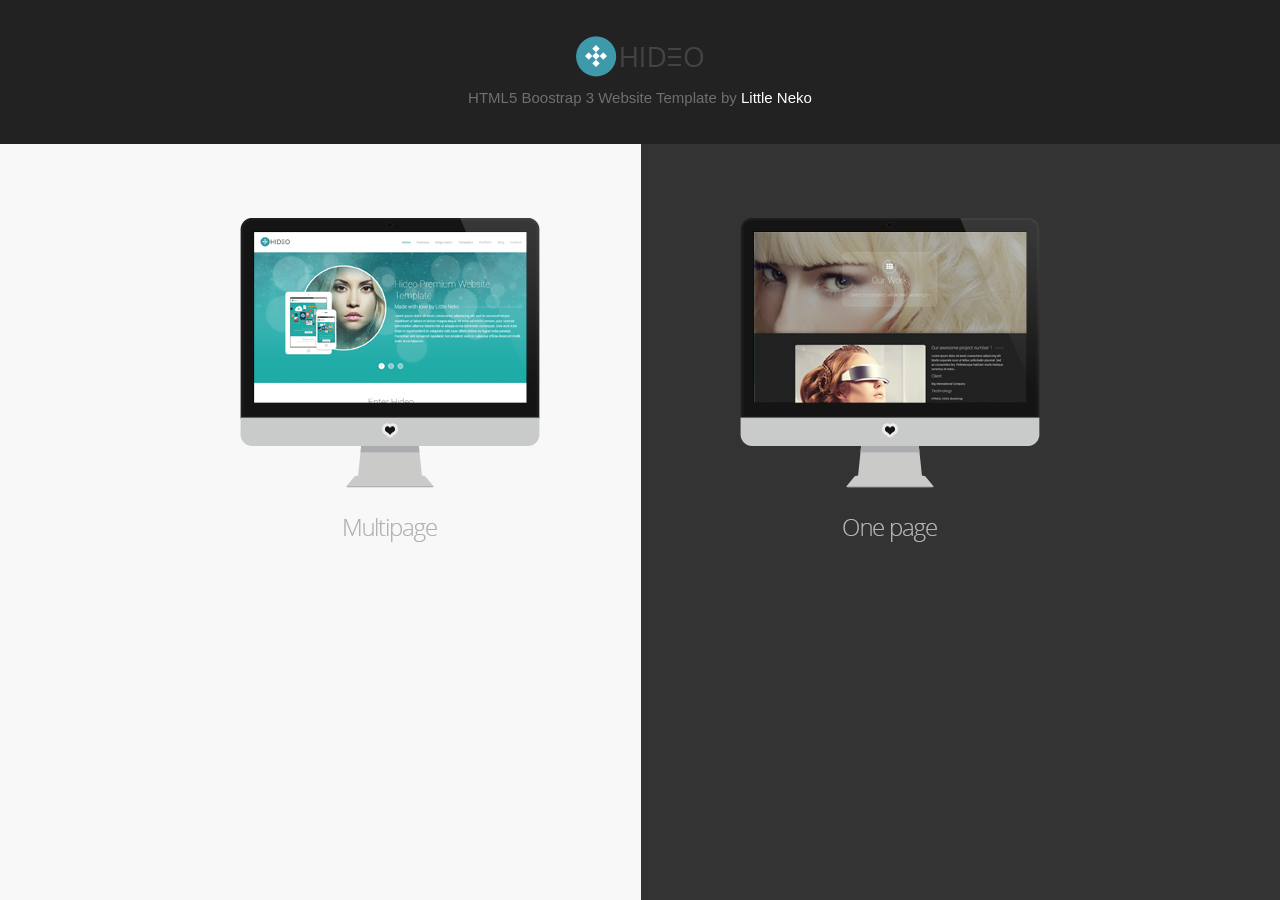
==== index.html @ d29b5293 "first commit - initial html template files" ====
<!DOCTYPE html>
<!--[if lt IE 7]>      <html class="no-js lt-ie9 lt-ie8 lt-ie7"> <![endif]-->
<!--[if IE 7]>         <html class="no-js lt-ie9 lt-ie8"> <![endif]-->
<!--[if IE 8]>         <html class="no-js lt-ie9"> <![endif]-->
<!--[if gt IE 8]><!--> <html class="no-js"> <!--<![endif]-->
<head>
    <meta charset="utf-8">
    <meta http-equiv="X-UA-Compatible" content="IE=edge,chrome=1">
    <title>HIDEO Bootstrap 3, HTML5, CSS3, responsive, Website Template</title>
    <meta name="description" content="">
    <meta name="viewport" content="width=device-width">

    <!-- Place favicon.ico and apple-touch-icon.png in the root directory -->
    <link rel="shortcut icon" href="favicon.ico">
    <link rel="apple-touch-icon" href="home/apple-touch-icon.png">
    <link rel="apple-touch-icon" sizes="72x72" href="home/apple-touch-icon-72x72.png">
    <link rel="apple-touch-icon" sizes="114x114" href="home/apple-touch-icon-114x114.png">

    <link rel="stylesheet" href="home/css/normalize.css">
    <link rel="stylesheet" href="home/css/main.css">
    <script src="home/js/vendor/modernizr-2.6.1.min.js"></script>
</head>

<body>
        <!--[if lt IE 7]>
            <p class="chromeframe">You are using an outdated browser. <a href="http://browsehappy.com/">Upgrade your browser today</a> or <a href="http://www.google.com/chromeframe/?redirect=true">install Google Chrome Frame</a> to better experience this site.</p>
            <![endif]-->

            <!-- Add your site or application content here -->
            <header>
                <img id="logo" src="files/images/main-logo.png" alt="HIDEO premium bootstrap website template" />
                <h1>HTML5 Boostrap 3 Website Template by <a href="http://www.little-neko.com" target="blank">Little Neko</a></h1>

            </header>

            <section id="globalWrapper">
                <div id="selector" class="clearfix">

                    <div id="left">
                         
                        <article>
                            <a href="files/index.html" title="HIDEO | Boostrap 3 Website Template">
                                <img src="home/img/home-screen-multi-light.png" alt="" />
                            </a>
                        </article>
                       
                    </div>
                    <div id="right">
                     
                        <article>
                            <a href="files/index-one-page.html" title="HIDEO | Boostrap 3 Website Template">
                                <img src="home/img/home-screen-one-page-dark.png" alt="" />
                            </a>
                        </article>
            </div>
        </div>


    </section>


    <script src="//ajax.googleapis.com/ajax/libs/jquery/1.8.0/jquery.min.js"></script>
    <script>window.jQuery || document.write('<script src="js/vendor/jquery-1.8.0.min.js"><\/script>')</script>
    <script src="home/js/plugins.js"></script>
    <script src="home/js/main.js"></script>

    <!-- Google Analytics: change UA-XXXXX-X to be your site's ID. -->
   <script>
  (function(i,s,o,g,r,a,m){i['GoogleAnalyticsObject']=r;i[r]=i[r]||function(){
  (i[r].q=i[r].q||[]).push(arguments)},i[r].l=1*new Date();a=s.createElement(o),
  m=s.getElementsByTagName(o)[0];a.async=1;a.src=g;m.parentNode.insertBefore(a,m)
  })(window,document,'script','//www.google-analytics.com/analytics.js','ga');

  ga('create', 'UA-36433263-9', 'little-neko.com');
  ga('send', 'pageview');

</script>
</body>
</html>
---- home/css/main.css ----
/*
 * HTML5 Boilerplate
 *
 * What follows is the result of much research on cross-browser styling.
 * Credit left inline and big thanks to Nicolas Gallagher, Jonathan Neal,
 * Kroc Camen, and the H5BP dev community and team.
 */

/* ==========================================================================
   Base styles: opinionated defaults
   ========================================================================== */

html,
button,
input,
select,
textarea {
    color: #222;
}

body {
    font-size: 1em;
    line-height: 1.4;
}

/*
 * Remove text-shadow in selection highlight: h5bp.com/i
 * These selection declarations have to be separate.
 * Customize the background color to match your design.
 */

::-moz-selection {
    background: #b3d4fc;
    text-shadow: none;
}

::selection {
    background: #b3d4fc;
    text-shadow: none;
}

/*
 * A better looking default horizontal rule
 */

hr {
    display: block;
    height: 1px;
    border: 0;
    border-top: 1px solid #ccc;
    margin: 1em 0;
    padding: 0;
}

/*
 * Remove the gap between images and the bottom of their containers: h5bp.com/i/440
 */

img {
    vertical-align: middle;
}

/*
 * Remove default fieldset styles.
 */

fieldset {
    border: 0;
    margin: 0;
    padding: 0;
}

/*
 * Allow only vertical resizing of textareas.
 */

textarea {
    resize: vertical;
}

/* ==========================================================================
   Chrome Frame prompt
   ========================================================================== */

.chromeframe {
    margin: 0.2em 0;
    background: #ccc;
    color: #000;
    padding: 0.2em 0;
}

/* ==========================================================================
   Author's custom styles
   ========================================================================== */
body{ font-family:Tahoma, Verdana, Segoe, sans-serif; background:url(../img/col-left-grey.png) repeat-y center #333;}
header{ height:144px; text-align: center; background: #222;}
header a {text-decoration:none; color:#fff;}
header a:hover {color: #FF9900;}
header img{ margin-top:36px; }
header h1 { color:#6f6f6f; font-size:15px; font-weight:normal;}
header h1 span{color:#555;} 
 h2{ text-align:center; font-size:33px; margin-bottom:12px;font-weight:lighter; color:#777;}
#globalWrapper{  text-align:center; }
#left, #right{width:50%;}
#right {float:right;}
#left { float:left;}
#selector{ max-width: 1000px; margin: 0 auto; height:300px; padding-top:50px;}

#selector article{ 
	width: 100%;
	margin: 1.5em auto;
	float: left;
}
#selector article.last{ margin-right:0; }

#selector article a{ display:block; width:100%; height:100%; background-position: top left; background-repeat: no-repeat;}
#selector article a.left{text-align:left;}
#selector article a.right{text-align:right;}
#selector article a img{max-width:100%}


footer{ text-align: center;}
footer p{ margin-top:11px; font-size:10px;}

/* Large desktop */
@media (min-width: 1200px) { ... }
 
/* Portrait tablet to landscape and desktop */
@media (min-width: 768px) and (max-width: 979px) { ... }
 
/* Landscape phone to portrait tablet */
@media (max-width: 767px) { ... }
 
/* Landscape phones and down */
@media (max-width: 480px) { 
 #selector{ height: auto;}
 #selector article {
    width: 100%;
    height: auto;
    margin: 0;
    float: none;
}
#selector article:nth-child(2){
    margin-top:40px;
}
}



/* ==========================================================================
   Helper classes
   ========================================================================== */

/*
 * Image replacement
 */

.ir {
    background-color: transparent;
    border: 0;
    overflow: hidden;
    /* IE 6/7 fallback */
    *text-indent: -9999px;
}

.ir:before {
    content: "";
    display: block;
    width: 0;
    height: 100%;
}

/*
 * Hide from both screenreaders and browsers: h5bp.com/u
 */

.hidden {
    display: none !important;
    visibility: hidden;
}

/*
 * Hide only visually, but have it available for screenreaders: h5bp.com/v
 */

.visuallyhidden {
    border: 0;
    clip: rect(0 0 0 0);
    height: 1px;
    margin: -1px;
    overflow: hidden;
    padding: 0;
    position: absolute;
    width: 1px;
}

/*
 * Extends the .visuallyhidden class to allow the element to be focusable
 * when navigated to via the keyboard: h5bp.com/p
 */

.visuallyhidden.focusable:active,
.visuallyhidden.focusable:focus {
    clip: auto;
    height: auto;
    margin: 0;
    overflow: visible;
    position: static;
    width: auto;
}

/*
 * Hide visually and from screenreaders, but maintain layout
 */

.invisible {
    visibility: hidden;
}

/*
 * Clearfix: contain floats
 *
 * For modern browsers
 * 1. The space content is one way to avoid an Opera bug when the
 *    `contenteditable` attribute is included anywhere else in the document.
 *    Otherwise it causes space to appear at the top and bottom of elements
 *    that receive the `clearfix` class.
 * 2. The use of `table` rather than `block` is only necessary if using
 *    `:before` to contain the top-margins of child elements.
 */

.clearfix:before,
.clearfix:after {
    content: " "; /* 1 */
    display: table; /* 2 */
}

.clearfix:after {
    clear: both;
}

/*
 * For IE 6/7 only
 * Include this rule to trigger hasLayout and contain floats.
 */

.clearfix {
    *zoom: 1;
}

/* ==========================================================================
   EXAMPLE Media Queries for Responsive Design.
   Theses examples override the primary ('mobile first') styles.
   Modify as content requires.
   ========================================================================== */

@media only screen and (min-width: 35em) {
    /* Style adjustments for viewports that meet the condition */
}

@media only screen and (-webkit-min-device-pixel-ratio: 1.5),
       only screen and (min-resolution: 144dpi) {
    /* Style adjustments for high resolution devices */
}

/* ==========================================================================
   Print styles.
   Inlined to avoid required HTTP connection: h5bp.com/r
   ========================================================================== */

@media print {
    * {
        background: transparent !important;
        color: #000 !important; /* Black prints faster: h5bp.com/s */
        box-shadow:none !important;
        text-shadow: none !important;
    }

    a,
    a:visited {
        text-decoration: underline;
    }

    a[href]:after {
        content: " (" attr(href) ")";
    }

    abbr[title]:after {
        content: " (" attr(title) ")";
    }

    /*
     * Don't show links for images, or javascript/internal links
     */

    .ir a:after,
    a[href^="javascript:"]:after,
    a[href^="#"]:after {
        content: "";
    }

    pre,
    blockquote {
        border: 1px solid #999;
        page-break-inside: avoid;
    }

    thead {
        display: table-header-group; /* h5bp.com/t */
    }

    tr,
    img {
        page-break-inside: avoid;
    }

    img {
        max-width: 100% !important;
    }

    @page {
        margin: 0.5cm;
    }

    p,
    h2,
    h3 {
        orphans: 3;
        widows: 3;
    }

    h2,
    h3 {
        page-break-after: avoid;
    }
}
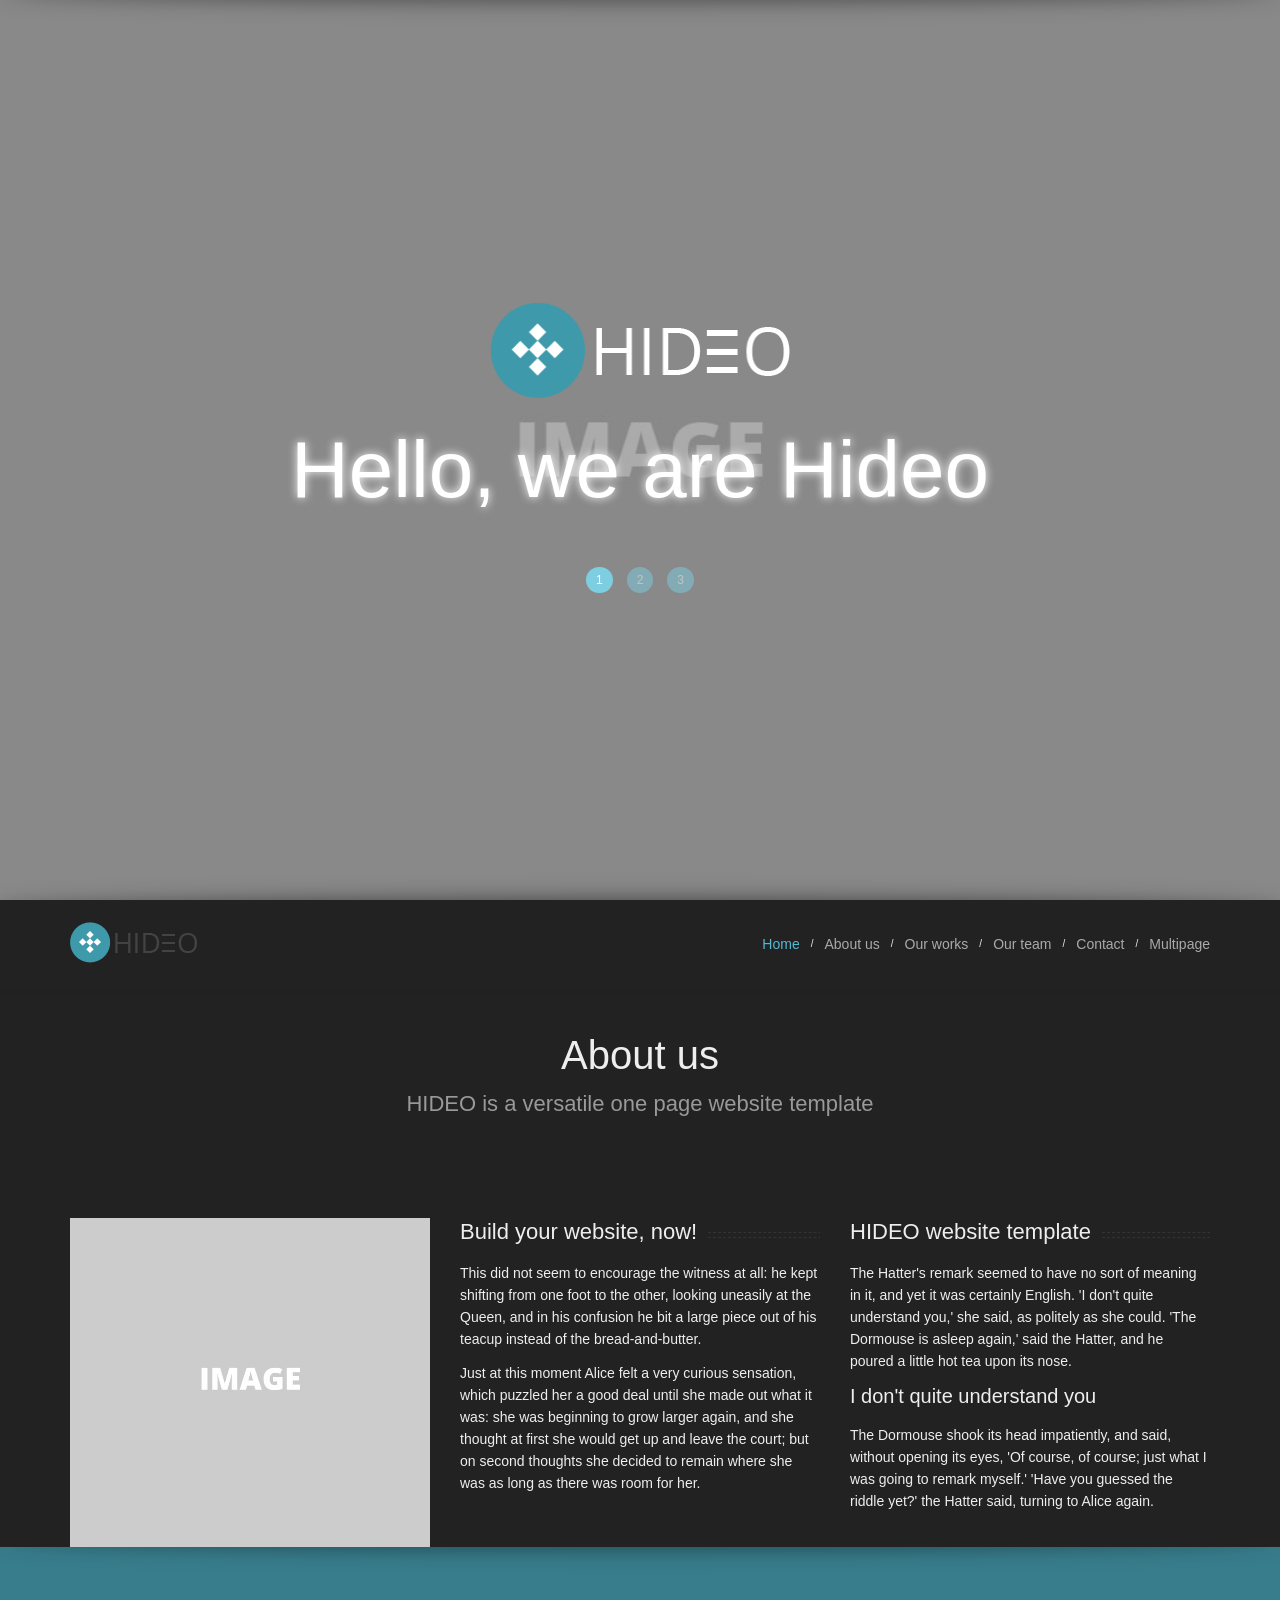
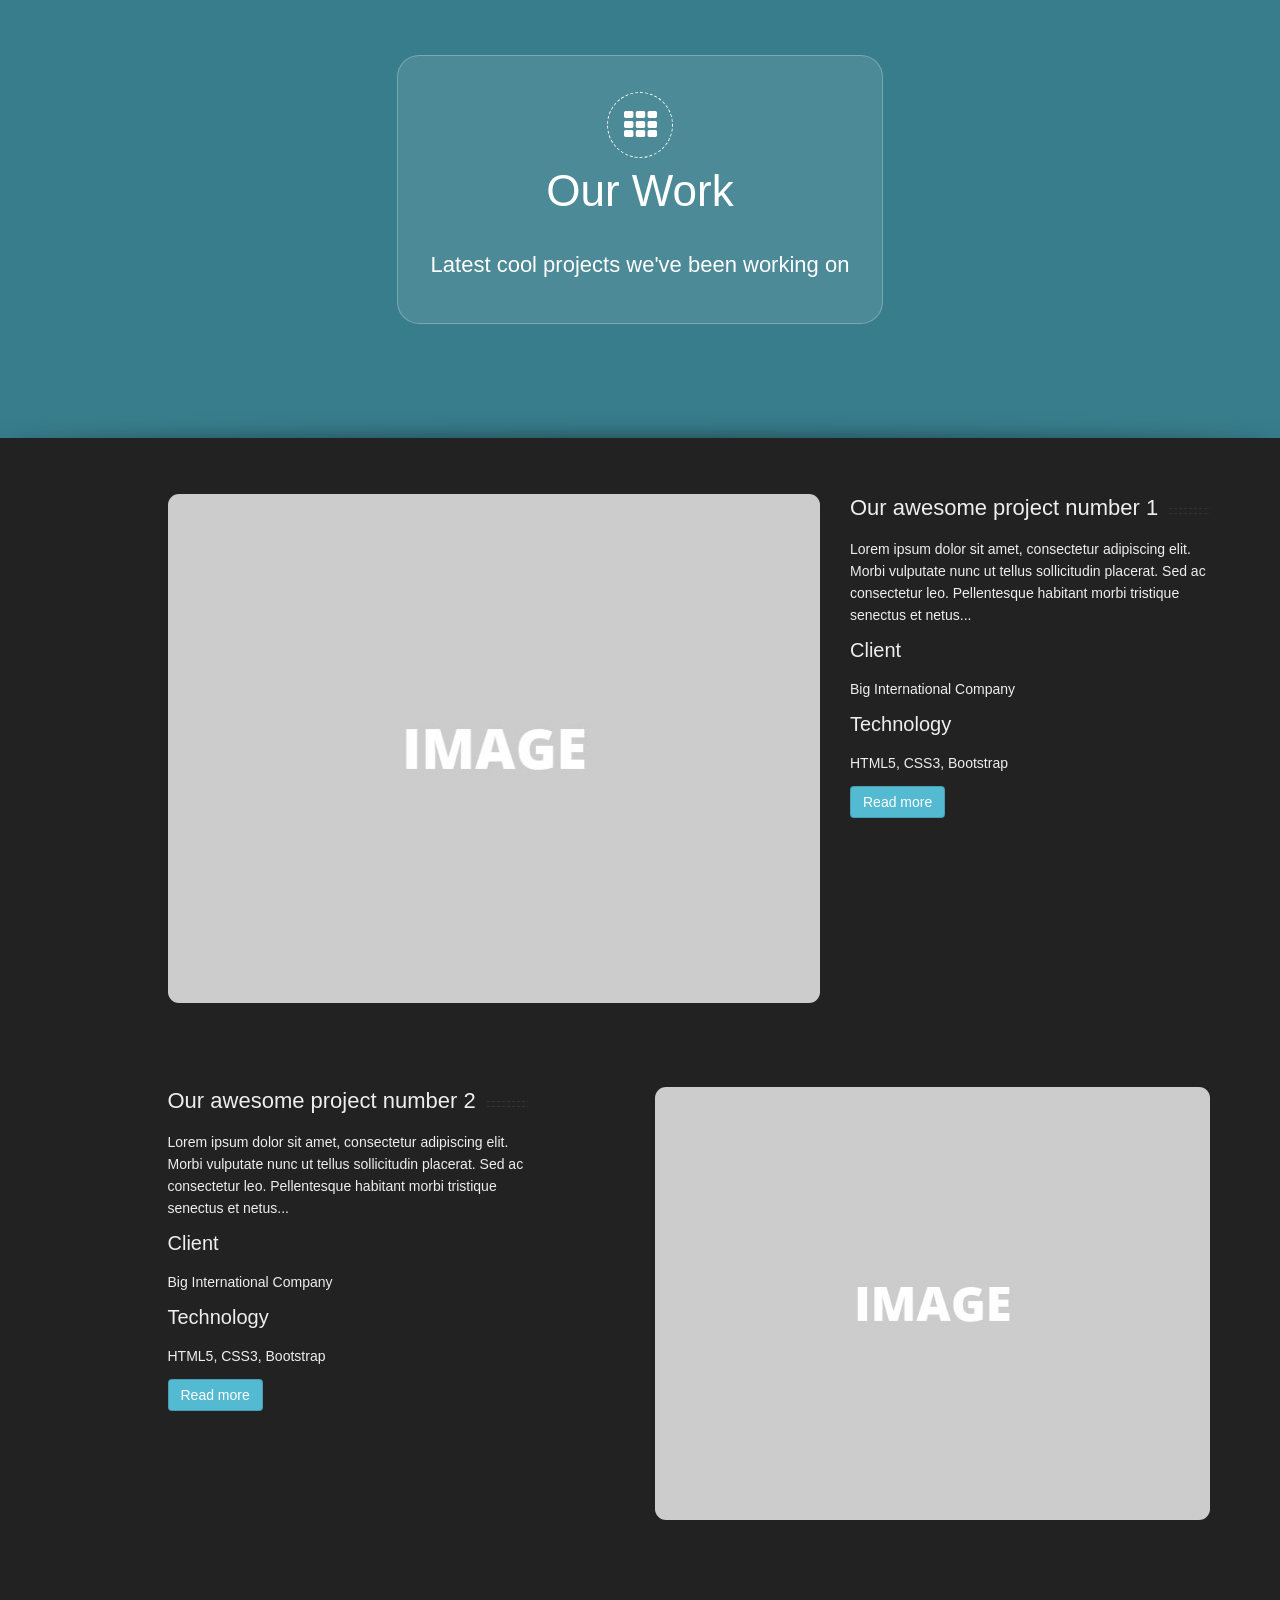
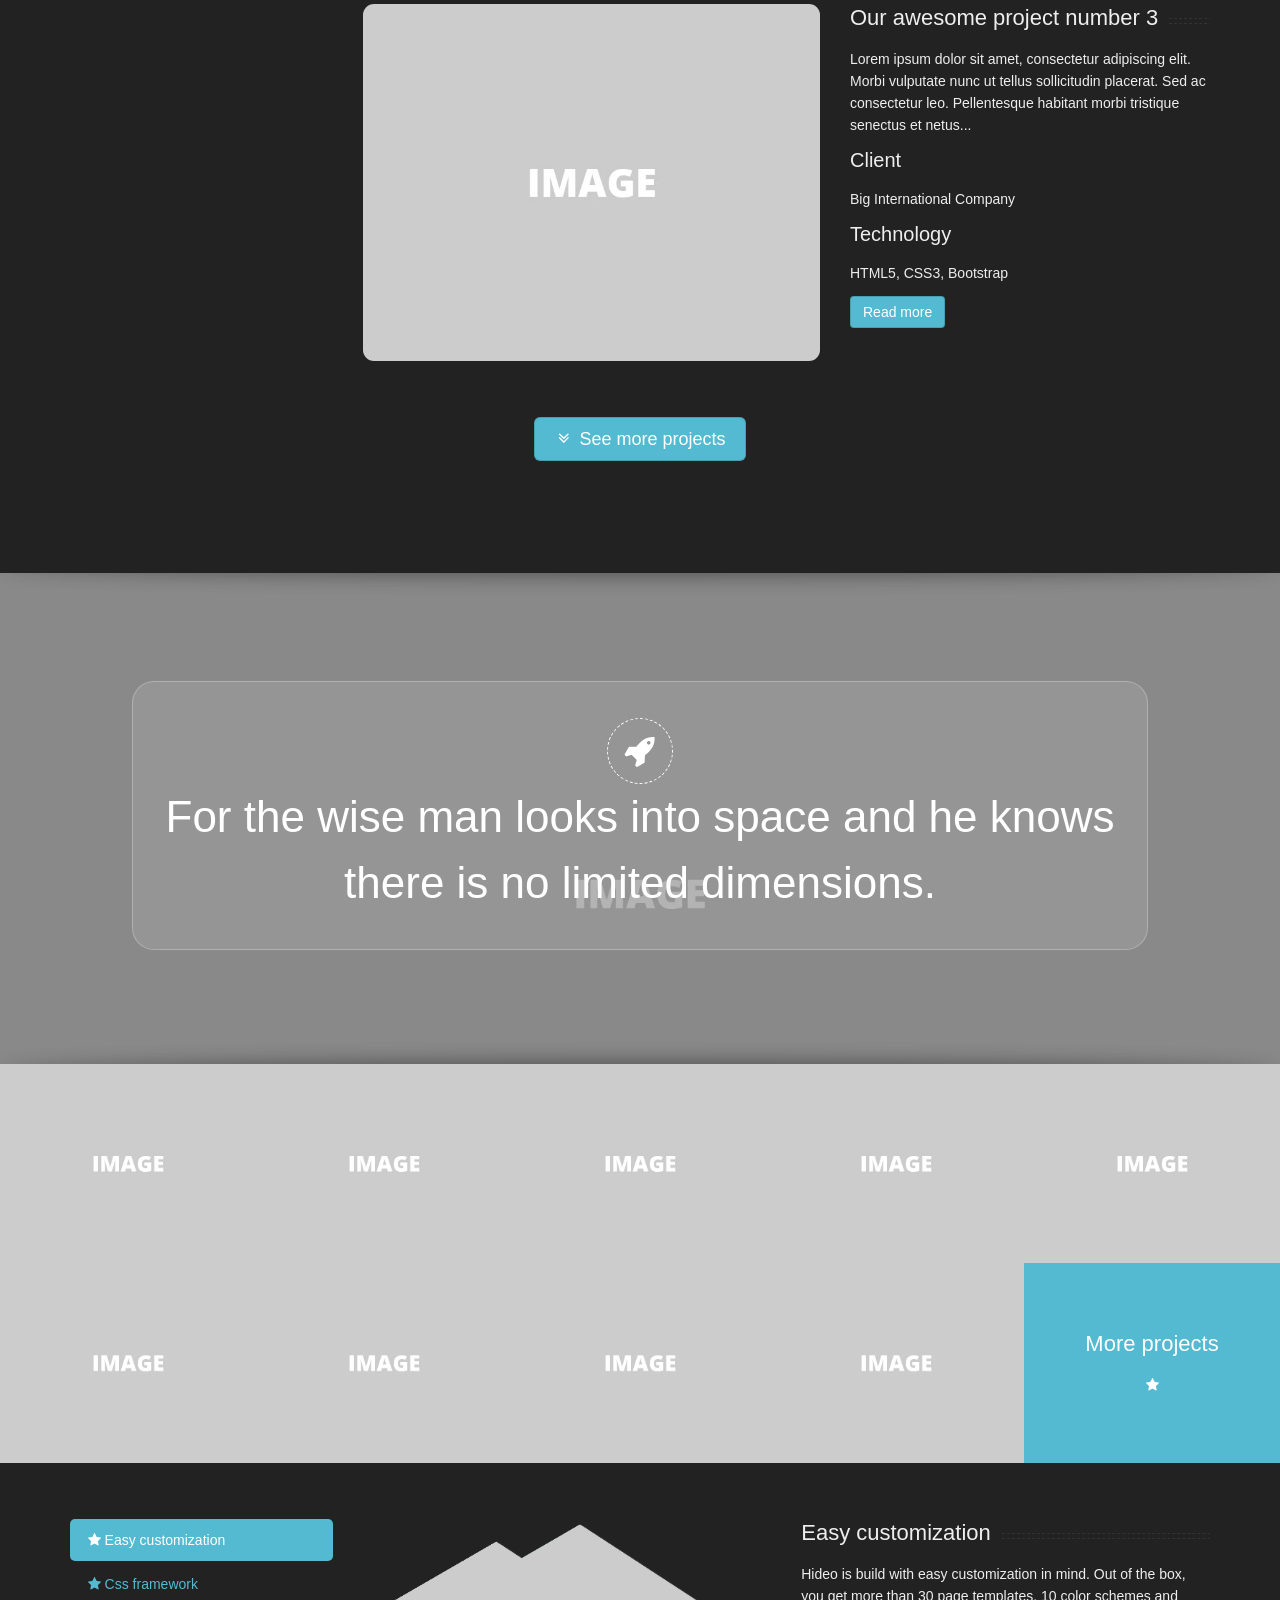
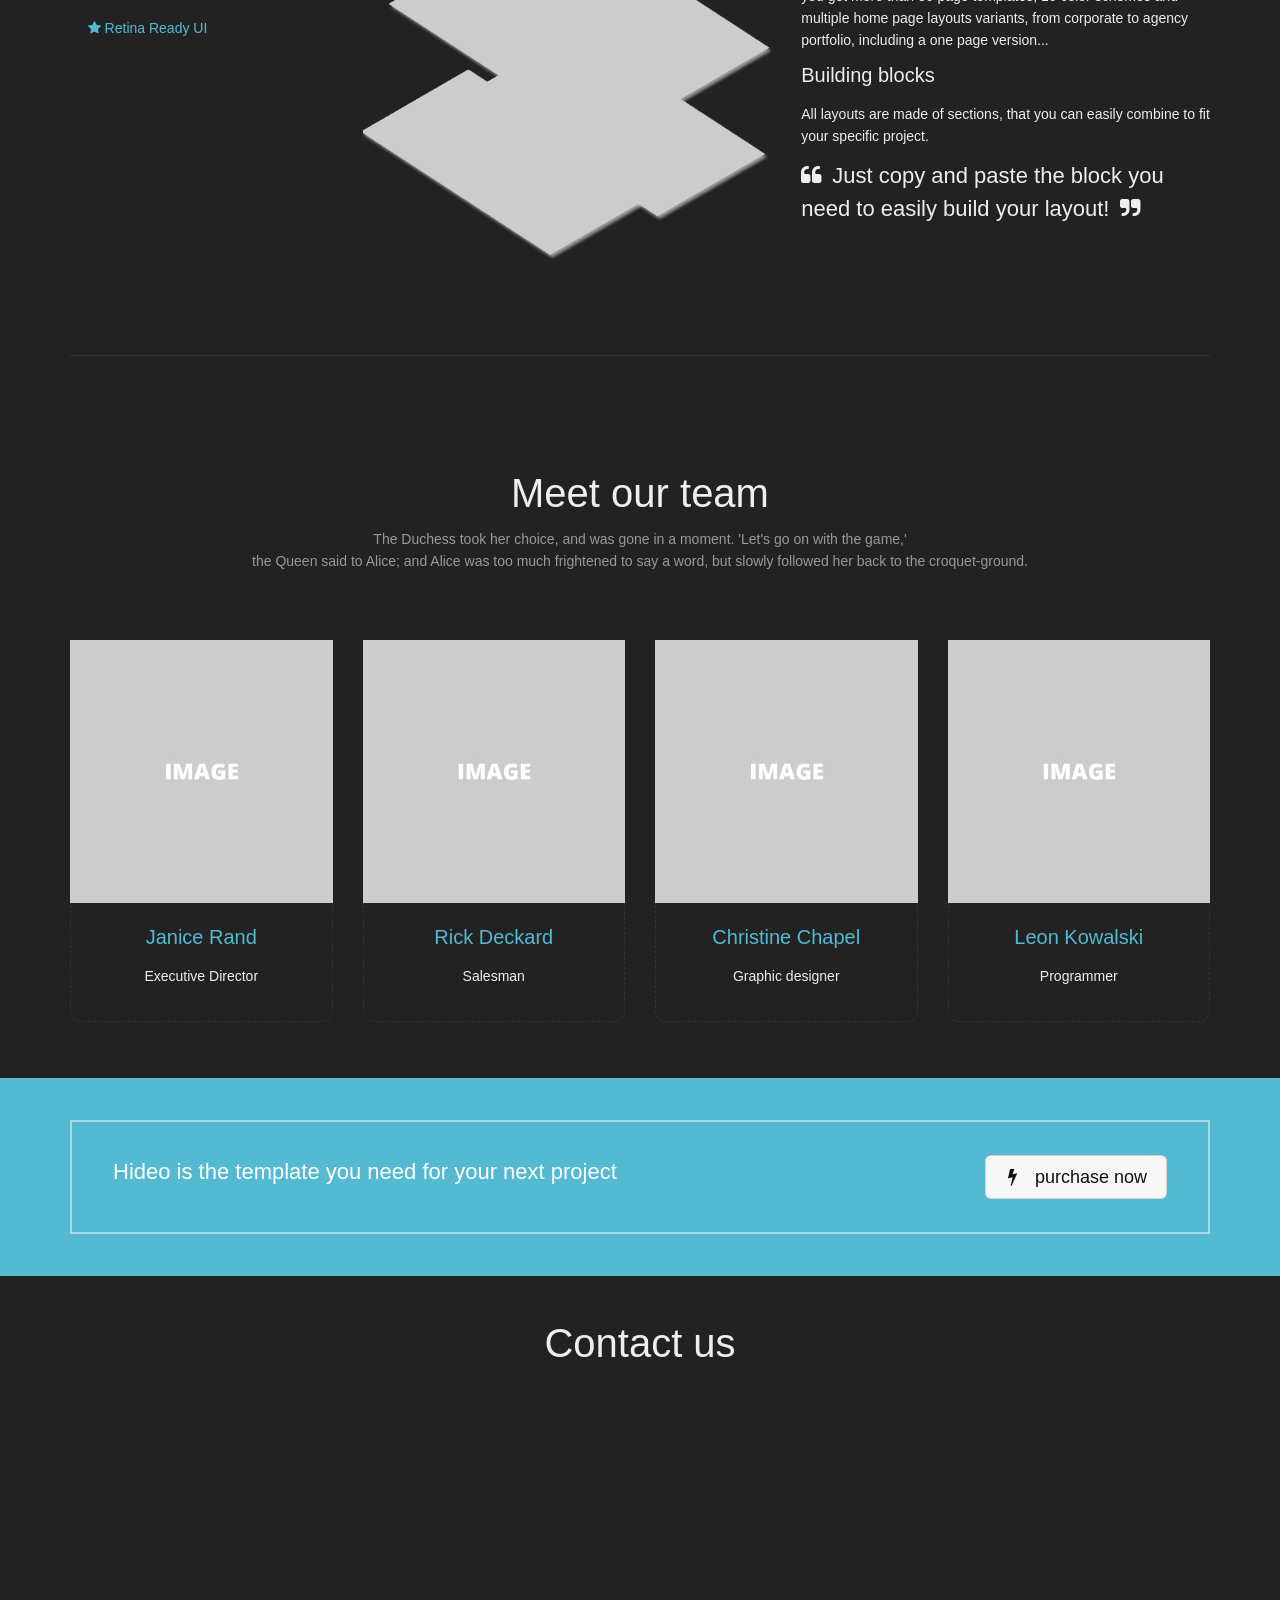
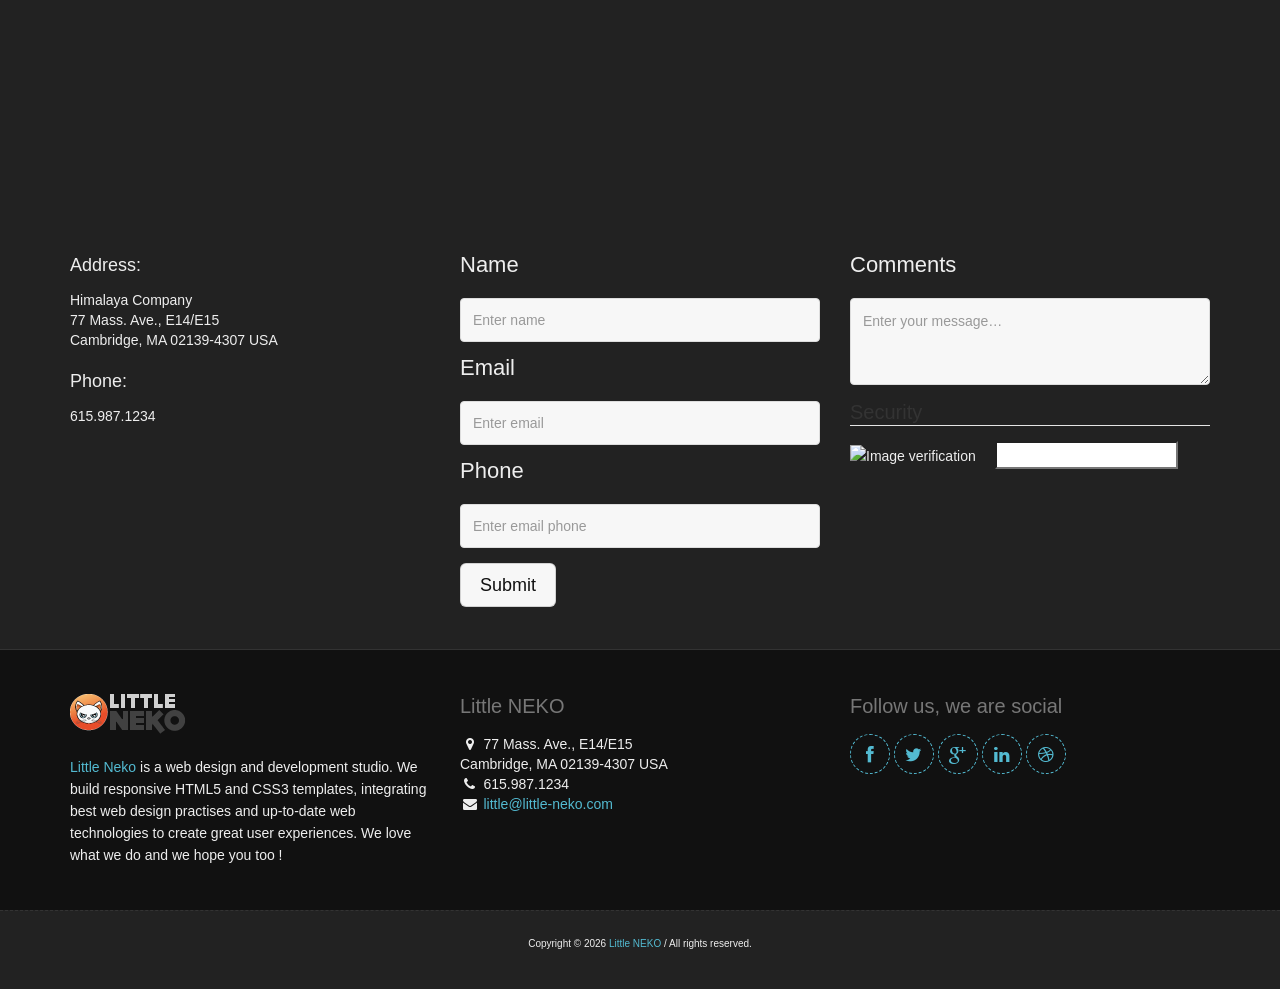
==== commit 0454f4f0: "change the main page to be the one page version of the site" ====
--- a/index.html
+++ b/index.html
@@ -1,79 +1,847 @@
-<!DOCTYPE html>
-<!--[if lt IE 7]>      <html class="no-js lt-ie9 lt-ie8 lt-ie7"> <![endif]-->
-<!--[if IE 7]>         <html class="no-js lt-ie9 lt-ie8"> <![endif]-->
-<!--[if IE 8]>         <html class="no-js lt-ie9"> <![endif]-->
-<!--[if gt IE 8]><!--> <html class="no-js"> <!--<![endif]-->
-<head>
-    <meta charset="utf-8">
-    <meta http-equiv="X-UA-Compatible" content="IE=edge,chrome=1">
-    <title>HIDEO Bootstrap 3, HTML5, CSS3, responsive, Website Template</title>
-    <meta name="description" content="">
-    <meta name="viewport" content="width=device-width">
-
-    <!-- Place favicon.ico and apple-touch-icon.png in the root directory -->
-    <link rel="shortcut icon" href="favicon.ico">
-    <link rel="apple-touch-icon" href="home/apple-touch-icon.png">
-    <link rel="apple-touch-icon" sizes="72x72" href="home/apple-touch-icon-72x72.png">
-    <link rel="apple-touch-icon" sizes="114x114" href="home/apple-touch-icon-114x114.png">
-
-    <link rel="stylesheet" href="home/css/normalize.css">
-    <link rel="stylesheet" href="home/css/main.css">
-    <script src="home/js/vendor/modernizr-2.6.1.min.js"></script>
-</head>
-
-<body>
-        <!--[if lt IE 7]>
-            <p class="chromeframe">You are using an outdated browser. <a href="http://browsehappy.com/">Upgrade your browser today</a> or <a href="http://www.google.com/chromeframe/?redirect=true">install Google Chrome Frame</a> to better experience this site.</p>
-            <![endif]-->
-
-            <!-- Add your site or application content here -->
-            <header>
-                <img id="logo" src="files/images/main-logo.png" alt="HIDEO premium bootstrap website template" />
-                <h1>HTML5 Boostrap 3 Website Template by <a href="http://www.little-neko.com" target="blank">Little Neko</a></h1>
-
-            </header>
-
-            <section id="globalWrapper">
-                <div id="selector" class="clearfix">
-
-                    <div id="left">
-                         
-                        <article>
-                            <a href="files/index.html" title="HIDEO | Boostrap 3 Website Template">
-                                <img src="home/img/home-screen-multi-light.png" alt="" />
-                            </a>
-                        </article>
-                       
-                    </div>
-                    <div id="right">
-                     
-                        <article>
-                            <a href="files/index-one-page.html" title="HIDEO | Boostrap 3 Website Template">
-                                <img src="home/img/home-screen-one-page-dark.png" alt="" />
-                            </a>
-                        </article>
-            </div>
-        </div>
-
-
-    </section>
-
-
-    <script src="//ajax.googleapis.com/ajax/libs/jquery/1.8.0/jquery.min.js"></script>
-    <script>window.jQuery || document.write('<script src="js/vendor/jquery-1.8.0.min.js"><\/script>')</script>
-    <script src="home/js/plugins.js"></script>
-    <script src="home/js/main.js"></script>
-
-    <!-- Google Analytics: change UA-XXXXX-X to be your site's ID. -->
-   <script>
-  (function(i,s,o,g,r,a,m){i['GoogleAnalyticsObject']=r;i[r]=i[r]||function(){
-  (i[r].q=i[r].q||[]).push(arguments)},i[r].l=1*new Date();a=s.createElement(o),
-  m=s.getElementsByTagName(o)[0];a.async=1;a.src=g;m.parentNode.insertBefore(a,m)
-  })(window,document,'script','//www.google-analytics.com/analytics.js','ga');
-
-  ga('create', 'UA-36433263-9', 'little-neko.com');
-  ga('send', 'pageview');
-
-</script>
-</body>
-</html>
+<!DOCTYPE html>
+<!--[if lt IE 7 ]><html class="ie ie6" lang="en"> <![endif]-->
+<!--[if IE 7 ]><html class="ie ie7" lang="en"> <![endif]-->
+<!--[if IE 8 ]><html class="ie ie8" lang="en"> <![endif]-->
+<!--[if (gte IE 9)|!(IE)]><!-->
+<html lang="en">
+<!--<![endif]-->
+<head>
+<!-- Basic Page Needs
+	================================================== -->
+	<meta charset="utf-8">
+	<title>HIDEO HTML5, CSS3, responsive, Bootstrap 3 website template</title>
+	<meta name="description" content="HIDEO is a One Page Bootstrap 3 Premium website Template, using nice Paralax effect, HTML5, CSS3 and Twitter Bootstrap 3">
+	<meta name="author" content="Little NEKO">
+<!-- Mobile Specific Metas
+	================================================== -->
+	<meta name="viewport" content="width=device-width, initial-scale=1, maximum-scale=1">
+<!-- CSS
+	================================================== -->
+	<!-- Bootstrap  -->
+	<link type="text/css" rel="stylesheet" href="files/bootstrap/css/bootstrap.min.css">
+	<!-- web font  -->
+	<link href='http://fonts.googleapis.com/css?family=Roboto:100,300,400' rel='stylesheet' type='text/css'>
+	<!-- plugin css  -->
+	<link rel="stylesheet" type="text/css" href="files/js-plugin/magnific-popup/magnific-popup.css" />
+	<link type="text/css" rel="stylesheet" href="files/js-plugin/isotope/css/style.css">
+	<!-- nekoAnim-->
+	<link rel="stylesheet" type="text/css" href="files/js-plugin/appear/nekoAnim.css" />
+	<!-- Owl carousel-->
+	<link rel="stylesheet" href="files/js-plugin/owl.carousel/owl-carousel/owl.carousel.css">
+	<link rel="stylesheet" href="files/js-plugin/owl.carousel/owl-carousel/owl.theme.css">
+	<!-- icon fonts -->
+	<link type="text/css" rel="stylesheet" href="files/font-icons/custom-icons/css/custom-icons.css">
+	<link type="text/css" rel="stylesheet" href="files/font-icons/custom-icons/css/custom-icons-ie7.css">
+	<!-- Custom css -->
+	<link type="text/css" rel="stylesheet" href="files/css/layout.css">
+	<link type="text/css" id="colors" rel="stylesheet" href="files/css/dark-light.css">
+	<link type="text/css" rel="stylesheet" href="files/css/custom.css">
+
+	<!--[if lt IE 9]><script src="http://html5shim.googlecode.com/svn/trunk/html5.js"></script> <![endif]-->
+	<script src="files/js/modernizr-2.6.1.min.js"></script>
+<!-- Favicons
+	================================================== -->
+	<link rel="shortcut icon" href="files/images/favicon.ico">
+	<link rel="apple-touch-icon" href="files/images/apple-touch-icon.png">
+	<link rel="apple-touch-icon" sizes="72x72" href="files/images/apple-touch-icon-72x72.png">
+	<link rel="apple-touch-icon" sizes="114x114" href="files/images/apple-touch-icon-114x114.png">
+	<link rel="apple-touch-icon" sizes="144x144" href="files/images/apple-touch-icon-144x144.png">
+</head>
+<body data-spy="scroll" data-target="#resMainMenu" data-offset="150" id="onePage" class="activateAppearAnimation">
+
+
+	<!-- Preloader -->
+	<div id="preloader">
+		<div id="status">
+			<img class="img-responsive" src="files/images/logo-big.png" alt="Little Neko Ashley Bootstrap 3 Parallax One Page" />
+			Loading...
+		</div>
+	</div>
+	<!-- Preloader -->
+
+<!-- Primary Page Layout
+	================================================== -->
+	<!-- globalWrapper -->
+	<div id="globalWrapper">
+
+
+		<!-- slider -->
+		<section id="homeFullScreen" data-stellar-background-ratio="0.5">
+			<div class="maskParent" >
+				<div class="paralaxMask"></div>
+				<div id="fullScreenSliderWrapper">
+
+					<div class="blockCenter">
+						<div id="logoBig">
+							<img class="img-responsive" src="files/images/logo-big.png" alt="Little Neko Ashley Bootstrap 3 Parallax One Page" />
+						</div>
+
+						<div class="owl-carousel nekoDataOwl" data-neko_items="1" data-neko_singleitem="true" data-neko_paginationnumbers="true" data-neko_transitionstyle="backSlide">
+
+
+							<div class="item">
+								<h1>Hello, we are Hideo</h1>
+							</div>
+
+							<div class="item">
+								<h1>We come in peace</h1>
+							</div>
+
+							<div class="item">
+								<h1>Are you ready to come with us?</h1>
+							</div>
+
+						</div>
+					</div>
+
+				</div>
+			</div>
+		</section>
+		<!-- slider -->
+
+		<!-- header -->
+		<header class="navbar" id="mainHeader" role="banner">
+			<!-- pre header -->
+			<div id="preHeader" class="hidden-xs">
+				<div class="container">
+					<div class="row">
+						<div class="col-xs-6">
+							<ul class="quickMenu">
+								<li><a href="template-site-map.html" class="linkLeft">Site map</a></li>
+								<li><a href="template-about.html">About us</a></li>
+								<li><a href="template-team.html">Our team</a></li>
+								<li><a href="template-contact.html">Contact</a></li>
+							</ul>
+						</div>
+						<div class="col-xs-6">
+							<div id="contactBloc" class="clearfix">
+								<!-- social icons -->
+								<ul class="socialNetwork">
+									<li><a href="#" class="tips" title="follow me on Facebook"> <i class="icon-facebook-1"></i></a></li>
+									<li> <a href="#" class="tips" title="follow me on Twitter"> <i class="icon-twitter-bird"></i> </a> </li>
+									<li>
+										<a href="#" class="tips" title="follow me on Google+">
+											<i class="icon-gplus-1"></i>
+										</a>
+									</li>
+									<li>
+										<a href="#" class="tips" title="follow me on Linkedin">
+											<i class="icon-linkedin-1"></i>
+										</a>
+									</li>
+									<li>
+										<a href="#" class="tips" title="follow me on Dribble">
+											<i class="icon-dribbble"></i>
+										</a>
+									</li>
+									<!-- social icons -->
+								</ul>
+								<!-- phone -->
+								<span class="contactPhone"><i class="icon-mobile"></i>615.987.1234</span>
+							</div>
+						</div>
+					</div>
+				</div>
+			</div>
+			<!-- pre header -->
+			<nav class="navbar navbar-default scrollMenu" role="navigation" id="resMainMenu">
+
+				<div class="container">
+					<div class="navbar-header">
+						<!-- responsive navigation -->
+						<button type="button" class="navbar-toggle" data-toggle="collapse" data-target=".navbar-collapse">
+							<span class="sr-only">Toggle navigation</span>
+							<span class="icon-bar"></span>
+							<span class="icon-bar"></span>
+							<span class="icon-bar"></span>
+						</button>
+						<!-- Logo -->
+						<a class="navbar-brand" href="index.html"><img src="files/images/main-logo.png" alt="HIDEO website template"/></a>
+					</div>
+
+					<div class="collapse navbar-collapse">
+						<!-- Main navigation -->
+						<ul class="nav navbar-nav pull-right">
+							<li class="active"><a href="#homeFullScreen">Home</a></li>
+							<li class="sep"></li>
+							<li><a href="#about">About us</a></li>
+							<li class="sep"></li>
+							<li><a href="#paralaxSlice1">Our works</a></li>
+							<li class="sep"></li>
+							<li><a href="#team">Our team</a></li>
+							<li class="sep"></li>
+							<li> <a href="#contactSlice">Contact</a> </li>
+							<li class="sep"></li>
+							<li id="lastMenu"> <a href="index.html">Multipage</a> </li>
+						</ul>
+					</div>
+
+				</div>
+			</nav>
+
+		</header>
+		<!-- header -->
+
+		<!-- ======================================= content ======================================= -->
+
+
+
+
+		<!-- about -->
+
+		<section id="about" class="color0">
+			<div class="col-md-12 text-center pt30 pb30">
+				<h1>About us</h1>
+				<h2 class="subTitle">HIDEO is a versatile one page website template</h2>
+			</div>
+
+			<section class="pt30">
+				<div class="container">
+					<div class="row">
+						<div class="col-sm-4">
+							<img src="files/images/theme-pics/services.png" alt="services" class="img-responsive">
+						</div>
+						<div class="col-sm-4">
+							<h2>Build your website, now!</h2>
+
+							<p>This did not seem to encourage the witness at all: he kept shifting  from one foot to the other, looking uneasily at the Queen, and in  his confusion he bit a large piece out of his teacup instead of the  bread-and-butter.
+							</p>
+
+							<p>Just at this moment Alice felt a very curious sensation, which puzzled  her a good deal until she made out what it was: she was beginning to  grow larger again, and she thought at first she would get up and leave  the court; but on second thoughts she decided to remain where she was as  long as there was room for her.
+							</p>
+						</div>
+						<div class="col-sm-4">
+							<h2>HIDEO website template</h2>
+							<p> The Hatter's remark seemed to have no sort of meaning in it, and yet it was certainly English. 'I don't quite understand you,' she said, as politely as she could. 'The Dormouse is asleep again,' said the Hatter, and he poured a little hot tea upon its nose. </p>
+							<h3>I don't quite understand you</h3>
+							<p> The Dormouse shook its head impatiently, and said, without opening its eyes, 'Of course, of course; just what I was going to remark myself.' 'Have you guessed the riddle yet?' the Hatter said, turning to Alice again. </p>
+						</div>
+					</div>
+				</div>
+			</section>
+		</section>
+		<!-- about -->
+
+		<!-- works -->
+		<section id="paralaxSlice1" data-stellar-background-ratio="0.5">
+			<div class="maskParent">
+				<div class="paralaxMask"></div>
+				<div class="paralaxText container pb30 pt40">
+					<div class="row">
+						<div class="col-md-12 text-center pt30 pb30">
+							<h2><i class="icon-th iconMedium iconRounded"></i><br />
+								Our Work<br />
+								<small>
+									Latest cool projects we've been working on
+								</small>
+							</h2>
+						</div>
+					</div>
+				</div>
+			</div>
+		</section>
+
+		<!-- works intro -->
+		<section class="pt40 pb40 color0" >
+			<div class="container">
+				<div class="row pb30">
+					<div class="col-sm-7 col-sm-offset-1"  data-nekoanim="fadeInLeft" data-nekodelay="300">
+						<img src="files/images/portfolio/vign5.jpg" alt="services" class="img-responsive imgBorder">
+					</div>
+					<div class="col-sm-4" data-nekoanim="fadeInRight" data-nekodelay="300">
+						<h2>Our awesome project number 1 </h2>
+						<p>
+							Lorem ipsum dolor sit amet, consectetur adipiscing elit. Morbi vulputate nunc ut tellus sollicitudin placerat. Sed ac consectetur leo. Pellentesque habitant morbi tristique senectus et netus...
+						</p>
+						<h3>Client</h3>
+						<p>Big International Company</p>
+						<h3>Technology</h3>
+						<p>HTML5, CSS3, Bootstrap</p>
+
+
+
+						<a href="#" class="btn btn-primary"> Read more</a>
+					</div>
+				</div>
+				<div class="row pb30 pt30">
+					<div class="col-sm-4 col-sm-offset-1">
+						<h2>Our awesome project number 2 </h2>
+						<p>
+							Lorem ipsum dolor sit amet, consectetur adipiscing elit. Morbi vulputate nunc ut tellus sollicitudin placerat. Sed ac consectetur leo. Pellentesque habitant morbi tristique senectus et netus...
+						</p>
+						<h3>Client</h3>
+						<p>Big International Company</p>
+						<h3>Technology</h3>
+						<p>HTML5, CSS3, Bootstrap</p>
+
+
+
+						<a href="#" class="btn btn-primary"> Read more</a>
+					</div>
+					<div class="col-sm-6 col-sm-offset-1" data-nekoanim="fadeInRight" data-nekodelay="300">
+						<img src="files/images/portfolio/vign2.jpg" alt="services" class="img-responsive imgBorder">
+					</div>
+				</div>
+				<div class="row pt30">
+					<div class="col-sm-5 col-sm-offset-3"  data-nekoanim="fadeInLeft" data-nekodelay="300">
+						<img src="files/images/portfolio/vign7.jpg" alt="services" class="img-responsive imgBorder">
+					</div>
+					<div class="col-sm-4">
+						<h2>Our awesome project number 3 </h2>
+						<p>
+							Lorem ipsum dolor sit amet, consectetur adipiscing elit. Morbi vulputate nunc ut tellus sollicitudin placerat. Sed ac consectetur leo. Pellentesque habitant morbi tristique senectus et netus...
+						</p>
+						<h3>Client</h3>
+						<p>Big International Company</p>
+						<h3>Technology</h3>
+						<p>HTML5, CSS3, Bootstrap</p>
+
+
+
+						<a href="#" class="btn btn-primary">Read more</a>
+					</div>
+				</div>
+
+				<div class="row mt40 mb40">
+					<div class="col-sm-12 text-center">
+						<a href="#homePortfolio" class="btn btn-lg btn-primary scrollLink"><i class="icon-angle-double-down"></i>See more projects</a>
+					</div>
+				</div>
+			</div>
+
+		</section>
+
+
+		<section id="paralaxSlice3" data-stellar-background-ratio="0.5">
+			<div class="maskParent">
+				<div class="paralaxMask"></div>
+				<div class="paralaxText container">
+					<div class="col-md-12 text-center pt30 pb30">
+						<h2>
+							<i class="icon-rocket iconMedium iconRounded"></i><br />
+							For the wise man looks into space and he knows <br />there is no limited dimensions.
+						</h2>
+					</div>
+				</div>
+			</div>
+		</section>
+		<!-- works intro -->
+
+
+		<!-- works -->
+		<section id="homePortfolio" class="imgHover clearfix portfolioMosaic mosaic5 mosaicMoreLink neko-hover-1 color0" >
+
+			<article>
+				<figure class="minimalBox">
+					<img alt="" src="files/images/portfolio/vign6.jpg" class="img-responsive">
+					<figcaption>
+						<div class="pinInfo">
+							<h3>Full width image</h3>
+							<p>Lorem ipsum dolor sit amet</p>
+						</div>
+						<div class="iconLinks">
+							<a href="portfolio-project-fullwidth-image.html" title="link"><i class="icon-picture"></i></a>
+							<a href="files/images/portfolio/zoom6.jpg" class="image-link" title="Zoom" ><i class="icon-search"></i></a>
+						</div>
+					</figcaption>
+				</figure>
+			</article>
+
+			<article>
+				<figure class="minimalBox">
+					<img alt="" src="files/images/portfolio/vign8.jpg" class="img-responsive">
+
+					<figcaption>
+						<div class="pinInfo">
+							<h3>Youtube Video</h3>
+							<p>Lorem ipsum dolor sit amet</p>
+						</div>
+						<div class="iconLinks">
+							<a href="portfolio-project-fullwidth-image.html" title="link"><i class="icon-videocam"></i></a>
+							<a href="http://www.youtube.com/watch?v=Cvds3cmJ9hI" class="image-iframe" title="Zoom" ><i class="icon-search"></i></a>
+						</div>
+					</figcaption>
+				</figure>
+			</article>
+
+			<article>
+				<figure class="minimalBox">
+					<img alt="" src="files/images/portfolio/vign2.jpg" class="img-responsive">
+
+					<figcaption>
+						<div class="pinInfo">
+							<h3>Video Vimeo</h3>
+							<p>Lorem ipsum dolor sit amet, consectetur adipisicing elit, sed do eiusmod
+								tempor incididunt ut labore et dolore magna aliqua.</p>
+							</div>
+							<div class="iconLinks">
+								<a href="portfolio-project-fullwidth-image.html" title="link" ><i class="icon-videocam"></i></a>
+								<a href="//player.vimeo.com/video/62198366" class="image-iframe" title="Zoom" ><i class="icon-search"></i></a>
+							</div>
+						</figcaption>
+					</figure>
+				</article>
+
+				<article>
+					<figure class="minimalBox">
+						<img alt="" src="files/images/portfolio/vign1.jpg" class="img-responsive">
+
+						<figcaption>
+							<div class="pinInfo">
+								<h3>Gallery</h3>
+								<p>Lorem ipsum dolor sit amet</p>
+							</div>
+							<div class="iconLinks">
+								<a href="portfolio-project-fullwidth-image.html" title="link"><i class="icon-camera"></i></a>
+								<a href="files/images/portfolio/zoom3.jpg" data-gallery="files/images/portfolio/zoom1.jpg,files/images/portfolio/zoom2.jpg" class="image-link" title="Zoom" ><i class="icon-search"></i></a>
+							</div>
+						</figcaption>
+
+					</figure>
+				</article>
+
+
+
+
+
+				<article>
+					<figure class="minimalBox">
+						<img alt="" src="files/images/portfolio/vign5.jpg" class="img-responsive">
+
+						<figcaption>
+							<div class="pinInfo">
+								<h3>Photo</h3>
+								<p>Lorem ipsum dolor sit amet</p>
+							</div>
+							<div class="iconLinks">
+								<a href="portfolio-project-fullwidth-image.html" title="link"><i class="icon-picture "></i></a>
+								<a href="files/images/portfolio/zoom5.jpg" class="image-link" title="Zoom" ><i class="icon-search"></i></a>
+							</div>
+						</figcaption>
+					</figure>
+				</article>
+
+				<article>
+					<figure class="minimalBox">
+						<img alt="" src="files/images/portfolio/vign7.jpg" class="img-responsive">
+
+
+						<figcaption>
+							<div class="pinInfo">
+								<h3>Photo</h3>
+								<p>Lorem ipsum dolor sit amet, consectetur adipisicing elit, sed do eiusmod
+									tempor incididunt ut labore et dolore magna aliqua.</p>
+								</div>
+								<div class="iconLinks">
+									<a href="portfolio-project-fullwidth-image.html" title="link"><i class="icon-picture "></i></a>
+									<a href="files/images/portfolio/zoom7.jpg" class="image-link" title="Zoom" ><i class="icon-search"></i></a>
+								</div>
+							</figcaption>
+						</figure>
+					</article>
+
+					<article>
+						<figure class="minimalBox">
+							<img alt="" src="files/images/portfolio/vign3.jpg" class="img-responsive">
+
+							<figcaption>
+								<div class="pinInfo">
+									<h3>Photo</h3>
+									<p>Lorem ipsum dolor sit amet, consectetur adipisicing elit, sed do eiusmod
+										tempor incididunt ut labore et dolore magna aliqua.</p>
+									</div>
+									<div class="iconLinks">
+										<a href="portfolio-project-fullwidth-image.html" title="link"><i class="icon-picture "></i></a>
+										<a href="files/images/portfolio/zoom3.jpg" class="image-link" title="Zoom" ><i class="icon-search"></i></a>
+									</div>
+								</figcaption>
+							</figure>
+						</article>
+
+						<article>
+							<figure class="minimalBox">
+								<img alt="" src="files/images/portfolio/vign4.jpg" class="img-responsive">
+
+								<figcaption>
+									<div class="pinInfo">
+										<h3>Photo</h3>
+										<p>Lorem ipsum dolor sit amet, consectetur adipisicing elit, sed do eiusmod
+											tempor incididunt ut labore et dolore magna aliqua.</p>
+										</div>
+										<div class="iconLinks">
+											<a href="portfolio-project-fullwidth-image.html" title="link"><i class="icon-picture "></i></a>
+											<a href="files/images/portfolio/zoom4.jpg" class="image-link" title="Zoom" ><i class="icon-search"></i></a>
+										</div>
+									</figcaption>
+								</figure>
+							</article>
+
+							<article>
+								<figure class="minimalBox">
+									<img alt="" src="files/images/portfolio/vign9.jpg" class="img-responsive">
+
+
+									<figcaption>
+										<div class="pinInfo">
+											<h3>Photo</h3>
+											<p>Lorem ipsum dolor sit amet, consectetur adipisicing elit, sed do eiusmod
+												tempor incididunt ut labore et dolore magna aliqua.</p>
+											</div>
+											<div class="iconLinks">
+												<a href="portfolio-project-fullwidth-image.html" title="link"><i class="icon-picture "></i></a>
+												<a href="files/images/portfolio/zoom9.jpg" class="image-link" title="Zoom" ><i class="icon-search"></i></a>
+											</div>
+										</figcaption>
+									</figure>
+								</article>
+
+							</section>
+							<!-- works -->
+
+
+							<!-- team -->
+
+							<section class="pt40 pb40 color0">
+
+								<div class="container">
+
+
+									<!-- tabs -->
+									<div class="row">
+
+										<!-- Navigation Buttons -->
+										<div class="col-md-3 tabLink">
+											<ul class="nav nav-pills nav-stacked">
+												<li class="active">
+													<a href="#responsive" data-toggle="tab"><i class="icon-star"></i>Easy customization</a>
+												</li>
+												<li>
+													<a href="#profile" data-toggle="tab"><i class="icon-star"></i>Css framework</a>
+												</li>
+												<li>
+													<a href="#messages" data-toggle="tab"><i class="icon-star"></i>Retina Ready UI</a>
+												</li>
+											</ul>
+										</div>
+										<!-- Navigation Buttons -->
+
+										<!-- Content -->
+										<div class="col-md-9">
+											<div class="tab-content">
+
+												<div class="tab-pane fade in active" id="responsive">
+													<div class="row">
+														<div class="col-md-6">
+
+															<img src="files/images/theme-pics/home-carousel-b-1.png" alt="HIDEO premium website template" class="img-responsive"/>
+														</div>
+
+														<div class="col-md-6">
+
+															<h2>Easy customization</h2>
+															<p>
+																Hideo is build with easy customization in mind.
+																Out of the box, you get more than 30 page templates, 10 color schemes and multiple home page layouts variants, from corporate to agency portfolio, including a one page version...
+															</p>
+															<h3>Building blocks</h3>
+															<p>
+																All layouts are made of sections, that you can easily combine to fit your specific project.
+															</p>
+															<blockquote>Just copy and paste the block you need to easily build your layout!</blockquote>
+
+														</div>
+													</div>
+												</div>
+
+												<div class="tab-pane fade" id="profile">
+													<div class="row">
+														<div class="col-md-6">
+
+															<img src="files/images/theme-pics/home-carousel-b-2.png" alt="HIDEO premium website template" class="img-responsive"/>
+														</div>
+
+														<div class="col-md-6">
+															<h2>Bootstrap 3 & Neko CSS Framework</h2>
+															<p>
+																Based on Twitter Bootstrap 3, a sleek, intuitive, and powerful mobile first front-end framework for faster and easier web development.
+															</p>
+															<a href="http://getbootstrap.com/" target="_blank" class="btn btn-primary">Read more about Bootstrap</a>
+															<p class="mt30">
+																Along with all the Bootstraps components, we added some extra shortcodes to help you customize your website, easily insert carousel, or call to actions boxes and many more.
+															</p>
+															<a href="features-neko-shortcodes.html" target="_blank" class="btn btn-primary">Check demo here</a>
+														</div>
+													</div>
+												</div>
+
+
+												<div class="tab-pane fade" id="messages">
+													<div class="row">
+														<div class="col-md-6">
+
+															<img src="files/images/theme-pics/home-carousel-3.png" alt="HIDEO premium website template" class="img-responsive"/>
+														</div>
+
+														<div class="col-md-6">
+
+															<h2>Retina Ready UI and icon fonts</h2>
+															<p>
+																All graphic elements are build using CSS3, for a sharp look on any device.
+															</p>
+															<h3>Icon font</h3>
+															<p>
+																Icon font take a set of icons or pictograms that would normally be implemented as an image or vector file and then convert it into a font for a faster loading time than images, scalability and endless variations using CSS.
+															</p>
+															<a href="features-icons.html" target="_blank" class="btn btn-primary">Check demo here</a>
+
+														</div>
+													</div>
+												</div>
+
+
+											</div>
+										</div>
+
+									</div>
+								</div>
+							</section>
+							<!-- tabs -->
+							<section class="color0">
+								<section class="container">
+									<div class="row">
+										<div class="col-md-12 mb40">
+											<hr class="lineLines">
+										</div>
+									</div>
+								</section>
+							</section>
+							<!-- team -->
+							<section id="team" class="color0 pb40">
+								<div class="container">
+									<div class="row">
+										<div class="col-md-12 pt40 pb40 text-center">
+											<h1>Meet our team</h1>
+											<p class="subTitle">
+												The Duchess took her choice, and was gone in a moment. 'Let's go on with the game,'<br/> the Queen said to Alice; and Alice was too much frightened to say a word, but slowly followed her back to the croquet-ground.
+											</p>
+
+
+										</div>
+									</div>
+									<div class="row">
+										<div class="col-sm-3" data-nekoanim="fadeInUp" data-nekodelay="0" >
+											<article>
+												<div><img src="files/images/team/team-corporate-1.jpg" alt="" class="img-responsive"></div>
+												<div class="boxContent text-center">
+													<h3>Janice Rand</h3>
+													<p>Executive Director</p>
+												</div>
+											</article>
+										</div>
+										<div class="col-sm-3" data-nekoanim="fadeInUp" data-nekodelay="100" >
+											<article>
+												<div><img src="files/images/team/team-corporate-2.jpg" alt="" class="img-responsive"></div>
+												<div class="boxContent text-center">
+													<h3>Rick Deckard</h3>
+													<p>Salesman</p>
+												</div>
+											</article>
+										</div>
+										<div class="col-sm-3" data-nekoanim="fadeInUp" data-nekodelay="200" >
+											<article>
+												<div><img src="files/images/team/team-corporate-3.jpg" alt="" class="img-responsive"></div>
+												<div class="boxContent text-center">
+													<h3>Christine Chapel</h3>
+													<p>Graphic designer</p>
+												</div>
+											</article>
+										</div>
+										<div class="col-sm-3" data-nekoanim="fadeInUp" data-nekodelay="300" >
+											<article>
+												<div><img src="files/images/team/team-corporate-4.jpg" alt="" class="img-responsive"></div>
+												<div class="boxContent text-center">
+													<h3>Leon Kowalski</h3>
+													<p>Programmer</p>
+												</div>
+											</article>
+										</div>
+									</div>
+								</div>
+							</section>
+							<!-- team -->
+
+							<!-- call to action -->
+							<section class="color2 pt30 pb30">
+								<div class="container">
+									<div class="row">
+										<div class="col-md-12">
+											<div class="ctaBox color2">
+												<div class="container">
+													<div class="col-md-8">
+														<h1>
+															Hideo is the template you need for your next project
+														</h1>
+													</div>
+													<div class="col-md-4">
+														<a class="btn btn-lg" title="" href="http://themeforest.net/item/hideo-html5-bootstrap-website-template/6619375?ref=Little-Neko" target="blank">
+															<i class="icon-flash"></i> purchase now
+														</a>
+													</div>
+												</div>
+											</div>
+										</div>
+									</div>
+								</div>
+							</section>
+							<!-- call to action -->
+							<!-- contact-->
+							<section id="contactSlice" class="color0">
+								<div class="col-md-12 text-center pt30 pb30">
+									<h1 class="noSubtitle">Contact us</h1>
+								</div>
+								<section class="pt30 pb30">
+									<div class="container">
+										<div id="mapWrapper" class="mb30"></div>
+										<div class="row">
+											<div class="col-sm-4">
+												<h4>Address:</h4>
+												<address>
+													Himalaya Company<br/>
+													77 Mass. Ave., E14/E15<br/>
+													Cambridge, MA 02139-4307 USA <br/>
+												</address>
+												<h4>Phone:</h4>
+												<address>
+													615.987.1234<br/>
+												</address>
+											</div>
+											<form method="post" action="files/js-plugin/neko-contact-ajax-plugin/php/form-handler.php" id="contactfrm" role="form">
+												<div class="col-sm-4">
+													<div class="form-group">
+														<label for="name">Name</label>
+														<input type="text" class="form-control" name="name" id="name" placeholder="Enter name"  title="Please enter your name (at least 2 characters)"/>
+													</div>
+													<div class="form-group">
+														<label for="email">Email</label>
+														<input type="email" class="form-control" name="email" id="email" placeholder="Enter email" title="Please enter a valid email address"/>
+													</div>
+													<div class="form-group">
+														<label for="phone">Phone</label>
+														<input name="phone" class="form-control required digits" type="tel" id="phone" size="30" value="" placeholder="Enter email phone" title="Please enter a valid phone number (at least 10 characters)">
+													</div>
+												</div>
+												<div class="col-sm-4">
+													<div class="form-group">
+														<label for="comments">Comments</label>
+														<textarea name="comment" class="form-control" id="comments" cols="3" rows="5" placeholder="Enter your message…" title="Please enter your message (at least 10 characters)"></textarea>
+													</div>
+													<fieldset class="clearfix securityCheck">
+														<legend>Security</legend>
+														<div class="form-group">
+															<img src="files/js-plugin/neko-contact-ajax-plugin/php/image.php" alt="Image verification"/>
+															<input class="required "  id="verify" name="verify" type="text" >
+														</div>
+													</fieldset>
+												</div>
+												<div class="col-md-8 col-md-offset-4">
+													<div class="result"></div>
+													<button name="submit" type="submit" class="btn btn-lg" id="submit"> Submit</button>
+												</div>
+											</form>
+										</div>
+									</div>
+								</section>
+							</section>
+							<!-- contact-->
+							<!-- content -->
+
+							<!-- footer -->
+							<footer>
+								<section id="mainFooter">
+									<div class="container" id="footer">
+										<div class="row">
+											<div class="col-sm-4">
+												<div class="footerWidget">
+													<img src="files/images/neko-logo.png" alt="latest Little Neko news" id="footerLogo">
+													<p><a href="http://www.little-neko.com" title="Little Neko, website template creation">Little Neko</a> is a web design and development studio. We build responsive HTML5 and CSS3 templates, integrating best web design practises and up-to-date web technologies to create great user experiences. We love what we do and we hope you too ! </p>
+												</div>
+											</div>
+
+											<div class="col-sm-4">
+												<div class="footerWidget">
+
+													<h3>Little NEKO</h3>
+													<address>
+														<p> <i class="icon-location"></i>&nbsp;77 Mass. Ave., E14/E15<br>
+															Cambridge, MA 02139-4307 USA <br>
+															<i class="icon-phone"></i>&nbsp;615.987.1234 <br>
+															<i class="icon-mail-alt"></i>&nbsp;<a href="mailto:little@little-neko.com">little@little-neko.com</a> </p>
+														</address>
+													</div>
+												</div>
+												<div class="col-sm-4">
+													<div class="footerWidget">
+														<h3>Follow us, we are social</h3>
+														<ul class="socialNetwork">
+															<li><a href="#" class="tips" title="" data-original-title="follow me on Facebook"><i class="icon-facebook-1 iconRounded"></i></a></li>
+															<li><a href="#" class="tips" title="" data-original-title="follow me on Twitter"><i class="icon-twitter-bird iconRounded"></i></a></li>
+															<li><a href="#" class="tips" title="" data-original-title="follow me on Google+"><i class="icon-gplus-1 iconRounded"></i></a></li>
+															<li><a href="#" class="tips" title="" data-original-title="follow me on Linkedin"><i class="icon-linkedin-1 iconRounded"></i></a></li>
+															<li><a href="#" class="tips" title="" data-original-title="follow me on Dribble"><i class="icon-dribbble iconRounded"></i></a></li>
+														</ul>
+													</div>
+												</div>
+
+											</div>
+										</div>
+									</section>
+
+									<section  id="footerRights">
+										<div class="container">
+											<div class="row">
+												<div class="col-md-12">
+													<p>Copyright © <script type="text/javascript">document.write(new Date().getFullYear());</script> <a href="http://www.little-neko.com" target="blank">Little NEKO</a> / All rights reserved.</p>
+												</div>
+
+											</div>
+										</div>
+									</section>
+								</footer>
+								<!-- End footer -->
+
+
+							</div>
+							<!-- global wrapper -->
+<!-- End Document
+	================================================== -->
+	<script type="text/javascript" src="files/js-plugin/respond/respond.min.js"></script>
+	<script type="text/javascript" src="files/js-plugin/jquery/jquery-1.10.2.min.js"></script>
+	<script type="text/javascript" src="files/js-plugin/jquery-ui/jquery-ui-1.8.23.custom.min.js"></script>
+
+	<!-- third party plugins  -->
+	<script type="text/javascript" src="files/bootstrap/js/bootstrap.js"></script>
+	<script type="text/javascript" src="files/js-plugin/easing/jquery.easing.1.3.js"></script>
+	<!-- carousel -->
+	<script type="text/javascript" src="files/js-plugin/owl.carousel/owl-carousel/owl.carousel.js"></script>
+	<!-- Isotope -->
+	<script type="text/javascript" src="files/js-plugin/isotope/jquery.isotope.min.js"></script>
+	<script type="text/javascript" src="files/js-plugin/isotope/jquery.isotope.sloppy-masonry.min.js"></script>
+	<!-- Form Validation -->
+	<script type="text/javascript" src="files/js-plugin/neko-contact-ajax-plugin/js/jquery.form.js"></script>
+	<script type="text/javascript" src="files/js-plugin/neko-contact-ajax-plugin/js/jquery.validate.min.js"></script>
+	<!-- LightBox system -->
+	<script type="text/javascript" src="files/js-plugin/magnific-popup/jquery.magnific-popup.min.js"></script>
+	<!-- Paralax -->
+	<script type="text/javascript" src="files/js-plugin/sticky/jquery.sticky.js"></script>
+	<script type="text/javascript" src="files/js-plugin/parallax/js/jquery.stellar.min.js"></script>
+
+	<!-- sharre -->
+	<script type="text/javascript" src="files/js-plugin/jquery.sharrre-1.3.4/jquery.sharrre-1.3.4.min.js"></script>
+	<!-- appear -->
+	<script type="text/javascript" src="files/js-plugin/appear/jquery.appear.js"></script>
+	<!-- toucheeffect -->
+	<script type="text/javascript" src="files/js-plugin/toucheeffect/toucheffects.js"></script>
+	<!-- Custom  -->
+	<script type="text/javascript" src="files/js/custom.js"></script>
+</body>
+</html>
--- a/files/js-plugin/isotope/css/style.css
+++ b/files/js-plugin/isotope/css/style.css
@@ -0,0 +1,179 @@
+/* Start: Recommended Isotope styles */
+
+/**** Isotope Filtering ****/
+
+.isotope-item {
+  z-index: 2;
+}
+
+.isotope-hidden.isotope-item {
+  pointer-events: none;
+  z-index: 1;
+}
+
+/**** Isotope CSS3 transitions ****/
+
+.isotope,
+.isotope .isotope-item {
+  -webkit-transition-duration: 0.8s;
+     -moz-transition-duration: 0.8s;
+      -ms-transition-duration: 0.8s;
+       -o-transition-duration: 0.8s;
+          transition-duration: 0.8s;
+}
+
+.isotope {
+  -webkit-transition-property: height, width;
+     -moz-transition-property: height, width;
+      -ms-transition-property: height, width;
+       -o-transition-property: height, width;
+          transition-property: height, width;
+}
+
+.isotope .isotope-item {
+  -webkit-transition-property: -webkit-transform, opacity;
+     -moz-transition-property:    -moz-transform, opacity;
+      -ms-transition-property:     -ms-transform, opacity;
+       -o-transition-property:         top, left, opacity;
+          transition-property:         transform, opacity;
+}
+
+/**** disabling Isotope CSS3 transitions ****/
+
+.isotope.no-transition,
+.isotope.no-transition .isotope-item,
+.isotope .isotope-item.no-transition {
+  -webkit-transition-duration: 0s;
+     -moz-transition-duration: 0s;
+      -ms-transition-duration: 0s;
+       -o-transition-duration: 0s;
+          transition-duration: 0s;
+}
+
+/* End: Recommended Isotope styles */
+
+
+
+/* disable CSS transitions for containers with infinite scrolling*/
+.isotope.infinite-scrolling {
+  -webkit-transition: none;
+     -moz-transition: none;
+      -ms-transition: none;
+       -o-transition: none;
+          transition: none;
+}
+
+
+
+/**** Isotope styles ****/
+
+/* required for containers to inherit vertical size from window */
+/*html,
+body {
+  height: 100%;
+}*/
+
+#container {
+  border: 1px solid #666;
+  padding: 5px;
+  margin-bottom: 20px;
+}
+
+.element {
+  width: 110px;
+  height: 110px;
+  margin: 5px;
+  float: left;
+  overflow: hidden;
+  position: relative;
+  background: #888;
+  color: #222;
+  -webkit-border-top-right-radius: 1.2em;
+      -moz-border-radius-topright: 1.2em;
+          border-top-right-radius: 1.2em;
+}
+
+.element.alkali          { background: #F00; background: hsl(   0, 100%, 50%); }
+.element.alkaline-earth  { background: #F80; background: hsl(  36, 100%, 50%); }
+.element.lanthanoid      { background: #FF0; background: hsl(  72, 100%, 50%); }
+.element.actinoid        { background: #0F0; background: hsl( 108, 100%, 50%); }
+.element.transition      { background: #0F8; background: hsl( 144, 100%, 50%); }
+.element.post-transition { background: #0FF; background: hsl( 180, 100%, 50%); }
+.element.metalloid       { background: #08F; background: hsl( 216, 100%, 50%); }
+.element.other.nonmetal  { background: #00F; background: hsl( 252, 100%, 50%); }
+.element.halogen         { background: #F0F; background: hsl( 288, 100%, 50%); }
+.element.noble-gas       { background: #F08; background: hsl( 324, 100%, 50%); }
+
+
+.element * {
+  position: absolute;
+  margin: 0;
+}
+
+.element .symbol {
+  left: 0.2em;
+  top: 0.4em;
+  font-size: 3.8em;
+  line-height: 1.0em;
+  color: #FFF;
+}
+.element.large .symbol {
+  font-size: 4.5em;
+}
+
+.element.fake .symbol {
+  color: #000;
+}
+
+.element .name {
+  left: 0.5em;
+  bottom: 1.6em;
+  font-size: 1.05em;
+}
+
+.element .weight {
+  font-size: 0.9em;
+  left: 0.5em;
+  bottom: 0.5em;
+}
+
+.element .number {
+  font-size: 1.25em;
+  font-weight: bold;
+  color: hsla(0,0%,0%,.5);
+  right: 0.5em;
+  top: 0.5em;
+}
+
+.variable-sizes .element.width2 { width: 230px; }
+
+.variable-sizes .element.height2 { height: 230px; }
+
+.variable-sizes .element.width2.height2 {
+  font-size: 2.0em;
+}
+
+.element.large,
+.variable-sizes .element.large,
+.variable-sizes .element.large.width2.height2 {
+  font-size: 3.0em;
+  width: 350px;
+  height: 350px;
+  z-index: 100;
+}
+
+.clickable .element:hover {
+  cursor: pointer;
+}
+
+.clickable .element:hover h3 {
+  text-shadow:
+    0 0 10px white,
+    0 0 10px white
+  ;
+}
+
+.clickable .element:hover h2 {
+  color: white;
+}
+
--- a/files/js-plugin/appear/nekoAnim.css
+++ b/files/js-plugin/appear/nekoAnim.css
@@ -0,0 +1,1090 @@
+
+.nekoAnim-invisible {
+	opacity: 0;
+}
+
+.nekoAnim-visible {
+	opacity: 1;
+}
+
+.nekoAnim-animated{-webkit-animation-fill-mode:both;-moz-animation-fill-mode:both;-ms-animation-fill-mode:both;-o-animation-fill-mode:both;animation-fill-mode:both;-webkit-animation-duration:1s;-moz-animation-duration:1s;-ms-animation-duration:1s;-o-animation-duration:1s;animation-duration:1s;}.animated.hinge{-webkit-animation-duration:1s;-moz-animation-duration:1s;-ms-animation-duration:1s;-o-animation-duration:1s;animation-duration:1s;}@-webkit-keyframes fadeIn {
+	0% {opacity: 0;}	100% {opacity: 1;}
+}
+
+@-moz-keyframes fadeIn {
+	0% {opacity: 0;}	
+	100% {opacity: 1;}
+}
+
+@-o-keyframes fadeIn {
+	0% {opacity: 0;}	
+	100% {opacity: 1;}
+}
+
+@keyframes fadeIn {
+	0% {opacity: 0;}	
+	100% {opacity: 1;}
+}
+
+
+/* FADE */
+
+.nekoAnim-fadeIn {
+	-webkit-animation-name: fadeIn;
+	-moz-animation-name: fadeIn;
+	-o-animation-name: fadeIn;
+	animation-name: fadeIn;
+}
+@-webkit-keyframes fadeInUp {
+	0% {
+		opacity: 0;
+		-webkit-transform: translateY(20px);
+	}
+	
+	100% {
+		opacity: 1;
+		-webkit-transform: translateY(0);
+	}
+}
+
+@-moz-keyframes fadeInUp {
+	0% {
+		opacity: 0;
+		-moz-transform: translateY(20px);
+	}
+	
+	100% {
+		opacity: 1;
+		-moz-transform: translateY(0);
+	}
+}
+
+@-o-keyframes fadeInUp {
+	0% {
+		opacity: 0;
+		-o-transform: translateY(20px);
+	}
+	
+	100% {
+		opacity: 1;
+		-o-transform: translateY(0);
+	}
+}
+
+@keyframes fadeInUp {
+	0% {
+		opacity: 0;
+		transform: translateY(20px);
+	}
+	
+	100% {
+		opacity: 1;
+		transform: translateY(0);
+	}
+}
+
+.nekoAnim-fadeInUp {
+	-webkit-animation-name: fadeInUp;
+	-moz-animation-name: fadeInUp;
+	-o-animation-name: fadeInUp;
+	animation-name: fadeInUp;
+}
+@-webkit-keyframes fadeInDown {
+	0% {
+		opacity: 0;
+		-webkit-transform: translateY(-20px);
+	}
+	
+	100% {
+		opacity: 1;
+		-webkit-transform: translateY(0);
+	}
+}
+
+@-moz-keyframes fadeInDown {
+	0% {
+		opacity: 0;
+		-moz-transform: translateY(-20px);
+	}
+	
+	100% {
+		opacity: 1;
+		-moz-transform: translateY(0);
+	}
+}
+
+@-o-keyframes fadeInDown {
+	0% {
+		opacity: 0;
+		-o-transform: translateY(-20px);
+	}
+	
+	100% {
+		opacity: 1;
+		-o-transform: translateY(0);
+	}
+}
+
+@keyframes fadeInDown {
+	0% {
+		opacity: 0;
+		transform: translateY(-20px);
+	}
+	
+	100% {
+		opacity: 1;
+		transform: translateY(0);
+	}
+}
+
+.nekoAnim-fadeInDown {
+	-webkit-animation-name: fadeInDown;
+	-moz-animation-name: fadeInDown;
+	-o-animation-name: fadeInDown;
+	animation-name: fadeInDown;
+}
+@-webkit-keyframes fadeInLeft {
+	0% {
+		opacity: 0;
+		-webkit-transform: translateX(-20px);
+	}
+	
+	100% {
+		opacity: 1;
+		-webkit-transform: translateX(0);
+	}
+}
+
+@-moz-keyframes fadeInLeft {
+	0% {
+		opacity: 0;
+		-moz-transform: translateX(-20px);
+	}
+	
+	100% {
+		opacity: 1;
+		-moz-transform: translateX(0);
+	}
+}
+
+@-o-keyframes fadeInLeft {
+	0% {
+		opacity: 0;
+		-o-transform: translateX(-20px);
+	}
+	
+	100% {
+		opacity: 1;
+		-o-transform: translateX(0);
+	}
+}
+
+@keyframes fadeInLeft {
+	0% {
+		opacity: 0;
+		transform: translateX(-20px);
+	}
+	
+	100% {
+		opacity: 1;
+		transform: translateX(0);
+	}
+}
+
+.nekoAnim-fadeInLeft {
+	-webkit-animation-name: fadeInLeft;
+	-moz-animation-name: fadeInLeft;
+	-o-animation-name: fadeInLeft;
+	animation-name: fadeInLeft;
+}
+@-webkit-keyframes fadeInRight {
+	0% {
+		opacity: 0;
+		-webkit-transform: translateX(20px);
+	}
+	
+	100% {
+		opacity: 1;
+		-webkit-transform: translateX(0);
+	}
+}
+
+@-moz-keyframes fadeInRight {
+	0% {
+		opacity: 0;
+		-moz-transform: translateX(20px);
+	}
+	
+	100% {
+		opacity: 1;
+		-moz-transform: translateX(0);
+	}
+}
+
+@-o-keyframes fadeInRight {
+	0% {
+		opacity: 0;
+		-o-transform: translateX(20px);
+	}
+	
+	100% {
+		opacity: 1;
+		-o-transform: translateX(0);
+	}
+}
+
+@keyframes fadeInRight {
+	0% {
+		opacity: 0;
+		transform: translateX(20px);
+	}
+	
+	100% {
+		opacity: 1;
+		transform: translateX(0);
+	}
+}
+
+.nekoAnim-fadeInRight {
+	-webkit-animation-name: fadeInRight;
+	-moz-animation-name: fadeInRight;
+	-o-animation-name: fadeInRight;
+	animation-name: fadeInRight;
+}
+@-webkit-keyframes fadeInUpBig {
+	0% {
+		opacity: 0;
+		-webkit-transform: translateY(2000px);
+	}
+	
+	100% {
+		opacity: 1;
+		-webkit-transform: translateY(0);
+	}
+}
+
+@-moz-keyframes fadeInUpBig {
+	0% {
+		opacity: 0;
+		-moz-transform: translateY(2000px);
+	}
+	
+	100% {
+		opacity: 1;
+		-moz-transform: translateY(0);
+	}
+}
+
+@-o-keyframes fadeInUpBig {
+	0% {
+		opacity: 0;
+		-o-transform: translateY(2000px);
+	}
+	
+	100% {
+		opacity: 1;
+		-o-transform: translateY(0);
+	}
+}
+
+@keyframes fadeInUpBig {
+	0% {
+		opacity: 0;
+		transform: translateY(2000px);
+	}
+	
+	100% {
+		opacity: 1;
+		transform: translateY(0);
+	}
+}
+
+.nekoAnim-fadeInUpBig {
+	-webkit-animation-name: fadeInUpBig;
+	-moz-animation-name: fadeInUpBig;
+	-o-animation-name: fadeInUpBig;
+	animation-name: fadeInUpBig;
+}
+@-webkit-keyframes fadeInDownBig {
+	0% {
+		opacity: 0;
+		-webkit-transform: translateY(-2000px);
+	}
+	
+	100% {
+		opacity: 1;
+		-webkit-transform: translateY(0);
+	}
+}
+
+@-moz-keyframes fadeInDownBig {
+	0% {
+		opacity: 0;
+		-moz-transform: translateY(-2000px);
+	}
+	
+	100% {
+		opacity: 1;
+		-moz-transform: translateY(0);
+	}
+}
+
+@-o-keyframes fadeInDownBig {
+	0% {
+		opacity: 0;
+		-o-transform: translateY(-2000px);
+	}
+	
+	100% {
+		opacity: 1;
+		-o-transform: translateY(0);
+	}
+}
+
+@keyframes fadeInDownBig {
+	0% {
+		opacity: 0;
+		transform: translateY(-2000px);
+	}
+	
+	100% {
+		opacity: 1;
+		transform: translateY(0);
+	}
+}
+
+.nekoAnim-fadeInDownBig {
+	-webkit-animation-name: fadeInDownBig;
+	-moz-animation-name: fadeInDownBig;
+	-o-animation-name: fadeInDownBig;
+	animation-name: fadeInDownBig;
+}
+@-webkit-keyframes fadeInLeftBig {
+	0% {
+		opacity: 0;
+		-webkit-transform: translateX(-2000px);
+	}
+	
+	100% {
+		opacity: 1;
+		-webkit-transform: translateX(0);
+	}
+}
+@-moz-keyframes fadeInLeftBig {
+	0% {
+		opacity: 0;
+		-moz-transform: translateX(-2000px);
+	}
+	
+	100% {
+		opacity: 1;
+		-moz-transform: translateX(0);
+	}
+}
+@-o-keyframes fadeInLeftBig {
+	0% {
+		opacity: 0;
+		-o-transform: translateX(-2000px);
+	}
+	
+	100% {
+		opacity: 1;
+		-o-transform: translateX(0);
+	}
+}
+@keyframes fadeInLeftBig {
+	0% {
+		opacity: 0;
+		transform: translateX(-2000px);
+	}
+	
+	100% {
+		opacity: 1;
+		transform: translateX(0);
+	}
+}
+
+.nekoAnim-fadeInLeftBig {
+	-webkit-animation-name: fadeInLeftBig;
+	-moz-animation-name: fadeInLeftBig;
+	-o-animation-name: fadeInLeftBig;
+	animation-name: fadeInLeftBig;
+}
+@-webkit-keyframes fadeInRightBig {
+	0% {
+		opacity: 0;
+		-webkit-transform: translateX(2000px);
+	}
+	
+	100% {
+		opacity: 1;
+		-webkit-transform: translateX(0);
+	}
+}
+
+@-moz-keyframes fadeInRightBig {
+	0% {
+		opacity: 0;
+		-moz-transform: translateX(2000px);
+	}
+	
+	100% {
+		opacity: 1;
+		-moz-transform: translateX(0);
+	}
+}
+
+@-o-keyframes fadeInRightBig {
+	0% {
+		opacity: 0;
+		-o-transform: translateX(2000px);
+	}
+	
+	100% {
+		opacity: 1;
+		-o-transform: translateX(0);
+	}
+}
+
+@keyframes fadeInRightBig {
+	0% {
+		opacity: 0;
+		transform: translateX(2000px);
+	}
+	
+	100% {
+		opacity: 1;
+		transform: translateX(0);
+	}
+}
+
+.nekoAnim-fadeInRightBig {
+	-webkit-animation-name: fadeInRightBig;
+	-moz-animation-name: fadeInRightBig;
+	-o-animation-name: fadeInRightBig;
+	animation-name: fadeInRightBig;
+}
+
+
+/* SLIDE */
+
+@-webkit-keyframes slideInDown {
+	0% {
+		opacity: 0;
+		-webkit-transform: translateY(-2000px);
+	}
+
+	100% {
+		-webkit-transform: translateY(0);
+		opacity: 1;
+	}
+}
+
+@-moz-keyframes slideInDown {
+	0% {
+		opacity: 0;
+		-moz-transform: translateY(-2000px);
+	}
+
+	100% {
+		-moz-transform: translateY(0);
+		opacity: 1;
+	}
+}
+
+@-o-keyframes slideInDown {
+	0% {
+		opacity: 0;
+		-o-transform: translateY(-2000px);
+	}
+
+	100% {
+		-o-transform: translateY(0);
+		opacity: 1;
+	}
+}
+
+@keyframes slideInDown {
+	0% {
+		opacity: 0;
+		transform: translateY(-2000px);
+	}
+
+	100% {
+		transform: translateY(0);
+		opacity: 1;
+	}
+}
+
+
+
+
+
+.nekoAnim-slideInDown {
+	-webkit-animation-name: slideInDown;
+	-moz-animation-name: slideInDown;
+	-o-animation-name: slideInDown;
+	animation-name: slideInDown;
+}
+@-webkit-keyframes slideInLeft {
+	0% {
+		opacity: 0;
+		-webkit-transform: translateX(-2000px);
+	}
+	
+	100% {
+		-webkit-transform: translateX(0);
+		opacity: 1;
+	}
+}
+
+@-moz-keyframes slideInLeft {
+	0% {
+		opacity: 0;
+		-moz-transform: translateX(-2000px);
+	}
+	
+	100% {
+		-moz-transform: translateX(0);
+		opacity: 1;
+	}
+}
+
+@-o-keyframes slideInLeft {
+	0% {
+		opacity: 0;
+		-o-transform: translateX(-2000px);
+	}
+	
+	100% {
+		-o-transform: translateX(0);
+		opacity: 1;
+	}
+}
+
+@keyframes slideInLeft {
+	0% {
+		opacity: 0;
+		transform: translateX(-2000px);
+	}
+	
+	100% {
+		transform: translateX(0);
+		opacity: 1;
+	}
+}
+
+.nekoAnim-slideInLeft {
+	-webkit-animation-name: slideInLeft;
+	-moz-animation-name: slideInLeft;
+	-o-animation-name: slideInLeft;
+	animation-name: slideInLeft;
+}
+@-webkit-keyframes slideInRight {
+	0% {
+		opacity: 0;
+		-webkit-transform: translateX(2000px);
+	}
+	
+	100% {
+		-webkit-transform: translateX(0);
+		opacity: 1;
+	}
+}
+
+@-moz-keyframes slideInRight {
+	0% {
+		opacity: 0;
+		-moz-transform: translateX(2000px);
+	}
+	
+	100% {
+		-moz-transform: translateX(0);
+		opacity: 1;
+	}
+}
+
+@-o-keyframes slideInRight {
+	0% {
+		opacity: 0;
+		-o-transform: translateX(2000px);
+	}
+	
+	100% {
+		-o-transform: translateX(0);
+		opacity: 1;
+	}
+}
+
+@keyframes slideInRight {
+	0% {
+		opacity: 0;
+		transform: translateX(2000px);
+	}
+	
+	100% {
+		transform: translateX(0);
+		opacity: 1;
+	}
+}
+
+.nekoAnim-slideInRight {
+	-webkit-animation-name: slideInRight;
+	-moz-animation-name: slideInRight;
+	-o-animation-name: slideInRight;
+	animation-name: slideInRight;
+}
+
+
+/* BOUNCE */
+
+
+@-webkit-keyframes bounceIn {
+	0% {
+		opacity: 0;
+		-webkit-transform: scale(.3);
+	}
+	
+	50% {
+		opacity: 1;
+		-webkit-transform: scale(1.05);
+	}
+	
+	70% {
+		-webkit-transform: scale(.9);
+	}
+	
+	100% {
+		-webkit-transform: scale(1);
+		opacity: 1;
+	}
+}
+
+@-moz-keyframes bounceIn {
+	0% {
+		opacity: 0;
+		-moz-transform: scale(.3);
+	}
+	
+	50% {
+		opacity: 1;
+		-moz-transform: scale(1.05);
+	}
+	
+	70% {
+		-moz-transform: scale(.9);
+	}
+	
+	100% {
+		-moz-transform: scale(1);
+		opacity: 1;
+	}
+}
+
+@-o-keyframes bounceIn {
+	0% {
+		opacity: 0;
+		-o-transform: scale(.3);
+	}
+	
+	50% {
+		opacity: 1;
+		-o-transform: scale(1.05);
+	}
+	
+	70% {
+		-o-transform: scale(.9);
+	}
+	
+	100% {
+		-o-transform: scale(1);
+		opacity: 1;
+	}
+}
+
+@keyframes bounceIn {
+	0% {
+		opacity: 0;
+		transform: scale(.3);
+	}
+	
+	50% {
+		opacity: 1;
+		transform: scale(1.05);
+	}
+	
+	70% {
+		transform: scale(.9);
+	}
+	
+	100% {
+		transform: scale(1);
+		opacity: 1;
+	}
+}
+
+.nekoAnim-bounceIn {
+	-webkit-animation-name: bounceIn;
+	-moz-animation-name: bounceIn;
+	-o-animation-name: bounceIn;
+	animation-name: bounceIn;
+}
+@-webkit-keyframes bounceInUp {
+	0% {
+		opacity: 0;
+		-webkit-transform: translateY(2000px);
+	}
+	
+	60% {
+		opacity: 1;
+		-webkit-transform: translateY(-30px);
+	}
+	
+	80% {
+		-webkit-transform: translateY(10px);
+	}
+	
+	100% {
+		-webkit-transform: translateY(0);
+		opacity: 1;
+	}
+}
+@-moz-keyframes bounceInUp {
+	0% {
+		opacity: 0;
+		-moz-transform: translateY(2000px);
+	}
+	
+	60% {
+		opacity: 1;
+		-moz-transform: translateY(-30px);
+	}
+	
+	80% {
+		-moz-transform: translateY(10px);
+	}
+	
+	100% {
+		-moz-transform: translateY(0);
+		opacity: 1;
+	}
+}
+
+@-o-keyframes bounceInUp {
+	0% {
+		opacity: 0;
+		-o-transform: translateY(2000px);
+	}
+	
+	60% {
+		opacity: 1;
+		-o-transform: translateY(-30px);
+	}
+	
+	80% {
+		-o-transform: translateY(10px);
+	}
+	
+	100% {
+		-o-transform: translateY(0);
+		opacity: 1;
+	}
+}
+
+@keyframes bounceInUp {
+	0% {
+		opacity: 0;
+		transform: translateY(2000px);
+	}
+	
+	60% {
+		opacity: 1;
+		transform: translateY(-30px);
+	}
+	
+	80% {
+		transform: translateY(10px);
+	}
+	
+	100% {
+		transform: translateY(0);
+		opacity: 1;
+	}
+}
+
+.nekoAnim-bounceInUp {
+	-webkit-animation-name: bounceInUp;
+	-moz-animation-name: bounceInUp;
+	-o-animation-name: bounceInUp;
+	animation-name: bounceInUp;
+}
+@-webkit-keyframes bounceInDown {
+	0% {
+		opacity: 0;
+		-webkit-transform: translateY(-2000px);
+	}
+	
+	60% {
+		opacity: 1;
+		-webkit-transform: translateY(30px);
+	}
+	
+	80% {
+		-webkit-transform: translateY(-10px);
+	}
+	
+	100% {
+		-webkit-transform: translateY(0);
+		opacity: 1;
+	}
+}
+
+@-moz-keyframes bounceInDown {
+	0% {
+		opacity: 0;
+		-moz-transform: translateY(-2000px);
+	}
+	
+	60% {
+		opacity: 1;
+		-moz-transform: translateY(30px);
+	}
+	
+	80% {
+		-moz-transform: translateY(-10px);
+	}
+	
+	100% {
+		-moz-transform: translateY(0);
+		opacity: 1;
+	}
+}
+
+@-o-keyframes bounceInDown {
+	0% {
+		opacity: 0;
+		-o-transform: translateY(-2000px);
+	}
+	
+	60% {
+		opacity: 1;
+		-o-transform: translateY(30px);
+	}
+	
+	80% {
+		-o-transform: translateY(-10px);
+	}
+	
+	100% {
+		-o-transform: translateY(0);
+		opacity: 1;
+	}
+}
+
+@keyframes bounceInDown {
+	0% {
+		opacity: 0;
+		transform: translateY(-2000px);
+	}
+	
+	60% {
+		opacity: 1;
+		transform: translateY(30px);
+	}
+	
+	80% {
+		transform: translateY(-10px);
+	}
+	
+	100% {
+		transform: translateY(0);
+		opacity: 1;
+	}
+}
+
+.nekoAnim-bounceInDown {
+	-webkit-animation-name: bounceInDown;
+	-moz-animation-name: bounceInDown;
+	-o-animation-name: bounceInDown;
+	animation-name: bounceInDown;
+}
+@-webkit-keyframes bounceInLeft {
+	0% {
+		opacity: 0;
+		-webkit-transform: translateX(-2000px);
+	}
+	
+	60% {
+		opacity: 1;
+		-webkit-transform: translateX(30px);
+	}
+	
+	80% {
+		-webkit-transform: translateX(-10px);
+	}
+	
+	100% {
+		-webkit-transform: translateX(0);
+		opacity: 1;
+	}
+}
+
+@-moz-keyframes bounceInLeft {
+	0% {
+		opacity: 0;
+		-moz-transform: translateX(-2000px);
+	}
+	
+	60% {
+		opacity: 1;
+		-moz-transform: translateX(30px);
+	}
+	
+	80% {
+		-moz-transform: translateX(-10px);
+	}
+	
+	100% {
+		-moz-transform: translateX(0);
+		opacity: 1;
+	}
+}
+
+@-o-keyframes bounceInLeft {
+	0% {
+		opacity: 0;
+		-o-transform: translateX(-2000px);
+	}
+	
+	60% {
+		opacity: 1;
+		-o-transform: translateX(30px);
+	}
+	
+	80% {
+		-o-transform: translateX(-10px);
+	}
+	
+	100% {
+		-o-transform: translateX(0);
+		opacity: 1;
+	}
+}
+
+@keyframes bounceInLeft {
+	0% {
+		opacity: 0;
+		transform: translateX(-2000px);
+	}
+	
+	60% {
+		opacity: 1;
+		transform: translateX(30px);
+	}
+	
+	80% {
+		transform: translateX(-10px);
+	}
+	
+	100% {
+		transform: translateX(0);
+		opacity: 1;
+	}
+}
+
+.nekoAnim-bounceInLeft {
+	-webkit-animation-name: bounceInLeft;
+	-moz-animation-name: bounceInLeft;
+	-o-animation-name: bounceInLeft;
+	animation-name: bounceInLeft;
+}
+@-webkit-keyframes bounceInRight {
+	0% {
+		opacity: 0;
+		-webkit-transform: translateX(2000px);
+	}
+	
+	60% {
+		opacity: 1;
+		-webkit-transform: translateX(-30px);
+	}
+	
+	80% {
+		-webkit-transform: translateX(10px);
+	}
+	
+	100% {
+		-webkit-transform: translateX(0);
+		opacity: 1;
+	}
+}
+
+@-moz-keyframes bounceInRight {
+	0% {
+		opacity: 0;
+		-moz-transform: translateX(2000px);
+	}
+	
+	60% {
+		opacity: 1;
+		-moz-transform: translateX(-30px);
+	}
+	
+	80% {
+		-moz-transform: translateX(10px);
+	}
+	
+	100% {
+		-moz-transform: translateX(0);
+		opacity: 1;
+	}
+}
+
+@-o-keyframes bounceInRight {
+	0% {
+		opacity: 0;
+		-o-transform: translateX(2000px);
+	}
+	
+	60% {
+		opacity: 1;
+		-o-transform: translateX(-30px);
+	}
+	
+	80% {
+		-o-transform: translateX(10px);
+	}
+	
+	100% {
+		-o-transform: translateX(0);
+		opacity: 1;
+	}
+}
+
+@keyframes bounceInRight {
+	0% {
+		opacity: 0;
+		transform: translateX(2000px);
+	}
+	
+	60% {
+		opacity: 1;
+		transform: translateX(-30px);
+	}
+	
+	80% {
+		transform: translateX(10px);
+	}
+	
+	100% {
+		transform: translateX(0);
+		opacity: 1;
+	}
+}
+
+.nekoAnim-bounceInRight {
+	-webkit-animation-name: bounceInRight;
+	-moz-animation-name: bounceInRight;
+	-o-animation-name: bounceInRight;
+	animation-name: bounceInRight;
+}
--- a/files/font-icons/custom-icons/css/custom-icons.css
+++ b/files/font-icons/custom-icons/css/custom-icons.css
@@ -0,0 +1,429 @@
+@font-face {
+  font-family: 'custom-icons';
+  src: url('../font/custom-icons.eot?71446960');
+  src: url('../font/custom-icons.eot?71446960#iefix') format('embedded-opentype'),
+       url('../font/custom-icons.woff?71446960') format('woff'),
+       url('../font/custom-icons.ttf?71446960') format('truetype'),
+       url('../font/custom-icons.svg?71446960#custom-icons') format('svg');
+  font-weight: normal;
+  font-style: normal;
+}
+/* Chrome hack: SVG is rendered more smooth in Windozze. 100% magic, uncomment if you need it. */
+/* Note, that will break hinting! In other OS-es font will be not as sharp as it could be */
+/*
+@media screen and (-webkit-min-device-pixel-ratio:0) {
+  @font-face {
+    font-family: 'custom-icons';
+    src: url('../font/custom-icons.svg?71446960#custom-icons') format('svg');
+  }
+}
+*/
+ 
+ [class^="icon-"]:before, [class*=" icon-"]:before {
+  font-family: "custom-icons";
+  font-style: normal;
+  font-weight: normal;
+  speak: none;
+ 
+  display: inline-block;
+  text-decoration: inherit;
+  width: 1em;
+  margin-right: .2em;
+  text-align: center;
+  /* opacity: .8; */
+ 
+  /* For safety - reset parent styles, that can break glyph codes*/
+  font-variant: normal;
+  text-transform: none;
+     
+  /* fix buttons height, for twitter bootstrap */
+  line-height: 1em;
+ 
+  /* Animation center compensation - margins should be symmetric */
+  /* remove if not needed */
+  margin-left: .2em;
+ 
+  /* you can be more comfortable with increased icons size */
+  /* font-size: 120%; */
+ 
+  /* Uncomment for 3D effect */
+  /* text-shadow: 1px 1px 1px rgba(127, 127, 127, 0.3); */
+}
+ 
+.icon-glass:before { content: '\e807'; } /* '' */
+.icon-up-open-big:before { content: '\e806'; } /* '' */
+.icon-search:before { content: '\e809'; } /* '' */
+.icon-mail:before { content: '\e80a'; } /* '' */
+.icon-mail-alt:before { content: '\e810'; } /* '' */
+.icon-heart:before { content: '\e811'; } /* '' */
+.icon-heart-empty:before { content: '\e814'; } /* '' */
+.icon-star:before { content: '\e815'; } /* '' */
+.icon-star-empty:before { content: '\e818'; } /* '' */
+.icon-star-half:before { content: '\e819'; } /* '' */
+.icon-star-half-alt:before { content: '\e81b'; } /* '' */
+.icon-user-1:before { content: '\e81d'; } /* '' */
+.icon-users:before { content: '\e81f'; } /* '' */
+.icon-male:before { content: '\e821'; } /* '' */
+.icon-female:before { content: '\e823'; } /* '' */
+.icon-video:before { content: '\e825'; } /* '' */
+.icon-videocam:before { content: '\e827'; } /* '' */
+.icon-picture:before { content: '\e829'; } /* '' */
+.icon-camera:before { content: '\e82b'; } /* '' */
+.icon-camera-alt:before { content: '\e82d'; } /* '' */
+.icon-th-large:before { content: '\e80b'; } /* '' */
+.icon-th:before { content: '\e80c'; } /* '' */
+.icon-th-list:before { content: '\e80d'; } /* '' */
+.icon-ok:before { content: '\e80e'; } /* '' */
+.icon-ok-circled:before { content: '\e80f'; } /* '' */
+.icon-ok-circled2:before { content: '\e812'; } /* '' */
+.icon-ok-squared:before { content: '\e813'; } /* '' */
+.icon-cancel:before { content: '\e816'; } /* '' */
+.icon-cancel-circled:before { content: '\e817'; } /* '' */
+.icon-cancel-circled2:before { content: '\e81a'; } /* '' */
+.icon-plus-1:before { content: '\e81c'; } /* '' */
+.icon-plus-circled:before { content: '\e81e'; } /* '' */
+.icon-plus-squared:before { content: '\e820'; } /* '' */
+.icon-plus-squared-small:before { content: '\e822'; } /* '' */
+.icon-minus:before { content: '\e824'; } /* '' */
+.icon-minus-circled:before { content: '\e826'; } /* '' */
+.icon-minus-squared:before { content: '\e828'; } /* '' */
+.icon-minus-squared-alt:before { content: '\e82a'; } /* '' */
+.icon-minus-squared-small:before { content: '\e82c'; } /* '' */
+.icon-help:before { content: '\e82e'; } /* '' */
+.icon-help-circled:before { content: '\e82f'; } /* '' */
+.icon-info-circled:before { content: '\e836'; } /* '' */
+.icon-info:before { content: '\e837'; } /* '' */
+.icon-home:before { content: '\e83e'; } /* '' */
+.icon-link:before { content: '\e83f'; } /* '' */
+.icon-unlink:before { content: '\e846'; } /* '' */
+.icon-link-ext:before { content: '\e847'; } /* '' */
+.icon-link-ext-alt:before { content: '\e84e'; } /* '' */
+.icon-attach:before { content: '\e84f'; } /* '' */
+.icon-lock:before { content: '\e856'; } /* '' */
+.icon-lock-open:before { content: '\e857'; } /* '' */
+.icon-lock-open-alt:before { content: '\e85d'; } /* '' */
+.icon-pin:before { content: '\e861'; } /* '' */
+.icon-eye:before { content: '\e862'; } /* '' */
+.icon-eye-off:before { content: '\e86a'; } /* '' */
+.icon-tag-1:before { content: '\e86b'; } /* '' */
+.icon-tags:before { content: '\e872'; } /* '' */
+.icon-bookmark:before { content: '\e873'; } /* '' */
+.icon-bookmark-empty:before { content: '\e874'; } /* '' */
+.icon-flag:before { content: '\e875'; } /* '' */
+.icon-flag-empty:before { content: '\e830'; } /* '' */
+.icon-flag-checkered:before { content: '\e835'; } /* '' */
+.icon-thumbs-up:before { content: '\e838'; } /* '' */
+.icon-thumbs-down:before { content: '\e83d'; } /* '' */
+.icon-thumbs-up-alt:before { content: '\e840'; } /* '' */
+.icon-thumbs-down-alt:before { content: '\e845'; } /* '' */
+.icon-download:before { content: '\e848'; } /* '' */
+.icon-upload:before { content: '\e84d'; } /* '' */
+.icon-download-cloud:before { content: '\e850'; } /* '' */
+.icon-upload-cloud:before { content: '\e855'; } /* '' */
+.icon-reply:before { content: '\e858'; } /* '' */
+.icon-reply-all:before { content: '\e85c'; } /* '' */
+.icon-forward:before { content: '\e860'; } /* '' */
+.icon-quote-left:before { content: '\e863'; } /* '' */
+.icon-quote-right:before { content: '\e869'; } /* '' */
+.icon-code:before { content: '\e86c'; } /* '' */
+.icon-export:before { content: '\e871'; } /* '' */
+.icon-export-alt:before { content: '\e878'; } /* '' */
+.icon-pencil:before { content: '\e877'; } /* '' */
+.icon-pencil-squared:before { content: '\e876'; } /* '' */
+.icon-edit:before { content: '\e831'; } /* '' */
+.icon-print:before { content: '\e834'; } /* '' */
+.icon-retweet:before { content: '\e839'; } /* '' */
+.icon-keyboard:before { content: '\e83c'; } /* '' */
+.icon-gamepad:before { content: '\e841'; } /* '' */
+.icon-comment-1:before { content: '\e844'; } /* '' */
+.icon-chat-1:before { content: '\e849'; } /* '' */
+.icon-comment-2:before { content: '\e84c'; } /* '' */
+.icon-chat:before { content: '\e851'; } /* '' */
+.icon-bell:before { content: '\e854'; } /* '' */
+.icon-bell-alt:before { content: '\e859'; } /* '' */
+.icon-attention-alt:before { content: '\e85e'; } /* '' */
+.icon-attention:before { content: '\e85f'; } /* '' */
+.icon-attention-circle:before { content: '\e864'; } /* '' */
+.icon-location:before { content: '\e868'; } /* '' */
+.icon-direction:before { content: '\e86d'; } /* '' */
+.icon-compass:before { content: '\e870'; } /* '' */
+.icon-trash:before { content: '\e879'; } /* '' */
+.icon-doc:before { content: '\e87a'; } /* '' */
+.icon-docs:before { content: '\e87b'; } /* '' */
+.icon-doc-text:before { content: '\e832'; } /* '' */
+.icon-doc-inv:before { content: '\e833'; } /* '' */
+.icon-doc-text-inv:before { content: '\e83a'; } /* '' */
+.icon-folder:before { content: '\e83b'; } /* '' */
+.icon-folder-open:before { content: '\e842'; } /* '' */
+.icon-folder-empty:before { content: '\e843'; } /* '' */
+.icon-folder-open-empty:before { content: '\e84a'; } /* '' */
+.icon-box:before { content: '\e84b'; } /* '' */
+.icon-rss-1:before { content: '\e852'; } /* '' */
+.icon-rss-squared:before { content: '\e853'; } /* '' */
+.icon-phone:before { content: '\e85a'; } /* '' */
+.icon-phone-squared:before { content: '\e85b'; } /* '' */
+.icon-menu:before { content: '\e866'; } /* '' */
+.icon-cog:before { content: '\e865'; } /* '' */
+.icon-cog-alt:before { content: '\e867'; } /* '' */
+.icon-wrench:before { content: '\e86e'; } /* '' */
+.icon-basket:before { content: '\e86f'; } /* '' */
+.icon-calendar:before { content: '\e87e'; } /* '' */
+.icon-calendar-empty:before { content: '\e87d'; } /* '' */
+.icon-login:before { content: '\e87c'; } /* '' */
+.icon-logout:before { content: '\e87f'; } /* '' */
+.icon-mic:before { content: '\e882'; } /* '' */
+.icon-mute:before { content: '\e883'; } /* '' */
+.icon-volume-off:before { content: '\e886'; } /* '' */
+.icon-volume-down:before { content: '\e887'; } /* '' */
+.icon-volume-up:before { content: '\e889'; } /* '' */
+.icon-headphones:before { content: '\e88b'; } /* '' */
+.icon-clock-1:before { content: '\e88c'; } /* '' */
+.icon-lightbulb:before { content: '\e88d'; } /* '' */
+.icon-block:before { content: '\e88e'; } /* '' */
+.icon-resize-full:before { content: '\e88f'; } /* '' */
+.icon-resize-full-alt:before { content: '\e890'; } /* '' */
+.icon-resize-small:before { content: '\e891'; } /* '' */
+.icon-resize-vertical:before { content: '\e892'; } /* '' */
+.icon-resize-horizontal:before { content: '\e893'; } /* '' */
+.icon-move:before { content: '\e894'; } /* '' */
+.icon-zoom-in:before { content: '\e895'; } /* '' */
+.icon-zoom-out:before { content: '\e896'; } /* '' */
+.icon-down-circle2:before { content: '\e897'; } /* '' */
+.icon-up-circle2:before { content: '\e898'; } /* '' */
+.icon-left-circled2:before { content: '\e880'; } /* '' */
+.icon-right-circled2:before { content: '\e881'; } /* '' */
+.icon-down-dir:before { content: '\e884'; } /* '' */
+.icon-up-dir:before { content: '\e885'; } /* '' */
+.icon-left-dir:before { content: '\e888'; } /* '' */
+.icon-right-dir:before { content: '\e88a'; } /* '' */
+.icon-down-open:before { content: '\e899'; } /* '' */
+.icon-left-open:before { content: '\e89a'; } /* '' */
+.icon-right-open:before { content: '\e89b'; } /* '' */
+.icon-up-open:before { content: '\e89c'; } /* '' */
+.icon-angle-left:before { content: '\e89d'; } /* '' */
+.icon-angle-right:before { content: '\e89e'; } /* '' */
+.icon-angle-up:before { content: '\e89f'; } /* '' */
+.icon-angle-down:before { content: '\e8a0'; } /* '' */
+.icon-angle-circled-left:before { content: '\e8a1'; } /* '' */
+.icon-angle-circled-right:before { content: '\e8a2'; } /* '' */
+.icon-angle-circled-up:before { content: '\e8a3'; } /* '' */
+.icon-angle-circled-down:before { content: '\e8a4'; } /* '' */
+.icon-angle-double-left:before { content: '\e8a5'; } /* '' */
+.icon-angle-double-right:before { content: '\e8a6'; } /* '' */
+.icon-angle-double-up:before { content: '\e8a7'; } /* '' */
+.icon-angle-double-down:before { content: '\e8aa'; } /* '' */
+.icon-down:before { content: '\e8b7'; } /* '' */
+.icon-left:before { content: '\e8c6'; } /* '' */
+.icon-right:before { content: '\e8c7'; } /* '' */
+.icon-up:before { content: '\e8d6'; } /* '' */
+.icon-down-1:before { content: '\e8d7'; } /* '' */
+.icon-left-1:before { content: '\e8f4'; } /* '' */
+.icon-right-1:before { content: '\e8f5'; } /* '' */
+.icon-up-1:before { content: '\e8f3'; } /* '' */
+.icon-right-hand:before { content: '\e8f8'; } /* '' */
+.icon-left-hand:before { content: '\e906'; } /* '' */
+.icon-up-hand:before { content: '\e907'; } /* '' */
+.icon-down-hand:before { content: '\e928'; } /* '' */
+.icon-left-circled:before { content: '\e927'; } /* '' */
+.icon-right-circled:before { content: '\e926'; } /* '' */
+.icon-up-circled:before { content: '\e925'; } /* '' */
+.icon-down-circled:before { content: '\e929'; } /* '' */
+.icon-cw:before { content: '\e945'; } /* '' */
+.icon-ccw:before { content: '\e946'; } /* '' */
+.icon-arrows-cw:before { content: '\e8a8'; } /* '' */
+.icon-level-up:before { content: '\e8ab'; } /* '' */
+.icon-level-down:before { content: '\e8b8'; } /* '' */
+.icon-shuffle:before { content: '\e8c5'; } /* '' */
+.icon-exchange:before { content: '\e8c8'; } /* '' */
+.icon-expand:before { content: '\e8d5'; } /* '' */
+.icon-collapse:before { content: '\e8d8'; } /* '' */
+.icon-expand-right:before { content: '\e8e5'; } /* '' */
+.icon-music:before { content: '\e808'; } /* '' */
+.icon-play:before { content: '\e8f6'; } /* '' */
+.icon-play-circled:before { content: '\e8f7'; } /* '' */
+.icon-play-circle2:before { content: '\e905'; } /* '' */
+.icon-stop:before { content: '\e908'; } /* '' */
+.icon-pause:before { content: '\e915'; } /* '' */
+.icon-to-end:before { content: '\e916'; } /* '' */
+.icon-to-end-alt:before { content: '\e923'; } /* '' */
+.icon-to-start:before { content: '\e924'; } /* '' */
+.icon-to-start-alt:before { content: '\e92a'; } /* '' */
+.icon-fast-fw:before { content: '\e943'; } /* '' */
+.icon-fast-bw:before { content: '\e944'; } /* '' */
+.icon-eject:before { content: '\e8a9'; } /* '' */
+.icon-target:before { content: '\e8ac'; } /* '' */
+.icon-signal:before { content: '\e8b9'; } /* '' */
+.icon-award:before { content: '\e8c4'; } /* '' */
+.icon-desktop:before { content: '\e8c9'; } /* '' */
+.icon-laptop:before { content: '\e8d4'; } /* '' */
+.icon-tablet:before { content: '\e8d9'; } /* '' */
+.icon-mobile:before { content: '\e8e4'; } /* '' */
+.icon-inbox:before { content: '\e8e7'; } /* '' */
+.icon-globe:before { content: '\e8f2'; } /* '' */
+.icon-sun:before { content: '\e8f9'; } /* '' */
+.icon-cloud:before { content: '\e904'; } /* '' */
+.icon-flash:before { content: '\e909'; } /* '' */
+.icon-moon:before { content: '\e914'; } /* '' */
+.icon-umbrella:before { content: '\e917'; } /* '' */
+.icon-flight:before { content: '\e922'; } /* '' */
+.icon-fighter-jet:before { content: '\e92b'; } /* '' */
+.icon-leaf:before { content: '\e92c'; } /* '' */
+.icon-font:before { content: '\e941'; } /* '' */
+.icon-bold:before { content: '\e942'; } /* '' */
+.icon-italic:before { content: '\e8ad'; } /* '' */
+.icon-text-height:before { content: '\e8b6'; } /* '' */
+.icon-text-width:before { content: '\e8ba'; } /* '' */
+.icon-align-left:before { content: '\e8c3'; } /* '' */
+.icon-align-center:before { content: '\e8ca'; } /* '' */
+.icon-align-right:before { content: '\e8d3'; } /* '' */
+.icon-align-justify:before { content: '\e8da'; } /* '' */
+.icon-list:before { content: '\e8e3'; } /* '' */
+.icon-indent-left:before { content: '\e8e8'; } /* '' */
+.icon-indent-right:before { content: '\e8f1'; } /* '' */
+.icon-list-bullet:before { content: '\e8fa'; } /* '' */
+.icon-list-numbered:before { content: '\e903'; } /* '' */
+.icon-strike:before { content: '\e90a'; } /* '' */
+.icon-underline:before { content: '\e913'; } /* '' */
+.icon-superscript:before { content: '\e918'; } /* '' */
+.icon-subscript:before { content: '\e921'; } /* '' */
+.icon-table:before { content: '\e92d'; } /* '' */
+.icon-columns:before { content: '\e92e'; } /* '' */
+.icon-crop:before { content: '\e93f'; } /* '' */
+.icon-scissors:before { content: '\e940'; } /* '' */
+.icon-paste:before { content: '\e8ae'; } /* '' */
+.icon-briefcase:before { content: '\e8b5'; } /* '' */
+.icon-suitcase:before { content: '\e8bb'; } /* '' */
+.icon-ellipsis:before { content: '\e8c2'; } /* '' */
+.icon-ellipsis-vert:before { content: '\e8cb'; } /* '' */
+.icon-off:before { content: '\e8d2'; } /* '' */
+.icon-road:before { content: '\e8db'; } /* '' */
+.icon-list-alt:before { content: '\e8e2'; } /* '' */
+.icon-qrcode:before { content: '\e8e9'; } /* '' */
+.icon-barcode:before { content: '\e8f0'; } /* '' */
+.icon-book:before { content: '\e8fb'; } /* '' */
+.icon-ajust:before { content: '\e902'; } /* '' */
+.icon-tint:before { content: '\e90b'; } /* '' */
+.icon-check:before { content: '\e912'; } /* '' */
+.icon-check-empty:before { content: '\e919'; } /* '' */
+.icon-circle:before { content: '\e920'; } /* '' */
+.icon-circle-empty:before { content: '\e92f'; } /* '' */
+.icon-dot-circled:before { content: '\e930'; } /* '' */
+.icon-asterisk:before { content: '\e93d'; } /* '' */
+.icon-gift:before { content: '\e93e'; } /* '' */
+.icon-fire:before { content: '\e8af'; } /* '' */
+.icon-magnet:before { content: '\e8b4'; } /* '' */
+.icon-chart-bar:before { content: '\e8bc'; } /* '' */
+.icon-ticket:before { content: '\e8c1'; } /* '' */
+.icon-credit-card:before { content: '\e8cc'; } /* '' */
+.icon-floppy:before { content: '\e8d1'; } /* '' */
+.icon-megaphone:before { content: '\e8dc'; } /* '' */
+.icon-hdd:before { content: '\e8e1'; } /* '' */
+.icon-key:before { content: '\e8ea'; } /* '' */
+.icon-fork:before { content: '\e8ef'; } /* '' */
+.icon-rocket:before { content: '\e8fc'; } /* '' */
+.icon-bug:before { content: '\e901'; } /* '' */
+.icon-certificate:before { content: '\e90c'; } /* '' */
+.icon-tasks:before { content: '\e911'; } /* '' */
+.icon-filter:before { content: '\e91a'; } /* '' */
+.icon-beaker:before { content: '\e91f'; } /* '' */
+.icon-magic:before { content: '\e931'; } /* '' */
+.icon-truck:before { content: '\e932'; } /* '' */
+.icon-money:before { content: '\e93b'; } /* '' */
+.icon-euro:before { content: '\e93c'; } /* '' */
+.icon-pound:before { content: '\e8b0'; } /* '' */
+.icon-dollar:before { content: '\e8b3'; } /* '' */
+.icon-rupee:before { content: '\e8bd'; } /* '' */
+.icon-yen:before { content: '\e8c0'; } /* '' */
+.icon-rouble:before { content: '\e8cd'; } /* '' */
+.icon-try:before { content: '\e8d0'; } /* '' */
+.icon-won:before { content: '\e8dd'; } /* '' */
+.icon-bitcoin:before { content: '\e8e0'; } /* '' */
+.icon-sort:before { content: '\e8eb'; } /* '' */
+.icon-sort-down:before { content: '\e8ee'; } /* '' */
+.icon-sort-up:before { content: '\e8fd'; } /* '' */
+.icon-sort-alt-up:before { content: '\e900'; } /* '' */
+.icon-sort-alt-down:before { content: '\e90d'; } /* '' */
+.icon-sort-name-up:before { content: '\e910'; } /* '' */
+.icon-sort-name-down:before { content: '\e91b'; } /* '' */
+.icon-sort-number-up:before { content: '\e91e'; } /* '' */
+.icon-sort-number-down:before { content: '\e933'; } /* '' */
+.icon-hammer:before { content: '\e934'; } /* '' */
+.icon-gauge:before { content: '\e939'; } /* '' */
+.icon-sitemap:before { content: '\e93a'; } /* '' */
+.icon-spinner:before { content: '\e8b1'; } /* '' */
+.icon-coffee:before { content: '\e8b2'; } /* '' */
+.icon-food:before { content: '\e8be'; } /* '' */
+.icon-beer:before { content: '\e8bf'; } /* '' */
+.icon-user-md:before { content: '\e8ce'; } /* '' */
+.icon-stethoscope:before { content: '\e8cf'; } /* '' */
+.icon-ambulance:before { content: '\e8de'; } /* '' */
+.icon-medkit:before { content: '\e8df'; } /* '' */
+.icon-h-sigh:before { content: '\e8ec'; } /* '' */
+.icon-hospital:before { content: '\e8ed'; } /* '' */
+.icon-building:before { content: '\e8fe'; } /* '' */
+.icon-smile:before { content: '\e8ff'; } /* '' */
+.icon-frown:before { content: '\e90e'; } /* '' */
+.icon-meh:before { content: '\e90f'; } /* '' */
+.icon-anchor:before { content: '\e91c'; } /* '' */
+.icon-terminal:before { content: '\e91d'; } /* '' */
+.icon-eraser:before { content: '\e935'; } /* '' */
+.icon-puzzle:before { content: '\e936'; } /* '' */
+.icon-shield:before { content: '\e937'; } /* '' */
+.icon-extinguisher:before { content: '\e938'; } /* '' */
+.icon-bullseye:before { content: '\e947'; } /* '' */
+.icon-wheelchair:before { content: '\e94b'; } /* '' */
+.icon-adn:before { content: '\e94c'; } /* '' */
+.icon-android:before { content: '\e952'; } /* '' */
+.icon-apple:before { content: '\e953'; } /* '' */
+.icon-bitbucket:before { content: '\e954'; } /* '' */
+.icon-bitbucket-squared:before { content: '\e955'; } /* '' */
+.icon-css3:before { content: '\e956'; } /* '' */
+.icon-dribbble:before { content: '\e957'; } /* '' */
+.icon-dropbox:before { content: '\e958'; } /* '' */
+.icon-facebook-1:before { content: '\e959'; } /* '' */
+.icon-facebook-squared:before { content: '\e95a'; } /* '' */
+.icon-flickr:before { content: '\e95b'; } /* '' */
+.icon-foursquare:before { content: '\e95c'; } /* '' */
+.icon-github:before { content: '\e95d'; } /* '' */
+.icon-github-squared:before { content: '\e95e'; } /* '' */
+.icon-github-circled:before { content: '\e95f'; } /* '' */
+.icon-gittip:before { content: '\e960'; } /* '' */
+.icon-gplus-squared:before { content: '\e961'; } /* '' */
+.icon-gplus-1:before { content: '\e962'; } /* '' */
+.icon-html5:before { content: '\e948'; } /* '' */
+.icon-instagramm:before { content: '\e94a'; } /* '' */
+.icon-linkedin-squared:before { content: '\e94d'; } /* '' */
+.icon-linux:before { content: '\e951'; } /* '' */
+.icon-linkedin-1:before { content: '\e963'; } /* '' */
+.icon-maxcdn:before { content: '\e964'; } /* '' */
+.icon-pagelines:before { content: '\e965'; } /* '' */
+.icon-pinterest-circled:before { content: '\e966'; } /* '' */
+.icon-pinterest-squared:before { content: '\e967'; } /* '' */
+.icon-renren:before { content: '\e968'; } /* '' */
+.icon-skype:before { content: '\e969'; } /* '' */
+.icon-stackexchange:before { content: '\e96a'; } /* '' */
+.icon-stackoverflow:before { content: '\e96b'; } /* '' */
+.icon-trello:before { content: '\e96c'; } /* '' */
+.icon-tumblr:before { content: '\e96d'; } /* '' */
+.icon-tumblr-squared:before { content: '\e96e'; } /* '' */
+.icon-twitter-squared:before { content: '\e96f'; } /* '' */
+.icon-twitter-bird:before { content: '\e970'; } /* '' */
+.icon-vimeo-squared:before { content: '\e971'; } /* '' */
+.icon-vkontakte:before { content: '\e972'; } /* '' */
+.icon-weibo:before { content: '\e949'; } /* '' */
+.icon-windows:before { content: '\e94f'; } /* '' */
+.icon-xing:before { content: '\e94e'; } /* '' */
+.icon-xing-squared:before { content: '\e950'; } /* '' */
+.icon-youtube:before { content: '\e973'; } /* '' */
+.icon-youtube-squared:before { content: '\e974'; } /* '' */
+.icon-youtube-play:before { content: '\e975'; } /* '' */
+.icon-blank:before { content: '\e976'; } /* '' */
+.icon-lemon:before { content: '\e977'; } /* '' */
+.icon-plus:before { content: '\e978'; } /* '' */
+.icon-left-open-mini:before { content: '\e800'; } /* '' */
+.icon-right-open-mini:before { content: '\e801'; } /* '' */
+.icon-up-open-mini:before { content: '\e802'; } /* '' */
+.icon-down-open-big:before { content: '\e803'; } /* '' */
+.icon-left-open-big:before { content: '\e804'; } /* '' */
+.icon-right-open-big:before { content: '\e805'; } /* '' */
+.icon-collapse-left:before { content: '\e8e6'; } /* '' */
--- a/files/font-icons/custom-icons/css/custom-icons-ie7.css
+++ b/files/font-icons/custom-icons/css/custom-icons-ie7.css
@@ -0,0 +1,389 @@
+[class^="icon-"], [class*=" icon-"] {
+  font-family: 'custom-icons';
+  font-style: normal;
+  font-weight: normal;
+ 
+  /* fix buttons height */
+  line-height: 1em;
+ 
+  /* you can be more comfortable with increased icons size */
+  /* font-size: 120%; */
+}
+ 
+.icon-glass { *zoom: expression( this.runtimeStyle['zoom'] = '1', this.innerHTML = '&#xe807;&nbsp;'); }
+.icon-up-open-big { *zoom: expression( this.runtimeStyle['zoom'] = '1', this.innerHTML = '&#xe806;&nbsp;'); }
+.icon-search { *zoom: expression( this.runtimeStyle['zoom'] = '1', this.innerHTML = '&#xe809;&nbsp;'); }
+.icon-mail { *zoom: expression( this.runtimeStyle['zoom'] = '1', this.innerHTML = '&#xe80a;&nbsp;'); }
+.icon-mail-alt { *zoom: expression( this.runtimeStyle['zoom'] = '1', this.innerHTML = '&#xe810;&nbsp;'); }
+.icon-heart { *zoom: expression( this.runtimeStyle['zoom'] = '1', this.innerHTML = '&#xe811;&nbsp;'); }
+.icon-heart-empty { *zoom: expression( this.runtimeStyle['zoom'] = '1', this.innerHTML = '&#xe814;&nbsp;'); }
+.icon-star { *zoom: expression( this.runtimeStyle['zoom'] = '1', this.innerHTML = '&#xe815;&nbsp;'); }
+.icon-star-empty { *zoom: expression( this.runtimeStyle['zoom'] = '1', this.innerHTML = '&#xe818;&nbsp;'); }
+.icon-star-half { *zoom: expression( this.runtimeStyle['zoom'] = '1', this.innerHTML = '&#xe819;&nbsp;'); }
+.icon-star-half-alt { *zoom: expression( this.runtimeStyle['zoom'] = '1', this.innerHTML = '&#xe81b;&nbsp;'); }
+.icon-user-1 { *zoom: expression( this.runtimeStyle['zoom'] = '1', this.innerHTML = '&#xe81d;&nbsp;'); }
+.icon-users { *zoom: expression( this.runtimeStyle['zoom'] = '1', this.innerHTML = '&#xe81f;&nbsp;'); }
+.icon-male { *zoom: expression( this.runtimeStyle['zoom'] = '1', this.innerHTML = '&#xe821;&nbsp;'); }
+.icon-female { *zoom: expression( this.runtimeStyle['zoom'] = '1', this.innerHTML = '&#xe823;&nbsp;'); }
+.icon-video { *zoom: expression( this.runtimeStyle['zoom'] = '1', this.innerHTML = '&#xe825;&nbsp;'); }
+.icon-videocam { *zoom: expression( this.runtimeStyle['zoom'] = '1', this.innerHTML = '&#xe827;&nbsp;'); }
+.icon-picture { *zoom: expression( this.runtimeStyle['zoom'] = '1', this.innerHTML = '&#xe829;&nbsp;'); }
+.icon-camera { *zoom: expression( this.runtimeStyle['zoom'] = '1', this.innerHTML = '&#xe82b;&nbsp;'); }
+.icon-camera-alt { *zoom: expression( this.runtimeStyle['zoom'] = '1', this.innerHTML = '&#xe82d;&nbsp;'); }
+.icon-th-large { *zoom: expression( this.runtimeStyle['zoom'] = '1', this.innerHTML = '&#xe80b;&nbsp;'); }
+.icon-th { *zoom: expression( this.runtimeStyle['zoom'] = '1', this.innerHTML = '&#xe80c;&nbsp;'); }
+.icon-th-list { *zoom: expression( this.runtimeStyle['zoom'] = '1', this.innerHTML = '&#xe80d;&nbsp;'); }
+.icon-ok { *zoom: expression( this.runtimeStyle['zoom'] = '1', this.innerHTML = '&#xe80e;&nbsp;'); }
+.icon-ok-circled { *zoom: expression( this.runtimeStyle['zoom'] = '1', this.innerHTML = '&#xe80f;&nbsp;'); }
+.icon-ok-circled2 { *zoom: expression( this.runtimeStyle['zoom'] = '1', this.innerHTML = '&#xe812;&nbsp;'); }
+.icon-ok-squared { *zoom: expression( this.runtimeStyle['zoom'] = '1', this.innerHTML = '&#xe813;&nbsp;'); }
+.icon-cancel { *zoom: expression( this.runtimeStyle['zoom'] = '1', this.innerHTML = '&#xe816;&nbsp;'); }
+.icon-cancel-circled { *zoom: expression( this.runtimeStyle['zoom'] = '1', this.innerHTML = '&#xe817;&nbsp;'); }
+.icon-cancel-circled2 { *zoom: expression( this.runtimeStyle['zoom'] = '1', this.innerHTML = '&#xe81a;&nbsp;'); }
+.icon-plus-1 { *zoom: expression( this.runtimeStyle['zoom'] = '1', this.innerHTML = '&#xe81c;&nbsp;'); }
+.icon-plus-circled { *zoom: expression( this.runtimeStyle['zoom'] = '1', this.innerHTML = '&#xe81e;&nbsp;'); }
+.icon-plus-squared { *zoom: expression( this.runtimeStyle['zoom'] = '1', this.innerHTML = '&#xe820;&nbsp;'); }
+.icon-plus-squared-small { *zoom: expression( this.runtimeStyle['zoom'] = '1', this.innerHTML = '&#xe822;&nbsp;'); }
+.icon-minus { *zoom: expression( this.runtimeStyle['zoom'] = '1', this.innerHTML = '&#xe824;&nbsp;'); }
+.icon-minus-circled { *zoom: expression( this.runtimeStyle['zoom'] = '1', this.innerHTML = '&#xe826;&nbsp;'); }
+.icon-minus-squared { *zoom: expression( this.runtimeStyle['zoom'] = '1', this.innerHTML = '&#xe828;&nbsp;'); }
+.icon-minus-squared-alt { *zoom: expression( this.runtimeStyle['zoom'] = '1', this.innerHTML = '&#xe82a;&nbsp;'); }
+.icon-minus-squared-small { *zoom: expression( this.runtimeStyle['zoom'] = '1', this.innerHTML = '&#xe82c;&nbsp;'); }
+.icon-help { *zoom: expression( this.runtimeStyle['zoom'] = '1', this.innerHTML = '&#xe82e;&nbsp;'); }
+.icon-help-circled { *zoom: expression( this.runtimeStyle['zoom'] = '1', this.innerHTML = '&#xe82f;&nbsp;'); }
+.icon-info-circled { *zoom: expression( this.runtimeStyle['zoom'] = '1', this.innerHTML = '&#xe836;&nbsp;'); }
+.icon-info { *zoom: expression( this.runtimeStyle['zoom'] = '1', this.innerHTML = '&#xe837;&nbsp;'); }
+.icon-home { *zoom: expression( this.runtimeStyle['zoom'] = '1', this.innerHTML = '&#xe83e;&nbsp;'); }
+.icon-link { *zoom: expression( this.runtimeStyle['zoom'] = '1', this.innerHTML = '&#xe83f;&nbsp;'); }
+.icon-unlink { *zoom: expression( this.runtimeStyle['zoom'] = '1', this.innerHTML = '&#xe846;&nbsp;'); }
+.icon-link-ext { *zoom: expression( this.runtimeStyle['zoom'] = '1', this.innerHTML = '&#xe847;&nbsp;'); }
+.icon-link-ext-alt { *zoom: expression( this.runtimeStyle['zoom'] = '1', this.innerHTML = '&#xe84e;&nbsp;'); }
+.icon-attach { *zoom: expression( this.runtimeStyle['zoom'] = '1', this.innerHTML = '&#xe84f;&nbsp;'); }
+.icon-lock { *zoom: expression( this.runtimeStyle['zoom'] = '1', this.innerHTML = '&#xe856;&nbsp;'); }
+.icon-lock-open { *zoom: expression( this.runtimeStyle['zoom'] = '1', this.innerHTML = '&#xe857;&nbsp;'); }
+.icon-lock-open-alt { *zoom: expression( this.runtimeStyle['zoom'] = '1', this.innerHTML = '&#xe85d;&nbsp;'); }
+.icon-pin { *zoom: expression( this.runtimeStyle['zoom'] = '1', this.innerHTML = '&#xe861;&nbsp;'); }
+.icon-eye { *zoom: expression( this.runtimeStyle['zoom'] = '1', this.innerHTML = '&#xe862;&nbsp;'); }
+.icon-eye-off { *zoom: expression( this.runtimeStyle['zoom'] = '1', this.innerHTML = '&#xe86a;&nbsp;'); }
+.icon-tag-1 { *zoom: expression( this.runtimeStyle['zoom'] = '1', this.innerHTML = '&#xe86b;&nbsp;'); }
+.icon-tags { *zoom: expression( this.runtimeStyle['zoom'] = '1', this.innerHTML = '&#xe872;&nbsp;'); }
+.icon-bookmark { *zoom: expression( this.runtimeStyle['zoom'] = '1', this.innerHTML = '&#xe873;&nbsp;'); }
+.icon-bookmark-empty { *zoom: expression( this.runtimeStyle['zoom'] = '1', this.innerHTML = '&#xe874;&nbsp;'); }
+.icon-flag { *zoom: expression( this.runtimeStyle['zoom'] = '1', this.innerHTML = '&#xe875;&nbsp;'); }
+.icon-flag-empty { *zoom: expression( this.runtimeStyle['zoom'] = '1', this.innerHTML = '&#xe830;&nbsp;'); }
+.icon-flag-checkered { *zoom: expression( this.runtimeStyle['zoom'] = '1', this.innerHTML = '&#xe835;&nbsp;'); }
+.icon-thumbs-up { *zoom: expression( this.runtimeStyle['zoom'] = '1', this.innerHTML = '&#xe838;&nbsp;'); }
+.icon-thumbs-down { *zoom: expression( this.runtimeStyle['zoom'] = '1', this.innerHTML = '&#xe83d;&nbsp;'); }
+.icon-thumbs-up-alt { *zoom: expression( this.runtimeStyle['zoom'] = '1', this.innerHTML = '&#xe840;&nbsp;'); }
+.icon-thumbs-down-alt { *zoom: expression( this.runtimeStyle['zoom'] = '1', this.innerHTML = '&#xe845;&nbsp;'); }
+.icon-download { *zoom: expression( this.runtimeStyle['zoom'] = '1', this.innerHTML = '&#xe848;&nbsp;'); }
+.icon-upload { *zoom: expression( this.runtimeStyle['zoom'] = '1', this.innerHTML = '&#xe84d;&nbsp;'); }
+.icon-download-cloud { *zoom: expression( this.runtimeStyle['zoom'] = '1', this.innerHTML = '&#xe850;&nbsp;'); }
+.icon-upload-cloud { *zoom: expression( this.runtimeStyle['zoom'] = '1', this.innerHTML = '&#xe855;&nbsp;'); }
+.icon-reply { *zoom: expression( this.runtimeStyle['zoom'] = '1', this.innerHTML = '&#xe858;&nbsp;'); }
+.icon-reply-all { *zoom: expression( this.runtimeStyle['zoom'] = '1', this.innerHTML = '&#xe85c;&nbsp;'); }
+.icon-forward { *zoom: expression( this.runtimeStyle['zoom'] = '1', this.innerHTML = '&#xe860;&nbsp;'); }
+.icon-quote-left { *zoom: expression( this.runtimeStyle['zoom'] = '1', this.innerHTML = '&#xe863;&nbsp;'); }
+.icon-quote-right { *zoom: expression( this.runtimeStyle['zoom'] = '1', this.innerHTML = '&#xe869;&nbsp;'); }
+.icon-code { *zoom: expression( this.runtimeStyle['zoom'] = '1', this.innerHTML = '&#xe86c;&nbsp;'); }
+.icon-export { *zoom: expression( this.runtimeStyle['zoom'] = '1', this.innerHTML = '&#xe871;&nbsp;'); }
+.icon-export-alt { *zoom: expression( this.runtimeStyle['zoom'] = '1', this.innerHTML = '&#xe878;&nbsp;'); }
+.icon-pencil { *zoom: expression( this.runtimeStyle['zoom'] = '1', this.innerHTML = '&#xe877;&nbsp;'); }
+.icon-pencil-squared { *zoom: expression( this.runtimeStyle['zoom'] = '1', this.innerHTML = '&#xe876;&nbsp;'); }
+.icon-edit { *zoom: expression( this.runtimeStyle['zoom'] = '1', this.innerHTML = '&#xe831;&nbsp;'); }
+.icon-print { *zoom: expression( this.runtimeStyle['zoom'] = '1', this.innerHTML = '&#xe834;&nbsp;'); }
+.icon-retweet { *zoom: expression( this.runtimeStyle['zoom'] = '1', this.innerHTML = '&#xe839;&nbsp;'); }
+.icon-keyboard { *zoom: expression( this.runtimeStyle['zoom'] = '1', this.innerHTML = '&#xe83c;&nbsp;'); }
+.icon-gamepad { *zoom: expression( this.runtimeStyle['zoom'] = '1', this.innerHTML = '&#xe841;&nbsp;'); }
+.icon-comment-1 { *zoom: expression( this.runtimeStyle['zoom'] = '1', this.innerHTML = '&#xe844;&nbsp;'); }
+.icon-chat-1 { *zoom: expression( this.runtimeStyle['zoom'] = '1', this.innerHTML = '&#xe849;&nbsp;'); }
+.icon-comment-2 { *zoom: expression( this.runtimeStyle['zoom'] = '1', this.innerHTML = '&#xe84c;&nbsp;'); }
+.icon-chat { *zoom: expression( this.runtimeStyle['zoom'] = '1', this.innerHTML = '&#xe851;&nbsp;'); }
+.icon-bell { *zoom: expression( this.runtimeStyle['zoom'] = '1', this.innerHTML = '&#xe854;&nbsp;'); }
+.icon-bell-alt { *zoom: expression( this.runtimeStyle['zoom'] = '1', this.innerHTML = '&#xe859;&nbsp;'); }
+.icon-attention-alt { *zoom: expression( this.runtimeStyle['zoom'] = '1', this.innerHTML = '&#xe85e;&nbsp;'); }
+.icon-attention { *zoom: expression( this.runtimeStyle['zoom'] = '1', this.innerHTML = '&#xe85f;&nbsp;'); }
+.icon-attention-circle { *zoom: expression( this.runtimeStyle['zoom'] = '1', this.innerHTML = '&#xe864;&nbsp;'); }
+.icon-location { *zoom: expression( this.runtimeStyle['zoom'] = '1', this.innerHTML = '&#xe868;&nbsp;'); }
+.icon-direction { *zoom: expression( this.runtimeStyle['zoom'] = '1', this.innerHTML = '&#xe86d;&nbsp;'); }
+.icon-compass { *zoom: expression( this.runtimeStyle['zoom'] = '1', this.innerHTML = '&#xe870;&nbsp;'); }
+.icon-trash { *zoom: expression( this.runtimeStyle['zoom'] = '1', this.innerHTML = '&#xe879;&nbsp;'); }
+.icon-doc { *zoom: expression( this.runtimeStyle['zoom'] = '1', this.innerHTML = '&#xe87a;&nbsp;'); }
+.icon-docs { *zoom: expression( this.runtimeStyle['zoom'] = '1', this.innerHTML = '&#xe87b;&nbsp;'); }
+.icon-doc-text { *zoom: expression( this.runtimeStyle['zoom'] = '1', this.innerHTML = '&#xe832;&nbsp;'); }
+.icon-doc-inv { *zoom: expression( this.runtimeStyle['zoom'] = '1', this.innerHTML = '&#xe833;&nbsp;'); }
+.icon-doc-text-inv { *zoom: expression( this.runtimeStyle['zoom'] = '1', this.innerHTML = '&#xe83a;&nbsp;'); }
+.icon-folder { *zoom: expression( this.runtimeStyle['zoom'] = '1', this.innerHTML = '&#xe83b;&nbsp;'); }
+.icon-folder-open { *zoom: expression( this.runtimeStyle['zoom'] = '1', this.innerHTML = '&#xe842;&nbsp;'); }
+.icon-folder-empty { *zoom: expression( this.runtimeStyle['zoom'] = '1', this.innerHTML = '&#xe843;&nbsp;'); }
+.icon-folder-open-empty { *zoom: expression( this.runtimeStyle['zoom'] = '1', this.innerHTML = '&#xe84a;&nbsp;'); }
+.icon-box { *zoom: expression( this.runtimeStyle['zoom'] = '1', this.innerHTML = '&#xe84b;&nbsp;'); }
+.icon-rss-1 { *zoom: expression( this.runtimeStyle['zoom'] = '1', this.innerHTML = '&#xe852;&nbsp;'); }
+.icon-rss-squared { *zoom: expression( this.runtimeStyle['zoom'] = '1', this.innerHTML = '&#xe853;&nbsp;'); }
+.icon-phone { *zoom: expression( this.runtimeStyle['zoom'] = '1', this.innerHTML = '&#xe85a;&nbsp;'); }
+.icon-phone-squared { *zoom: expression( this.runtimeStyle['zoom'] = '1', this.innerHTML = '&#xe85b;&nbsp;'); }
+.icon-menu { *zoom: expression( this.runtimeStyle['zoom'] = '1', this.innerHTML = '&#xe866;&nbsp;'); }
+.icon-cog { *zoom: expression( this.runtimeStyle['zoom'] = '1', this.innerHTML = '&#xe865;&nbsp;'); }
+.icon-cog-alt { *zoom: expression( this.runtimeStyle['zoom'] = '1', this.innerHTML = '&#xe867;&nbsp;'); }
+.icon-wrench { *zoom: expression( this.runtimeStyle['zoom'] = '1', this.innerHTML = '&#xe86e;&nbsp;'); }
+.icon-basket { *zoom: expression( this.runtimeStyle['zoom'] = '1', this.innerHTML = '&#xe86f;&nbsp;'); }
+.icon-calendar { *zoom: expression( this.runtimeStyle['zoom'] = '1', this.innerHTML = '&#xe87e;&nbsp;'); }
+.icon-calendar-empty { *zoom: expression( this.runtimeStyle['zoom'] = '1', this.innerHTML = '&#xe87d;&nbsp;'); }
+.icon-login { *zoom: expression( this.runtimeStyle['zoom'] = '1', this.innerHTML = '&#xe87c;&nbsp;'); }
+.icon-logout { *zoom: expression( this.runtimeStyle['zoom'] = '1', this.innerHTML = '&#xe87f;&nbsp;'); }
+.icon-mic { *zoom: expression( this.runtimeStyle['zoom'] = '1', this.innerHTML = '&#xe882;&nbsp;'); }
+.icon-mute { *zoom: expression( this.runtimeStyle['zoom'] = '1', this.innerHTML = '&#xe883;&nbsp;'); }
+.icon-volume-off { *zoom: expression( this.runtimeStyle['zoom'] = '1', this.innerHTML = '&#xe886;&nbsp;'); }
+.icon-volume-down { *zoom: expression( this.runtimeStyle['zoom'] = '1', this.innerHTML = '&#xe887;&nbsp;'); }
+.icon-volume-up { *zoom: expression( this.runtimeStyle['zoom'] = '1', this.innerHTML = '&#xe889;&nbsp;'); }
+.icon-headphones { *zoom: expression( this.runtimeStyle['zoom'] = '1', this.innerHTML = '&#xe88b;&nbsp;'); }
+.icon-clock-1 { *zoom: expression( this.runtimeStyle['zoom'] = '1', this.innerHTML = '&#xe88c;&nbsp;'); }
+.icon-lightbulb { *zoom: expression( this.runtimeStyle['zoom'] = '1', this.innerHTML = '&#xe88d;&nbsp;'); }
+.icon-block { *zoom: expression( this.runtimeStyle['zoom'] = '1', this.innerHTML = '&#xe88e;&nbsp;'); }
+.icon-resize-full { *zoom: expression( this.runtimeStyle['zoom'] = '1', this.innerHTML = '&#xe88f;&nbsp;'); }
+.icon-resize-full-alt { *zoom: expression( this.runtimeStyle['zoom'] = '1', this.innerHTML = '&#xe890;&nbsp;'); }
+.icon-resize-small { *zoom: expression( this.runtimeStyle['zoom'] = '1', this.innerHTML = '&#xe891;&nbsp;'); }
+.icon-resize-vertical { *zoom: expression( this.runtimeStyle['zoom'] = '1', this.innerHTML = '&#xe892;&nbsp;'); }
+.icon-resize-horizontal { *zoom: expression( this.runtimeStyle['zoom'] = '1', this.innerHTML = '&#xe893;&nbsp;'); }
+.icon-move { *zoom: expression( this.runtimeStyle['zoom'] = '1', this.innerHTML = '&#xe894;&nbsp;'); }
+.icon-zoom-in { *zoom: expression( this.runtimeStyle['zoom'] = '1', this.innerHTML = '&#xe895;&nbsp;'); }
+.icon-zoom-out { *zoom: expression( this.runtimeStyle['zoom'] = '1', this.innerHTML = '&#xe896;&nbsp;'); }
+.icon-down-circle2 { *zoom: expression( this.runtimeStyle['zoom'] = '1', this.innerHTML = '&#xe897;&nbsp;'); }
+.icon-up-circle2 { *zoom: expression( this.runtimeStyle['zoom'] = '1', this.innerHTML = '&#xe898;&nbsp;'); }
+.icon-left-circled2 { *zoom: expression( this.runtimeStyle['zoom'] = '1', this.innerHTML = '&#xe880;&nbsp;'); }
+.icon-right-circled2 { *zoom: expression( this.runtimeStyle['zoom'] = '1', this.innerHTML = '&#xe881;&nbsp;'); }
+.icon-down-dir { *zoom: expression( this.runtimeStyle['zoom'] = '1', this.innerHTML = '&#xe884;&nbsp;'); }
+.icon-up-dir { *zoom: expression( this.runtimeStyle['zoom'] = '1', this.innerHTML = '&#xe885;&nbsp;'); }
+.icon-left-dir { *zoom: expression( this.runtimeStyle['zoom'] = '1', this.innerHTML = '&#xe888;&nbsp;'); }
+.icon-right-dir { *zoom: expression( this.runtimeStyle['zoom'] = '1', this.innerHTML = '&#xe88a;&nbsp;'); }
+.icon-down-open { *zoom: expression( this.runtimeStyle['zoom'] = '1', this.innerHTML = '&#xe899;&nbsp;'); }
+.icon-left-open { *zoom: expression( this.runtimeStyle['zoom'] = '1', this.innerHTML = '&#xe89a;&nbsp;'); }
+.icon-right-open { *zoom: expression( this.runtimeStyle['zoom'] = '1', this.innerHTML = '&#xe89b;&nbsp;'); }
+.icon-up-open { *zoom: expression( this.runtimeStyle['zoom'] = '1', this.innerHTML = '&#xe89c;&nbsp;'); }
+.icon-angle-left { *zoom: expression( this.runtimeStyle['zoom'] = '1', this.innerHTML = '&#xe89d;&nbsp;'); }
+.icon-angle-right { *zoom: expression( this.runtimeStyle['zoom'] = '1', this.innerHTML = '&#xe89e;&nbsp;'); }
+.icon-angle-up { *zoom: expression( this.runtimeStyle['zoom'] = '1', this.innerHTML = '&#xe89f;&nbsp;'); }
+.icon-angle-down { *zoom: expression( this.runtimeStyle['zoom'] = '1', this.innerHTML = '&#xe8a0;&nbsp;'); }
+.icon-angle-circled-left { *zoom: expression( this.runtimeStyle['zoom'] = '1', this.innerHTML = '&#xe8a1;&nbsp;'); }
+.icon-angle-circled-right { *zoom: expression( this.runtimeStyle['zoom'] = '1', this.innerHTML = '&#xe8a2;&nbsp;'); }
+.icon-angle-circled-up { *zoom: expression( this.runtimeStyle['zoom'] = '1', this.innerHTML = '&#xe8a3;&nbsp;'); }
+.icon-angle-circled-down { *zoom: expression( this.runtimeStyle['zoom'] = '1', this.innerHTML = '&#xe8a4;&nbsp;'); }
+.icon-angle-double-left { *zoom: expression( this.runtimeStyle['zoom'] = '1', this.innerHTML = '&#xe8a5;&nbsp;'); }
+.icon-angle-double-right { *zoom: expression( this.runtimeStyle['zoom'] = '1', this.innerHTML = '&#xe8a6;&nbsp;'); }
+.icon-angle-double-up { *zoom: expression( this.runtimeStyle['zoom'] = '1', this.innerHTML = '&#xe8a7;&nbsp;'); }
+.icon-angle-double-down { *zoom: expression( this.runtimeStyle['zoom'] = '1', this.innerHTML = '&#xe8aa;&nbsp;'); }
+.icon-down { *zoom: expression( this.runtimeStyle['zoom'] = '1', this.innerHTML = '&#xe8b7;&nbsp;'); }
+.icon-left { *zoom: expression( this.runtimeStyle['zoom'] = '1', this.innerHTML = '&#xe8c6;&nbsp;'); }
+.icon-right { *zoom: expression( this.runtimeStyle['zoom'] = '1', this.innerHTML = '&#xe8c7;&nbsp;'); }
+.icon-up { *zoom: expression( this.runtimeStyle['zoom'] = '1', this.innerHTML = '&#xe8d6;&nbsp;'); }
+.icon-down-1 { *zoom: expression( this.runtimeStyle['zoom'] = '1', this.innerHTML = '&#xe8d7;&nbsp;'); }
+.icon-left-1 { *zoom: expression( this.runtimeStyle['zoom'] = '1', this.innerHTML = '&#xe8f4;&nbsp;'); }
+.icon-right-1 { *zoom: expression( this.runtimeStyle['zoom'] = '1', this.innerHTML = '&#xe8f5;&nbsp;'); }
+.icon-up-1 { *zoom: expression( this.runtimeStyle['zoom'] = '1', this.innerHTML = '&#xe8f3;&nbsp;'); }
+.icon-right-hand { *zoom: expression( this.runtimeStyle['zoom'] = '1', this.innerHTML = '&#xe8f8;&nbsp;'); }
+.icon-left-hand { *zoom: expression( this.runtimeStyle['zoom'] = '1', this.innerHTML = '&#xe906;&nbsp;'); }
+.icon-up-hand { *zoom: expression( this.runtimeStyle['zoom'] = '1', this.innerHTML = '&#xe907;&nbsp;'); }
+.icon-down-hand { *zoom: expression( this.runtimeStyle['zoom'] = '1', this.innerHTML = '&#xe928;&nbsp;'); }
+.icon-left-circled { *zoom: expression( this.runtimeStyle['zoom'] = '1', this.innerHTML = '&#xe927;&nbsp;'); }
+.icon-right-circled { *zoom: expression( this.runtimeStyle['zoom'] = '1', this.innerHTML = '&#xe926;&nbsp;'); }
+.icon-up-circled { *zoom: expression( this.runtimeStyle['zoom'] = '1', this.innerHTML = '&#xe925;&nbsp;'); }
+.icon-down-circled { *zoom: expression( this.runtimeStyle['zoom'] = '1', this.innerHTML = '&#xe929;&nbsp;'); }
+.icon-cw { *zoom: expression( this.runtimeStyle['zoom'] = '1', this.innerHTML = '&#xe945;&nbsp;'); }
+.icon-ccw { *zoom: expression( this.runtimeStyle['zoom'] = '1', this.innerHTML = '&#xe946;&nbsp;'); }
+.icon-arrows-cw { *zoom: expression( this.runtimeStyle['zoom'] = '1', this.innerHTML = '&#xe8a8;&nbsp;'); }
+.icon-level-up { *zoom: expression( this.runtimeStyle['zoom'] = '1', this.innerHTML = '&#xe8ab;&nbsp;'); }
+.icon-level-down { *zoom: expression( this.runtimeStyle['zoom'] = '1', this.innerHTML = '&#xe8b8;&nbsp;'); }
+.icon-shuffle { *zoom: expression( this.runtimeStyle['zoom'] = '1', this.innerHTML = '&#xe8c5;&nbsp;'); }
+.icon-exchange { *zoom: expression( this.runtimeStyle['zoom'] = '1', this.innerHTML = '&#xe8c8;&nbsp;'); }
+.icon-expand { *zoom: expression( this.runtimeStyle['zoom'] = '1', this.innerHTML = '&#xe8d5;&nbsp;'); }
+.icon-collapse { *zoom: expression( this.runtimeStyle['zoom'] = '1', this.innerHTML = '&#xe8d8;&nbsp;'); }
+.icon-expand-right { *zoom: expression( this.runtimeStyle['zoom'] = '1', this.innerHTML = '&#xe8e5;&nbsp;'); }
+.icon-music { *zoom: expression( this.runtimeStyle['zoom'] = '1', this.innerHTML = '&#xe808;&nbsp;'); }
+.icon-play { *zoom: expression( this.runtimeStyle['zoom'] = '1', this.innerHTML = '&#xe8f6;&nbsp;'); }
+.icon-play-circled { *zoom: expression( this.runtimeStyle['zoom'] = '1', this.innerHTML = '&#xe8f7;&nbsp;'); }
+.icon-play-circle2 { *zoom: expression( this.runtimeStyle['zoom'] = '1', this.innerHTML = '&#xe905;&nbsp;'); }
+.icon-stop { *zoom: expression( this.runtimeStyle['zoom'] = '1', this.innerHTML = '&#xe908;&nbsp;'); }
+.icon-pause { *zoom: expression( this.runtimeStyle['zoom'] = '1', this.innerHTML = '&#xe915;&nbsp;'); }
+.icon-to-end { *zoom: expression( this.runtimeStyle['zoom'] = '1', this.innerHTML = '&#xe916;&nbsp;'); }
+.icon-to-end-alt { *zoom: expression( this.runtimeStyle['zoom'] = '1', this.innerHTML = '&#xe923;&nbsp;'); }
+.icon-to-start { *zoom: expression( this.runtimeStyle['zoom'] = '1', this.innerHTML = '&#xe924;&nbsp;'); }
+.icon-to-start-alt { *zoom: expression( this.runtimeStyle['zoom'] = '1', this.innerHTML = '&#xe92a;&nbsp;'); }
+.icon-fast-fw { *zoom: expression( this.runtimeStyle['zoom'] = '1', this.innerHTML = '&#xe943;&nbsp;'); }
+.icon-fast-bw { *zoom: expression( this.runtimeStyle['zoom'] = '1', this.innerHTML = '&#xe944;&nbsp;'); }
+.icon-eject { *zoom: expression( this.runtimeStyle['zoom'] = '1', this.innerHTML = '&#xe8a9;&nbsp;'); }
+.icon-target { *zoom: expression( this.runtimeStyle['zoom'] = '1', this.innerHTML = '&#xe8ac;&nbsp;'); }
+.icon-signal { *zoom: expression( this.runtimeStyle['zoom'] = '1', this.innerHTML = '&#xe8b9;&nbsp;'); }
+.icon-award { *zoom: expression( this.runtimeStyle['zoom'] = '1', this.innerHTML = '&#xe8c4;&nbsp;'); }
+.icon-desktop { *zoom: expression( this.runtimeStyle['zoom'] = '1', this.innerHTML = '&#xe8c9;&nbsp;'); }
+.icon-laptop { *zoom: expression( this.runtimeStyle['zoom'] = '1', this.innerHTML = '&#xe8d4;&nbsp;'); }
+.icon-tablet { *zoom: expression( this.runtimeStyle['zoom'] = '1', this.innerHTML = '&#xe8d9;&nbsp;'); }
+.icon-mobile { *zoom: expression( this.runtimeStyle['zoom'] = '1', this.innerHTML = '&#xe8e4;&nbsp;'); }
+.icon-inbox { *zoom: expression( this.runtimeStyle['zoom'] = '1', this.innerHTML = '&#xe8e7;&nbsp;'); }
+.icon-globe { *zoom: expression( this.runtimeStyle['zoom'] = '1', this.innerHTML = '&#xe8f2;&nbsp;'); }
+.icon-sun { *zoom: expression( this.runtimeStyle['zoom'] = '1', this.innerHTML = '&#xe8f9;&nbsp;'); }
+.icon-cloud { *zoom: expression( this.runtimeStyle['zoom'] = '1', this.innerHTML = '&#xe904;&nbsp;'); }
+.icon-flash { *zoom: expression( this.runtimeStyle['zoom'] = '1', this.innerHTML = '&#xe909;&nbsp;'); }
+.icon-moon { *zoom: expression( this.runtimeStyle['zoom'] = '1', this.innerHTML = '&#xe914;&nbsp;'); }
+.icon-umbrella { *zoom: expression( this.runtimeStyle['zoom'] = '1', this.innerHTML = '&#xe917;&nbsp;'); }
+.icon-flight { *zoom: expression( this.runtimeStyle['zoom'] = '1', this.innerHTML = '&#xe922;&nbsp;'); }
+.icon-fighter-jet { *zoom: expression( this.runtimeStyle['zoom'] = '1', this.innerHTML = '&#xe92b;&nbsp;'); }
+.icon-leaf { *zoom: expression( this.runtimeStyle['zoom'] = '1', this.innerHTML = '&#xe92c;&nbsp;'); }
+.icon-font { *zoom: expression( this.runtimeStyle['zoom'] = '1', this.innerHTML = '&#xe941;&nbsp;'); }
+.icon-bold { *zoom: expression( this.runtimeStyle['zoom'] = '1', this.innerHTML = '&#xe942;&nbsp;'); }
+.icon-italic { *zoom: expression( this.runtimeStyle['zoom'] = '1', this.innerHTML = '&#xe8ad;&nbsp;'); }
+.icon-text-height { *zoom: expression( this.runtimeStyle['zoom'] = '1', this.innerHTML = '&#xe8b6;&nbsp;'); }
+.icon-text-width { *zoom: expression( this.runtimeStyle['zoom'] = '1', this.innerHTML = '&#xe8ba;&nbsp;'); }
+.icon-align-left { *zoom: expression( this.runtimeStyle['zoom'] = '1', this.innerHTML = '&#xe8c3;&nbsp;'); }
+.icon-align-center { *zoom: expression( this.runtimeStyle['zoom'] = '1', this.innerHTML = '&#xe8ca;&nbsp;'); }
+.icon-align-right { *zoom: expression( this.runtimeStyle['zoom'] = '1', this.innerHTML = '&#xe8d3;&nbsp;'); }
+.icon-align-justify { *zoom: expression( this.runtimeStyle['zoom'] = '1', this.innerHTML = '&#xe8da;&nbsp;'); }
+.icon-list { *zoom: expression( this.runtimeStyle['zoom'] = '1', this.innerHTML = '&#xe8e3;&nbsp;'); }
+.icon-indent-left { *zoom: expression( this.runtimeStyle['zoom'] = '1', this.innerHTML = '&#xe8e8;&nbsp;'); }
+.icon-indent-right { *zoom: expression( this.runtimeStyle['zoom'] = '1', this.innerHTML = '&#xe8f1;&nbsp;'); }
+.icon-list-bullet { *zoom: expression( this.runtimeStyle['zoom'] = '1', this.innerHTML = '&#xe8fa;&nbsp;'); }
+.icon-list-numbered { *zoom: expression( this.runtimeStyle['zoom'] = '1', this.innerHTML = '&#xe903;&nbsp;'); }
+.icon-strike { *zoom: expression( this.runtimeStyle['zoom'] = '1', this.innerHTML = '&#xe90a;&nbsp;'); }
+.icon-underline { *zoom: expression( this.runtimeStyle['zoom'] = '1', this.innerHTML = '&#xe913;&nbsp;'); }
+.icon-superscript { *zoom: expression( this.runtimeStyle['zoom'] = '1', this.innerHTML = '&#xe918;&nbsp;'); }
+.icon-subscript { *zoom: expression( this.runtimeStyle['zoom'] = '1', this.innerHTML = '&#xe921;&nbsp;'); }
+.icon-table { *zoom: expression( this.runtimeStyle['zoom'] = '1', this.innerHTML = '&#xe92d;&nbsp;'); }
+.icon-columns { *zoom: expression( this.runtimeStyle['zoom'] = '1', this.innerHTML = '&#xe92e;&nbsp;'); }
+.icon-crop { *zoom: expression( this.runtimeStyle['zoom'] = '1', this.innerHTML = '&#xe93f;&nbsp;'); }
+.icon-scissors { *zoom: expression( this.runtimeStyle['zoom'] = '1', this.innerHTML = '&#xe940;&nbsp;'); }
+.icon-paste { *zoom: expression( this.runtimeStyle['zoom'] = '1', this.innerHTML = '&#xe8ae;&nbsp;'); }
+.icon-briefcase { *zoom: expression( this.runtimeStyle['zoom'] = '1', this.innerHTML = '&#xe8b5;&nbsp;'); }
+.icon-suitcase { *zoom: expression( this.runtimeStyle['zoom'] = '1', this.innerHTML = '&#xe8bb;&nbsp;'); }
+.icon-ellipsis { *zoom: expression( this.runtimeStyle['zoom'] = '1', this.innerHTML = '&#xe8c2;&nbsp;'); }
+.icon-ellipsis-vert { *zoom: expression( this.runtimeStyle['zoom'] = '1', this.innerHTML = '&#xe8cb;&nbsp;'); }
+.icon-off { *zoom: expression( this.runtimeStyle['zoom'] = '1', this.innerHTML = '&#xe8d2;&nbsp;'); }
+.icon-road { *zoom: expression( this.runtimeStyle['zoom'] = '1', this.innerHTML = '&#xe8db;&nbsp;'); }
+.icon-list-alt { *zoom: expression( this.runtimeStyle['zoom'] = '1', this.innerHTML = '&#xe8e2;&nbsp;'); }
+.icon-qrcode { *zoom: expression( this.runtimeStyle['zoom'] = '1', this.innerHTML = '&#xe8e9;&nbsp;'); }
+.icon-barcode { *zoom: expression( this.runtimeStyle['zoom'] = '1', this.innerHTML = '&#xe8f0;&nbsp;'); }
+.icon-book { *zoom: expression( this.runtimeStyle['zoom'] = '1', this.innerHTML = '&#xe8fb;&nbsp;'); }
+.icon-ajust { *zoom: expression( this.runtimeStyle['zoom'] = '1', this.innerHTML = '&#xe902;&nbsp;'); }
+.icon-tint { *zoom: expression( this.runtimeStyle['zoom'] = '1', this.innerHTML = '&#xe90b;&nbsp;'); }
+.icon-check { *zoom: expression( this.runtimeStyle['zoom'] = '1', this.innerHTML = '&#xe912;&nbsp;'); }
+.icon-check-empty { *zoom: expression( this.runtimeStyle['zoom'] = '1', this.innerHTML = '&#xe919;&nbsp;'); }
+.icon-circle { *zoom: expression( this.runtimeStyle['zoom'] = '1', this.innerHTML = '&#xe920;&nbsp;'); }
+.icon-circle-empty { *zoom: expression( this.runtimeStyle['zoom'] = '1', this.innerHTML = '&#xe92f;&nbsp;'); }
+.icon-dot-circled { *zoom: expression( this.runtimeStyle['zoom'] = '1', this.innerHTML = '&#xe930;&nbsp;'); }
+.icon-asterisk { *zoom: expression( this.runtimeStyle['zoom'] = '1', this.innerHTML = '&#xe93d;&nbsp;'); }
+.icon-gift { *zoom: expression( this.runtimeStyle['zoom'] = '1', this.innerHTML = '&#xe93e;&nbsp;'); }
+.icon-fire { *zoom: expression( this.runtimeStyle['zoom'] = '1', this.innerHTML = '&#xe8af;&nbsp;'); }
+.icon-magnet { *zoom: expression( this.runtimeStyle['zoom'] = '1', this.innerHTML = '&#xe8b4;&nbsp;'); }
+.icon-chart-bar { *zoom: expression( this.runtimeStyle['zoom'] = '1', this.innerHTML = '&#xe8bc;&nbsp;'); }
+.icon-ticket { *zoom: expression( this.runtimeStyle['zoom'] = '1', this.innerHTML = '&#xe8c1;&nbsp;'); }
+.icon-credit-card { *zoom: expression( this.runtimeStyle['zoom'] = '1', this.innerHTML = '&#xe8cc;&nbsp;'); }
+.icon-floppy { *zoom: expression( this.runtimeStyle['zoom'] = '1', this.innerHTML = '&#xe8d1;&nbsp;'); }
+.icon-megaphone { *zoom: expression( this.runtimeStyle['zoom'] = '1', this.innerHTML = '&#xe8dc;&nbsp;'); }
+.icon-hdd { *zoom: expression( this.runtimeStyle['zoom'] = '1', this.innerHTML = '&#xe8e1;&nbsp;'); }
+.icon-key { *zoom: expression( this.runtimeStyle['zoom'] = '1', this.innerHTML = '&#xe8ea;&nbsp;'); }
+.icon-fork { *zoom: expression( this.runtimeStyle['zoom'] = '1', this.innerHTML = '&#xe8ef;&nbsp;'); }
+.icon-rocket { *zoom: expression( this.runtimeStyle['zoom'] = '1', this.innerHTML = '&#xe8fc;&nbsp;'); }
+.icon-bug { *zoom: expression( this.runtimeStyle['zoom'] = '1', this.innerHTML = '&#xe901;&nbsp;'); }
+.icon-certificate { *zoom: expression( this.runtimeStyle['zoom'] = '1', this.innerHTML = '&#xe90c;&nbsp;'); }
+.icon-tasks { *zoom: expression( this.runtimeStyle['zoom'] = '1', this.innerHTML = '&#xe911;&nbsp;'); }
+.icon-filter { *zoom: expression( this.runtimeStyle['zoom'] = '1', this.innerHTML = '&#xe91a;&nbsp;'); }
+.icon-beaker { *zoom: expression( this.runtimeStyle['zoom'] = '1', this.innerHTML = '&#xe91f;&nbsp;'); }
+.icon-magic { *zoom: expression( this.runtimeStyle['zoom'] = '1', this.innerHTML = '&#xe931;&nbsp;'); }
+.icon-truck { *zoom: expression( this.runtimeStyle['zoom'] = '1', this.innerHTML = '&#xe932;&nbsp;'); }
+.icon-money { *zoom: expression( this.runtimeStyle['zoom'] = '1', this.innerHTML = '&#xe93b;&nbsp;'); }
+.icon-euro { *zoom: expression( this.runtimeStyle['zoom'] = '1', this.innerHTML = '&#xe93c;&nbsp;'); }
+.icon-pound { *zoom: expression( this.runtimeStyle['zoom'] = '1', this.innerHTML = '&#xe8b0;&nbsp;'); }
+.icon-dollar { *zoom: expression( this.runtimeStyle['zoom'] = '1', this.innerHTML = '&#xe8b3;&nbsp;'); }
+.icon-rupee { *zoom: expression( this.runtimeStyle['zoom'] = '1', this.innerHTML = '&#xe8bd;&nbsp;'); }
+.icon-yen { *zoom: expression( this.runtimeStyle['zoom'] = '1', this.innerHTML = '&#xe8c0;&nbsp;'); }
+.icon-rouble { *zoom: expression( this.runtimeStyle['zoom'] = '1', this.innerHTML = '&#xe8cd;&nbsp;'); }
+.icon-try { *zoom: expression( this.runtimeStyle['zoom'] = '1', this.innerHTML = '&#xe8d0;&nbsp;'); }
+.icon-won { *zoom: expression( this.runtimeStyle['zoom'] = '1', this.innerHTML = '&#xe8dd;&nbsp;'); }
+.icon-bitcoin { *zoom: expression( this.runtimeStyle['zoom'] = '1', this.innerHTML = '&#xe8e0;&nbsp;'); }
+.icon-sort { *zoom: expression( this.runtimeStyle['zoom'] = '1', this.innerHTML = '&#xe8eb;&nbsp;'); }
+.icon-sort-down { *zoom: expression( this.runtimeStyle['zoom'] = '1', this.innerHTML = '&#xe8ee;&nbsp;'); }
+.icon-sort-up { *zoom: expression( this.runtimeStyle['zoom'] = '1', this.innerHTML = '&#xe8fd;&nbsp;'); }
+.icon-sort-alt-up { *zoom: expression( this.runtimeStyle['zoom'] = '1', this.innerHTML = '&#xe900;&nbsp;'); }
+.icon-sort-alt-down { *zoom: expression( this.runtimeStyle['zoom'] = '1', this.innerHTML = '&#xe90d;&nbsp;'); }
+.icon-sort-name-up { *zoom: expression( this.runtimeStyle['zoom'] = '1', this.innerHTML = '&#xe910;&nbsp;'); }
+.icon-sort-name-down { *zoom: expression( this.runtimeStyle['zoom'] = '1', this.innerHTML = '&#xe91b;&nbsp;'); }
+.icon-sort-number-up { *zoom: expression( this.runtimeStyle['zoom'] = '1', this.innerHTML = '&#xe91e;&nbsp;'); }
+.icon-sort-number-down { *zoom: expression( this.runtimeStyle['zoom'] = '1', this.innerHTML = '&#xe933;&nbsp;'); }
+.icon-hammer { *zoom: expression( this.runtimeStyle['zoom'] = '1', this.innerHTML = '&#xe934;&nbsp;'); }
+.icon-gauge { *zoom: expression( this.runtimeStyle['zoom'] = '1', this.innerHTML = '&#xe939;&nbsp;'); }
+.icon-sitemap { *zoom: expression( this.runtimeStyle['zoom'] = '1', this.innerHTML = '&#xe93a;&nbsp;'); }
+.icon-spinner { *zoom: expression( this.runtimeStyle['zoom'] = '1', this.innerHTML = '&#xe8b1;&nbsp;'); }
+.icon-coffee { *zoom: expression( this.runtimeStyle['zoom'] = '1', this.innerHTML = '&#xe8b2;&nbsp;'); }
+.icon-food { *zoom: expression( this.runtimeStyle['zoom'] = '1', this.innerHTML = '&#xe8be;&nbsp;'); }
+.icon-beer { *zoom: expression( this.runtimeStyle['zoom'] = '1', this.innerHTML = '&#xe8bf;&nbsp;'); }
+.icon-user-md { *zoom: expression( this.runtimeStyle['zoom'] = '1', this.innerHTML = '&#xe8ce;&nbsp;'); }
+.icon-stethoscope { *zoom: expression( this.runtimeStyle['zoom'] = '1', this.innerHTML = '&#xe8cf;&nbsp;'); }
+.icon-ambulance { *zoom: expression( this.runtimeStyle['zoom'] = '1', this.innerHTML = '&#xe8de;&nbsp;'); }
+.icon-medkit { *zoom: expression( this.runtimeStyle['zoom'] = '1', this.innerHTML = '&#xe8df;&nbsp;'); }
+.icon-h-sigh { *zoom: expression( this.runtimeStyle['zoom'] = '1', this.innerHTML = '&#xe8ec;&nbsp;'); }
+.icon-hospital { *zoom: expression( this.runtimeStyle['zoom'] = '1', this.innerHTML = '&#xe8ed;&nbsp;'); }
+.icon-building { *zoom: expression( this.runtimeStyle['zoom'] = '1', this.innerHTML = '&#xe8fe;&nbsp;'); }
+.icon-smile { *zoom: expression( this.runtimeStyle['zoom'] = '1', this.innerHTML = '&#xe8ff;&nbsp;'); }
+.icon-frown { *zoom: expression( this.runtimeStyle['zoom'] = '1', this.innerHTML = '&#xe90e;&nbsp;'); }
+.icon-meh { *zoom: expression( this.runtimeStyle['zoom'] = '1', this.innerHTML = '&#xe90f;&nbsp;'); }
+.icon-anchor { *zoom: expression( this.runtimeStyle['zoom'] = '1', this.innerHTML = '&#xe91c;&nbsp;'); }
+.icon-terminal { *zoom: expression( this.runtimeStyle['zoom'] = '1', this.innerHTML = '&#xe91d;&nbsp;'); }
+.icon-eraser { *zoom: expression( this.runtimeStyle['zoom'] = '1', this.innerHTML = '&#xe935;&nbsp;'); }
+.icon-puzzle { *zoom: expression( this.runtimeStyle['zoom'] = '1', this.innerHTML = '&#xe936;&nbsp;'); }
+.icon-shield { *zoom: expression( this.runtimeStyle['zoom'] = '1', this.innerHTML = '&#xe937;&nbsp;'); }
+.icon-extinguisher { *zoom: expression( this.runtimeStyle['zoom'] = '1', this.innerHTML = '&#xe938;&nbsp;'); }
+.icon-bullseye { *zoom: expression( this.runtimeStyle['zoom'] = '1', this.innerHTML = '&#xe947;&nbsp;'); }
+.icon-wheelchair { *zoom: expression( this.runtimeStyle['zoom'] = '1', this.innerHTML = '&#xe94b;&nbsp;'); }
+.icon-adn { *zoom: expression( this.runtimeStyle['zoom'] = '1', this.innerHTML = '&#xe94c;&nbsp;'); }
+.icon-android { *zoom: expression( this.runtimeStyle['zoom'] = '1', this.innerHTML = '&#xe952;&nbsp;'); }
+.icon-apple { *zoom: expression( this.runtimeStyle['zoom'] = '1', this.innerHTML = '&#xe953;&nbsp;'); }
+.icon-bitbucket { *zoom: expression( this.runtimeStyle['zoom'] = '1', this.innerHTML = '&#xe954;&nbsp;'); }
+.icon-bitbucket-squared { *zoom: expression( this.runtimeStyle['zoom'] = '1', this.innerHTML = '&#xe955;&nbsp;'); }
+.icon-css3 { *zoom: expression( this.runtimeStyle['zoom'] = '1', this.innerHTML = '&#xe956;&nbsp;'); }
+.icon-dribbble { *zoom: expression( this.runtimeStyle['zoom'] = '1', this.innerHTML = '&#xe957;&nbsp;'); }
+.icon-dropbox { *zoom: expression( this.runtimeStyle['zoom'] = '1', this.innerHTML = '&#xe958;&nbsp;'); }
+.icon-facebook-1 { *zoom: expression( this.runtimeStyle['zoom'] = '1', this.innerHTML = '&#xe959;&nbsp;'); }
+.icon-facebook-squared { *zoom: expression( this.runtimeStyle['zoom'] = '1', this.innerHTML = '&#xe95a;&nbsp;'); }
+.icon-flickr { *zoom: expression( this.runtimeStyle['zoom'] = '1', this.innerHTML = '&#xe95b;&nbsp;'); }
+.icon-foursquare { *zoom: expression( this.runtimeStyle['zoom'] = '1', this.innerHTML = '&#xe95c;&nbsp;'); }
+.icon-github { *zoom: expression( this.runtimeStyle['zoom'] = '1', this.innerHTML = '&#xe95d;&nbsp;'); }
+.icon-github-squared { *zoom: expression( this.runtimeStyle['zoom'] = '1', this.innerHTML = '&#xe95e;&nbsp;'); }
+.icon-github-circled { *zoom: expression( this.runtimeStyle['zoom'] = '1', this.innerHTML = '&#xe95f;&nbsp;'); }
+.icon-gittip { *zoom: expression( this.runtimeStyle['zoom'] = '1', this.innerHTML = '&#xe960;&nbsp;'); }
+.icon-gplus-squared { *zoom: expression( this.runtimeStyle['zoom'] = '1', this.innerHTML = '&#xe961;&nbsp;'); }
+.icon-gplus-1 { *zoom: expression( this.runtimeStyle['zoom'] = '1', this.innerHTML = '&#xe962;&nbsp;'); }
+.icon-html5 { *zoom: expression( this.runtimeStyle['zoom'] = '1', this.innerHTML = '&#xe948;&nbsp;'); }
+.icon-instagramm { *zoom: expression( this.runtimeStyle['zoom'] = '1', this.innerHTML = '&#xe94a;&nbsp;'); }
+.icon-linkedin-squared { *zoom: expression( this.runtimeStyle['zoom'] = '1', this.innerHTML = '&#xe94d;&nbsp;'); }
+.icon-linux { *zoom: expression( this.runtimeStyle['zoom'] = '1', this.innerHTML = '&#xe951;&nbsp;'); }
+.icon-linkedin-1 { *zoom: expression( this.runtimeStyle['zoom'] = '1', this.innerHTML = '&#xe963;&nbsp;'); }
+.icon-maxcdn { *zoom: expression( this.runtimeStyle['zoom'] = '1', this.innerHTML = '&#xe964;&nbsp;'); }
+.icon-pagelines { *zoom: expression( this.runtimeStyle['zoom'] = '1', this.innerHTML = '&#xe965;&nbsp;'); }
+.icon-pinterest-circled { *zoom: expression( this.runtimeStyle['zoom'] = '1', this.innerHTML = '&#xe966;&nbsp;'); }
+.icon-pinterest-squared { *zoom: expression( this.runtimeStyle['zoom'] = '1', this.innerHTML = '&#xe967;&nbsp;'); }
+.icon-renren { *zoom: expression( this.runtimeStyle['zoom'] = '1', this.innerHTML = '&#xe968;&nbsp;'); }
+.icon-skype { *zoom: expression( this.runtimeStyle['zoom'] = '1', this.innerHTML = '&#xe969;&nbsp;'); }
+.icon-stackexchange { *zoom: expression( this.runtimeStyle['zoom'] = '1', this.innerHTML = '&#xe96a;&nbsp;'); }
+.icon-stackoverflow { *zoom: expression( this.runtimeStyle['zoom'] = '1', this.innerHTML = '&#xe96b;&nbsp;'); }
+.icon-trello { *zoom: expression( this.runtimeStyle['zoom'] = '1', this.innerHTML = '&#xe96c;&nbsp;'); }
+.icon-tumblr { *zoom: expression( this.runtimeStyle['zoom'] = '1', this.innerHTML = '&#xe96d;&nbsp;'); }
+.icon-tumblr-squared { *zoom: expression( this.runtimeStyle['zoom'] = '1', this.innerHTML = '&#xe96e;&nbsp;'); }
+.icon-twitter-squared { *zoom: expression( this.runtimeStyle['zoom'] = '1', this.innerHTML = '&#xe96f;&nbsp;'); }
+.icon-twitter-bird { *zoom: expression( this.runtimeStyle['zoom'] = '1', this.innerHTML = '&#xe970;&nbsp;'); }
+.icon-vimeo-squared { *zoom: expression( this.runtimeStyle['zoom'] = '1', this.innerHTML = '&#xe971;&nbsp;'); }
+.icon-vkontakte { *zoom: expression( this.runtimeStyle['zoom'] = '1', this.innerHTML = '&#xe972;&nbsp;'); }
+.icon-weibo { *zoom: expression( this.runtimeStyle['zoom'] = '1', this.innerHTML = '&#xe949;&nbsp;'); }
+.icon-windows { *zoom: expression( this.runtimeStyle['zoom'] = '1', this.innerHTML = '&#xe94f;&nbsp;'); }
+.icon-xing { *zoom: expression( this.runtimeStyle['zoom'] = '1', this.innerHTML = '&#xe94e;&nbsp;'); }
+.icon-xing-squared { *zoom: expression( this.runtimeStyle['zoom'] = '1', this.innerHTML = '&#xe950;&nbsp;'); }
+.icon-youtube { *zoom: expression( this.runtimeStyle['zoom'] = '1', this.innerHTML = '&#xe973;&nbsp;'); }
+.icon-youtube-squared { *zoom: expression( this.runtimeStyle['zoom'] = '1', this.innerHTML = '&#xe974;&nbsp;'); }
+.icon-youtube-play { *zoom: expression( this.runtimeStyle['zoom'] = '1', this.innerHTML = '&#xe975;&nbsp;'); }
+.icon-blank { *zoom: expression( this.runtimeStyle['zoom'] = '1', this.innerHTML = '&#xe976;&nbsp;'); }
+.icon-lemon { *zoom: expression( this.runtimeStyle['zoom'] = '1', this.innerHTML = '&#xe977;&nbsp;'); }
+.icon-plus { *zoom: expression( this.runtimeStyle['zoom'] = '1', this.innerHTML = '&#xe978;&nbsp;'); }
+.icon-left-open-mini { *zoom: expression( this.runtimeStyle['zoom'] = '1', this.innerHTML = '&#xe800;&nbsp;'); }
+.icon-right-open-mini { *zoom: expression( this.runtimeStyle['zoom'] = '1', this.innerHTML = '&#xe801;&nbsp;'); }
+.icon-up-open-mini { *zoom: expression( this.runtimeStyle['zoom'] = '1', this.innerHTML = '&#xe802;&nbsp;'); }
+.icon-down-open-big { *zoom: expression( this.runtimeStyle['zoom'] = '1', this.innerHTML = '&#xe803;&nbsp;'); }
+.icon-left-open-big { *zoom: expression( this.runtimeStyle['zoom'] = '1', this.innerHTML = '&#xe804;&nbsp;'); }
+.icon-right-open-big { *zoom: expression( this.runtimeStyle['zoom'] = '1', this.innerHTML = '&#xe805;&nbsp;'); }
+.icon-collapse-left { *zoom: expression( this.runtimeStyle['zoom'] = '1', this.innerHTML = '&#xe8e6;&nbsp;'); }
--- a/files/css/layout.css
+++ b/files/css/layout.css
@@ -0,0 +1,2256 @@
+/* 
+Document   : layout
+Author     : Little Neko
+Description: layout styles
+
+*/
+
+/* Table of Content
+==================================================
+
+#BOOSTRAP CUSTOMIZATION
+#NEKO CSS FRAMEWORK
+#TYPOGRAPHY
+#GENERAL
+#PARALLAX STUFF
+#HEADER
+#MAIN MENU 
+#FOOTER 
+#SLIDERS
+#BLOG
+#NEWS
+#PAGES
+#PORTFOLIO
+#FORMS
+#TIMELINE
+#MISCELANIOUS
+
+*/
+
+
+/* BOOSTRAP CUSTOMIZATION
+================================================== */
+.tips{ display:inline-block; }
+.navbar {margin-bottom:0; border-radius:0;}
+.navbar-default {background:none; border:none !important; border-radius:0; }
+.navbar>.container .navbar-brand{margin-left: 15px;}
+.nav.nav-tabs {margin-bottom:22px;}
+.btn:active, .btn.active{
+	-webkit-box-shadow:none;box-shadow:none
+}
+.container .jumbotron{border-radius: 0;}
+.jumbotron h1 {text-align: left;}
+/*forms*/
+.form-control {-webkit-box-shadow:none;box-shadow:none;padding:12px; height:44px;}
+.error {
+	padding: 5px;
+	margin-bottom: 20px;
+	display:block;
+	font-size: 14px;
+}
+
+
+/*tabs*/
+
+.panel-default>.panel-heading, .nav>li>a{
+	-webkit-transition: all 0.5s ease-out;
+	-moz-transition: all 0.5s ease-out;
+	-o-transition: all 0.5s ease-out;
+	-ms-transition: all 0.5s ease-out;
+	transition: all 0.5s ease-out;
+}
+
+/* progress bar */
+
+.progress-bar{padding:11px; text-align: right}
+.navbar-default .navbar-toggle {
+	margin-top: 22px;
+}
+
+/* accordeon */
+.panel-group .panel+.panel {margin-top: 0;}
+.panel-heading .accordion-toggle:after {
+	/* symbol for "opening" panels */
+	font-family: 'custom-icons';
+	content: "\e803";    
+	float: right;      
+}
+
+/** expand the link to fill the whole tab **/
+.panel-title a {
+	display: block;
+	padding: 10px 15px;
+	margin: -10px -15px;
+	outline:none;
+}
+
+.panel-heading .accordion-toggle.collapsed:after {
+	/* symbol for "collapsed" panels */
+	content: '\e805';   
+}
+
+.accordion-toggle i {margin-right: 10px;}
+
+label {
+	font-size:22px;
+	font-weight: 300;
+	margin-bottom: 22px;	
+} 
+
+
+.navbar-nav{ margin-left:0; margin-right:0; }
+.navbar-collapse { padding: 0; }
+.navbar-nav.pull-right>li>.dropdown-menu, .navbar-nav>li>.dropdown-menu.pull-right{
+	right:auto;
+}
+
+li.Nactive>ul, li.Nactive .nekoMegaMenu,  li.Nactive .nekoMegaMenu ul  {
+	display: block !important;
+}
+
+
+li.Nactive > ul.subMenu {
+	display: block !important;
+}
+
+.navbar-nav .Nactive .subMenu{
+	margin-left:10px;
+}
+
+.navbar-nav .Nactive .nekoMegaMenu.subMenu{
+	margin-left:0;
+}
+
+.nekoMegaMenu .container{
+	padding-left: 0;
+
+}
+
+ul.dropdown-menu {
+	position: static;
+	clear: both;
+	float: none;
+	display: none;
+	width:auto;
+	background: none;
+	border: none;
+	box-shadow: none;
+
+}
+.col-xs-1, .col-xs-2, .col-xs-3, .col-xs-4, .col-xs-5, .col-xs-6, .col-xs-7, .col-xs-8, .col-xs-9, .col-xs-10, .col-xs-11, .col-xs-12, .col-sm-1, .col-sm-2, .col-sm-3, .col-sm-4, .col-sm-5, .col-sm-6, .col-sm-7, .col-sm-8, .col-sm-9, .col-sm-10, .col-sm-11, .col-sm-12, .col-md-1, .col-md-2, .col-md-3, .col-md-4, .col-md-5, .col-md-6, .col-md-7, .col-md-8, .col-md-9, .col-md-10, .col-md-11, .col-md-12, .col-lg-1, .col-lg-2, .col-lg-3, .col-lg-4, .col-lg-5, .col-lg-6, .col-lg-7, .col-lg-8, .col-lg-9, .col-lg-10, .col-lg-11, .col-lg-12 {
+	margin-bottom:22px;
+}
+
+.progress {height:44px; border-radius: 0; box-shadow: none;}
+.img-circle {width:140px; height:140px;}
+pre code{white-space: pre-line;}
+
+/*** MEDIA QUERIES ***/
+
+@media(max-width:767px){
+}
+
+@media(min-width:768px){
+	.navbar>.container .navbar-brand{margin-left: 0;}
+	.navbar-collapse {padding-right:0;}
+	.col-xs-1, .col-xs-2, .col-xs-3, .col-xs-4, .col-xs-5, .col-xs-6, .col-xs-7, .col-xs-8, .col-xs-9, .col-xs-10, .col-xs-11, .col-xs-12, .col-sm-1, .col-sm-2, .col-sm-3, .col-sm-4, .col-sm-5, .col-sm-6, .col-sm-7, .col-sm-8, .col-sm-9, .col-sm-10, .col-sm-11, .col-sm-12, .col-md-1, .col-md-2, .col-md-3, .col-md-4, .col-md-5, .col-md-6, .col-md-7, .col-md-8, .col-md-9, .col-md-10, .col-md-11, .col-md-12, .col-lg-1, .col-lg-2, .col-lg-3, .col-lg-4, .col-lg-5, .col-lg-6, .col-lg-7, .col-lg-8, .col-lg-9, .col-lg-10, .col-lg-11, .col-lg-12 {
+		margin-bottom:0;
+	}
+}
+
+@media(min-width:992px){}
+
+@media(min-width:1200px){}
+
+/*** END MEDIA QUERIES ***/
+
+
+
+/* END BOOSTRAP CUSTOMIZATION
+================================================== */
+
+
+
+/* NEKO CSS FRAMEWORK
+================================================== */
+/*** lists ***/
+/* icons */
+.iconList li:before{
+	content:'\e801';
+	font-family: 'custom-icons';
+	font-size: 10px;
+	text-align: left;
+	padding: 0;
+	margin:0;
+	display:inline-block;
+	margin-right:10px;
+	line-height:1em;
+}
+.iconList li {padding:5px;}
+
+/* borde */
+.borderList li {
+	border-bottom: 1px solid rgba(125,125,125,0.5);
+}
+
+
+/*** icons ***/
+
+.iconRounded{
+	border-radius:50%;
+	width: 40px;
+	height: 40px;
+	display: block;
+	text-align: center;
+	font-size:18px;	
+}
+
+.iconRounded:before{margin: auto;text-align: center; line-height: 40px; }
+
+.iconBig{
+	font-size: 40px;
+}
+
+.iconBig.iconRounded{
+	width:100px;
+	height: 100px;
+}
+
+.iconBig.iconRounded:before{
+	line-height: 100px;	
+}
+
+.iconMedium {
+	font-size: 33px;
+}
+
+.iconMedium.iconRounded{
+	width: 66px;
+	height: 66px;
+}
+
+.iconMedium.iconRounded:before{
+	line-height: 66px;	
+}
+
+.iconSmall:before {
+	font-size: 10px;
+}
+
+.iconSmall.iconRounded{
+	width: 26px;
+	height: 26px;
+}
+
+.iconSmall.iconRounded:before{
+	line-height: 26px;	
+}
+
+/*** icon Headings ***/
+.iconBlocHeading {position:relative; padding-left:55px;}
+.iconBlocHeading i{position:absolute; left:0;}
+.iconBlocHeading h2{display: block; font-size:18px; font-weight: 400; padding-top: 5px;}
+.iconBlocHeading h2:after{content:none;}
+.iconBlocHeading h3{display: block;}
+
+
+/*** boxes ***/
+.boxFeature{margin-bottom:33px;}
+.boxContent{padding:22px; border-radius: 0 0 11px 11px;}
+.color2.boxContent{border:none;}
+.boxFocus{padding:22px; border-radius: 11px;}
+.boxIconServices {text-align:center}
+.boxIconServices i{ margin:0 auto 22px auto;}
+.boxIconServices .boxContent{ padding:0; border:none;}
+
+/* box icons */
+.boxIcon a{
+	padding:33px;
+	text-align: center;
+	display: block;
+	margin-bottom:11px;
+	-webkit-transition: all 0.3s ease-out;
+	-moz-transition: all 0.3s ease-out;
+	-o-transition: all 0.3s ease-out;
+	-ms-transition: all 0.3s ease-out;
+	transition: all 0.3s ease-out;
+}
+
+.boxIcon a i, .boxIcon a .imgBorder{
+	-webkit-transition: all 0.3s ease-out;
+	-moz-transition: all 0.3s ease-out;
+	-o-transition: all 0.3s ease-out;
+	-ms-transition: all 0.3s ease-out;
+	transition: all 0.3s ease-out;
+	-webkit-backface-visibility: hidden;
+}
+.boxIcon a span {display:none;}
+.boxIcon i {margin: 36px auto; display: block; border-radius:50%;}
+.boxIcon h2 {font-size: 18px; font-weight: 400; margin-bottom: 16px;} 
+.boxIcon p {margin: 0;}
+
+.boxIcon a:hover{text-decoration:none; }
+
+.boxIcon a:hover i{
+	border: 25px solid #F7F7F7;
+	width: 150px;
+	height: 150px;
+	margin:11px auto;
+}
+
+/* img box */
+.boxIcon a img{
+	
+	/*width: 180px;
+	height: 180px;*/
+	width: 100%;
+	height: 100%;
+	-webkit-backface-visibility: hidden;
+}
+.boxIcon a:hover img{ } 
+
+.boxIcon a .imgBorder{
+	border: 4px solid #F7F7F7;
+	background: #F7F7F7;
+	border-radius: 50%!important;
+
+	width: 180px;
+	height: 180px;
+	margin: 18px auto 22px auto;
+}
+.boxIcon a .imgBorder img{
+	-webkit-transition: all 0.3s ease-out;
+	-moz-transition: all 0.3s ease-out;
+	-o-transition: all 0.3s ease-out;
+	-ms-transition: all 0.3s ease-out;
+	transition: all 0.3s ease-out;
+	-webkit-backface-visibility: hidden;
+	width: 172px;
+	height: 172px;
+}
+
+
+.boxIcon a:hover .imgBorder img{
+	transform: scale(0.8,0.8);
+	-webkit-transform: scale(0.8,0.8);
+}
+
+/*** testimonial **/
+.boxTestimonial blockquote{
+	padding:33px 33px 44px 33px;
+	font-size:18px;
+	line-height: 33px;
+}
+
+.boxTestimonial blockquote:after {
+	display:none;
+}
+.boxTestimonial .clientIcon img {
+	margin:33px;
+	float:left;
+}
+
+
+.boxTestimonial blockquote span{
+	display:block;
+	font-size: 12px;
+}
+
+.clientIcon span {font-weight: 300;}
+.clientIcon span, .clientIcon span strong {vertical-align: bottom; font-size: 14px;}
+
+/*** fake columns ***/
+
+.col-left-grey {background:url(../images/theme-pics/col-left-grey.png) center repeat-y; border-top: 1px solid #ededed }
+
+/*** utilies classes ***/
+.mb15 {
+	margin-bottom:0.75em;
+}
+.mb30 {
+	margin-bottom:1.5em;
+}
+.mb40 {
+	margin-bottom:2em;
+}
+.mt15 {
+	margin-top:0.75em;
+}
+.mt30 {
+	margin-top:1.5em;
+}
+.mt40 {
+	margin-top:2em;
+}
+
+.pb15 {
+	padding-bottom:0.75em;
+}
+.pb30 {
+	padding-bottom:1.5em;
+}
+.pb40 {
+	padding-bottom:2em;
+}
+.pt15 {
+	padding-top:0.75em;
+}
+.pt30 {
+	padding-top:1.5em;
+}
+.pt40 {
+	padding-top:2em;
+}
+
+/** separators **/
+hr.lineDouble {
+	border-top: 4px double rgb(238, 238, 238);
+}
+hr.lineStar, hr.lineX, hr.linePlus, hr.lineDot, hr.lineLines {
+	text-align: center;
+}
+hr.lineStar:after, hr.lineX:after, hr.linePlus:after, hr.lineDot:after, hr.lineLines:after {
+	background: none repeat scroll 0 0 rgb(255, 255, 255);
+	color: rgb(238, 238, 238);
+	content: '\e815';
+	display: inline-block;
+	font-family: 'custom-icons';
+	font-size: 1em;
+	padding: 0 0.25em;
+	position: relative;
+	top: -0.8em;
+	width: 33px;
+}
+hr.lineX:after {content: '\e816';}
+hr.linePlus:after {content: '\e81c';}
+hr.lineDot:after {content: '\e930';}
+hr.lineLines:after {content: '\e866';}
+
+hr.lineSmall {
+	margin-left: auto;
+	margin-right: auto;
+	width: 50%;
+}
+
+/** separators **/
+.noMargin {
+	margin:0!important;
+}
+.noPaddingBottom {
+	padding-bottom:0!important;
+}
+.noPaddingTop {
+	padding-top:0
+}
+.noBorder {border:none!important;}
+
+.utilities_demo {padding-left: 1.5em; padding-right: 1.5em;}
+
+/*** end utilies classes ***/
+/* images */
+
+.imgBorder {
+	border-radius:11px;
+	overflow: hidden;
+	/*padding:5px;*/	
+}
+
+.backFaceVisibilityHidden{ -webkit-backface-visibility: hidden; }
+
+/*** MEDIA QUERIES ***/
+
+@media(max-width:767px){}
+
+@media(min-width:768px){
+	#boxedLayout {padding-top: 22px;}
+	#boxedLayout #globalWrapper{
+		width:768px;
+		margin:auto;
+		background: #fefefe;
+	}
+	#boxedLayout .navbar-fixed-top {position: static;}
+
+	.mb15 {
+		margin-bottom:1.5em;
+	}
+	.mb30 {
+		margin-bottom:3em;
+	}
+	.mb40 {
+		margin-bottom:4em;
+	}
+	.mt15 {
+		margin-top:1.5em;
+	}
+	.mt30 {
+		margin-top:3em;
+	}
+	.mt40 {
+		margin-top:4em;
+	}
+	.pt15{
+		padding:1.5em;
+	}
+	.pb15 {
+		padding-bottom:1.5em;
+	}
+	.pb30 {
+		padding-bottom:3em;
+	}
+	.pb40 {
+		padding-bottom:4em;
+	}
+	.pt15 {
+		padding-top:1.5em;
+	}
+	.pt30 {
+		padding-top:3em;
+	}
+	.pt40 {
+		padding-top:4em;
+	}
+	.boxIconServices h2{font-size:20px;  }
+	.boxIconServices i{float:left;}
+	.boxIconServices.posLeft i{ float:left;}
+	.boxIconServices .boxContent {padding:0 0 0 152px; text-align:left;}
+	.boxIconServices.posLef .boxContent {padding:0 0 0 152px;  }
+}
+
+@media(min-width:992px){
+
+	#boxedLayout #globalWrapper{
+		width:992px;
+	}
+
+	.boxIconServices.posLeft i { float:right;}
+	.boxIconServices.posLeft .boxContent {padding:0 152px 0 0;text-align: right;}
+	.boxIconServices i { float:left;}
+	.boxIconServicest .boxContent {padding:0 0 0 152px;}
+	
+}
+
+@media(min-width:1200px){
+	#boxedLayout #globalWrapper{
+		width:1200px;
+	}
+}
+
+/*** END MEDIA QUERIES ***/
+/* NEKO CSS FRAMEWORK
+================================================== */
+
+/* TYPOGRAPHY
+================================================== */
+
+body {
+	font-size:14px;
+	line-height: 22px;
+	font-family: 'Roboto',sans-serif;
+	-webkit-font-smoothing: antialiased; /* Fix for webkit rendering */
+	-webkit-text-size-adjust: 100%;
+	margin: 0;
+	padding: 0;
+	padding-top: 87px;
+}
+h1, h2, h3, h4, h5, h6, legend {
+	font-family: 'Roboto',sans-serif;
+	font-weight: 300;
+	line-height: 1.25em;
+	margin: 0 0 0.75em 0;
+}
+h1 {
+	font-size: 36px;
+	margin-bottom: 0.25em;
+	font-weight: 100;
+}
+h1 strong{
+	padding:0 10px;
+	font-weight: 300;
+}
+
+.largeQuote h1{
+	margin-bottom: 0;
+	padding-left: 11px;
+	padding-right: 11px;
+}
+
+.paralaxText h2 {
+	font-size: 22px;
+	font-weight: 100;
+	line-height:1.5em;
+	display: inline-block;
+	padding:33px;
+	border-radius: 22px;
+	
+	margin-bottom: 0;
+}
+
+.paralaxText h2 small {
+	font-size: 22px;
+	font-weight: 100;
+}
+
+.paralaxText .iconRounded {display: inline-block;}
+
+.paralaxText .testimonialCarousel blockquote {text-transform: none;letter-spacing:normal;
+	font-size: 22px;
+	line-height:22px;
+}
+.paralaxText .iconBig {
+	font-size: 22px;
+}
+
+
+h2 {
+	font-size:22px;
+	display: block;
+	position: relative;
+	overflow:hidden;
+
+	font-weight: 300;	
+}
+
+h2:after{
+	border-top:1px dashed #ddd;
+	border-bottom:1px dashed #ddd;
+	display:inline-block;
+	height:6px;
+	content:"";
+	width: 100%;
+	position: absolute;
+	margin-left: 11px;
+	top:50%;		
+}
+.boxIcon h2:after, .pricingBloc h2:after, h2.subTitle:after, .generatedMoreLink h2:after,.boxIconServices h2:after, .paralaxText h2:after, .owlCaption h2:after, h2.text-center:after {content:none; }/*remove lines after H2 when required*/
+
+h3, legend {
+	font-size:20px;
+}
+h4 {
+	font-size: 18px;
+}
+h5 {
+	font-size: 16px;
+}
+h6 {
+	margin-bottom: 2em;
+	font-size: 14px;
+	font-weight: 300;
+}
+h1 small {
+	font-size:25px;
+	font-weight: inherit;
+}
+h2 small {
+	font-size: 18px;
+}
+
+h3 small {
+	font-size: 14px;
+}
+h4 small {
+	font-size: 12px;
+}
+
+p, ul {
+	margin-top: 0;
+	margin-bottom: 12px;
+}
+strong {
+	font-weight:400
+}
+small, aside {
+}
+li {
+	line-height: inherit;
+}
+a:link, a:visited {
+	text-decoration:none;
+
+}
+a:hover, a:active {
+	text-decoration:underline;
+}
+ul.iconsList li a:hover {
+	text-decoration:none;
+}
+a.readMore {
+	font-style:italic;
+}
+blockquote {
+	font-size:22px;
+	line-height: 33px;
+	margin-bottom:22px;
+	font-weight:100;
+	padding:0;
+	border:none;
+	text-align:left;
+}
+blockquote h1 {
+	display:inline;
+}
+blockquote p {
+	font-size: inherit;
+	display:inline;
+}
+blockquote small, .ctaBox blockquote small{
+	font-size:50%;
+	display:inline-block;
+	line-height: 1em;
+}
+blockquote:before {
+	content:'\e863';
+	font-family: 'custom-icons';
+	margin-right:0.5em;
+}
+blockquote:after {
+	content:'\e869';
+	font-family: 'custom-icons';
+	margin-left:0.5em;
+}
+
+blockquote.pull-right {border:none;}
+
+.quoteRow blockquote:before, .quoteRow blockquote:after {
+	content:none;
+}
+hr {
+	padding:0;
+	margin:1.5em 0;
+}
+.hero-unit blockquote {
+	font-family:Georgia, "Times New Roman", Times, serif;
+	font-style: italic;
+}
+
+/*** MEDIA QUERIES ***/
+
+@media(max-width:767px){}
+
+@media(min-width:768px){
+	
+	body{padding-top: 88px;}
+	h1 {
+		font-size: 40px;
+	}
+	.paralaxText blockquote {
+		font-size: 33px;
+		line-height:33px;
+	}
+	.paralaxText .iconBig {
+		font-size: 44px;
+	}
+
+
+	.paralaxText h2 {
+		font-size: 44px;
+	}
+
+	
+}
+@media(min-width:992px){}
+
+@media(min-width:1200px){}
+
+/*** END MEDIA QUERIES ***/
+
+
+/* END TYPOGRAPHY
+================================================== */
+/* GENERAL
+================================================== */
+
+/*** buttons ***/
+.btn {
+	padding: 5px 12px;
+	font-size: 14px;
+	line-height: 20px;
+	-webkit-transition: all 0.3s ease-out;
+	-moz-transition: all 0.3s ease-out;
+	-o-transition: all 0.3s ease-out;
+	-ms-transition: all 0.3s ease-out;
+	transition: all 0.3s ease-out;
+	border:none;
+	border-radius:4px;
+}
+
+.btn-lg {
+	padding: 11px 19px;
+	font-size: 18px;
+	border-radius:6px;
+}
+.btn-sm {
+	padding: 2px 10px;
+	font-size: 11px;
+	border-radius:3px;
+}
+.btn-xs {
+	padding: 0 6px;
+	font-size: 10px;
+	border-radius:3px;
+}
+.btn-link {
+	text-transform:none;
+	text-shadow:none;
+	padding:0;
+	font-family: inherit;
+	font-size: inherit;
+	font-weight: normal;
+}
+.btn i:before {
+	text-align:left;
+}
+.btn-border {
+	color:#fff;
+}
+
+/*** call to actioon ***/
+
+.ctaBox{padding:33px 11px;}
+.ctaBoxFullwidth{padding:0;}
+
+.ctaBox a {margin-top:22px;} 
+.ctaBox h1{
+	font-size:22px;
+	line-height: 33px;
+	margin-bottom:0;
+	font-weight:100;
+	padding:0;
+	border:none;
+	text-align:left;
+	letter-spacing:normal;
+	text-transform:none;
+}
+.ctaBox h1 strong{}
+.ctaBox blockquote {
+	font-size:44px;
+	line-height: 44px;
+	margin-bottom: 0;
+}
+a.btnRight{float:right;}
+
+.ctaBox.ctaBoxCentered h1, .ctaBox.ctaBoxCentered blockquote{ text-align: center;}
+.ctaBox.ctaBoxCentered a {float:none; margin-top: 1.5em;}
+/*** MEDIA QUERIES ***/
+
+@media(max-width:767px){
+	.btn-lg {
+		padding: 14px 18px;
+		font-size: 18px;
+	}
+}
+
+@media(min-width:768px){
+
+}
+
+@media(min-width:992px){
+	
+	.ctaBox a {float:right; margin-top:0;} 
+
+	a.btnLeft{float:left;}
+}
+
+@media(min-width:1200px){}
+
+/*** END MEDIA QUERIES ***/
+
+/* END GENERAL
+================================================== */
+
+/* PARALLAX STUFF
+================================================== */
+
+
+#paralaxSlice1, #paralaxSlice2, #paralaxSlice3, #homeFullScreen{
+	width:100%;
+	background-repeat: no-repeat;
+	background-attachment:scroll;
+	background-size: cover;
+	background-position: top center;
+
+}
+
+.maskParent{position: relative; height:100%; width:100%;}
+
+.paralaxText {
+	padding-top:66px;
+	padding-bottom:66px;
+	text-align:center;
+	position: relative;
+
+}
+.paralaxMask {
+	width:100%; 
+	height:100%;
+	overflow:hidden;
+	position:absolute;
+	background:rgba(0,0,0,0.15);
+}
+
+
+#paralaxSlice1 {
+	background-image: url('../images/theme-pics/parallax-1.jpg');
+}
+#paralaxSlice2 {
+	background-image: url('../images/theme-pics/parallax-2.jpg');
+}
+#paralaxSlice3 {
+	background-image: url('../images/theme-pics/parallax-3.jpg');
+}
+
+/*** MEDIA QUERIES ***/
+
+@media(max-width:767px){}
+
+@media(min-width:768px){}
+
+@media(min-width:992px){}
+
+@media(min-width:1200px){
+
+	#paralaxSlice1, #paralaxSlice2, #paralaxSlice4, #paralaxSlice5, #paralaxSlice6, #paralaxSlice7, #paralaxSlice8, #paralaxSlice9, #paralaxSlice10, #paralaxSlice11, #paralaxSlice12{
+		background-attachment: fixed;
+		background-position: 50% 0;
+		background-size: cover;
+	}
+
+}
+
+
+/* END PARALLAX STUFF
+================================================== */
+
+
+/* HOME FULLSCREEN
+================================================== */
+
+
+#home{padding-top:44px;}
+#mapWrapper{ height:350px; }
+
+
+#homeFullScreen {
+	background-image: url('../images/slider/super/supersized-1.jpg');
+
+	overflow:hidden;
+}
+
+#homeFullScreen .maskParent {display:table; width:100%;}
+
+
+#fullScreenSliderWrapper{
+	display:table-cell;
+	vertical-align: middle;
+	text-align:center;
+	margin:auto;
+
+}
+.blockCenter{
+	width: 320px;
+	margin:auto;
+}
+#logoBig {margin-bottom: 22px;}
+#logoBig img{width:300px; margin:auto; position: relative}
+#fullScreenSliderWrapper h1 {font-size: 22px;}
+
+
+#onePage {padding-top: 0}
+body#onePage #mainHeader{width:100%; }
+body#onePage #mainHeader.navbar{ border: none;}
+
+
+/*** MEDIA QUERIES ***/
+
+@media(max-width:767px){}
+
+@media(min-width:768px){.blockCenter{ width: 768px;}}
+
+@media(min-width:992px){.blockCenter{ width: 992px;}}
+
+@media(min-width:1200px){.blockCenter{ width: 1200px;}}
+
+/*** END MEDIA QUERIES ***/
+
+
+/* HEADER
+================================================== */
+#preHeader{display:none!important;}
+.navbar-brand{padding:22px 0;}
+/** pre header **/
+
+#preHeader .socialNetwork, .contactPhone{display:inline-block; float:right;}
+#preHeader .socialNetwork li {display:block; list-style-type: none; float:left;}
+.contactPhone{padding-right:11px; margin-top:10px }
+#preHeader .socialNetwork {margin:0;}
+
+#preHeader .socialNetwork a {
+	text-align:center;
+	line-height: 40px;
+	display:block;
+	width:30px;
+	height:40px;
+
+}
+#preHeader .socialNetwork a:hover{text-decoration: none;}
+ul.quickMenu {
+	margin:10px 0 0 0;
+	padding:0;
+}
+ul.quickMenu li {
+	display:inline-block;
+	padding-right: 11px;
+}
+
+ul.quickMenu li a {
+	font-size:12px;
+	margin:0;
+	padding:0;
+	display:block;
+	line-height:1em;
+
+}
+ul.quickMenu li a:hover {text-decoration:none;}
+ul.quickMenu li a.linkLeft {
+	margin-left:0;
+}
+
+/*** MEDIA QUERIES ***/
+@media(max-width:767px){}
+
+@media(min-width:768px){
+	#fullScreenSliderWrapper h1 {font-size:80px;}
+	.header1 #preHeader, .header3 #preHeader, .header5 #preHeader {
+		display:block!important;
+		height:40px
+	}
+
+}
+
+@media(min-width:992px){
+
+	.fixedHeader .navbar-nav > li > ul, .fixedHeader .navbar-nav .nekoMegaMenu {
+		top:50px;
+
+	}
+
+	.fixedHeader #mainMenu li a{
+		padding-bottom: 8px;
+		padding-top: 8px;
+	}
+	.fixedHeader .navbar-nav > li.sep:before {
+		line-height: 15px;
+	}
+	.fixedHeader .navbar-brand { padding:15px 0; }
+
+	.fixedHeader .navbar-brand img { max-height: 30px; }
+
+}
+@media(min-width:1200px){}
+
+/*** END MEDIA QUERIES ***/
+
+
+/*** header options ***/
+
+
+/* header 1 */
+
+.header1 .navbar-nav ul ul{ top:0px }
+.header1 ul.quickMenu li, .header1 .contactPhone {margin-right: 11px;}
+.header1 .sep{display:none;}
+.header1 .navbar-nav > li a {text-transform: uppercase; font-weight:400;}
+
+/** header 2 **/
+.header2 #preHeader {display: none!important;}
+
+/*** header 3 ***/
+.header3  #preHeader .socialNetwork  a {width:40px;}
+.header3 .navbar-default .navbar-nav > li > a { text-transform: none; font-weight: 300; }
+.header3 .sep{display:none;}
+
+/**** header 4 ****/
+.header4 #preHeader {display:none!important;}
+
+
+/*** end header options ***/
+
+
+/*** MEDIA QUERIES ***/
+@media(max-width:767px){}
+
+@media(min-width:768px){
+
+	/* Header 1 */
+	body.header1 { padding-top: 128px; }
+	.header1 .navbar-nav > li.sep{display: none;}
+	.header1 .navbar-nav > li > ul , .header1 .navbar-nav .nekoMegaMenu {top:88px;}
+	.header1 .fixedHeader .navbar-nav > li > ul , .header1 .fixedHeader .navbar-nav .nekoMegaMenu {top:60px;}
+	.header1 .navbar-nav > li a {font-size: 13px;}
+	.header1 .navbar-nav > li#lastMenu > a {padding-right:15px;}
+	/** Header 2 **/
+	.header2 .navbar-nav > li.sep{display: none;}
+	.header2 .navbar-nav > li > ul, .header2 .navbar-nav .nekoMegaMenu {top:88px;}
+	.header2 .fixedHeader .navbar-nav > li > ul , .header2 .fixedHeader .navbar-nav .nekoMegaMenu {top:60px;}
+	.header2 .navbar-nav > li#lastMenu > a {padding-right:15px;}
+
+	/*** Header 3 ***/
+	body.header3{padding-top:128px;}
+	.header3 .navbar-nav > li > ul , .header3 .navbar-nav .nekoMegaMenu {top:89px;}
+	.header3 .fixedHeader .navbar-nav > li > ul , .header3 .fixedHeader .navbar-nav .nekoMegaMenu {top:61px;}
+	.header3 .navbar-nav > li.sep{display: none;}
+	.header3 .navbar-nav>li>a {padding:22px 11px;}
+
+	/**** Header 4 ****/
+	.header4 .navbar-nav > li.sep{display: none;}
+	.header4 .navbar-nav>li>a {
+		padding-left: 15px;
+		padding-right:15px;
+		text-transform: uppercase;
+	}
+	.header4 .navbar-nav > li#lastMenu > a {padding-right:15px;}
+	.header4 .navbar-nav > li > ul, .header4 .navbar-nav .nekoMegaMenu {top:92px;}
+	.header4 .fixedHeader .navbar-nav > li > ul , .header4 .fixedHeader .navbar-nav .nekoMegaMenu {top:64px;}
+
+	/***** Header 5 *****/
+	body.header5{padding-top:125px;}
+	.header5 .navbar-nav > li.sep{display: none;}
+	.header5 .navbar-default .navbar-nav > li > a {
+		text-transform:uppercase;
+		font-family: "Helvetica Neue", Helvetica, Arial, sans-serif;
+		font-weight:bold;
+		border-radius:4px;
+		padding:10px;
+		margin: 27px 11px 0 0;
+		line-height:1em;
+	}
+	
+	.header5 .navbar-nav > li#lastMenu > a {padding-right:10px;}
+	.header5 .navbar-nav ul li a {padding:10px; margin: 0 10px;}
+	.header5 .navbar-nav > li > ul, .header5 .navbar-nav .nekoMegaMenu {
+		top:57px;
+		border-radius:4px;
+		padding-bottom: 10px;
+		padding-top: 10px;
+	}
+
+	.header5 .navbar-nav .nekoMegaMenu {padding:22px;}
+
+	.header5 .fixedHeader .navbar-nav > li > ul , .header5 .fixedHeader .navbar-nav .nekoMegaMenu {top:42px;}
+	.header5 .navbar-nav ul ul {
+		padding:10px 0;
+	}
+	.header5 .fixedHeader #mainMenu li a {padding:10px; margin-top: 13px;
+	}
+}
+@media(min-width:992px){
+
+	.header3 .navbar-nav > li > a {padding:22px 22px;}
+}
+
+/* END HEADER
+================================================== */
+
+
+
+/* MAIN MENU
+================================================== */
+
+
+.navbar-nav > li > a {
+	display: block;
+	padding: 11px 0;
+	text-decoration: none;
+	font-family: 'Roboto',sans-serif;
+	-webkit-transition: all 0.3s ease-out;
+	-moz-transition: all 0.3s ease-out;
+	-o-transition: all 0.3s ease-out;
+	-ms-transition: all 0.3s ease-out;
+	transition: all 0.3s ease-out;
+}
+.navbar-nav > li.sep{ display: none; }
+.navbar-nav > li#lastMenu > a {padding-right:0; /*align right*/}
+
+
+
+#mainHeader .pull-right{ float:none !important; }
+
+/*** sub menus ***/
+
+.navbar-nav ul li{position:relative;}
+
+.navbar-nav ul {
+	display:none;
+	padding: 0;
+	margin: 0;
+	list-style-type:none;
+}
+
+.navbar-nav ul ul{ top:0 }
+
+.navbar-nav ul li a{
+	display:block;
+	padding:11px 0;
+	font-size: 12px;
+	-webkit-transition: all 0.3s ease-out;
+	-moz-transition: all 0.3s ease-out;
+	-o-transition: all 0.3s ease-out;
+	-ms-transition: all 0.3s ease-out;
+	transition: all 0.3s ease-out;
+}
+
+.navbar-nav ul li a:hover{text-decoration:none;}
+
+#mainMenu .navbar-nav li a.hasSubMenu:after{
+	font-family: "custom-icons";
+	display: block;
+	content: '\e89e';
+	float: right;
+	margin-right: 15px;
+}
+
+
+#mainMenu .navbar-nav i{
+	float:right;
+}
+
+.navbar-nav .nekoMegaMenu {
+	display:none;
+	-webkit-backface-visibility: hidden;
+}
+
+.navbar-nav .nekoMegaMenu>div>div{
+	-webkit-backface-visibility: hidden;
+}
+.navbar-nav ul li.megaMenuTitle {
+	text-transform: uppercase;
+	font-weight:bold;
+	padding-bottom: 6px;
+	margin-bottom: 6px;
+
+}
+.navbar-nav .nekoMegaMenu ul {
+	width:auto;
+}
+
+
+/*** MEDIA QUERIES ***/
+
+@media(max-width:767px){
+
+
+}
+
+@media(min-width:768px){
+
+	#mainHeader .pull-right{ float:right !important; }
+	
+	.navbar-nav > li > a{
+		font-size: 14px;
+		font-weight: 400;
+		padding: 22px 11px;
+		line-height:44px;
+		vertical-align:middle;
+	}
+	
+
+	.navbar-nav > li > a i {
+		display: block;
+	}
+
+	.navbar-nav ul {
+		position: absolute;
+		top: 70px;
+		left: 0;
+		z-index: 1024;
+	}
+
+	.navbar-nav ul {
+		width: 180px;
+	}
+
+	
+	.navbar-nav > li.sep{display: block;}
+
+	.navbar-nav > li.sep:before{
+		content:' / ';
+		/*font-family: 'custom-icons';*/
+		display:block;
+		font-size: 10px;
+		text-align: center;
+		padding: 0;
+		margin-top: 22px;
+		margin-bottom: 22px;
+		line-height:44px;*/
+	}
+
+	#mainMenu .navbar-nav li a.hasSubMenu:after{
+		display: none;
+	}
+
+	#mainMenu .navbar-nav ul li a.hasSubMenu:after {
+		content: '\e805';
+		display: block;
+	}
+
+
+	.navbar-nav ul li a{padding:11px;display:block; font-size:12px;}
+	.navbar-nav ul li{padding:0;}
+
+	/*** mega menu ***/
+	.nav>li.nekoMegaMenuTrigger{position:static !important;}
+
+	.navbar-nav .nekoMegaMenu ul{
+		position: static;
+		float: left;
+		border:none;
+		background:none;
+		display:block;
+		width:100%;
+
+	}
+
+	#mainMenu .navbar-nav ul li.megaMenuTitle {
+		display:block;
+		width:100%;
+	}
+	
+	.navbar-nav .nekoMegaMenu{
+		width:100%;
+		position:absolute;
+		right:0;
+		top: 70px;
+		z-index: 1024;
+		padding:22px;
+
+	}
+	.navbar-nav .nekoMegaMenu ul {padding:0;}
+
+	.navbar-nav .nekoMegaMenu ul li a {padding:5px 10px 5px 10px;}
+	/*** mega menu ***/
+
+
+}
+
+@media(min-width:992px){}
+
+@media(min-width:1200px){}
+
+/*** END MEDIA QUERIES ***/
+
+
+/* END MAIN MENU
+================================================== */
+/* HOME
+================================================== */
+#home, #owlSlider{padding-top:44px;}
+#mapWrapper{ height:350px; }
+#noSliderWrapper{padding-top:44px;}
+
+
+
+
+/*** MEDIA QUERIES ***/
+
+@media(max-width:767px){}
+
+@media(min-width:768px){#home{padding-top:54px;}}
+
+@media(min-width:992px){}
+
+@media(min-width:1200px){}
+
+/*** END MEDIA QUERIES ***/
+
+/* END HOME
+================================================== */
+/* NEWS
+================================================== */
+.newsText{padding:20px 20px 20px 20px;}
+.newsText h3{margin-bottom: 8px;}
+.date{font-size:12px; line-height:12px;font-style: italic;}
+.newsText p{font-size:12px;} 
+
+/* END NEWS
+================================================== */
+
+/* FOOTER 
+================================================== */
+
+footer{padding:44px 0 0 0;}
+#footerLogo {margin-bottom: 22px;}
+#footerRights {padding:22px;margin-top:22px; text-align: center; font-size:10px;}
+.footerWidget {margin-bottom: 22px}
+
+
+
+/* footer 1 */
+.worksList li{display:inline-block; margin: 0 10px 10px 0;}
+.worksList li a img {border-radius:4px;}
+
+/* footer 4 */
+.footer4 #footerRights {text-align: left; background:#333;}
+.bigTitle.bigTitleFooter {font-size: 2em; margin-bottom: 0;}
+
+
+@media(min-width:992px){
+
+	/* footer 4 */
+	.footer4 #footerRights .quickMenu {float:right;}
+
+	/* footer 5 */
+	.footer5 #footerRights p{float: left;}
+	.footer5 #footerRights .socialNetwork{float: right;}
+}
+/* END FOOTER 
+================================================== */
+
+
+/* SLIDERS
+================================================== */
+/*** supersized ***/
+
+#superSizedSlider {text-align:center;}
+#superSizedSlider h1 {
+	font-size:22px;
+	margin-top:20%;
+	display:block;
+	padding:44px 33px 0 33px;
+	line-height:1.1em;
+}
+
+/** replace arrows with font **/
+#nextslide, #prevslide {
+	background: none repeat scroll 0 0 rgba(0, 0, 0, 0);
+	color: #FFFFFF;
+	font-family: 'custom-icons';
+	text-align: center;
+	font-size: 1em;
+	height: 1em;
+	line-height:1em;
+	width: 1em;
+}
+#prevslide:before {
+	content: '\e804';
+}
+#nextslide:before {
+	content:'\e805';
+}
+a#nextslide:hover, a#prevslide:hover {
+	text-decoration: none;
+}
+
+
+/*** OWL slider home ***/
+
+#homeCarousel {text-align: center;}
+#homeCarousel h1 {
+	margin-bottom: 11px;
+	font-weight: 100;
+	font-size: 32px;
+	line-height:1em;
+	text-transform:uppercase;
+	padding:0;
+	text-shadow:1px 2px 1px rgba(0, 0, 0, 0.2);
+	width:100%;
+	text-align:center;
+	display: inline-block;
+}
+#homeCarousel h1:after  {content:''}
+#homeCarousel h2 {text-align:center; display: block;margin-bottom: 11px;}
+#homeCarousel .btn {margin-top: 11px;}
+
+#homeCarousel .owl-pagination {text-align: center;}
+
+/*** OWL carousel ***/
+
+
+.owl-theme .owl-controls .owl-buttons div{
+	
+	background:none;
+	font-family: 'custom-icons';
+	font-size:22px;
+	text-align:center;
+	color:#fff;
+	opacity:1;
+	border-radius: 50%;
+	padding:0;
+
+}
+
+
+.noOwlButtons .owl-buttons{display:none;}
+
+.owl-next {right:-9px;}
+.owl-prev {left:-9px;}
+
+.owl-next i, .owl-prev i {display:block; padding: 10px 5px;}
+
+
+.owl-theme .owl-controls {margin-top:22px;}
+
+.owl-theme.centerOwlButtons .owl-controls .owl-buttons div{position:static; }
+.owl-theme.centerOwlButtons .owl-pagination {display:none;}
+
+
+.owl-carousel .item{position:relative;}
+.owlCaption {
+	padding:22px;
+	position:absolute;
+	bottom:0;
+	left:0;
+	width:100%;
+}
+.owlCaption p {display:none;}
+.carouselWorksFullscreen img{ width: 100%}
+
+/*** camera ***/
+#cameraSliderWrapper{
+	overflow: hidden;
+	margin: 44px auto;
+}
+#cameraSliderWrapper .camera_target_content {border-radius: 11px!important;}
+/** camera_neko_skin **/
+.camera_neko_skin .camera_prevThumbs div {
+	
+
+	background-position: -160px -280px;
+}
+.camera_neko_skin .camera_nextThumbs div {
+	background-position: -190px -280px;
+}
+.camera_neko_skin .camera_prev, .camera_neko_skin .camera_next, .camera_commands{
+	background:none;
+	width:50px;
+	height:50px;
+	font-family: 'custom-icons';
+	color:#fff;
+	font-size:2.5em;
+}
+.camera_neko_skin .camera_prev {left:22px; text-align: left;}
+.camera_neko_skin .camera_next {right:22px;text-align: right;}
+.camera_neko_skin .camera_prev > span {
+	background: none;
+}
+.camera_neko_skin .camera_prev:before{
+	content:'\e804';
+	
+}
+
+.camera_neko_skin .camera_next:before {
+	content: '\e805';
+}
+.camera_neko_skin .camera_next > span {
+	background: none;
+}
+
+.camera_neko_skin .camera_wrap .camera_pag .camera_pag_ul li {background:#fff!important;}
+.camera_neko_skin .camera_caption{
+	width:100%;
+	/*padding-bottom:12%;*/
+	text-align: center;
+
+}
+.camera_neko_skin .camera_caption h1  {
+	font-size: 18px;
+	margin-bottom: 11px;
+	font-weight: 100;
+	line-height: 1em;
+	text-transform: uppercase;
+	padding: 0;
+
+}
+.camera_neko_skin .camera_caption h2  {
+	font-size: 12px;
+	padding:11px 22px;
+	border-radius: 22px;
+	display: inline-block;
+}
+.camera_neko_skin .camera_caption h2:after{content:none;} 
+.camera_neko_skin .camera_caption p { display:none;}
+
+.camera_neko_skin .camera_caption > div{padding:22px;}
+.camera_neko_skin .camera_wrap .camera_pag .camera_pag_ul {text-align: center; background:#f7f7f7; border-bottom: 1px solid #eee}
+
+
+/*** MEDIA QUERIES ***/
+
+@media(max-width:767px){
+	.owlCaption h2 {margin:0;}
+}
+
+@media(min-width:768px){
+
+	.camera_neko_skin .camera_caption h1 {font-size: 66px;}
+	.camera_neko_skin .camera_caption h2 {font-size: 22px;}
+
+	.owlCaption {
+		padding:22px;
+		bottom:50px;
+		left:22px;
+		width:50%;
+	}
+	
+	.owlCaption p {display:block;}
+}
+
+@media(min-width:992px){}
+
+@media(min-width:1200px){
+
+	#cameraSliderWrapper{
+		height:633px;
+	}
+}
+
+
+
+
+/*** Revolution Slider ***/
+#rsDemoWrapper{
+	visibility:hidden;
+}
+
+
+.tp-banner-container{
+	width:100%;
+	position:relative;
+	padding:0;
+
+}
+
+.tp-banner{
+	width:100%;
+	position:relative;
+}
+
+.tp-banner-fullscreen-container {
+	width:100%;
+	position:relative;
+	padding:0;
+}
+
+
+/*** MEDIA QUERIES ***/
+
+@media(max-width:400px){
+	#homeCarousel h2 {font-size: 12px;}
+}
+
+@media(min-width:768px){
+	/* OWL Carousel */
+	#homeCarousel h1 {font-size:40px; text-align: left;}
+	#homeCarousel h2 {text-align:left;}
+	#homeCarousel {
+		margin-top:44px;
+		text-align:left;
+	}
+	#homeCarousel .owl-pagination {text-align: left;}
+
+	
+	/* Camera slider */
+	.camera_caption {width:40%;}
+	.camera_caption h1 { font-size: 27px;}
+	.camera_caption h2 { font-size: 16px; }
+	.camera_caption p { display:block; line-height: 1.5em;}
+
+	/* Supersized slider */
+	#superSizedSlider h1 {font-size:88px;}
+	#nextslide, #prevslide {
+		font-size: 2em;
+		height: 2em;
+		line-height: 2em;
+		width: 2em;
+	}
+	.ls-fullwidth .ls-nav-prev, .ls-fullwidth .ls-nav-next, .ls-borderlesslight .ls-nav-prev, .ls-borderlesslight .ls-nav-next {display:block;}
+
+}
+@media(min-width:992px){
+	#homeCarousel h1 {font-size: 50px;}
+	#homeCarousel {
+		margin-top:66px;
+	}
+
+	
+
+	.camera_caption h1 { font-size: 33px;}
+	.camera_caption h2 { font-size: 22px; }
+	.camera_caption p { font-size: 12px; }
+}
+
+@media(min-width:1200px){
+	#homeCarousel h1 {font-size: 80px;}
+	#homeCarousel {
+		margin-top:55px;
+	}
+	.flexFullScreen {
+		min-height: 500px;
+	}
+}
+
+/*** END MEDIA QUERIES ***/
+
+/* BLOG
+================================================== */
+article.post{margin-bottom: 22px;}
+.post h2 a:hover{text-decoration:none;}
+
+ul.entry-meta li a{padding:4px 10px 4px 5px; border-radius: 4px; text-decoration: none;}
+
+.formatIcon {padding:11px 0; border-top:1px solid #fff;}
+.formatIcon i {font-size: 22px;}
+
+ul.entry-meta {margin:0; padding:0;font-size:11px;}
+ul.entry-meta li {display:inline-block; margin-bottom:11px; }
+
+.widget {margin-bottom:22px;padding-bottom:22px;}
+.tagCloud a:link, .tagCloud a:visited {
+	text-decoration: none;
+	text-transform: uppercase;
+	display: inline-block;
+	margin: 0 3px 14px 0;
+	padding: 7px;
+	border-radius: 2px;
+	line-height: 1em;
+
+}
+
+/* END BLOG
+================================================== */
+
+/* PAGES
+================================================== */
+.page-header .col-sm-6{ margin-bottom:0; }
+.page-header{padding: 33px 0;margin:0;}
+.page-header.bigHeader {
+	padding-bottom:0;
+	background-image:url('../images/theme-pics/big-header.jpg');
+	background-position: top center;
+	background-repeat: no-repeat;
+}
+
+ul#navTrail {padding:0; margin-bottom: 0; float:right;}
+ul#navTrail li{display:inline-block;font-size:12px;}
+ul#navTrail li a{text-decoration: none; }
+ul#navTrail li a:after{content:" / ";}
+
+/** sidebar **/
+nav#subnav {margin-bottom: 22px;}
+nav#subnav ul {margin:0; padding:0; list-style-type: none}
+nav#subnav ul li a{
+	margin:0;
+	padding:11px 0;
+	display: block;
+	-webkit-transition: all 0.3s ease-out;
+	-moz-transition: all 0.3s ease-out;
+	-o-transition: all 0.3s ease-out;
+	-ms-transition: all 0.3s ease-out;
+	transition: all 0.3s ease-out;
+}
+nav#subnav ul li a:hover{text-decoration: none;}
+nav#subnav ul li a i {float:right;display:none; margin-top: 4px;}
+nav#subnav ul li a:hover i, nav#subnav ul li a.active i {display:block;}
+nav#subnav{padding:0;}
+
+#videoBg{ height:450px; position:relative; }
+
+@media(min-width:768px){
+	
+	.formatIcon i {font-size: 33px;}
+}
+@media(min-width:992px){
+	
+}
+
+@media(min-width:1200px){
+
+}
+
+/* END PAGES
+================================================== */
+
+
+/* PORTFOLIO
+================================================== */
+
+
+
+nav#filter {margin-bottom:22px;}
+nav#filter ul {padding:0;}
+nav#filter li{ display:inline-block;list-style:none;}
+.isotopeItem {margin-bottom: 22px;}
+.page-header .projectTitle {text-align: right;}
+header#project{padding:22px 0;}
+#project h1 {text-align:left;}
+.centerBtn {display:inline-block!important;}
+#fullWidthImageProject img{width: 100%;}
+#portfolioFullWidth #shareme {float:right;}
+
+
+/*** pinterest like ***/
+.pinBox{
+	padding:15px;
+	position:relative;
+}
+.pinBox .boxContent{
+	margin-top: 11px;
+}
+.pinInfo{
+	padding:0;
+	margin:0;
+}
+.pinInfo li {
+	display: inline-block;
+}
+.pinInfo li a {
+	text-decoration: none;
+	font-size:12px;
+}
+.pinInfo  p {padding-bottom: 11px;}
+/*** Porfolio Mosaic***/
+
+/*preloader portoflio mosaic*/
+#preloaderPortfolio {
+	position:relative;
+	width:100%; top:0;
+	left:0;
+	right:0;
+	bottom:0;
+	z-index:10; 
+	background:#fff;
+	height:1000px;
+}
+#preloaderPortfolio #status { top:200px;}
+/*preloader portoflio mosaic*/
+
+
+.portfolioMosaic article{
+	float:left;
+	-webkit-backface-visibility: hidden;
+}
+
+.portfolioMosaic.mosaic5 article, .portfolioMosaic.mosaic4 article, .portfolioMosaic.mosaic3 article, .portfolioMosaic.mosaic2 article{
+	width:50%;
+}
+
+
+
+/* More Link */
+
+.generatedMoreLink{position:absolute; display:block; background-color:#43B6B1; text-align: center;}
+.generatedMoreLink a{ display:inline-block;  text-decoration: none; }
+.generatedMoreLink a h2, .generatedMoreLink a i{ color:white; }
+
+.valign:after {
+	display: inline-block;
+	height: 100%;
+	width: 0;
+	vertical-align: middle;
+	content: '';
+}
+.valign > .valigned {
+	display: inline-block;
+	vertical-align: middle;
+	text-align: center;
+}
+/* More Link */
+
+/* END PORTFOLIO
+================================================== */
+
+/* FORM
+================================================== */
+textarea#comments {height:87px;}
+#verify {width:auto; display:inline-block;margin-top:11px;}
+.securityCheck h3 {margin-bottom:7px;}
+
+.centeredForm{text-align: center; }
+
+
+/*** MEDIA QUERIES ***/
+
+@media(max-width:767px){}
+
+@media(min-width:768px){
+	.page-header .projectTitle {text-align: left;}
+	#verify {margin-left:15px; margin-top: 0;}
+
+	.portfolioMosaic.mosaic5 article{
+		width:33.33333333333333%;
+	}
+	.portfolioMosaic.mosaic4 article{
+		width:33.33333333333333%;
+	}
+	.portfolioMosaic.mosaic3 article{
+		width:33.33333333333333%;
+	}
+	.portfolioMosaic.mosaic2 article{
+		width:33.33333333333333%;
+	}
+
+}
+
+
+@media(min-width:992px){}
+
+
+@media(min-width:1025px){
+
+	.portfolioMosaic.mosaic5 article{
+		width:20%;
+	}
+	.portfolioMosaic.mosaic4 article{
+		width:25%;
+	}
+	.portfolioMosaic.mosaic3 article{
+		width:33.33333333333333%;
+	}
+	.portfolioMosaic.mosaic2 article{
+		width:50%;
+	}
+
+}
+
+@media(min-width:1200px){}
+
+/*** END MEDIA QUERIES ***/
+
+/* END FORM
+================================================== */
+
+
+/* MISCELANIOUS
+================================================== */
+/* Preloader one page */
+#preloader {
+	position: fixed;
+	top:0;
+	left:0;
+	right:0;
+	bottom:0;
+	z-index:10000; /* makes sure it stays on top */
+}
+
+#status {
+	width:304px;
+	height:300px;
+	position:absolute;
+	left:50%; /* centers the loading animation horizontally one the screen */
+	top:50%; /* centers the loading animation vertically one the screen */
+	margin:-125px 0 0 -150px; /* is width and height divided by two */
+	text-align: center;
+	padding-top: 20px;
+}
+
+
+/*** Scroll up Button ***/
+#nekoToTop{
+	position: fixed;
+	bottom: 0;
+	right: 20px;
+	padding:5px;
+	display:none;
+	border-radius: 4px 4px 0 0;
+	width: 50px;
+	text-align: center;
+}
+
+
+
+/*** demo ***/
+.highlight{margin-bottom: 44px;}
+.bs-docs-section .btn {margin-bottom: 11px;}
+
+/*** STYLE SWITCHER ***/
+#switcherContent{padding:0 0 15px 0;}
+.styleSwitcher {background:rgba(220, 220, 220, 0.5); position:fixed; top:200px; width:170px;left:-170px;z-index:9999}' +
+.switcher.dark{background:#555;}
+.styleSwitcher ul li{display:inline-block; line-height: 20px;}
+.styleSwitcher ul {display:block; padding:0; margin:0}
+.styleSwitcher ul.switcher li a {display:block; text-indent:-3000px; overflow:hidden; border:none; width:20px; height:20px; margin:0 5px 0 0;}
+.styleSwitcher h1 {padding:0 0 6px 15px; line-height:44px;font-size:14px;font-family: Arial, "Helvetica Neue", Helvetica, sans-serif; text-transform:uppercase; color:#333;border:none; margin:0; text-align:left;}
+.styleSwitcher h1:after {content:none;}
+.styleSwitcher #showHideSwitcher{outline:none; width:50px; height:50px; position:absolute; right:-50px; background:rgba(220, 220, 220, 0.5); top:0; font-size:24px; text-align:center; line-height:50px; color:#333;}
+.styleSwitcher #showHideSwitcher:hover i {color:#fff;}
+.styleSwitcher select{font-size:11px;margin:0 0 15px 15px;background:#eee; border:1px solid #ddd; width:120px;padding:4px; color:#333;}
+.styleSwitcher .switcher {padding:15px 15px 8px 15px;}
+.styleSwitcher .switcher.dark {background:rgba(0, 0, 0, 0.5);}
+.layoutStyle{ margin-bottom:10px; }
+a.btnSwitcher {
+	display: block;
+	width:120px;
+	border:1px solid #eee;
+	background:#fff;
+	margin-top:10px;
+	text-transform: uppercase;
+	padding:10px;
+	color:#777;
+	text-decoration: none;
+	text-align: center;
+	margin-left: 15px;
+}
+.btnSwitcher.active, .btnSwitcher:hover {
+	border-color:#eee;
+	background:#eee;
+} 
+/* font icon test */
+ul.iconsTest {
+	margin:0 0 22px 0;
+}
+.iconsTest li {
+	display:block;
+	float:left;
+	margin-right: 22px;
+}
+.ico1 {
+	color: #00CCFF;
+	font-size: 1em;
+}
+.ico2 {
+	color: #3366FF;
+	font-size: 3em;
+}
+.ico3 {
+	color: #6666CC;
+	font-size: 6em;
+}
+.ico4 {
+	color: #FFFFFF;
+	font-size: 6em;
+	text-shadow: 0 2px 2px #777777;
+}
+/*** end demo ***/
+
+/*** hover images ***/
+
+.imgHover article {
+	display: inline-block;
+	position: relative;
+}
+
+.imgHover figure {
+	margin: 0;
+	position: relative;
+}
+
+.imgHover figure img {
+	max-width: 100%;
+	display: block;
+	position: relative;
+}
+
+.imgHover figcaption {
+	position: absolute;
+	top: 0;
+	left: 0;
+	padding: 20px;
+
+}
+
+.imgHover figcaption h3 {
+	margin: 0;
+	padding: 0;
+}
+
+.imgHover figcaption span:before {
+	content: 'by ';
+}
+
+.neko-hover-1 figure {
+	overflow: hidden;
+}
+
+.neko-hover-1 figure img {
+	-webkit-transition: -webkit-transform 0.4s;
+	-moz-transition: -moz-transform 0.4s;
+	transition: transform 0.4s;
+}
+
+.no-touch .neko-hover-1 figure:not(.noCss3):hover img,
+.neko-hover-1 figure.cs-hover img{
+	-webkit-transform: translateY(-50px);
+	-moz-transform: translateY(-50px);
+	-ms-transform: translateY(-50px);
+	transform: translateY(-50px);
+
+}
+
+.neko-hover-1 figcaption {
+
+	width: 100%;
+	top: auto;
+	bottom: 0;
+	/*opacity: 0;*/
+	-webkit-transform: translateY(100%);
+	-moz-transform: translateY(100%);
+	-ms-transform: translateY(100%);
+	transform: translateY(100%);
+	-webkit-transition: -webkit-transform 0.4s;
+	-moz-transition: -moz-transform 0.4s;
+	transition: transform 0.4s;
+}
+
+
+.no-touch .neko-hover-1 figure:not(.noCss3):hover figcaption,
+.neko-hover-1 figure.cs-hover figcaption {
+	/*opacity: 1;*/
+	-webkit-transform: translateY(0px);
+	-moz-transform: translateY(0px);
+	-ms-transform: translateY(0px);
+	transform: translateY(0px);
+	-webkit-transition: -webkit-transform 0.4s;
+	-moz-transition: -moz-transform 0.4s;
+	transition: transform 0.4s;
+}
+
+.neko-hover-1 figcaption .iconLinks {
+	position: absolute;
+	bottom: 20px;
+	right: 20px;
+}
+
+.neko-hover-1 figcaption .iconLinks a{
+	display: inline-block;
+
+}
+
+/*** social icons ***/
+ul.socialNetwork {padding:0; display: block;}
+ul.socialNetwork li {display:inline-block; list-style-type: none;}
+
+
+/*** pricing table ***/
+.pricingBloc {
+	text-align:center;
+	margin-top:22px;
+	-webkit-transition: all 0.3s ease-out;
+	-moz-transition: all 0.3s ease-out;
+	-o-transition: all 0.3s ease-out;
+	-ms-transition: all 0.3s ease-out;
+	transition: all 0.3s ease-out;
+	border-radius: 22px;
+	overflow: hidden;
+
+}
+
+.pricingBloc:hover {
+	margin-top:18px;
+}
+
+.pricingBloc .iconRounded{display: inline-block; margin-top: 22px;}
+.pricingBloc ul {
+	list-style-type:none;
+	margin:0;
+	padding:0;
+	font-size:12px;
+}
+.pricingBloc ul li {
+	padding:11px 0
+}
+.pricingBloc h2 {
+	font-size: 14px;
+	margin-bottom: 0;
+	padding: 11px;
+	font-weight: 100;
+}
+
+.pricingBloc h3 {
+	font-size: 44px;
+	font-weight: 100;
+	display: block;
+	padding: 22px;
+	margin-bottom: 0;
+}
+.pricingBloc h3 span {
+	font-size: 14px;
+	font-weight: 100;
+	margin: 11px 0 0 0;
+	display: block;
+	letter-spacing: normal;
+	line-height: 22px;
+}
+.pricingBloc p {
+	margin-bottom:0;
+	padding:1.5em
+}
+.pricingBloc.focusPlan {
+	margin-top:0;
+}
+.pricingBloc.focusPlan h3 {
+	font-size:66px;
+	padding:22px;
+}
+/*** end pricing table ***/
+
+/*** responsive video ***/
+.videoWrapper {
+	position: relative;
+	padding-bottom: 56.2%;
+	height: 0;
+}
+
+
+.videoWrapper iframe {
+	position: absolute;
+	top: 0;
+	left: 0;
+	width: 100%;
+	height: 100%;
+}
+.videoWrapper.videoFormat2 {
+	padding-bottom:61%; /*ratio = 198/500*100 */
+}
+
+p.credits {
+	padding:1.5em;
+	margin-bottom:1.5em
+}
+/*** end responsive video ***/
+
+/*** share plugin ***/
+
+.sharrre .button {
+	float: left;
+	width: 60px;
+}
+#shareme h4 {margin-top: 22px; font-size: 16px;}
+#shareme a {
+	display:block;
+	text-align: center;
+	width: 44px;
+	height: 44px;
+	padding-top: 10px;
+	float:left;
+	border-radius:5px;
+	margin-right: 5px;
+}
+#shareme i {color:#fff;}
+#shareme .facebook {background:#3b5998;}
+#shareme .twitter {background:#55ACEE;}
+#shareme .googleplus {background:#d34836;}
+
+
+/*** Buttons **/
+#sharemeBtn a {margin:0 11px 11px 11px; }
+#sharemeBtn a, #sharemeBtn i {color:#fff;}
+#sharemeBtn .btnFacebook {background:#3b5998;}
+#sharemeBtn .btnTwitter {background:#55ACEE;}
+#sharemeBtn a.btnFacebook:hover {border-color:#3b5998;}
+#sharemeBtn a.btnTwitter:hover {border-color:#55ACEE;}
+
+
+
+/*** MEDIA QUERIES ***/
+
+@media(max-width:767px){}
+
+@media(min-width:768px){}
+
+@media(min-width:992px){}
+
+@media(min-width:1200px){}
+
+/*** END MEDIA QUERIES ***/
+
+/* END MISCELANIOUS
+================================================== */
--- a/files/css/dark-light.css
+++ b/files/css/dark-light.css
@@ -0,0 +1,807 @@
+/* 
+    Document   : colors
+    Author     : Little Neko
+    Description: template colors
+    */
+
+
+/* Table of Content
+==================================================
+
+#BOOSTRAP CUSTOMIZATION
+#TYPOGRAPHY
+#PARALLAX STUFF
+#LINKS AND BUTTONS
+#HEADER
+#MAIN MENU 
+#FOOTER 
+#HOME
+#PAGES 
+#SLIDERS
+#BLOG
+#PORTFOLIO
+#MISCELANIOUS
+#NEKO CSS FRAMEWORK
+
+*/
+/* COLORS : 53bad1  / 7ecee2 / f7f7f7 /
+
+
+/* BOOSTRAP CUSTOMIZATION
+================================================== */
+
+/** tabs and accordion**/
+
+.nav-pills>li.active>a, .nav-pills>li.active>a:hover, .nav-pills>li.active>a:focus {background:#53bad1;}
+.nav-tabs > li > a {border-left:1px dashed #eee; border-top:1px dashed #eee; border-right:1px dashed #eee;}
+
+
+.panel-default {
+	border:1px dashed #eee;
+	box-shadow:none;
+}
+.panel-default>.panel-heading {background:#fff;   border-top:none;color:#555;}
+.panel-group .panel-heading + .panel-collapse .panel-body { border-top:1px dashed #eee;}
+.panel-default>.panel-heading:hover, .nav>li>a:hover, .nav>li>a:focus{color:#53bad1;}
+.panel-default>.panel-heading:hover a, .panel-default>.panel-heading:hover a:after, .nav>li>a:hover{color:#53bad1; }
+.panel-title>a {color:#333;}
+.panel-title>a:hover {text-decoration: none;}
+.panel-body{background:#FDFDFD;}
+
+/*** pagination ***/
+
+.pagination>li>a {
+	background: none repeat scroll 0 0 #F7F7F7;
+	color: #111111;
+}
+
+.pagination>.active>a, .pagination>.active>span, .pagination>.active>a:hover, .pagination>.active>span:hover, .pagination>.active>a:focus, .pagination>.active>span:focus{
+	background: none repeat scroll 0 0 #53bad1 ;
+}
+.pagination>li>a:hover, .pagination>li>span:hover, .pagination>li>a:focus, .pagination>li>span:focus{
+	background: none repeat scroll 0 0 #53bad1 ;
+	border-color:#53bad1 ;
+	color:#fff;
+}
+
+.pager li>a, .pager li>span {border-radius: 4px;}
+.pager li>a:hover, .pager li>a:focus {background:#53bad1 ; color:#fff; border-color:#53bad1 ;}
+
+
+.navbar-default .navbar-toggle:hover, .navbar-default .navbar-toggle:focus {background:#53bad1;}
+
+.progress-bar {background-color:#53bad1;}
+.progress-bar-success {
+	background-color: #5BB75B;
+}
+.progress-bar-info {
+	background-color: #49AFCD;
+}
+.progress-bar-warning {
+	background-color: #FAA732;
+}
+.progress-bar-danger {
+	background-color: #DA4F49;
+}
+
+
+/* END BOOSTRAP CUSTOMIZATION
+================================================== */
+
+/* TYPOGRAPHY
+================================================== */
+
+body {
+	color:#777;
+	background: #fefefe;
+}
+
+blockquote small {
+	color:inherit;
+}
+h1, h2, h3, h4, h5, h6 {
+	color:#333;
+}
+
+h1 strong {
+	background:#53bad1;
+	color:#fff;
+}
+h2 i {color:#999}
+.subTitle  {
+	color:#999;	
+}
+.largeQuote {background:#FDFDFD; border-top: 1px dashed #eee; border-bottom: 1px dashed #eee;}
+.title {
+	background-color:#fff;
+	border-bottom: 2px solid rgba(1,1,1,0.075);
+	border-top: 1px solid rgba(1,1,1,0.05);
+}
+
+
+/*** parallax sections ***/
+.paralaxMask:after, .paralaxMask:before {
+	display: block;
+	content: "";
+	height: 22px;
+	position: absolute;
+	width: 100%;
+	border-radius: 60%;
+	box-shadow: 0px 0 22px rgba(0, 0, 0, 0.5);
+}
+.paralaxMask:after {
+	bottom: -22px;
+}
+.paralaxMask:before {
+	top: -22px;
+}
+.paralaxMask {
+	background: rgba(0, 0, 0, 0.33);
+}
+.paralaxText .iconRounded {border-color: #fff;}
+.paralaxText .iconRounded:hover {border-color: #fff; background:none;}
+.paralaxText h2 {background: rgba(255, 255, 255, 0.1); border:1px solid rgba(255, 255, 255, 0.25)}
+
+
+/* END TYPOGRAPHY
+================================================== */
+
+/* PARALLAX STUFF
+================================================== */
+#home, #paralaxSlice1, #paralaxSlice2, #paralaxSlice3 {background-color:#53bad1;}
+
+#home, #noSliderWrapper {background:url('../images/theme-pics/textures/sea-green-b-2.jpg') no-repeat #53bad1;}
+
+
+.paralaxText blockquote, .paralaxText h1, .paralaxText h2, .paralaxText h2 small, .paralaxText h3, .paralaxText p, .paralaxText i{ color:#fff;}
+
+/* END PARALLAX STUFF
+================================================== */
+
+/* LINKS AND BUTTONS
+================================================== */
+
+a {color:#53bad1;}
+
+a:hover, .scrollspyNav .active a {color:#53bad1;}
+
+ul.iconsList li a {color:#555;}
+
+ul.iconsList li a:hover, ul.iconsList i {color:#53bad1;}
+
+/*** buttons ***/
+.btn {
+	background: #F7F7F7;
+	color: #111111;
+	border: 1px solid rgba(0, 0, 0, 0.15);
+
+}
+
+.btn:hover {
+	background: #7ecee2;
+	border-color:#7ecee2;
+	color: #FFFFFF;
+
+
+}
+.btn-border {
+	background:none;
+	border:2px solid #fff;
+}
+
+.btn-inverse {
+	background: none repeat scroll 0 0 #555555;
+	border-bottom: 1px solid rgba(0, 0, 0, 0.25);
+	color: #FFFFFF!important;
+}
+
+.btn-inverse:hover{
+	background: none repeat scroll 0 0 #F7F7F7;
+	border-bottom: 1px solid rgba(150, 150, 150, 0.25);
+	color: #111111!important;
+}
+
+.btn-primary {
+	background: #53bad1 ;
+	color: #FFFFFF!important;
+}
+.btn-info {
+	background: #49AFCD;
+	color: #FFFFFF;
+}
+.btn-success {
+	background: #5BB75B;
+	color: #FFFFFF;
+}
+.btn-warning {
+	background: #FAA732;
+	color: #FFFFFF;
+}
+.btn-danger {
+	background: #DA4F49;
+	color: #FFFFFF!important;
+}
+.btn-link, .btn-link:active, .btn-link[disabled], .btn-link:hover {
+	background:none;
+	border:none;
+	-moz-box-shadow: none;
+	-webkit-box-shadow:none;
+	box-shadow: none;
+	color:#49AFCD;
+}
+.btnWrapper {
+	border:1px solid #ccc;
+}
+
+/* END LINKS AND BUTTONS
+================================================== */
+/* HEADER
+================================================== */
+
+ul.quickMenu li a, .contactPhone {color:#F7F7F7;}
+ul.quickMenu li a:hover {color:#555;}
+
+
+/* END HEADER
+================================================== */
+
+/* MAIN MENU 
+================================================== */
+
+#mainHeader{
+	background-color:#fefefe ;
+	border-bottom: 1px solid rgba(0, 0, 0, 0.075);
+	box-shadow: 0 0 10px rgba(0, 0, 0, 0.05);
+}
+
+#mainHeader .navbar-inner {
+	background: #444;
+	filter:none !important;
+}
+
+#mainHeader.fixedHeader, .is-sticky #mainHeader{background:rgba(255, 255, 255, 0.95);}
+#mainMenu .navbar-nav li{
+	border-bottom:1px dashed #eee;
+}
+#mainMenu .navbar-nav li:last-child, #mainMenu .navbar-nav li:last-child a{
+	border-bottom:none !important;
+}
+
+.navbar-nav > li > a > i, .navbar-default .navbar-nav > li > a {
+	color:#aaa;
+}
+.navbar-default .navbar-nav > .active > a, .navbar-default .navbar-nav>li>a:hover, .navbar-default .navbar-nav>li>a:focus, .navbar-default .navbar-nav > .active > a:hover, .navbar-default .navbar-nav > .active > a:focus, #resMainMenu li.active>a {
+	color:#53bad1;
+	background:none;
+}
+.navbar-nav > li.sep:before  {color:#eee;}
+.navbar-default .navbar-nav > li > a.active {color:#53bad1;}
+.navbar-nav ul li a{color:#999;}
+.navbar-nav li.hover>a, .navbar-nav ul li a:hover{color:#53bad1;}
+.navbar-nav ul li.hover>a {color:#fff;}
+
+
+/*** mega menu ***/
+
+
+/*** MEDIA QUERIES ***/
+
+@media(max-width:767px){}
+
+@media(min-width:768px){
+	
+	/* normal header (no class on body) */
+	.navbar-nav ul {background:#333;}
+	.navbar-nav ul li a:hover, .navbar-nav ul li.hover>a{background:#53bad1; color:#fff;}
+
+	#mainMenu .navbar-nav li{border-bottom:none;}
+	#mainMenu .navbar-nav ul li a{border-bottom:1px solid #444;}
+
+	.nekoMegaMenu {background:#444;}
+	.nekoMegaMenu h2 {color:#eee;}
+	
+	#boxedLayout {background: #53bad1;}
+
+
+	
+}
+
+@media(min-width:992px){}
+
+@media(min-width:1200px){}
+
+/*** END MEDIA QUERIES ***/
+
+/*** header options ***/
+
+
+/* header 1 */
+.header1 #preHeader {background-color: #333;}
+.header1 #mainHeader {border-bottom:none;}
+.header1 ul.quickMenu li, .header1 .contactPhone {border-right:1px solid #555;}
+.header1 .navbar-default .navbar-nav > li > a {color:#555;}
+
+
+/** header 2 **/
+.header2 #mainHeader {border-bottom:none;}
+.header2 .navbar-default .navbar-nav > li > a {color:#555;}
+
+
+/*** header 3 ***/
+.header3 #preHeader {border-bottom: 1px solid #eee; background:#fff;}
+
+.header3 #preHeader .socialNetwork a { border-left:1px solid #eee;}
+.header3 #preHeader .socialNetwork li:last-child a { border-right:1px solid #eee;}
+/**** header 4 ****/
+.header4 #mainHeader {border-bottom:none;}
+
+
+/***** header 5 *****/
+
+.header5 #preHeader {background:#53BAD1;}
+.header5 ul.quickMenu li a, .header5 .contactPhone, .header5 #preHeader .socialNetwork i{
+		color:#fff;
+}
+
+/*** MEDIA QUERIES ***/
+
+@media(max-width:767px){}
+
+@media(min-width:768px){
+	
+	
+
+	/* Header 1 */
+	.header1 .navbar-default .navbar-nav > li > a.active, .header1 .navbar-default .navbar-nav>li>a:hover, .header1 .navbar-default .navbar-nav>li.hover>a,.header1 #resMainMenu li.active>a {
+		background:#53BAD1;
+		color:#fff;
+	}
+
+	/** header 2 **/
+	.header2 .navbar-default .navbar-nav > li > a.active, .header2 .navbar-default .navbar-nav>li>a:hover, .header2 .navbar-default .navbar-nav>li.hover>a,.header2 #resMainMenu li.active>a {
+		background:#53BAD1;
+		color:#fff;
+	}
+	.header2 .navbar-nav ul, .header2 .nekoMegaMenu {background:#53BAD1;}
+	.header2 #mainMenu .navbar-nav ul li a {
+		border-color:rgba(255,255,255,0.25);
+	}
+	.header2 .navbar-nav ul li a {color:#fff;}
+	.header2 .navbar-nav ul li a:hover {background:#fff; color:#53BAD1;}
+
+	/*** header 3 ***/	
+	.header3 .navbar-default .navbar-nav > li > a {border-left:1px solid #eee;}
+
+
+	/**** header 4 ****/
+	.header4 .navbar-default .navbar-nav > li > a {border-bottom: 4px solid #fff;}
+	.header4 .navbar-default .navbar-nav>li>a:hover, .header4 .navbar-default .navbar-nav>li.hover>a,.header4 #resMainMenu li.active>a {
+		border-bottom: 4px solid #f7f7f7; background:#f7f7f7;
+	}
+	.header4 .navbar-default .navbar-nav > li > a.active {
+		border-bottom: 4px solid #53BAD1;background:#f7f7f7;
+	}
+	.header4 .navbar-nav ul, .header4 .nekoMegaMenu {background:#eee;}
+	.header4 .nekoMegaMenu h2 {color:#555;}
+	.header4 #mainMenu .navbar-nav ul li a {
+		border:none;
+	}
+
+
+	/***** header 5 *****/
+	.header5 .navbar-nav ul, .header5 .nekoMegaMenu { background:#53BAD1;}
+	.header5 .navbar-default .navbar-nav > li > a.active, .header5 .navbar-default .navbar-nav>li>a:hover, .header5 .navbar-default .navbar-nav>li.hover>a,.header5 #resMainMenu li.active>a { background-color:#53BAD1; color:#fff; }
+	.header5 .navbar-nav ul li a {color:#fff;}
+	.header5 .navbar-nav ul li a:hover, .header5 .navbar-nav ul li.hover > a {background:#fff;color:#53BAD1;}
+	.header5 #mainMenu .navbar-nav ul li a {border-color:rgba(255,255,255,0.25);}
+	
+}
+
+@media(min-width:992px){}
+
+@media(min-width:1200px){}
+
+/*** END MEDIA QUERIES ***/
+
+/* END MAIN MENU 
+================================================== */
+
+
+/* FOOTER 
+================================================== */
+
+footer {
+	color:#777;
+	background:#f7f7f7;
+	border-top:1px solid #ddd;
+}
+footer h1,footer h2,footer h3,footer h4{color:#777; font-weight:300;}
+#footerRights {
+	background-color:#eee;
+	color:#999;
+	border-top:1px dashed #ccc;
+}
+
+/* END FOOTER 
+================================================== */
+
+/* HOME
+================================================== */
+
+#noSliderWrapper{background-color:#53bad1}
+/* END HOME
+================================================== */
+
+
+/* PAGES
+================================================== */
+.page-header{border-bottom: 1px solid rgba(1,1,1,0.075); background: #7ecee2;}
+.page-header h1, .page-header p {color:#fff;}
+.page-header.bigHeader h1, .page-header.bigHeader h2, .page-header.bigHeader p {color:#333;}
+
+ul#navTrail li a {color:#eee;}
+ul#navTrail li a:hover {color:#53bad1;}
+ul#navTrail li#navTrailLast {color:#fff;}
+
+/** sidebar **/
+
+nav#subnav ul li a {border-bottom:1px solid #eee ; color:#aaa;} 
+nav#subnav ul li a.active, nav#subnav ul li a:hover{border-bottom-color:#53bad1 ; color:#53bad1;} 
+
+/* END PAGES
+================================================== */
+
+
+/* SLIDERS
+================================================== */
+/*** supersized ***/
+#superSizedSlider h1, #fullScreenSliderWrapper h1{color:#fff;text-shadow: 0 0 10px rgba(255, 255, 255, 1);}
+
+/*** OWL Carousel ***/
+.owl-theme .owl-controls .owl-buttons div{background:#53bad1;}
+.owl-theme .owl-controls .owl-buttons div:hover{background:#7ecee2;}
+.owl-theme .owl-controls .owl-page span {background:#7ecee2;}
+.carouselHome .owl-theme .owl-controls .owl-page span {
+	background:#fff;
+	color:#7ecee2;
+}
+
+.owlCaption {
+	color:#333;
+	background:rgba(255, 255, 255, 0.5);
+}
+/**** camera ****/
+.camera_neko_skin .camera_caption > div {
+	background:rgba(255, 255, 255, 0.15);
+	border-top: 1px solid rgba(255, 255, 255, 0.42);
+}
+.camera_caption h1{
+	color:#fff;
+	text-shadow: 0px 1px 1px rgba(0, 0, 0, 0.33);
+}
+.camera_caption h2 {
+	color:#7ecee2;
+	background:#fff;
+}
+.camera_caption .camera_wrap a {background: inherit;}
+
+/**** end camera ****/
+
+/**** Layer slider ***/
+
+#layer-slider h1, #layer-slider h2, #layer-slider i {
+	color:#fff;
+}
+#layer-slider h1 {
+	text-shadow: 0 0 10px rgba(255, 255, 255, 1);
+}
+#layer-slider .bigCaption {
+	color:#333; font-size: 16px;
+}
+
+#layer-slider-blog #layerslider h1, #layer-slider-blog #layerslider h2 {
+	color:#fff;
+	text-shadow:1px 1px 0 rgba(0,0,0,0.5);
+}
+
+/* END SLIDERS
+================================================== */
+
+/* BLOG
+================================================== */
+
+.post h2 a {color:#555;}
+.post h2 a:hover {color:#53bad1;}
+
+.tagCloud a:link, .tagCloud a:visited {
+	background-color: #fff;
+	color: #ccc;
+	border:1px solid #eee;
+}
+.tagcloud a:hover {
+	background-color: #53bad1 ;
+	color: #FFF;
+}
+
+p.credits {
+	color:#555;
+	background:#eee;
+}
+p.credits a {color:#53bad1;}
+}
+.widget {border-bottom: 1px dashed #eee}
+
+.search .btn {border: 1px solid #DDD;}
+.search .btn:hover {border-color:#53bad1;}
+
+ul.entry-meta li a {background:#eee;}
+ul.entry-meta li a:hover {
+	background:#53bad1;
+	color:#fff;
+}
+
+/* END BLOG
+================================================== */
+
+/* PORTFOLIO
+================================================== */
+
+nav#filter a {
+	border:1px solid #ddd;
+	color:#555;
+}
+nav#filter a:hover, nav#filter a.current {
+	background-color: #53bad1 ;
+	color:#fff;
+	border-color:#53bad1;
+}
+li.filterTitle {
+	color:#4F6266;
+}
+section#projectDescription {
+	background-color:#F8F8F8
+}
+.mfp-bg {background-color: #ffffff;}
+
+.boxLink {background:#53bad1; color:#fff;text-align:center; position:relative;}
+
+.boxLink h2 {color:#fff;}
+
+.generatedMoreLink {background-color:#53bad1;}
+/*** pinterest like ***/
+.pinBox{
+	background:#fff;
+	border:1px solid #eee;
+	-webkit-box-shadow: 0 1px 2px rgba(0, 0, 0, 0.25);
+	-moz-box-shadow: 0 1px 2px rgba(0,0,0,0.25);
+	box-shadow: 0 1px 2px rgba(0, 0, 0, 0.25);
+}
+.pinInfo li a {color:#fff;}
+.iconLinks a:hover i, .pinInfo li a:hover{text-shadow: 0 0 5px #FFF;}
+ 
+.imgHover figcaption {
+	background: #53bad1;
+	color: #fff;
+}
+.imgHover figcaption h3 {color: #fff;}
+
+.neko-hover-1 figcaption .iconLinks a i{color:white;}
+
+/* END PORTFOLIO
+================================================== */
+
+/* MISCELANIOUS
+================================================== */
+/* Preloader one page */
+#preloader {
+	background-color:#53bad1; /* change if the mask should have another color then white */	
+}
+ 
+/*** Scroll up Button ***/
+#nekoToTop{
+	color:#53bad1;
+	background:#fff;
+	border:1px solid rgba(0, 0, 0, 0.15);
+}
+#nekoToTop:hover{
+	color:#fff;
+	background:#53bad1;	
+}
+
+/** focus color ***/
+::-moz-selection {
+	background: #53bad1;
+	color: #fff;
+	text-shadow: none;
+}
+::selection {
+	background: #53bad1;
+	color: #fff;
+	text-shadow: none;
+}
+
+/*** hover images ***/
+.mask {background:#53bad1;}
+.hoverInfo a i{color:#fff;}
+.hoverInfo a i.iconRounded {border-color: #fff;}
+.hoverInfo a:hover span {color:#53bad1;}
+.hoverInfo a:hover i.iconRounded {border-color: #53bad1;}
+
+/*** pricing table ***/
+.pricingBloc {
+	background-color:#fff;
+	border:1px solid rgba(0, 0, 0, 0.2);
+
+}
+.pricingBloc ul li {
+	color:#444!important;
+}
+
+.pricingBloc ul li:nth-child(odd){background-color:#f7f7f7;}
+.pricingBloc ul li:nth-child(even){background-color:#fff;}
+
+
+.pricingBloc ul li:last-child {
+	border-bottom:none;
+}
+.pricingBloc h2 {
+	background-color:#fff;
+	color:#888!important;
+	border-bottom:1px dashed #eee ;
+}
+.pricingBloc h3 {
+	background-color:#fff;
+	color:#777;
+
+}
+.pricingBloc p {
+	background-color:#fff;
+	color:#444!important;
+}
+.pricingBloc.focusPlan {
+	margin-top:0;
+	border-color:#D1D1D1;
+}
+.pricingBloc.focusPlan h2{
+	color:#53bad1!important;
+	border-bottom:none;
+}
+.pricingBloc.focusPlan h3 {
+	background-color:#53bad1 ;
+	color:#fff!important;
+}
+
+/*** Form ***/
+.form-control:focus{
+	border: 1px dashed #53bad1;
+	background-color:#fff;
+	box-shadow:none;
+	-webkit-box-shadow:none;
+	-moz-box-shadow:none;
+}
+.form-control {
+	color: #444;
+	border: 1px solid #ddd;
+	background-color:#f7f7f7;
+}
+.error {color: #B94A48;
+	background-color: #F2DEDE;
+	border-color: #EED3D7;}
+
+	label.error {color:#fff;
+		background-color: #B94A48;
+		border:none}
+
+
+
+		#projectQuote, #projectQuote h3{background:#ddd;color:#444;}
+
+		/* pop up */
+		.mfp-image-holder .mfp-close, .mfp-iframe-holder .mfp-close {color:#53bad1;}
+
+/* END MISCELANIOUS
+================================================== */
+
+/* NEKO CSS FRAMEWORK
+================================================== */
+
+.boxContent {border: 1px dashed rgba(0,0,0,0.15); border-top: none;}
+
+.boxContent h2, .boxContent h3 {color:#53bad1;}
+/*** Feature box **/
+
+.boxFeature i {color:#53bad1 ;} 
+
+/*** Focus box **/
+
+.boxFocus {border:1px dashed #ddd;}
+
+/*** Icon box **/
+
+.boxIcon a p {color:#777;}
+.boxIcon a:hover h2, .boxIcon a:hover p {color:#53bad1;}
+
+/*** testimonial ***/
+
+.boxTestimonial{background:#f7f7f7;}
+
+.boxTestimonial img {border: 1px solid rgba(0, 0, 0, 0.15);}
+
+/* miscelanious */
+.whiteText {color:white;}
+.footerWidget .boxTestimonial blockquote {
+	background:#333;
+	color:#eee;
+}
+
+/*** call to action ***/
+.ctaBox {border:2px solid rgba(0,0,0,0.05);}
+.ctaBoxFullwidth{border:none}
+
+.ctaBox blockquote {
+	color:#fff;
+}
+/*color0*/
+.color0{
+	background-color:#fff;
+}
+
+/*color1*/
+.color1, .ctaBox.color1{
+	background-color:#F7F7F7;
+	color:#444;
+}
+
+.color1 h1, .color1 h2, .color1 h3, .color1 h4, .color1 blockquote, .color1 a{
+	color:#444;
+}
+.color1 a.btn{color:#111;}
+.color1 a.btn:hover{color:#fff;}
+.color1 .subTitle  {color:#999;}
+/*color2*/
+.color2, .slice.color2, .bulle.color2, .ctaBox.color2{
+	background-color:#53bad1 ;
+	color:#fff;
+}
+
+.color2 h1, .color2 h2, .color2 h3, .color2 h4, .color2 blockquote, .color2 a {
+	color:#fff;
+}
+.color2 a.btn{color:#111;}
+.color2 a.btn:hover{color:#fff;}
+.color2 a.btn-border{color:#fff;}
+
+.color2 h1 strong {background:#fff; color:#53bad1;}
+
+.color2 .ctaBox {border-color:rgba(255,255,255,0.5);}
+.color2 h1:before,.color2 h1:after{color:#7ecee2;}
+/*** icons ***/
+.iconRounded {color:#53bad1; border: 1px dashed #53bad1;}
+.iconRounded:hover, .color1 .iconRounded:hover, .boxIcon a:hover i{background-color:#7ecee2;color:#fff;text-shadow: 0 0 5px #FFF; border-style: solid;}
+
+.color2 .iconRounded {background-color:#FFF;color:#53bad1 ;}
+
+/* END NEKO CSS FRAMEWORK
+================================================== */
+
+
+/**** DARK STYLES ***/
+body, hr.lineStar:after, hr.lineX:after, hr.linePlus:after, hr.lineDot:after, hr.lineLines:after, #footerRights,
+#mainHeader, .nav-tabs>li.active>a, .nav-tabs>li.active>a:hover, .nav-tabs>li.active>a:focus, .color0, .panel, .panel-body{background:#222;}
+body,h1,h2,h3,h4,h5,h6,p {color:#eee;}
+hr, .boxContent, footer, .largeQuote,.nav-tabs, .nav-tabs > li > a,
+.nav-tabs>li.active>a, .nav-tabs>li.active>a:hover, .nav-tabs>li.active>a:focus,
+.panel-group .panel-heading + .panel-collapse .panel-body, .panel-default, h2:after, #footerRights
+ {border-color:#333;}
+ .boxTestimonial {background:#333;}
+footer, .largeQuote, .color1, .camera_neko_skin .camera_wrap .camera_pag .camera_pag_ul, .ctaBox.color1, ul.entry-meta li a, .panel-default>.panel-heading {background:#111;}
+.nav-tabs > li > a {border-style: solid;}
+.nav-tabs>li.active>a, .nav-tabs>li.active>a:hover, .nav-tabs>li.active>a:focus, .camera_neko_skin .camera_wrap .camera_pag .camera_pag_ul{border-bottom-color:#222;}
+#mainHeader.fixedHeader, .is-sticky #mainHeader  {background:rgba(35,35,35,0.95);}
+/*** headers***/
+.header3 #preHeader {border-bottom: 1px solid #333; background:#111;}
+.header3 #preHeader .socialNetwork a, .header3 #preHeader .socialNetwork li:last-child a, .header3 .navbar-default .navbar-nav > li > a {border-color:#333;}
+.header4 .navbar-default .navbar-nav > li > a{border-color:#222;}
+.header4 .navbar-default .navbar-nav > li > a.active, .header4 .navbar-default .navbar-nav>li>a:hover, .header4 .navbar-default .navbar-nav>li.hover>a, .header4 #resMainMenu li.active>a, .header4 .navbar-nav ul, .header4 .nekoMegaMenu
+{background:#333;}
+.header4 .navbar-default .navbar-nav>li>a:hover, .header4 .navbar-default .navbar-nav>li.hover>a, .header4 #resMainMenu li.active>a {border-color:#333 }
--- a/files/css/custom.css
+++ b/files/css/custom.css
@@ -0,0 +1 @@
+/* Put your custom css here */
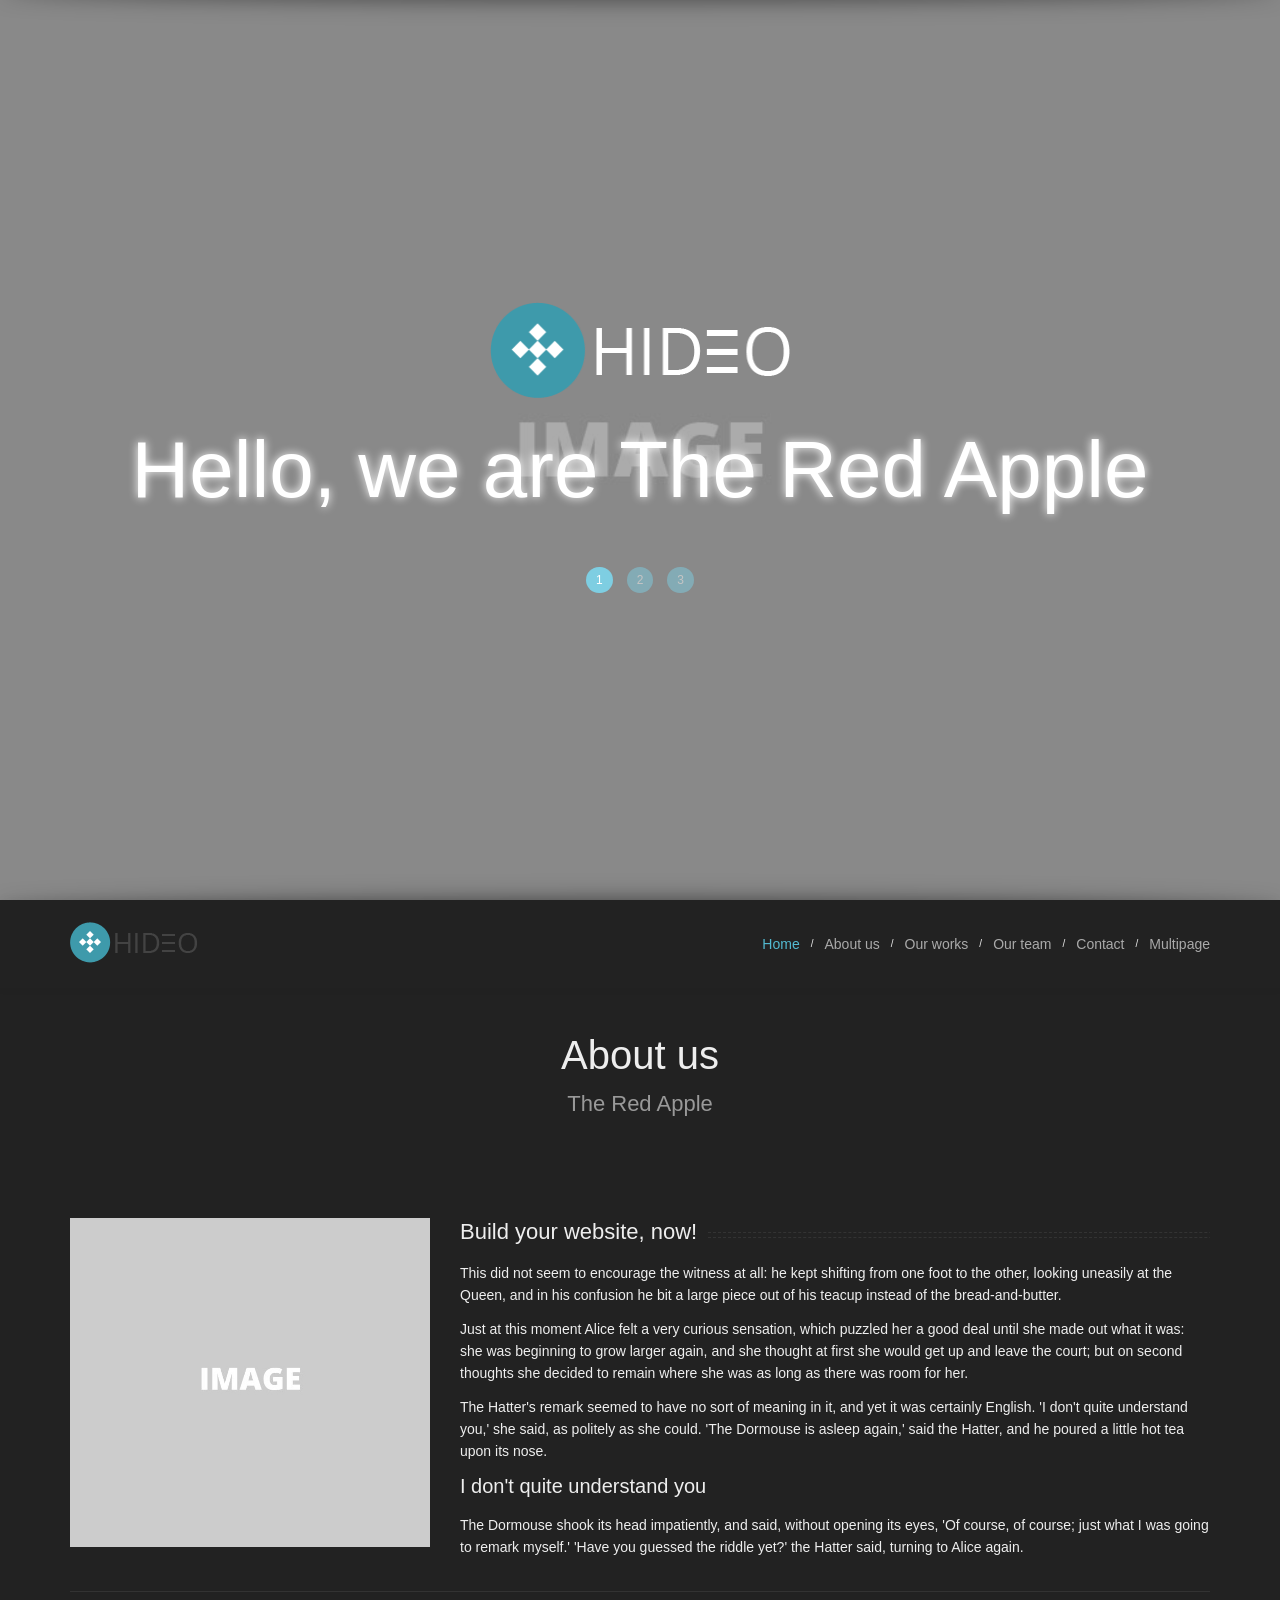
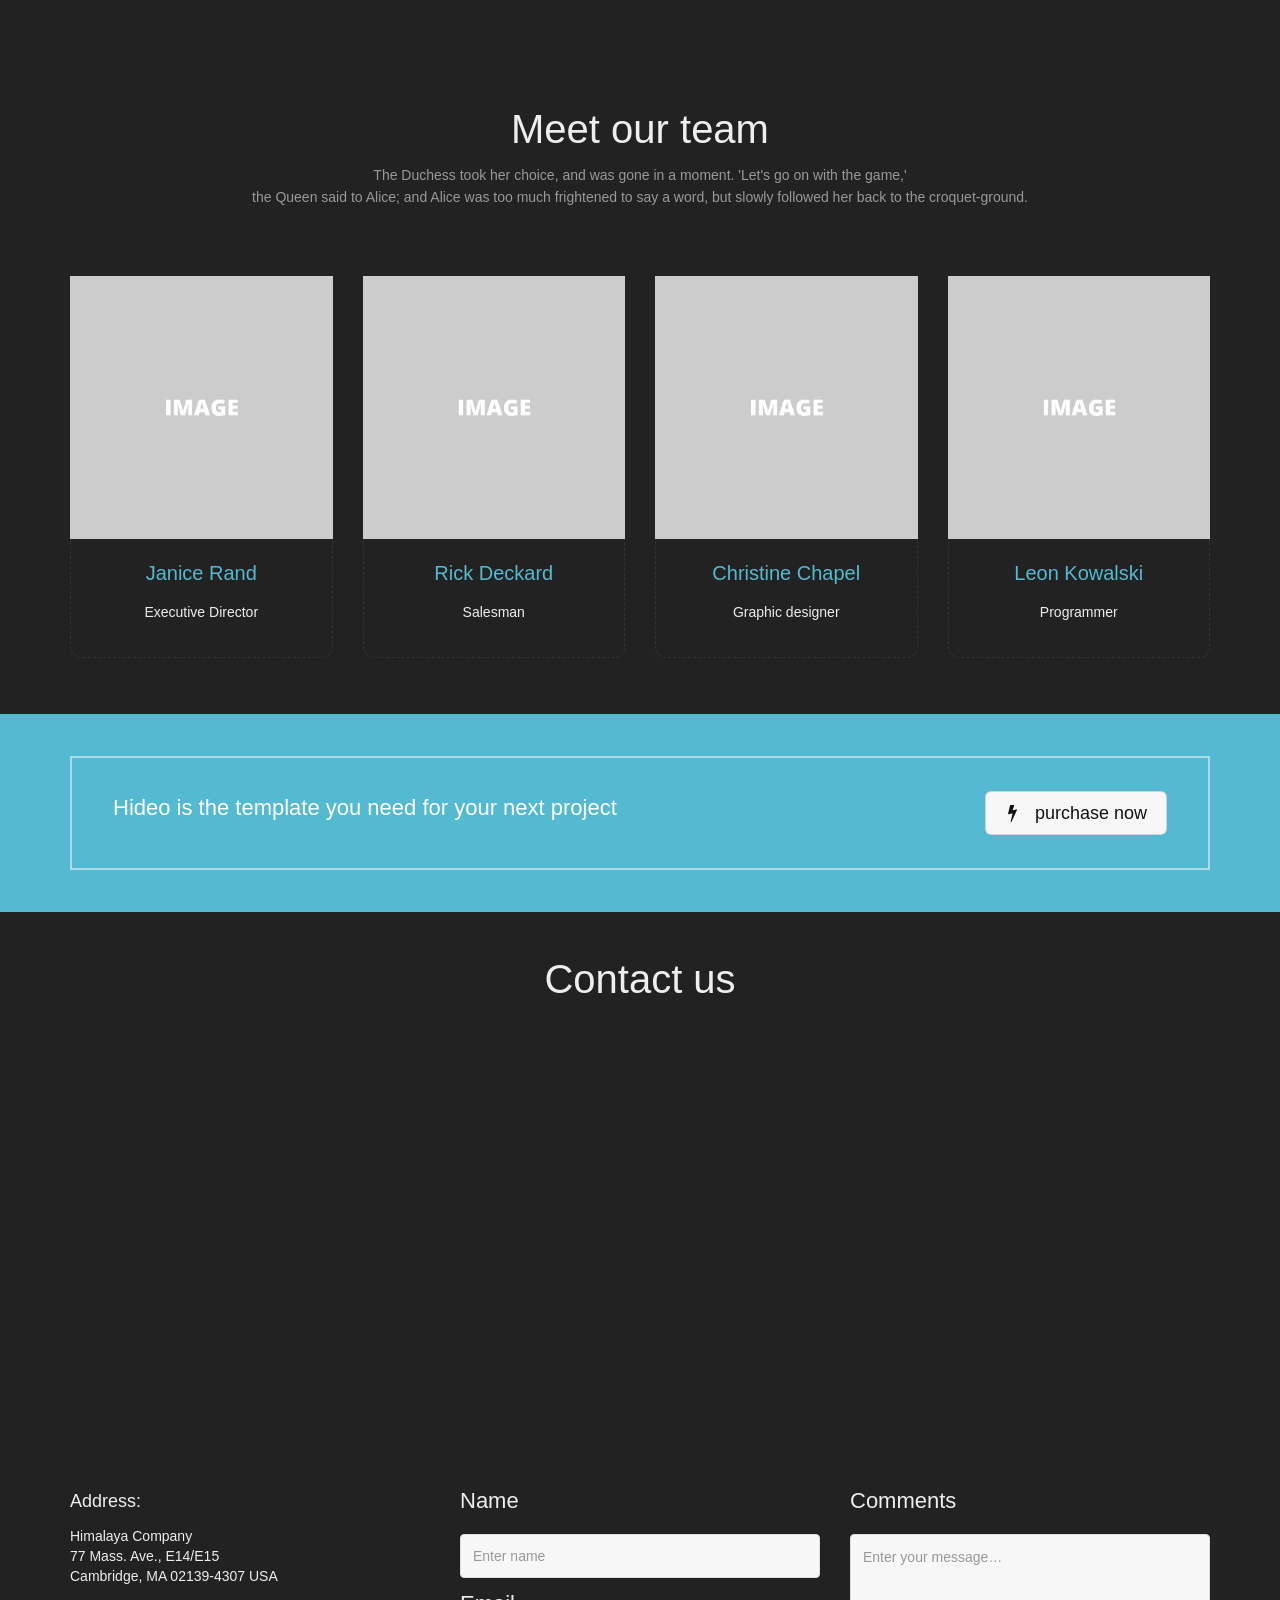
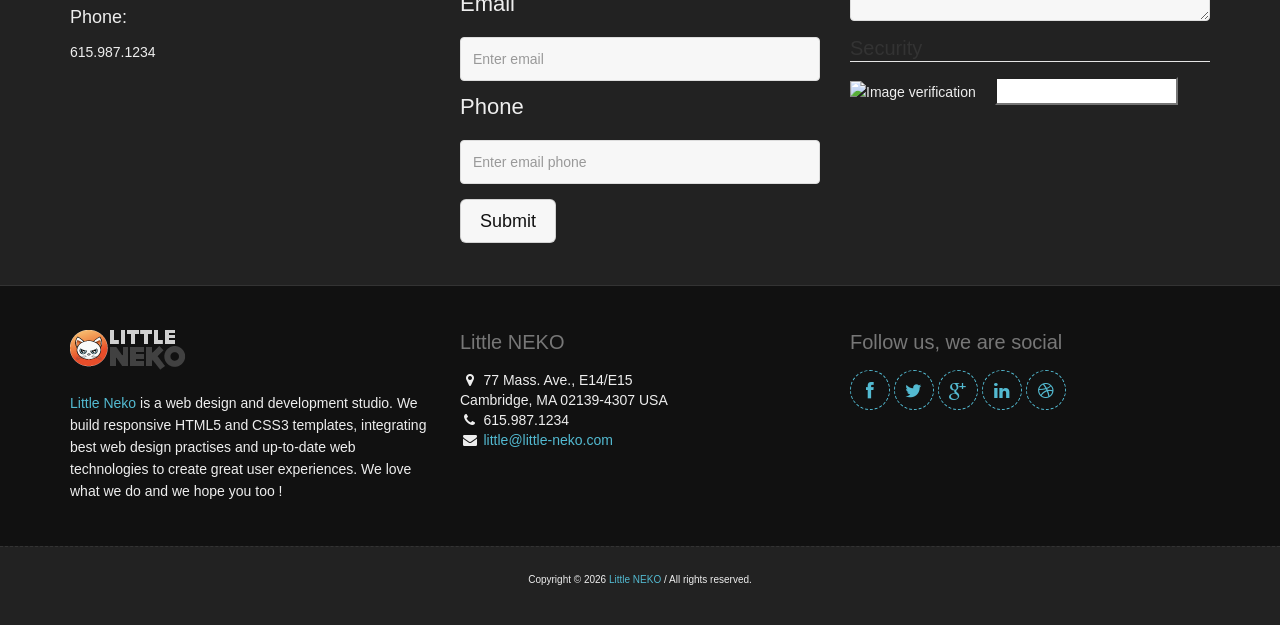
==== commit 6dce1072: "remove some of the unwanted sections" ====
--- a/index.html
+++ b/index.html
@@ -64,7 +64,6 @@
 	<!-- globalWrapper -->
 	<div id="globalWrapper">
 
-
 		<!-- slider -->
 		<section id="homeFullScreen" data-stellar-background-ratio="0.5">
 			<div class="maskParent" >
@@ -80,15 +79,15 @@
 
 
 							<div class="item">
-								<h1>Hello, we are Hideo</h1>
+								<h1>Hello, we are The Red Apple</h1>
 							</div>
 
 							<div class="item">
-								<h1>We come in peace</h1>
+								<h1>Want a better resume? :D</h1>
 							</div>
 
 							<div class="item">
-								<h1>Are you ready to come with us?</h1>
+								<h1>Slide on down!</h1>
 							</div>
 
 						</div>
@@ -178,21 +177,16 @@
 
 				</div>
 			</nav>
-
 		</header>
 		<!-- header -->
 
 		<!-- ======================================= content ======================================= -->
 
-
-
-
 		<!-- about -->
-
 		<section id="about" class="color0">
 			<div class="col-md-12 text-center pt30 pb30">
 				<h1>About us</h1>
-				<h2 class="subTitle">HIDEO is a versatile one page website template</h2>
+				<h2 class="subTitle">The Red Apple</h2>
 			</div>
 
 			<section class="pt30">
@@ -201,7 +195,7 @@
 						<div class="col-sm-4">
 							<img src="files/images/theme-pics/services.png" alt="services" class="img-responsive">
 						</div>
-						<div class="col-sm-4">
+						<div class="col-sm-8">
 							<h2>Build your website, now!</h2>
 
 							<p>This did not seem to encourage the witness at all: he kept shifting  from one foot to the other, looking uneasily at the Queen, and in  his confusion he bit a large piece out of his teacup instead of the  bread-and-butter.
@@ -209,9 +203,7 @@
 
 							<p>Just at this moment Alice felt a very curious sensation, which puzzled  her a good deal until she made out what it was: she was beginning to  grow larger again, and she thought at first she would get up and leave  the court; but on second thoughts she decided to remain where she was as  long as there was room for her.
 							</p>
-						</div>
-						<div class="col-sm-4">
-							<h2>HIDEO website template</h2>
+
 							<p> The Hatter's remark seemed to have no sort of meaning in it, and yet it was certainly English. 'I don't quite understand you,' she said, as politely as she could. 'The Dormouse is asleep again,' said the Hatter, and he poured a little hot tea upon its nose. </p>
 							<h3>I don't quite understand you</h3>
 							<p> The Dormouse shook its head impatiently, and said, without opening its eyes, 'Of course, of course; just what I was going to remark myself.' 'Have you guessed the riddle yet?' the Hatter said, turning to Alice again. </p>
@@ -223,7 +215,7 @@
 		<!-- about -->
 
 		<!-- works -->
-		<section id="paralaxSlice1" data-stellar-background-ratio="0.5">
+<!-- 		<section id="paralaxSlice1" data-stellar-background-ratio="0.5">
 			<div class="maskParent">
 				<div class="paralaxMask"></div>
 				<div class="paralaxText container pb30 pt40">
@@ -239,10 +231,10 @@
 					</div>
 				</div>
 			</div>
-		</section>
+		</section> -->
 
 		<!-- works intro -->
-		<section class="pt40 pb40 color0" >
+<!-- 		<section class="pt40 pb40 color0" >
 			<div class="container">
 				<div class="row pb30">
 					<div class="col-sm-7 col-sm-offset-1"  data-nekoanim="fadeInLeft" data-nekodelay="300">
@@ -309,10 +301,9 @@
 				</div>
 			</div>
 
-		</section>
-
-
-		<section id="paralaxSlice3" data-stellar-background-ratio="0.5">
+		</section> -->
+
+<!-- 		<section id="paralaxSlice3" data-stellar-background-ratio="0.5">
 			<div class="maskParent">
 				<div class="paralaxMask"></div>
 				<div class="paralaxText container">
@@ -324,13 +315,11 @@
 					</div>
 				</div>
 			</div>
-		</section>
+		</section> -->
 		<!-- works intro -->
 
-
 		<!-- works -->
-		<section id="homePortfolio" class="imgHover clearfix portfolioMosaic mosaic5 mosaicMoreLink neko-hover-1 color0" >
-
+		<!-- <section id="homePortfolio" class="imgHover clearfix portfolioMosaic mosaic5 mosaicMoreLink neko-hover-1 color0" >
 			<article>
 				<figure class="minimalBox">
 					<img alt="" src="files/images/portfolio/vign6.jpg" class="img-responsive">
@@ -373,445 +362,421 @@
 							<h3>Video Vimeo</h3>
 							<p>Lorem ipsum dolor sit amet, consectetur adipisicing elit, sed do eiusmod
 								tempor incididunt ut labore et dolore magna aliqua.</p>
-							</div>
-							<div class="iconLinks">
-								<a href="portfolio-project-fullwidth-image.html" title="link" ><i class="icon-videocam"></i></a>
-								<a href="//player.vimeo.com/video/62198366" class="image-iframe" title="Zoom" ><i class="icon-search"></i></a>
-							</div>
-						</figcaption>
-					</figure>
-				</article>
-
-				<article>
-					<figure class="minimalBox">
-						<img alt="" src="files/images/portfolio/vign1.jpg" class="img-responsive">
-
-						<figcaption>
-							<div class="pinInfo">
-								<h3>Gallery</h3>
-								<p>Lorem ipsum dolor sit amet</p>
-							</div>
-							<div class="iconLinks">
-								<a href="portfolio-project-fullwidth-image.html" title="link"><i class="icon-camera"></i></a>
-								<a href="files/images/portfolio/zoom3.jpg" data-gallery="files/images/portfolio/zoom1.jpg,files/images/portfolio/zoom2.jpg" class="image-link" title="Zoom" ><i class="icon-search"></i></a>
-							</div>
-						</figcaption>
-
-					</figure>
-				</article>
-
-
-
-
-
-				<article>
-					<figure class="minimalBox">
-						<img alt="" src="files/images/portfolio/vign5.jpg" class="img-responsive">
-
-						<figcaption>
-							<div class="pinInfo">
-								<h3>Photo</h3>
-								<p>Lorem ipsum dolor sit amet</p>
-							</div>
-							<div class="iconLinks">
-								<a href="portfolio-project-fullwidth-image.html" title="link"><i class="icon-picture "></i></a>
-								<a href="files/images/portfolio/zoom5.jpg" class="image-link" title="Zoom" ><i class="icon-search"></i></a>
-							</div>
-						</figcaption>
-					</figure>
-				</article>
-
-				<article>
-					<figure class="minimalBox">
-						<img alt="" src="files/images/portfolio/vign7.jpg" class="img-responsive">
-
-
-						<figcaption>
-							<div class="pinInfo">
-								<h3>Photo</h3>
-								<p>Lorem ipsum dolor sit amet, consectetur adipisicing elit, sed do eiusmod
-									tempor incididunt ut labore et dolore magna aliqua.</p>
-								</div>
-								<div class="iconLinks">
-									<a href="portfolio-project-fullwidth-image.html" title="link"><i class="icon-picture "></i></a>
-									<a href="files/images/portfolio/zoom7.jpg" class="image-link" title="Zoom" ><i class="icon-search"></i></a>
-								</div>
-							</figcaption>
-						</figure>
-					</article>
-
-					<article>
-						<figure class="minimalBox">
-							<img alt="" src="files/images/portfolio/vign3.jpg" class="img-responsive">
-
-							<figcaption>
-								<div class="pinInfo">
-									<h3>Photo</h3>
-									<p>Lorem ipsum dolor sit amet, consectetur adipisicing elit, sed do eiusmod
-										tempor incididunt ut labore et dolore magna aliqua.</p>
+						</div>
+						<div class="iconLinks">
+							<a href="portfolio-project-fullwidth-image.html" title="link" ><i class="icon-videocam"></i></a>
+							<a href="//player.vimeo.com/video/62198366" class="image-iframe" title="Zoom" ><i class="icon-search"></i></a>
+						</div>
+					</figcaption>
+				</figure>
+			</article>
+
+			<article>
+				<figure class="minimalBox">
+					<img alt="" src="files/images/portfolio/vign1.jpg" class="img-responsive">
+
+					<figcaption>
+						<div class="pinInfo">
+							<h3>Gallery</h3>
+							<p>Lorem ipsum dolor sit amet</p>
+						</div>
+						<div class="iconLinks">
+							<a href="portfolio-project-fullwidth-image.html" title="link"><i class="icon-camera"></i></a>
+							<a href="files/images/portfolio/zoom3.jpg" data-gallery="files/images/portfolio/zoom1.jpg,files/images/portfolio/zoom2.jpg" class="image-link" title="Zoom" ><i class="icon-search"></i></a>
+						</div>
+					</figcaption>
+
+				</figure>
+			</article>
+
+			<article>
+				<figure class="minimalBox">
+					<img alt="" src="files/images/portfolio/vign5.jpg" class="img-responsive">
+
+					<figcaption>
+						<div class="pinInfo">
+							<h3>Photo</h3>
+							<p>Lorem ipsum dolor sit amet</p>
+						</div>
+						<div class="iconLinks">
+							<a href="portfolio-project-fullwidth-image.html" title="link"><i class="icon-picture "></i></a>
+							<a href="files/images/portfolio/zoom5.jpg" class="image-link" title="Zoom" ><i class="icon-search"></i></a>
+						</div>
+					</figcaption>
+				</figure>
+			</article>
+
+			<article>
+				<figure class="minimalBox">
+					<img alt="" src="files/images/portfolio/vign7.jpg" class="img-responsive">
+
+
+					<figcaption>
+						<div class="pinInfo">
+							<h3>Photo</h3>
+							<p>Lorem ipsum dolor sit amet, consectetur adipisicing elit, sed do eiusmod
+								tempor incididunt ut labore et dolore magna aliqua.</p>
+						</div>
+						<div class="iconLinks">
+							<a href="portfolio-project-fullwidth-image.html" title="link"><i class="icon-picture "></i></a>
+							<a href="files/images/portfolio/zoom7.jpg" class="image-link" title="Zoom" ><i class="icon-search"></i></a>
+						</div>
+					</figcaption>
+				</figure>
+			</article>
+
+			<article>
+				<figure class="minimalBox">
+					<img alt="" src="files/images/portfolio/vign3.jpg" class="img-responsive">
+
+					<figcaption>
+						<div class="pinInfo">
+							<h3>Photo</h3>
+							<p>Lorem ipsum dolor sit amet, consectetur adipisicing elit, sed do eiusmod
+								tempor incididunt ut labore et dolore magna aliqua.</p>
+						</div>
+						<div class="iconLinks">
+							<a href="portfolio-project-fullwidth-image.html" title="link"><i class="icon-picture "></i></a>
+							<a href="files/images/portfolio/zoom3.jpg" class="image-link" title="Zoom" ><i class="icon-search"></i></a>
+						</div>
+					</figcaption>
+				</figure>
+			</article>
+
+			<article>
+				<figure class="minimalBox">
+					<img alt="" src="files/images/portfolio/vign4.jpg" class="img-responsive">
+
+					<figcaption>
+						<div class="pinInfo">
+							<h3>Photo</h3>
+							<p>Lorem ipsum dolor sit amet, consectetur adipisicing elit, sed do eiusmod
+								tempor incididunt ut labore et dolore magna aliqua.</p>
+						</div>
+						<div class="iconLinks">
+							<a href="portfolio-project-fullwidth-image.html" title="link"><i class="icon-picture "></i></a>
+							<a href="files/images/portfolio/zoom4.jpg" class="image-link" title="Zoom" ><i class="icon-search"></i></a>
+						</div>
+					</figcaption>
+				</figure>
+			</article>
+
+			<article>
+				<figure class="minimalBox">
+					<img alt="" src="files/images/portfolio/vign9.jpg" class="img-responsive">
+
+
+					<figcaption>
+						<div class="pinInfo">
+							<h3>Photo</h3>
+							<p>Lorem ipsum dolor sit amet, consectetur adipisicing elit, sed do eiusmod
+								tempor incididunt ut labore et dolore magna aliqua.</p>
+						</div>
+						<div class="iconLinks">
+							<a href="portfolio-project-fullwidth-image.html" title="link"><i class="icon-picture "></i></a>
+							<a href="files/images/portfolio/zoom9.jpg" class="image-link" title="Zoom" ><i class="icon-search"></i></a>
+						</div>
+					</figcaption>
+				</figure>
+			</article>
+		</section> -->
+		<!-- works -->
+
+		<!-- tabs -->
+		<!-- <section class="pt40 pb40 color0">
+			<div class="container">
+				<div class="row"> -->
+					<!-- Navigation Buttons -->
+					<!-- <div class="col-md-3 tabLink">
+						<ul class="nav nav-pills nav-stacked">
+							<li class="active">
+								<a href="#responsive" data-toggle="tab"><i class="icon-star"></i>Easy customization</a>
+							</li>
+							<li>
+								<a href="#profile" data-toggle="tab"><i class="icon-star"></i>Css framework</a>
+							</li>
+							<li>
+								<a href="#messages" data-toggle="tab"><i class="icon-star"></i>Retina Ready UI</a>
+							</li>
+						</ul>
+					</div> -->
+					<!-- Navigation Buttons -->
+
+					<!-- Content -->
+					<!-- <div class="col-md-9">
+						<div class="tab-content">
+							<div class="tab-pane fade in active" id="responsive">
+								<div class="row">
+									<div class="col-md-6">
+										<img src="files/images/theme-pics/home-carousel-b-1.png" alt="HIDEO premium website template" class="img-responsive"/>
 									</div>
-									<div class="iconLinks">
-										<a href="portfolio-project-fullwidth-image.html" title="link"><i class="icon-picture "></i></a>
-										<a href="files/images/portfolio/zoom3.jpg" class="image-link" title="Zoom" ><i class="icon-search"></i></a>
-									</div>
-								</figcaption>
-							</figure>
-						</article>
-
-						<article>
-							<figure class="minimalBox">
-								<img alt="" src="files/images/portfolio/vign4.jpg" class="img-responsive">
-
-								<figcaption>
-									<div class="pinInfo">
-										<h3>Photo</h3>
-										<p>Lorem ipsum dolor sit amet, consectetur adipisicing elit, sed do eiusmod
-											tempor incididunt ut labore et dolore magna aliqua.</p>
-										</div>
-										<div class="iconLinks">
-											<a href="portfolio-project-fullwidth-image.html" title="link"><i class="icon-picture "></i></a>
-											<a href="files/images/portfolio/zoom4.jpg" class="image-link" title="Zoom" ><i class="icon-search"></i></a>
-										</div>
-									</figcaption>
-								</figure>
-							</article>
-
-							<article>
-								<figure class="minimalBox">
-									<img alt="" src="files/images/portfolio/vign9.jpg" class="img-responsive">
-
-
-									<figcaption>
-										<div class="pinInfo">
-											<h3>Photo</h3>
-											<p>Lorem ipsum dolor sit amet, consectetur adipisicing elit, sed do eiusmod
-												tempor incididunt ut labore et dolore magna aliqua.</p>
-											</div>
-											<div class="iconLinks">
-												<a href="portfolio-project-fullwidth-image.html" title="link"><i class="icon-picture "></i></a>
-												<a href="files/images/portfolio/zoom9.jpg" class="image-link" title="Zoom" ><i class="icon-search"></i></a>
-											</div>
-										</figcaption>
-									</figure>
-								</article>
-
-							</section>
-							<!-- works -->
-
-
-							<!-- team -->
-
-							<section class="pt40 pb40 color0">
-
-								<div class="container">
-
-
-									<!-- tabs -->
-									<div class="row">
-
-										<!-- Navigation Buttons -->
-										<div class="col-md-3 tabLink">
-											<ul class="nav nav-pills nav-stacked">
-												<li class="active">
-													<a href="#responsive" data-toggle="tab"><i class="icon-star"></i>Easy customization</a>
-												</li>
-												<li>
-													<a href="#profile" data-toggle="tab"><i class="icon-star"></i>Css framework</a>
-												</li>
-												<li>
-													<a href="#messages" data-toggle="tab"><i class="icon-star"></i>Retina Ready UI</a>
-												</li>
-											</ul>
-										</div>
-										<!-- Navigation Buttons -->
-
-										<!-- Content -->
-										<div class="col-md-9">
-											<div class="tab-content">
-
-												<div class="tab-pane fade in active" id="responsive">
-													<div class="row">
-														<div class="col-md-6">
-
-															<img src="files/images/theme-pics/home-carousel-b-1.png" alt="HIDEO premium website template" class="img-responsive"/>
-														</div>
-
-														<div class="col-md-6">
-
-															<h2>Easy customization</h2>
-															<p>
-																Hideo is build with easy customization in mind.
-																Out of the box, you get more than 30 page templates, 10 color schemes and multiple home page layouts variants, from corporate to agency portfolio, including a one page version...
-															</p>
-															<h3>Building blocks</h3>
-															<p>
-																All layouts are made of sections, that you can easily combine to fit your specific project.
-															</p>
-															<blockquote>Just copy and paste the block you need to easily build your layout!</blockquote>
-
-														</div>
-													</div>
-												</div>
-
-												<div class="tab-pane fade" id="profile">
-													<div class="row">
-														<div class="col-md-6">
-
-															<img src="files/images/theme-pics/home-carousel-b-2.png" alt="HIDEO premium website template" class="img-responsive"/>
-														</div>
-
-														<div class="col-md-6">
-															<h2>Bootstrap 3 & Neko CSS Framework</h2>
-															<p>
-																Based on Twitter Bootstrap 3, a sleek, intuitive, and powerful mobile first front-end framework for faster and easier web development.
-															</p>
-															<a href="http://getbootstrap.com/" target="_blank" class="btn btn-primary">Read more about Bootstrap</a>
-															<p class="mt30">
-																Along with all the Bootstraps components, we added some extra shortcodes to help you customize your website, easily insert carousel, or call to actions boxes and many more.
-															</p>
-															<a href="features-neko-shortcodes.html" target="_blank" class="btn btn-primary">Check demo here</a>
-														</div>
-													</div>
-												</div>
-
-
-												<div class="tab-pane fade" id="messages">
-													<div class="row">
-														<div class="col-md-6">
-
-															<img src="files/images/theme-pics/home-carousel-3.png" alt="HIDEO premium website template" class="img-responsive"/>
-														</div>
-
-														<div class="col-md-6">
-
-															<h2>Retina Ready UI and icon fonts</h2>
-															<p>
-																All graphic elements are build using CSS3, for a sharp look on any device.
-															</p>
-															<h3>Icon font</h3>
-															<p>
-																Icon font take a set of icons or pictograms that would normally be implemented as an image or vector file and then convert it into a font for a faster loading time than images, scalability and endless variations using CSS.
-															</p>
-															<a href="features-icons.html" target="_blank" class="btn btn-primary">Check demo here</a>
-
-														</div>
-													</div>
-												</div>
-
-
-											</div>
-										</div>
-
+
+									<div class="col-md-6">
+										<h2>Easy customization</h2>
+										<p>
+											Hideo is build with easy customization in mind.
+											Out of the box, you get more than 30 page templates, 10 color schemes and multiple home page layouts variants, from corporate to agency portfolio, including a one page version...
+										</p>
+										<h3>Building blocks</h3>
+										<p>
+											All layouts are made of sections, that you can easily combine to fit your specific project.
+										</p>
+										<blockquote>Just copy and paste the block you need to easily build your layout!</blockquote>
 									</div>
 								</div>
-							</section>
-							<!-- tabs -->
-							<section class="color0">
-								<section class="container">
-									<div class="row">
-										<div class="col-md-12 mb40">
-											<hr class="lineLines">
-										</div>
+							</div>
+
+							<div class="tab-pane fade" id="profile">
+								<div class="row">
+									<div class="col-md-6">
+										<img src="files/images/theme-pics/home-carousel-b-2.png" alt="HIDEO premium website template" class="img-responsive"/>
 									</div>
-								</section>
-							</section>
-							<!-- team -->
-							<section id="team" class="color0 pb40">
-								<div class="container">
-									<div class="row">
-										<div class="col-md-12 pt40 pb40 text-center">
-											<h1>Meet our team</h1>
-											<p class="subTitle">
-												The Duchess took her choice, and was gone in a moment. 'Let's go on with the game,'<br/> the Queen said to Alice; and Alice was too much frightened to say a word, but slowly followed her back to the croquet-ground.
-											</p>
-
-
-										</div>
-									</div>
-									<div class="row">
-										<div class="col-sm-3" data-nekoanim="fadeInUp" data-nekodelay="0" >
-											<article>
-												<div><img src="files/images/team/team-corporate-1.jpg" alt="" class="img-responsive"></div>
-												<div class="boxContent text-center">
-													<h3>Janice Rand</h3>
-													<p>Executive Director</p>
-												</div>
-											</article>
-										</div>
-										<div class="col-sm-3" data-nekoanim="fadeInUp" data-nekodelay="100" >
-											<article>
-												<div><img src="files/images/team/team-corporate-2.jpg" alt="" class="img-responsive"></div>
-												<div class="boxContent text-center">
-													<h3>Rick Deckard</h3>
-													<p>Salesman</p>
-												</div>
-											</article>
-										</div>
-										<div class="col-sm-3" data-nekoanim="fadeInUp" data-nekodelay="200" >
-											<article>
-												<div><img src="files/images/team/team-corporate-3.jpg" alt="" class="img-responsive"></div>
-												<div class="boxContent text-center">
-													<h3>Christine Chapel</h3>
-													<p>Graphic designer</p>
-												</div>
-											</article>
-										</div>
-										<div class="col-sm-3" data-nekoanim="fadeInUp" data-nekodelay="300" >
-											<article>
-												<div><img src="files/images/team/team-corporate-4.jpg" alt="" class="img-responsive"></div>
-												<div class="boxContent text-center">
-													<h3>Leon Kowalski</h3>
-													<p>Programmer</p>
-												</div>
-											</article>
-										</div>
+
+									<div class="col-md-6">
+										<h2>Bootstrap 3 & Neko CSS Framework</h2>
+										<p>
+											Based on Twitter Bootstrap 3, a sleek, intuitive, and powerful mobile first front-end framework for faster and easier web development.
+										</p>
+										<a href="http://getbootstrap.com/" target="_blank" class="btn btn-primary">Read more about Bootstrap</a>
+										<p class="mt30">
+											Along with all the Bootstraps components, we added some extra shortcodes to help you customize your website, easily insert carousel, or call to actions boxes and many more.
+										</p>
+										<a href="features-neko-shortcodes.html" target="_blank" class="btn btn-primary">Check demo here</a>
 									</div>
 								</div>
-							</section>
-							<!-- team -->
-
-							<!-- call to action -->
-							<section class="color2 pt30 pb30">
-								<div class="container">
-									<div class="row">
-										<div class="col-md-12">
-											<div class="ctaBox color2">
-												<div class="container">
-													<div class="col-md-8">
-														<h1>
-															Hideo is the template you need for your next project
-														</h1>
-													</div>
-													<div class="col-md-4">
-														<a class="btn btn-lg" title="" href="http://themeforest.net/item/hideo-html5-bootstrap-website-template/6619375?ref=Little-Neko" target="blank">
-															<i class="icon-flash"></i> purchase now
-														</a>
-													</div>
-												</div>
-											</div>
-										</div>
+							</div>
+
+							<div class="tab-pane fade" id="messages">
+								<div class="row">
+									<div class="col-md-6">
+										<img src="files/images/theme-pics/home-carousel-3.png" alt="HIDEO premium website template" class="img-responsive"/>
+									</div>
+
+									<div class="col-md-6">
+										<h2>Retina Ready UI and icon fonts</h2>
+										<p>
+											All graphic elements are build using CSS3, for a sharp look on any device.
+										</p>
+										<h3>Icon font</h3>
+										<p>
+											Icon font take a set of icons or pictograms that would normally be implemented as an image or vector file and then convert it into a font for a faster loading time than images, scalability and endless variations using CSS.
+										</p>
+										<a href="features-icons.html" target="_blank" class="btn btn-primary">Check demo here</a>
 									</div>
 								</div>
-							</section>
-							<!-- call to action -->
-							<!-- contact-->
-							<section id="contactSlice" class="color0">
-								<div class="col-md-12 text-center pt30 pb30">
-									<h1 class="noSubtitle">Contact us</h1>
+							</div>
+						</div>
+					</div>
+				</div>
+			</div>
+		</section> -->
+		<!-- tabs -->
+
+		<section class="color0">
+			<section class="container">
+				<div class="row">
+					<div class="col-md-12 mb40">
+						<hr class="lineLines">
+					</div>
+				</div>
+			</section>
+		</section>
+
+		<!-- team -->
+		<section id="team" class="color0 pb40">
+			<div class="container">
+				<div class="row">
+					<div class="col-md-12 pt40 pb40 text-center">
+						<h1>Meet our team</h1>
+						<p class="subTitle">
+							The Duchess took her choice, and was gone in a moment. 'Let's go on with the game,'<br/> the Queen said to Alice; and Alice was too much frightened to say a word, but slowly followed her back to the croquet-ground.
+						</p>
+					</div>
+				</div>
+				<div class="row">
+					<div class="col-sm-3" data-nekoanim="fadeInUp" data-nekodelay="0" >
+						<article>
+							<div><img src="files/images/team/team-corporate-1.jpg" alt="" class="img-responsive"></div>
+							<div class="boxContent text-center">
+								<h3>Janice Rand</h3>
+								<p>Executive Director</p>
+							</div>
+						</article>
+					</div>
+					<div class="col-sm-3" data-nekoanim="fadeInUp" data-nekodelay="100" >
+						<article>
+							<div><img src="files/images/team/team-corporate-2.jpg" alt="" class="img-responsive"></div>
+							<div class="boxContent text-center">
+								<h3>Rick Deckard</h3>
+								<p>Salesman</p>
+							</div>
+						</article>
+					</div>
+					<div class="col-sm-3" data-nekoanim="fadeInUp" data-nekodelay="200" >
+						<article>
+							<div><img src="files/images/team/team-corporate-3.jpg" alt="" class="img-responsive"></div>
+							<div class="boxContent text-center">
+								<h3>Christine Chapel</h3>
+								<p>Graphic designer</p>
+							</div>
+						</article>
+					</div>
+					<div class="col-sm-3" data-nekoanim="fadeInUp" data-nekodelay="300" >
+						<article>
+							<div><img src="files/images/team/team-corporate-4.jpg" alt="" class="img-responsive"></div>
+							<div class="boxContent text-center">
+								<h3>Leon Kowalski</h3>
+								<p>Programmer</p>
+							</div>
+						</article>
+					</div>
+				</div>
+			</div>
+		</section>
+		<!-- team -->
+
+		<!-- call to action -->
+		<section class="color2 pt30 pb30">
+			<div class="container">
+				<div class="row">
+					<div class="col-md-12">
+						<div class="ctaBox color2">
+							<div class="container">
+								<div class="col-md-8">
+									<h1>
+										Hideo is the template you need for your next project
+									</h1>
 								</div>
-								<section class="pt30 pb30">
-									<div class="container">
-										<div id="mapWrapper" class="mb30"></div>
-										<div class="row">
-											<div class="col-sm-4">
-												<h4>Address:</h4>
-												<address>
-													Himalaya Company<br/>
-													77 Mass. Ave., E14/E15<br/>
-													Cambridge, MA 02139-4307 USA <br/>
-												</address>
-												<h4>Phone:</h4>
-												<address>
-													615.987.1234<br/>
-												</address>
-											</div>
-											<form method="post" action="files/js-plugin/neko-contact-ajax-plugin/php/form-handler.php" id="contactfrm" role="form">
-												<div class="col-sm-4">
-													<div class="form-group">
-														<label for="name">Name</label>
-														<input type="text" class="form-control" name="name" id="name" placeholder="Enter name"  title="Please enter your name (at least 2 characters)"/>
-													</div>
-													<div class="form-group">
-														<label for="email">Email</label>
-														<input type="email" class="form-control" name="email" id="email" placeholder="Enter email" title="Please enter a valid email address"/>
-													</div>
-													<div class="form-group">
-														<label for="phone">Phone</label>
-														<input name="phone" class="form-control required digits" type="tel" id="phone" size="30" value="" placeholder="Enter email phone" title="Please enter a valid phone number (at least 10 characters)">
-													</div>
-												</div>
-												<div class="col-sm-4">
-													<div class="form-group">
-														<label for="comments">Comments</label>
-														<textarea name="comment" class="form-control" id="comments" cols="3" rows="5" placeholder="Enter your message…" title="Please enter your message (at least 10 characters)"></textarea>
-													</div>
-													<fieldset class="clearfix securityCheck">
-														<legend>Security</legend>
-														<div class="form-group">
-															<img src="files/js-plugin/neko-contact-ajax-plugin/php/image.php" alt="Image verification"/>
-															<input class="required "  id="verify" name="verify" type="text" >
-														</div>
-													</fieldset>
-												</div>
-												<div class="col-md-8 col-md-offset-4">
-													<div class="result"></div>
-													<button name="submit" type="submit" class="btn btn-lg" id="submit"> Submit</button>
-												</div>
-											</form>
-										</div>
+								<div class="col-md-4">
+									<a class="btn btn-lg" title="" href="http://themeforest.net/item/hideo-html5-bootstrap-website-template/6619375?ref=Little-Neko" target="blank">
+										<i class="icon-flash"></i> purchase now
+									</a>
+								</div>
+							</div>
+						</div>
+					</div>
+				</div>
+			</div>
+		</section>
+		<!-- call to action -->
+
+		<!-- contact-->
+		<section id="contactSlice" class="color0">
+			<div class="col-md-12 text-center pt30 pb30">
+				<h1 class="noSubtitle">Contact us</h1>
+			</div>
+			<section class="pt30 pb30">
+				<div class="container">
+					<div id="mapWrapper" class="mb30"></div>
+					<div class="row">
+						<div class="col-sm-4">
+							<h4>Address:</h4>
+							<address>
+								Himalaya Company<br/>
+								77 Mass. Ave., E14/E15<br/>
+								Cambridge, MA 02139-4307 USA <br/>
+							</address>
+							<h4>Phone:</h4>
+							<address>
+								615.987.1234<br/>
+							</address>
+						</div>
+						<form method="post" action="files/js-plugin/neko-contact-ajax-plugin/php/form-handler.php" id="contactfrm" role="form">
+							<div class="col-sm-4">
+								<div class="form-group">
+									<label for="name">Name</label>
+									<input type="text" class="form-control" name="name" id="name" placeholder="Enter name"  title="Please enter your name (at least 2 characters)"/>
+								</div>
+								<div class="form-group">
+									<label for="email">Email</label>
+									<input type="email" class="form-control" name="email" id="email" placeholder="Enter email" title="Please enter a valid email address"/>
+								</div>
+								<div class="form-group">
+									<label for="phone">Phone</label>
+									<input name="phone" class="form-control required digits" type="tel" id="phone" size="30" value="" placeholder="Enter email phone" title="Please enter a valid phone number (at least 10 characters)">
+								</div>
+							</div>
+							<div class="col-sm-4">
+								<div class="form-group">
+									<label for="comments">Comments</label>
+									<textarea name="comment" class="form-control" id="comments" cols="3" rows="5" placeholder="Enter your message…" title="Please enter your message (at least 10 characters)"></textarea>
+								</div>
+								<fieldset class="clearfix securityCheck">
+									<legend>Security</legend>
+									<div class="form-group">
+										<img src="files/js-plugin/neko-contact-ajax-plugin/php/image.php" alt="Image verification"/>
+										<input class="required "  id="verify" name="verify" type="text" >
 									</div>
-								</section>
-							</section>
-							<!-- contact-->
-							<!-- content -->
-
-							<!-- footer -->
-							<footer>
-								<section id="mainFooter">
-									<div class="container" id="footer">
-										<div class="row">
-											<div class="col-sm-4">
-												<div class="footerWidget">
-													<img src="files/images/neko-logo.png" alt="latest Little Neko news" id="footerLogo">
-													<p><a href="http://www.little-neko.com" title="Little Neko, website template creation">Little Neko</a> is a web design and development studio. We build responsive HTML5 and CSS3 templates, integrating best web design practises and up-to-date web technologies to create great user experiences. We love what we do and we hope you too ! </p>
-												</div>
-											</div>
-
-											<div class="col-sm-4">
-												<div class="footerWidget">
-
-													<h3>Little NEKO</h3>
-													<address>
-														<p> <i class="icon-location"></i>&nbsp;77 Mass. Ave., E14/E15<br>
-															Cambridge, MA 02139-4307 USA <br>
-															<i class="icon-phone"></i>&nbsp;615.987.1234 <br>
-															<i class="icon-mail-alt"></i>&nbsp;<a href="mailto:little@little-neko.com">little@little-neko.com</a> </p>
-														</address>
-													</div>
-												</div>
-												<div class="col-sm-4">
-													<div class="footerWidget">
-														<h3>Follow us, we are social</h3>
-														<ul class="socialNetwork">
-															<li><a href="#" class="tips" title="" data-original-title="follow me on Facebook"><i class="icon-facebook-1 iconRounded"></i></a></li>
-															<li><a href="#" class="tips" title="" data-original-title="follow me on Twitter"><i class="icon-twitter-bird iconRounded"></i></a></li>
-															<li><a href="#" class="tips" title="" data-original-title="follow me on Google+"><i class="icon-gplus-1 iconRounded"></i></a></li>
-															<li><a href="#" class="tips" title="" data-original-title="follow me on Linkedin"><i class="icon-linkedin-1 iconRounded"></i></a></li>
-															<li><a href="#" class="tips" title="" data-original-title="follow me on Dribble"><i class="icon-dribbble iconRounded"></i></a></li>
-														</ul>
-													</div>
-												</div>
-
-											</div>
-										</div>
-									</section>
-
-									<section  id="footerRights">
-										<div class="container">
-											<div class="row">
-												<div class="col-md-12">
-													<p>Copyright © <script type="text/javascript">document.write(new Date().getFullYear());</script> <a href="http://www.little-neko.com" target="blank">Little NEKO</a> / All rights reserved.</p>
-												</div>
-
-											</div>
-										</div>
-									</section>
-								</footer>
-								<!-- End footer -->
-
-
-							</div>
-							<!-- global wrapper -->
+								</fieldset>
+							</div>
+							<div class="col-md-8 col-md-offset-4">
+								<div class="result"></div>
+								<button name="submit" type="submit" class="btn btn-lg" id="submit"> Submit</button>
+							</div>
+						</form>
+					</div>
+				</div>
+			</section>
+		</section>
+		<!-- contact-->
+
+		<!-- content -->
+
+		<!-- footer -->
+		<footer>
+			<section id="mainFooter">
+				<div class="container" id="footer">
+					<div class="row">
+						<div class="col-sm-4">
+							<div class="footerWidget">
+								<img src="files/images/neko-logo.png" alt="latest Little Neko news" id="footerLogo">
+								<p><a href="http://www.little-neko.com" title="Little Neko, website template creation">Little Neko</a> is a web design and development studio. We build responsive HTML5 and CSS3 templates, integrating best web design practises and up-to-date web technologies to create great user experiences. We love what we do and we hope you too ! </p>
+							</div>
+						</div>
+
+						<div class="col-sm-4">
+							<div class="footerWidget">
+
+								<h3>Little NEKO</h3>
+								<address>
+									<p> <i class="icon-location"></i>&nbsp;77 Mass. Ave., E14/E15<br>
+										Cambridge, MA 02139-4307 USA <br>
+										<i class="icon-phone"></i>&nbsp;615.987.1234 <br>
+										<i class="icon-mail-alt"></i>&nbsp;<a href="mailto:little@little-neko.com">little@little-neko.com</a> </p>
+								</address>
+							</div>
+						</div>
+
+						<div class="col-sm-4">
+							<div class="footerWidget">
+								<h3>Follow us, we are social</h3>
+								<ul class="socialNetwork">
+									<li><a href="#" class="tips" title="" data-original-title="follow me on Facebook"><i class="icon-facebook-1 iconRounded"></i></a></li>
+									<li><a href="#" class="tips" title="" data-original-title="follow me on Twitter"><i class="icon-twitter-bird iconRounded"></i></a></li>
+									<li><a href="#" class="tips" title="" data-original-title="follow me on Google+"><i class="icon-gplus-1 iconRounded"></i></a></li>
+									<li><a href="#" class="tips" title="" data-original-title="follow me on Linkedin"><i class="icon-linkedin-1 iconRounded"></i></a></li>
+									<li><a href="#" class="tips" title="" data-original-title="follow me on Dribble"><i class="icon-dribbble iconRounded"></i></a></li>
+								</ul>
+							</div>
+						</div>
+					</div>
+				</div>
+			</section>
+
+			<section  id="footerRights">
+				<div class="container">
+					<div class="row">
+						<div class="col-md-12">
+							<p>Copyright © <script type="text/javascript">document.write(new Date().getFullYear());</script> <a href="http://www.little-neko.com" target="blank">Little NEKO</a> / All rights reserved.</p>
+						</div>
+					</div>
+				</div>
+			</section>
+		</footer>
+		<!-- End footer -->
+
+	</div>
+	<!-- global wrapper -->
 <!-- End Document
 	================================================== -->
 	<script type="text/javascript" src="files/js-plugin/respond/respond.min.js"></script>
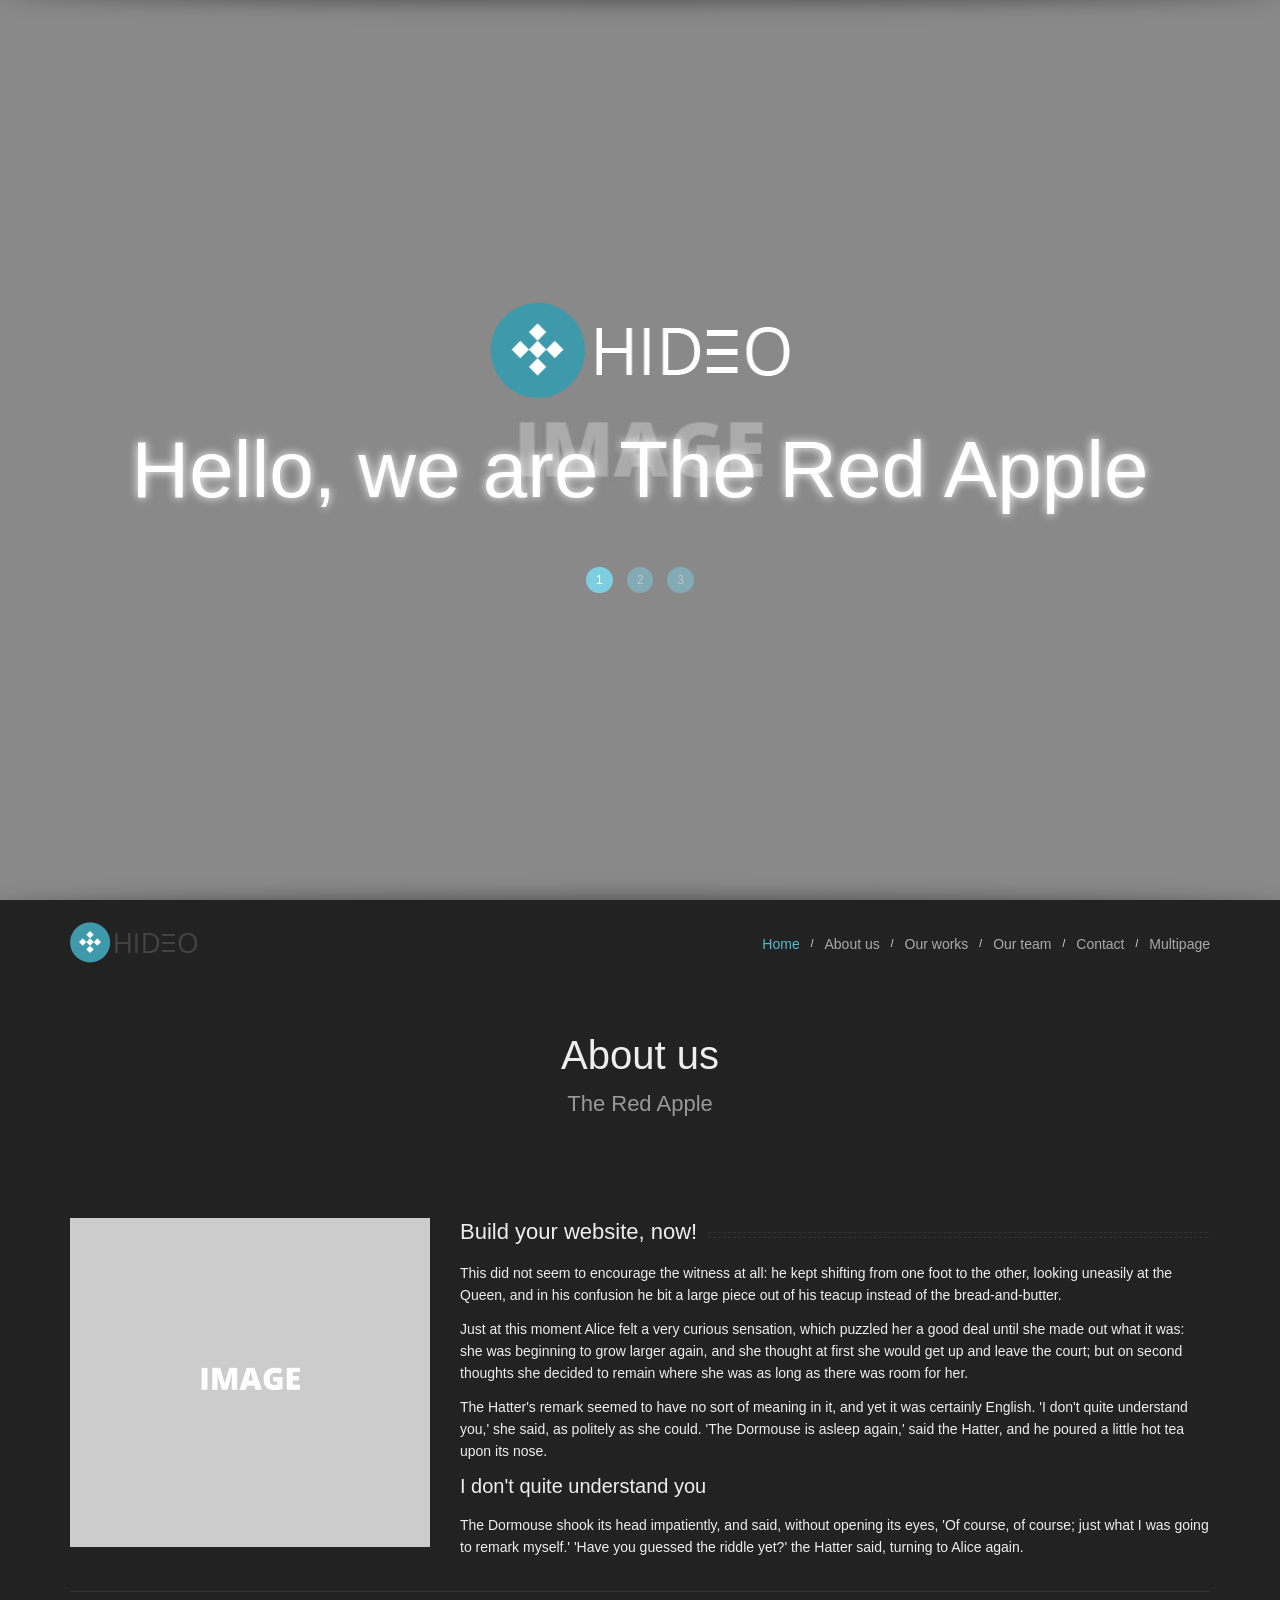
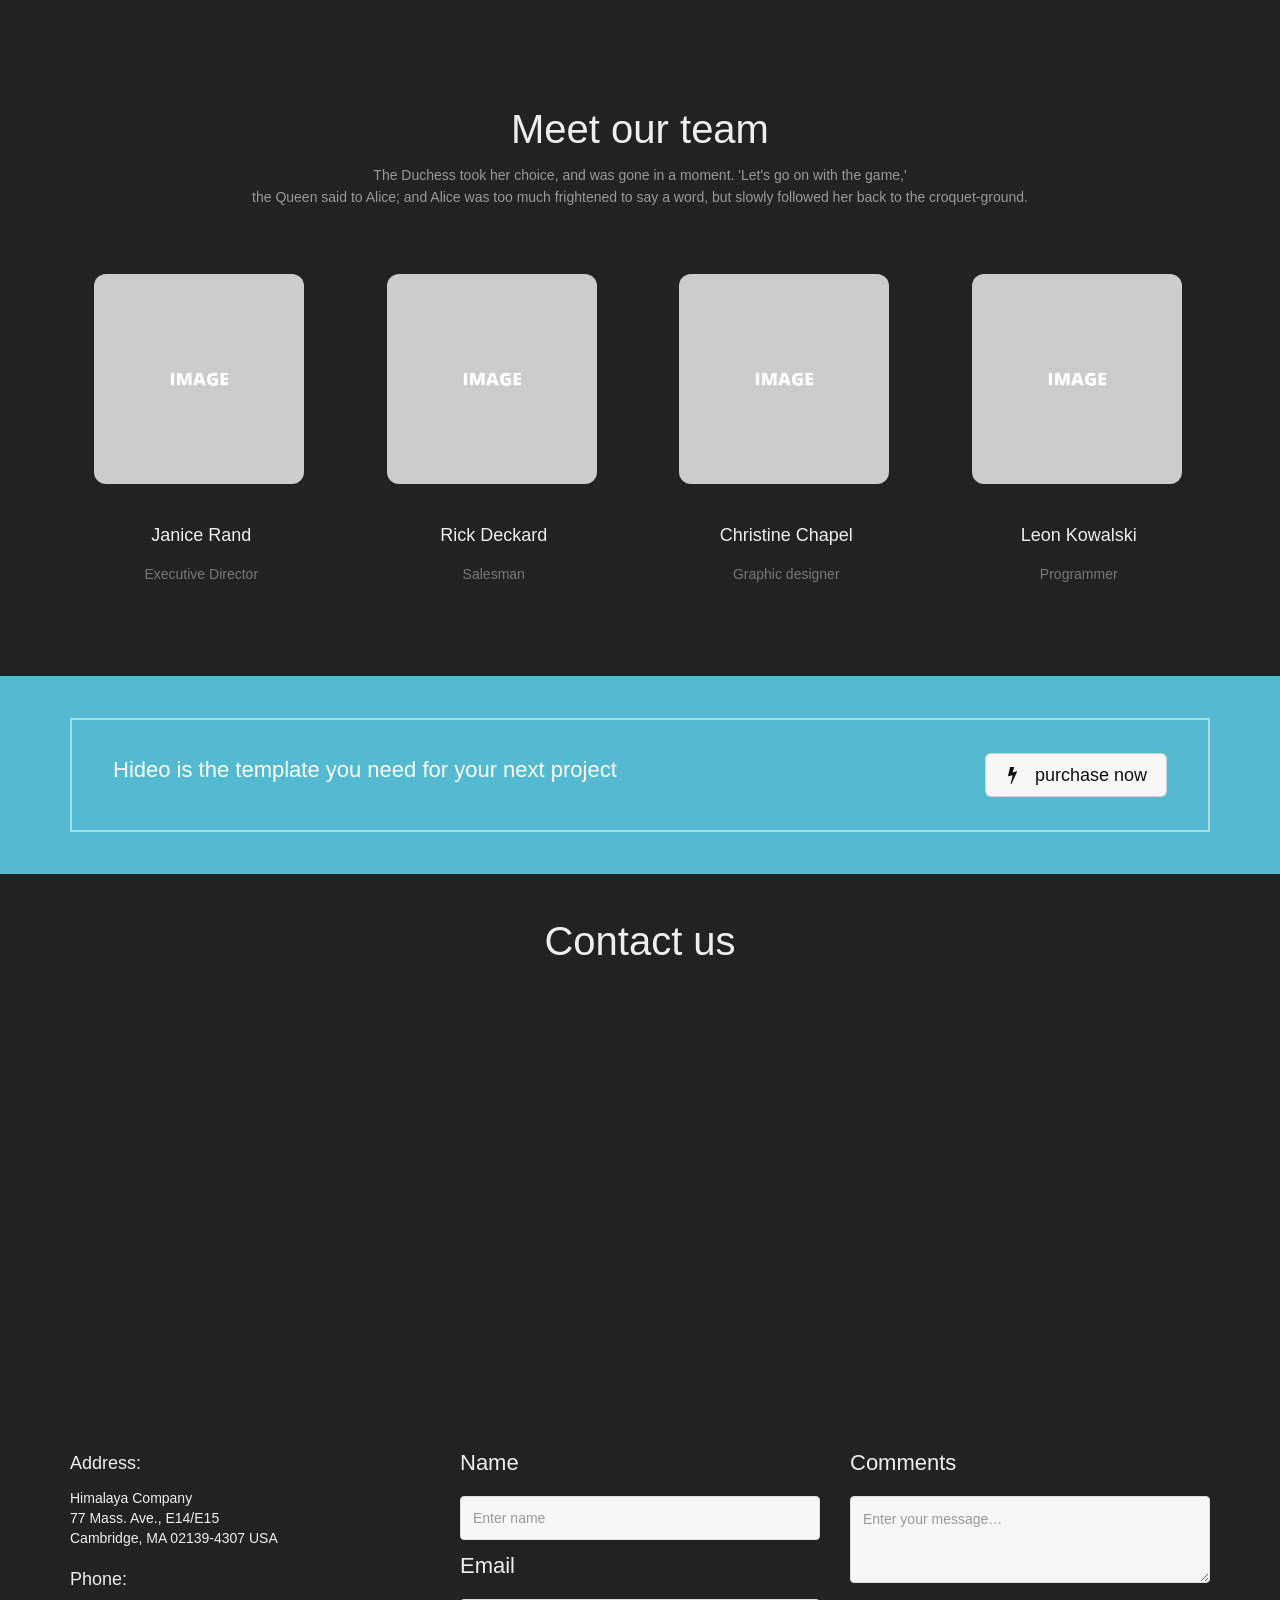
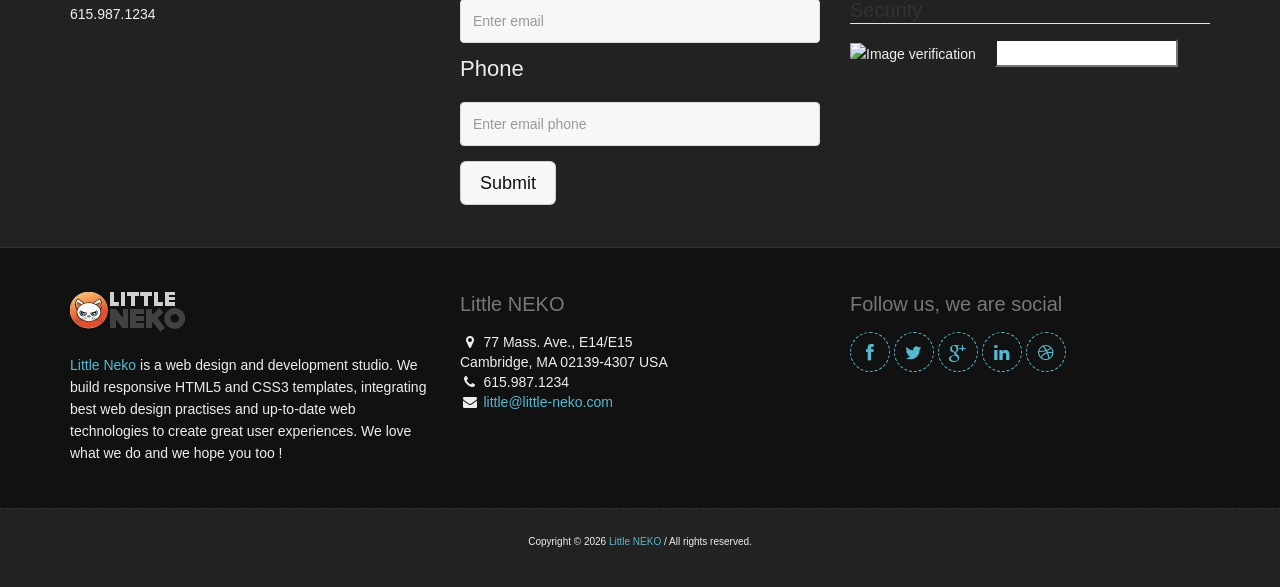
==== commit 33f53b68: "add image boxes that increase on hover and decrease on mouseout" ====
--- a/index.html
+++ b/index.html
@@ -586,7 +586,7 @@
 		<section id="team" class="color0 pb40">
 			<div class="container">
 				<div class="row">
-					<div class="col-md-12 pt40 pb40 text-center">
+					<div class="col-md-12 pt40 text-center">
 						<h1>Meet our team</h1>
 						<p class="subTitle">
 							The Duchess took her choice, and was gone in a moment. 'Let's go on with the game,'<br/> the Queen said to Alice; and Alice was too much frightened to say a word, but slowly followed her back to the croquet-ground.
@@ -594,40 +594,56 @@
 					</div>
 				</div>
 				<div class="row">
-					<div class="col-sm-3" data-nekoanim="fadeInUp" data-nekodelay="0" >
-						<article>
-							<div><img src="files/images/team/team-corporate-1.jpg" alt="" class="img-responsive"></div>
-							<div class="boxContent text-center">
-								<h3>Janice Rand</h3>
+					<div class="col-md-3">
+						<article class="boxIcon">
+							<a href="#">
+								<div class="sqrImgBorder">
+									<img src="files/images/team/team-corporate-1.jpg" alt="" class="img-responsive img-rounded">
+								</div>
+								<!-- <div class="boxContent text-center"> -->
+								<h2>Janice Rand</h2>
 								<p>Executive Director</p>
-							</div>
+								<!-- </div> -->
+							</a>
 						</article>
 					</div>
-					<div class="col-sm-3" data-nekoanim="fadeInUp" data-nekodelay="100" >
-						<article>
-							<div><img src="files/images/team/team-corporate-2.jpg" alt="" class="img-responsive"></div>
-							<div class="boxContent text-center">
-								<h3>Rick Deckard</h3>
+					<div class="col-md-3">
+						<article class="boxIcon">
+							<a href="#">
+								<div class="sqrImgBorder">
+									<img src="files/images/team/team-corporate-2.jpg" alt="" class="img-responsive img-rounded">
+								</div>
+								<!-- <div class="boxContent text-center"> -->
+								<h2>Rick Deckard</h2>
 								<p>Salesman</p>
-							</div>
+								<!-- </div> -->
+							</a>
 						</article>
 					</div>
-					<div class="col-sm-3" data-nekoanim="fadeInUp" data-nekodelay="200" >
-						<article>
-							<div><img src="files/images/team/team-corporate-3.jpg" alt="" class="img-responsive"></div>
-							<div class="boxContent text-center">
-								<h3>Christine Chapel</h3>
+					<div class="col-md-3">
+						<article class="boxIcon">
+							<a href="">
+								<div class="sqrImgBorder">
+									<img src="files/images/team/team-corporate-3.jpg" alt="" class="img-responsive img-rounded">
+								</div>
+								<!-- <div class="boxContent text-center"> -->
+								<h2>Christine Chapel</h2>
 								<p>Graphic designer</p>
-							</div>
+								<!-- </div> -->
+							</a>
 						</article>
 					</div>
-					<div class="col-sm-3" data-nekoanim="fadeInUp" data-nekodelay="300" >
-						<article>
-							<div><img src="files/images/team/team-corporate-4.jpg" alt="" class="img-responsive"></div>
-							<div class="boxContent text-center">
-								<h3>Leon Kowalski</h3>
+					<div class="col-md-3">
+						<article class="boxIcon">
+							<a href="">
+								<div class="sqrImgBorder">
+									<img src="files/images/team/team-corporate-4.jpg" alt="" class="img-responsive img-rounded">
+								</div>
+								<!-- <div class="boxContent text-center"> -->
+								<h2>Leon Kowalski</h2>
 								<p>Programmer</p>
-							</div>
+								<!-- </div> -->
+							</a>
 						</article>
 					</div>
 				</div>
--- a/files/css/layout.css
+++ b/files/css/layout.css
@@ -1,2256 +1,2263 @@
-/* 
-Document   : layout
-Author     : Little Neko
-Description: layout styles
-
-*/
-
-/* Table of Content
-==================================================
-
-#BOOSTRAP CUSTOMIZATION
-#NEKO CSS FRAMEWORK
-#TYPOGRAPHY
-#GENERAL
-#PARALLAX STUFF
-#HEADER
-#MAIN MENU 
-#FOOTER 
-#SLIDERS
-#BLOG
-#NEWS
-#PAGES
-#PORTFOLIO
-#FORMS
-#TIMELINE
-#MISCELANIOUS
-
-*/
-
-
-/* BOOSTRAP CUSTOMIZATION
-================================================== */
-.tips{ display:inline-block; }
-.navbar {margin-bottom:0; border-radius:0;}
-.navbar-default {background:none; border:none !important; border-radius:0; }
-.navbar>.container .navbar-brand{margin-left: 15px;}
-.nav.nav-tabs {margin-bottom:22px;}
-.btn:active, .btn.active{
-	-webkit-box-shadow:none;box-shadow:none
-}
-.container .jumbotron{border-radius: 0;}
-.jumbotron h1 {text-align: left;}
-/*forms*/
-.form-control {-webkit-box-shadow:none;box-shadow:none;padding:12px; height:44px;}
-.error {
-	padding: 5px;
-	margin-bottom: 20px;
-	display:block;
-	font-size: 14px;
-}
-
-
-/*tabs*/
-
-.panel-default>.panel-heading, .nav>li>a{
-	-webkit-transition: all 0.5s ease-out;
-	-moz-transition: all 0.5s ease-out;
-	-o-transition: all 0.5s ease-out;
-	-ms-transition: all 0.5s ease-out;
-	transition: all 0.5s ease-out;
-}
-
-/* progress bar */
-
-.progress-bar{padding:11px; text-align: right}
-.navbar-default .navbar-toggle {
-	margin-top: 22px;
-}
-
-/* accordeon */
-.panel-group .panel+.panel {margin-top: 0;}
-.panel-heading .accordion-toggle:after {
-	/* symbol for "opening" panels */
-	font-family: 'custom-icons';
-	content: "\e803";    
-	float: right;      
-}
-
-/** expand the link to fill the whole tab **/
-.panel-title a {
-	display: block;
-	padding: 10px 15px;
-	margin: -10px -15px;
-	outline:none;
-}
-
-.panel-heading .accordion-toggle.collapsed:after {
-	/* symbol for "collapsed" panels */
-	content: '\e805';   
-}
-
-.accordion-toggle i {margin-right: 10px;}
-
-label {
-	font-size:22px;
-	font-weight: 300;
-	margin-bottom: 22px;	
-} 
-
-
-.navbar-nav{ margin-left:0; margin-right:0; }
-.navbar-collapse { padding: 0; }
-.navbar-nav.pull-right>li>.dropdown-menu, .navbar-nav>li>.dropdown-menu.pull-right{
-	right:auto;
-}
-
-li.Nactive>ul, li.Nactive .nekoMegaMenu,  li.Nactive .nekoMegaMenu ul  {
-	display: block !important;
-}
-
-
-li.Nactive > ul.subMenu {
-	display: block !important;
-}
-
-.navbar-nav .Nactive .subMenu{
-	margin-left:10px;
-}
-
-.navbar-nav .Nactive .nekoMegaMenu.subMenu{
-	margin-left:0;
-}
-
-.nekoMegaMenu .container{
-	padding-left: 0;
-
-}
-
-ul.dropdown-menu {
-	position: static;
-	clear: both;
-	float: none;
-	display: none;
-	width:auto;
-	background: none;
-	border: none;
-	box-shadow: none;
-
-}
-.col-xs-1, .col-xs-2, .col-xs-3, .col-xs-4, .col-xs-5, .col-xs-6, .col-xs-7, .col-xs-8, .col-xs-9, .col-xs-10, .col-xs-11, .col-xs-12, .col-sm-1, .col-sm-2, .col-sm-3, .col-sm-4, .col-sm-5, .col-sm-6, .col-sm-7, .col-sm-8, .col-sm-9, .col-sm-10, .col-sm-11, .col-sm-12, .col-md-1, .col-md-2, .col-md-3, .col-md-4, .col-md-5, .col-md-6, .col-md-7, .col-md-8, .col-md-9, .col-md-10, .col-md-11, .col-md-12, .col-lg-1, .col-lg-2, .col-lg-3, .col-lg-4, .col-lg-5, .col-lg-6, .col-lg-7, .col-lg-8, .col-lg-9, .col-lg-10, .col-lg-11, .col-lg-12 {
-	margin-bottom:22px;
-}
-
-.progress {height:44px; border-radius: 0; box-shadow: none;}
-.img-circle {width:140px; height:140px;}
-pre code{white-space: pre-line;}
-
-/*** MEDIA QUERIES ***/
-
-@media(max-width:767px){
-}
-
-@media(min-width:768px){
-	.navbar>.container .navbar-brand{margin-left: 0;}
-	.navbar-collapse {padding-right:0;}
-	.col-xs-1, .col-xs-2, .col-xs-3, .col-xs-4, .col-xs-5, .col-xs-6, .col-xs-7, .col-xs-8, .col-xs-9, .col-xs-10, .col-xs-11, .col-xs-12, .col-sm-1, .col-sm-2, .col-sm-3, .col-sm-4, .col-sm-5, .col-sm-6, .col-sm-7, .col-sm-8, .col-sm-9, .col-sm-10, .col-sm-11, .col-sm-12, .col-md-1, .col-md-2, .col-md-3, .col-md-4, .col-md-5, .col-md-6, .col-md-7, .col-md-8, .col-md-9, .col-md-10, .col-md-11, .col-md-12, .col-lg-1, .col-lg-2, .col-lg-3, .col-lg-4, .col-lg-5, .col-lg-6, .col-lg-7, .col-lg-8, .col-lg-9, .col-lg-10, .col-lg-11, .col-lg-12 {
-		margin-bottom:0;
-	}
-}
-
-@media(min-width:992px){}
-
-@media(min-width:1200px){}
-
-/*** END MEDIA QUERIES ***/
-
-
-
-/* END BOOSTRAP CUSTOMIZATION
-================================================== */
-
-
-
-/* NEKO CSS FRAMEWORK
-================================================== */
-/*** lists ***/
-/* icons */
-.iconList li:before{
-	content:'\e801';
-	font-family: 'custom-icons';
-	font-size: 10px;
-	text-align: left;
-	padding: 0;
-	margin:0;
-	display:inline-block;
-	margin-right:10px;
-	line-height:1em;
-}
-.iconList li {padding:5px;}
-
-/* borde */
-.borderList li {
-	border-bottom: 1px solid rgba(125,125,125,0.5);
-}
-
-
-/*** icons ***/
-
-.iconRounded{
-	border-radius:50%;
-	width: 40px;
-	height: 40px;
-	display: block;
-	text-align: center;
-	font-size:18px;	
-}
-
-.iconRounded:before{margin: auto;text-align: center; line-height: 40px; }
-
-.iconBig{
-	font-size: 40px;
-}
-
-.iconBig.iconRounded{
-	width:100px;
-	height: 100px;
-}
-
-.iconBig.iconRounded:before{
-	line-height: 100px;	
-}
-
-.iconMedium {
-	font-size: 33px;
-}
-
-.iconMedium.iconRounded{
-	width: 66px;
-	height: 66px;
-}
-
-.iconMedium.iconRounded:before{
-	line-height: 66px;	
-}
-
-.iconSmall:before {
-	font-size: 10px;
-}
-
-.iconSmall.iconRounded{
-	width: 26px;
-	height: 26px;
-}
-
-.iconSmall.iconRounded:before{
-	line-height: 26px;	
-}
-
-/*** icon Headings ***/
-.iconBlocHeading {position:relative; padding-left:55px;}
-.iconBlocHeading i{position:absolute; left:0;}
-.iconBlocHeading h2{display: block; font-size:18px; font-weight: 400; padding-top: 5px;}
-.iconBlocHeading h2:after{content:none;}
-.iconBlocHeading h3{display: block;}
-
-
-/*** boxes ***/
-.boxFeature{margin-bottom:33px;}
-.boxContent{padding:22px; border-radius: 0 0 11px 11px;}
-.color2.boxContent{border:none;}
-.boxFocus{padding:22px; border-radius: 11px;}
-.boxIconServices {text-align:center}
-.boxIconServices i{ margin:0 auto 22px auto;}
-.boxIconServices .boxContent{ padding:0; border:none;}
-
-/* box icons */
-.boxIcon a{
-	padding:33px;
-	text-align: center;
-	display: block;
-	margin-bottom:11px;
-	-webkit-transition: all 0.3s ease-out;
-	-moz-transition: all 0.3s ease-out;
-	-o-transition: all 0.3s ease-out;
-	-ms-transition: all 0.3s ease-out;
-	transition: all 0.3s ease-out;
-}
-
-.boxIcon a i, .boxIcon a .imgBorder{
-	-webkit-transition: all 0.3s ease-out;
-	-moz-transition: all 0.3s ease-out;
-	-o-transition: all 0.3s ease-out;
-	-ms-transition: all 0.3s ease-out;
-	transition: all 0.3s ease-out;
-	-webkit-backface-visibility: hidden;
-}
-.boxIcon a span {display:none;}
-.boxIcon i {margin: 36px auto; display: block; border-radius:50%;}
-.boxIcon h2 {font-size: 18px; font-weight: 400; margin-bottom: 16px;} 
-.boxIcon p {margin: 0;}
-
-.boxIcon a:hover{text-decoration:none; }
-
-.boxIcon a:hover i{
-	border: 25px solid #F7F7F7;
-	width: 150px;
-	height: 150px;
-	margin:11px auto;
-}
-
-/* img box */
-.boxIcon a img{
-	
-	/*width: 180px;
-	height: 180px;*/
-	width: 100%;
-	height: 100%;
-	-webkit-backface-visibility: hidden;
-}
-.boxIcon a:hover img{ } 
-
-.boxIcon a .imgBorder{
-	border: 4px solid #F7F7F7;
-	background: #F7F7F7;
-	border-radius: 50%!important;
-
-	width: 180px;
-	height: 180px;
-	margin: 18px auto 22px auto;
-}
-.boxIcon a .imgBorder img{
-	-webkit-transition: all 0.3s ease-out;
-	-moz-transition: all 0.3s ease-out;
-	-o-transition: all 0.3s ease-out;
-	-ms-transition: all 0.3s ease-out;
-	transition: all 0.3s ease-out;
-	-webkit-backface-visibility: hidden;
-	width: 172px;
-	height: 172px;
-}
-
-
-.boxIcon a:hover .imgBorder img{
-	transform: scale(0.8,0.8);
-	-webkit-transform: scale(0.8,0.8);
-}
-
-/*** testimonial **/
-.boxTestimonial blockquote{
-	padding:33px 33px 44px 33px;
-	font-size:18px;
-	line-height: 33px;
-}
-
-.boxTestimonial blockquote:after {
-	display:none;
-}
-.boxTestimonial .clientIcon img {
-	margin:33px;
-	float:left;
-}
-
-
-.boxTestimonial blockquote span{
-	display:block;
-	font-size: 12px;
-}
-
-.clientIcon span {font-weight: 300;}
-.clientIcon span, .clientIcon span strong {vertical-align: bottom; font-size: 14px;}
-
-/*** fake columns ***/
-
-.col-left-grey {background:url(../images/theme-pics/col-left-grey.png) center repeat-y; border-top: 1px solid #ededed }
-
-/*** utilies classes ***/
-.mb15 {
-	margin-bottom:0.75em;
-}
-.mb30 {
-	margin-bottom:1.5em;
-}
-.mb40 {
-	margin-bottom:2em;
-}
-.mt15 {
-	margin-top:0.75em;
-}
-.mt30 {
-	margin-top:1.5em;
-}
-.mt40 {
-	margin-top:2em;
-}
-
-.pb15 {
-	padding-bottom:0.75em;
-}
-.pb30 {
-	padding-bottom:1.5em;
-}
-.pb40 {
-	padding-bottom:2em;
-}
-.pt15 {
-	padding-top:0.75em;
-}
-.pt30 {
-	padding-top:1.5em;
-}
-.pt40 {
-	padding-top:2em;
-}
-
-/** separators **/
-hr.lineDouble {
-	border-top: 4px double rgb(238, 238, 238);
-}
-hr.lineStar, hr.lineX, hr.linePlus, hr.lineDot, hr.lineLines {
-	text-align: center;
-}
-hr.lineStar:after, hr.lineX:after, hr.linePlus:after, hr.lineDot:after, hr.lineLines:after {
-	background: none repeat scroll 0 0 rgb(255, 255, 255);
-	color: rgb(238, 238, 238);
-	content: '\e815';
-	display: inline-block;
-	font-family: 'custom-icons';
-	font-size: 1em;
-	padding: 0 0.25em;
-	position: relative;
-	top: -0.8em;
-	width: 33px;
-}
-hr.lineX:after {content: '\e816';}
-hr.linePlus:after {content: '\e81c';}
-hr.lineDot:after {content: '\e930';}
-hr.lineLines:after {content: '\e866';}
-
-hr.lineSmall {
-	margin-left: auto;
-	margin-right: auto;
-	width: 50%;
-}
-
-/** separators **/
-.noMargin {
-	margin:0!important;
-}
-.noPaddingBottom {
-	padding-bottom:0!important;
-}
-.noPaddingTop {
-	padding-top:0
-}
-.noBorder {border:none!important;}
-
-.utilities_demo {padding-left: 1.5em; padding-right: 1.5em;}
-
-/*** end utilies classes ***/
-/* images */
-
-.imgBorder {
-	border-radius:11px;
-	overflow: hidden;
-	/*padding:5px;*/	
-}
-
-.backFaceVisibilityHidden{ -webkit-backface-visibility: hidden; }
-
-/*** MEDIA QUERIES ***/
-
-@media(max-width:767px){}
-
-@media(min-width:768px){
-	#boxedLayout {padding-top: 22px;}
-	#boxedLayout #globalWrapper{
-		width:768px;
-		margin:auto;
-		background: #fefefe;
-	}
-	#boxedLayout .navbar-fixed-top {position: static;}
-
-	.mb15 {
-		margin-bottom:1.5em;
-	}
-	.mb30 {
-		margin-bottom:3em;
-	}
-	.mb40 {
-		margin-bottom:4em;
-	}
-	.mt15 {
-		margin-top:1.5em;
-	}
-	.mt30 {
-		margin-top:3em;
-	}
-	.mt40 {
-		margin-top:4em;
-	}
-	.pt15{
-		padding:1.5em;
-	}
-	.pb15 {
-		padding-bottom:1.5em;
-	}
-	.pb30 {
-		padding-bottom:3em;
-	}
-	.pb40 {
-		padding-bottom:4em;
-	}
-	.pt15 {
-		padding-top:1.5em;
-	}
-	.pt30 {
-		padding-top:3em;
-	}
-	.pt40 {
-		padding-top:4em;
-	}
-	.boxIconServices h2{font-size:20px;  }
-	.boxIconServices i{float:left;}
-	.boxIconServices.posLeft i{ float:left;}
-	.boxIconServices .boxContent {padding:0 0 0 152px; text-align:left;}
-	.boxIconServices.posLef .boxContent {padding:0 0 0 152px;  }
-}
-
-@media(min-width:992px){
-
-	#boxedLayout #globalWrapper{
-		width:992px;
-	}
-
-	.boxIconServices.posLeft i { float:right;}
-	.boxIconServices.posLeft .boxContent {padding:0 152px 0 0;text-align: right;}
-	.boxIconServices i { float:left;}
-	.boxIconServicest .boxContent {padding:0 0 0 152px;}
-	
-}
-
-@media(min-width:1200px){
-	#boxedLayout #globalWrapper{
-		width:1200px;
-	}
-}
-
-/*** END MEDIA QUERIES ***/
-/* NEKO CSS FRAMEWORK
-================================================== */
-
-/* TYPOGRAPHY
-================================================== */
-
-body {
-	font-size:14px;
-	line-height: 22px;
-	font-family: 'Roboto',sans-serif;
-	-webkit-font-smoothing: antialiased; /* Fix for webkit rendering */
-	-webkit-text-size-adjust: 100%;
-	margin: 0;
-	padding: 0;
-	padding-top: 87px;
-}
-h1, h2, h3, h4, h5, h6, legend {
-	font-family: 'Roboto',sans-serif;
-	font-weight: 300;
-	line-height: 1.25em;
-	margin: 0 0 0.75em 0;
-}
-h1 {
-	font-size: 36px;
-	margin-bottom: 0.25em;
-	font-weight: 100;
-}
-h1 strong{
-	padding:0 10px;
-	font-weight: 300;
-}
-
-.largeQuote h1{
-	margin-bottom: 0;
-	padding-left: 11px;
-	padding-right: 11px;
-}
-
-.paralaxText h2 {
-	font-size: 22px;
-	font-weight: 100;
-	line-height:1.5em;
-	display: inline-block;
-	padding:33px;
-	border-radius: 22px;
-	
-	margin-bottom: 0;
-}
-
-.paralaxText h2 small {
-	font-size: 22px;
-	font-weight: 100;
-}
-
-.paralaxText .iconRounded {display: inline-block;}
-
-.paralaxText .testimonialCarousel blockquote {text-transform: none;letter-spacing:normal;
-	font-size: 22px;
-	line-height:22px;
-}
-.paralaxText .iconBig {
-	font-size: 22px;
-}
-
-
-h2 {
-	font-size:22px;
-	display: block;
-	position: relative;
-	overflow:hidden;
-
-	font-weight: 300;	
-}
-
-h2:after{
-	border-top:1px dashed #ddd;
-	border-bottom:1px dashed #ddd;
-	display:inline-block;
-	height:6px;
-	content:"";
-	width: 100%;
-	position: absolute;
-	margin-left: 11px;
-	top:50%;		
-}
-.boxIcon h2:after, .pricingBloc h2:after, h2.subTitle:after, .generatedMoreLink h2:after,.boxIconServices h2:after, .paralaxText h2:after, .owlCaption h2:after, h2.text-center:after {content:none; }/*remove lines after H2 when required*/
-
-h3, legend {
-	font-size:20px;
-}
-h4 {
-	font-size: 18px;
-}
-h5 {
-	font-size: 16px;
-}
-h6 {
-	margin-bottom: 2em;
-	font-size: 14px;
-	font-weight: 300;
-}
-h1 small {
-	font-size:25px;
-	font-weight: inherit;
-}
-h2 small {
-	font-size: 18px;
-}
-
-h3 small {
-	font-size: 14px;
-}
-h4 small {
-	font-size: 12px;
-}
-
-p, ul {
-	margin-top: 0;
-	margin-bottom: 12px;
-}
-strong {
-	font-weight:400
-}
-small, aside {
-}
-li {
-	line-height: inherit;
-}
-a:link, a:visited {
-	text-decoration:none;
-
-}
-a:hover, a:active {
-	text-decoration:underline;
-}
-ul.iconsList li a:hover {
-	text-decoration:none;
-}
-a.readMore {
-	font-style:italic;
-}
-blockquote {
-	font-size:22px;
-	line-height: 33px;
-	margin-bottom:22px;
-	font-weight:100;
-	padding:0;
-	border:none;
-	text-align:left;
-}
-blockquote h1 {
-	display:inline;
-}
-blockquote p {
-	font-size: inherit;
-	display:inline;
-}
-blockquote small, .ctaBox blockquote small{
-	font-size:50%;
-	display:inline-block;
-	line-height: 1em;
-}
-blockquote:before {
-	content:'\e863';
-	font-family: 'custom-icons';
-	margin-right:0.5em;
-}
-blockquote:after {
-	content:'\e869';
-	font-family: 'custom-icons';
-	margin-left:0.5em;
-}
-
-blockquote.pull-right {border:none;}
-
-.quoteRow blockquote:before, .quoteRow blockquote:after {
-	content:none;
-}
-hr {
-	padding:0;
-	margin:1.5em 0;
-}
-.hero-unit blockquote {
-	font-family:Georgia, "Times New Roman", Times, serif;
-	font-style: italic;
-}
-
-/*** MEDIA QUERIES ***/
-
-@media(max-width:767px){}
-
-@media(min-width:768px){
-	
-	body{padding-top: 88px;}
-	h1 {
-		font-size: 40px;
-	}
-	.paralaxText blockquote {
-		font-size: 33px;
-		line-height:33px;
-	}
-	.paralaxText .iconBig {
-		font-size: 44px;
-	}
-
-
-	.paralaxText h2 {
-		font-size: 44px;
-	}
-
-	
-}
-@media(min-width:992px){}
-
-@media(min-width:1200px){}
-
-/*** END MEDIA QUERIES ***/
-
-
-/* END TYPOGRAPHY
-================================================== */
-/* GENERAL
-================================================== */
-
-/*** buttons ***/
-.btn {
-	padding: 5px 12px;
-	font-size: 14px;
-	line-height: 20px;
-	-webkit-transition: all 0.3s ease-out;
-	-moz-transition: all 0.3s ease-out;
-	-o-transition: all 0.3s ease-out;
-	-ms-transition: all 0.3s ease-out;
-	transition: all 0.3s ease-out;
-	border:none;
-	border-radius:4px;
-}
-
-.btn-lg {
-	padding: 11px 19px;
-	font-size: 18px;
-	border-radius:6px;
-}
-.btn-sm {
-	padding: 2px 10px;
-	font-size: 11px;
-	border-radius:3px;
-}
-.btn-xs {
-	padding: 0 6px;
-	font-size: 10px;
-	border-radius:3px;
-}
-.btn-link {
-	text-transform:none;
-	text-shadow:none;
-	padding:0;
-	font-family: inherit;
-	font-size: inherit;
-	font-weight: normal;
-}
-.btn i:before {
-	text-align:left;
-}
-.btn-border {
-	color:#fff;
-}
-
-/*** call to actioon ***/
-
-.ctaBox{padding:33px 11px;}
-.ctaBoxFullwidth{padding:0;}
-
-.ctaBox a {margin-top:22px;} 
-.ctaBox h1{
-	font-size:22px;
-	line-height: 33px;
-	margin-bottom:0;
-	font-weight:100;
-	padding:0;
-	border:none;
-	text-align:left;
-	letter-spacing:normal;
-	text-transform:none;
-}
-.ctaBox h1 strong{}
-.ctaBox blockquote {
-	font-size:44px;
-	line-height: 44px;
-	margin-bottom: 0;
-}
-a.btnRight{float:right;}
-
-.ctaBox.ctaBoxCentered h1, .ctaBox.ctaBoxCentered blockquote{ text-align: center;}
-.ctaBox.ctaBoxCentered a {float:none; margin-top: 1.5em;}
-/*** MEDIA QUERIES ***/
-
-@media(max-width:767px){
-	.btn-lg {
-		padding: 14px 18px;
-		font-size: 18px;
-	}
-}
-
-@media(min-width:768px){
-
-}
-
-@media(min-width:992px){
-	
-	.ctaBox a {float:right; margin-top:0;} 
-
-	a.btnLeft{float:left;}
-}
-
-@media(min-width:1200px){}
-
-/*** END MEDIA QUERIES ***/
-
-/* END GENERAL
-================================================== */
-
-/* PARALLAX STUFF
-================================================== */
-
-
-#paralaxSlice1, #paralaxSlice2, #paralaxSlice3, #homeFullScreen{
-	width:100%;
-	background-repeat: no-repeat;
-	background-attachment:scroll;
-	background-size: cover;
-	background-position: top center;
-
-}
-
-.maskParent{position: relative; height:100%; width:100%;}
-
-.paralaxText {
-	padding-top:66px;
-	padding-bottom:66px;
-	text-align:center;
-	position: relative;
-
-}
-.paralaxMask {
-	width:100%; 
-	height:100%;
-	overflow:hidden;
-	position:absolute;
-	background:rgba(0,0,0,0.15);
-}
-
-
-#paralaxSlice1 {
-	background-image: url('../images/theme-pics/parallax-1.jpg');
-}
-#paralaxSlice2 {
-	background-image: url('../images/theme-pics/parallax-2.jpg');
-}
-#paralaxSlice3 {
-	background-image: url('../images/theme-pics/parallax-3.jpg');
-}
-
-/*** MEDIA QUERIES ***/
-
-@media(max-width:767px){}
-
-@media(min-width:768px){}
-
-@media(min-width:992px){}
-
-@media(min-width:1200px){
-
-	#paralaxSlice1, #paralaxSlice2, #paralaxSlice4, #paralaxSlice5, #paralaxSlice6, #paralaxSlice7, #paralaxSlice8, #paralaxSlice9, #paralaxSlice10, #paralaxSlice11, #paralaxSlice12{
-		background-attachment: fixed;
-		background-position: 50% 0;
-		background-size: cover;
-	}
-
-}
-
-
-/* END PARALLAX STUFF
-================================================== */
-
-
-/* HOME FULLSCREEN
-================================================== */
-
-
-#home{padding-top:44px;}
-#mapWrapper{ height:350px; }
-
-
-#homeFullScreen {
-	background-image: url('../images/slider/super/supersized-1.jpg');
-
-	overflow:hidden;
-}
-
-#homeFullScreen .maskParent {display:table; width:100%;}
-
-
-#fullScreenSliderWrapper{
-	display:table-cell;
-	vertical-align: middle;
-	text-align:center;
-	margin:auto;
-
-}
-.blockCenter{
-	width: 320px;
-	margin:auto;
-}
-#logoBig {margin-bottom: 22px;}
-#logoBig img{width:300px; margin:auto; position: relative}
-#fullScreenSliderWrapper h1 {font-size: 22px;}
-
-
-#onePage {padding-top: 0}
-body#onePage #mainHeader{width:100%; }
-body#onePage #mainHeader.navbar{ border: none;}
-
-
-/*** MEDIA QUERIES ***/
-
-@media(max-width:767px){}
-
-@media(min-width:768px){.blockCenter{ width: 768px;}}
-
-@media(min-width:992px){.blockCenter{ width: 992px;}}
-
-@media(min-width:1200px){.blockCenter{ width: 1200px;}}
-
-/*** END MEDIA QUERIES ***/
-
-
-/* HEADER
-================================================== */
-#preHeader{display:none!important;}
-.navbar-brand{padding:22px 0;}
-/** pre header **/
-
-#preHeader .socialNetwork, .contactPhone{display:inline-block; float:right;}
-#preHeader .socialNetwork li {display:block; list-style-type: none; float:left;}
-.contactPhone{padding-right:11px; margin-top:10px }
-#preHeader .socialNetwork {margin:0;}
-
-#preHeader .socialNetwork a {
-	text-align:center;
-	line-height: 40px;
-	display:block;
-	width:30px;
-	height:40px;
-
-}
-#preHeader .socialNetwork a:hover{text-decoration: none;}
-ul.quickMenu {
-	margin:10px 0 0 0;
-	padding:0;
-}
-ul.quickMenu li {
-	display:inline-block;
-	padding-right: 11px;
-}
-
-ul.quickMenu li a {
-	font-size:12px;
-	margin:0;
-	padding:0;
-	display:block;
-	line-height:1em;
-
-}
-ul.quickMenu li a:hover {text-decoration:none;}
-ul.quickMenu li a.linkLeft {
-	margin-left:0;
-}
-
-/*** MEDIA QUERIES ***/
-@media(max-width:767px){}
-
-@media(min-width:768px){
-	#fullScreenSliderWrapper h1 {font-size:80px;}
-	.header1 #preHeader, .header3 #preHeader, .header5 #preHeader {
-		display:block!important;
-		height:40px
-	}
-
-}
-
-@media(min-width:992px){
-
-	.fixedHeader .navbar-nav > li > ul, .fixedHeader .navbar-nav .nekoMegaMenu {
-		top:50px;
-
-	}
-
-	.fixedHeader #mainMenu li a{
-		padding-bottom: 8px;
-		padding-top: 8px;
-	}
-	.fixedHeader .navbar-nav > li.sep:before {
-		line-height: 15px;
-	}
-	.fixedHeader .navbar-brand { padding:15px 0; }
-
-	.fixedHeader .navbar-brand img { max-height: 30px; }
-
-}
-@media(min-width:1200px){}
-
-/*** END MEDIA QUERIES ***/
-
-
-/*** header options ***/
-
-
-/* header 1 */
-
-.header1 .navbar-nav ul ul{ top:0px }
-.header1 ul.quickMenu li, .header1 .contactPhone {margin-right: 11px;}
-.header1 .sep{display:none;}
-.header1 .navbar-nav > li a {text-transform: uppercase; font-weight:400;}
-
-/** header 2 **/
-.header2 #preHeader {display: none!important;}
-
-/*** header 3 ***/
-.header3  #preHeader .socialNetwork  a {width:40px;}
-.header3 .navbar-default .navbar-nav > li > a { text-transform: none; font-weight: 300; }
-.header3 .sep{display:none;}
-
-/**** header 4 ****/
-.header4 #preHeader {display:none!important;}
-
-
-/*** end header options ***/
-
-
-/*** MEDIA QUERIES ***/
-@media(max-width:767px){}
-
-@media(min-width:768px){
-
-	/* Header 1 */
-	body.header1 { padding-top: 128px; }
-	.header1 .navbar-nav > li.sep{display: none;}
-	.header1 .navbar-nav > li > ul , .header1 .navbar-nav .nekoMegaMenu {top:88px;}
-	.header1 .fixedHeader .navbar-nav > li > ul , .header1 .fixedHeader .navbar-nav .nekoMegaMenu {top:60px;}
-	.header1 .navbar-nav > li a {font-size: 13px;}
-	.header1 .navbar-nav > li#lastMenu > a {padding-right:15px;}
-	/** Header 2 **/
-	.header2 .navbar-nav > li.sep{display: none;}
-	.header2 .navbar-nav > li > ul, .header2 .navbar-nav .nekoMegaMenu {top:88px;}
-	.header2 .fixedHeader .navbar-nav > li > ul , .header2 .fixedHeader .navbar-nav .nekoMegaMenu {top:60px;}
-	.header2 .navbar-nav > li#lastMenu > a {padding-right:15px;}
-
-	/*** Header 3 ***/
-	body.header3{padding-top:128px;}
-	.header3 .navbar-nav > li > ul , .header3 .navbar-nav .nekoMegaMenu {top:89px;}
-	.header3 .fixedHeader .navbar-nav > li > ul , .header3 .fixedHeader .navbar-nav .nekoMegaMenu {top:61px;}
-	.header3 .navbar-nav > li.sep{display: none;}
-	.header3 .navbar-nav>li>a {padding:22px 11px;}
-
-	/**** Header 4 ****/
-	.header4 .navbar-nav > li.sep{display: none;}
-	.header4 .navbar-nav>li>a {
-		padding-left: 15px;
-		padding-right:15px;
-		text-transform: uppercase;
-	}
-	.header4 .navbar-nav > li#lastMenu > a {padding-right:15px;}
-	.header4 .navbar-nav > li > ul, .header4 .navbar-nav .nekoMegaMenu {top:92px;}
-	.header4 .fixedHeader .navbar-nav > li > ul , .header4 .fixedHeader .navbar-nav .nekoMegaMenu {top:64px;}
-
-	/***** Header 5 *****/
-	body.header5{padding-top:125px;}
-	.header5 .navbar-nav > li.sep{display: none;}
-	.header5 .navbar-default .navbar-nav > li > a {
-		text-transform:uppercase;
-		font-family: "Helvetica Neue", Helvetica, Arial, sans-serif;
-		font-weight:bold;
-		border-radius:4px;
-		padding:10px;
-		margin: 27px 11px 0 0;
-		line-height:1em;
-	}
-	
-	.header5 .navbar-nav > li#lastMenu > a {padding-right:10px;}
-	.header5 .navbar-nav ul li a {padding:10px; margin: 0 10px;}
-	.header5 .navbar-nav > li > ul, .header5 .navbar-nav .nekoMegaMenu {
-		top:57px;
-		border-radius:4px;
-		padding-bottom: 10px;
-		padding-top: 10px;
-	}
-
-	.header5 .navbar-nav .nekoMegaMenu {padding:22px;}
-
-	.header5 .fixedHeader .navbar-nav > li > ul , .header5 .fixedHeader .navbar-nav .nekoMegaMenu {top:42px;}
-	.header5 .navbar-nav ul ul {
-		padding:10px 0;
-	}
-	.header5 .fixedHeader #mainMenu li a {padding:10px; margin-top: 13px;
-	}
-}
-@media(min-width:992px){
-
-	.header3 .navbar-nav > li > a {padding:22px 22px;}
-}
-
-/* END HEADER
-================================================== */
-
-
-
-/* MAIN MENU
-================================================== */
-
-
-.navbar-nav > li > a {
-	display: block;
-	padding: 11px 0;
-	text-decoration: none;
-	font-family: 'Roboto',sans-serif;
-	-webkit-transition: all 0.3s ease-out;
-	-moz-transition: all 0.3s ease-out;
-	-o-transition: all 0.3s ease-out;
-	-ms-transition: all 0.3s ease-out;
-	transition: all 0.3s ease-out;
-}
-.navbar-nav > li.sep{ display: none; }
-.navbar-nav > li#lastMenu > a {padding-right:0; /*align right*/}
-
-
-
-#mainHeader .pull-right{ float:none !important; }
-
-/*** sub menus ***/
-
-.navbar-nav ul li{position:relative;}
-
-.navbar-nav ul {
-	display:none;
-	padding: 0;
-	margin: 0;
-	list-style-type:none;
-}
-
-.navbar-nav ul ul{ top:0 }
-
-.navbar-nav ul li a{
-	display:block;
-	padding:11px 0;
-	font-size: 12px;
-	-webkit-transition: all 0.3s ease-out;
-	-moz-transition: all 0.3s ease-out;
-	-o-transition: all 0.3s ease-out;
-	-ms-transition: all 0.3s ease-out;
-	transition: all 0.3s ease-out;
-}
-
-.navbar-nav ul li a:hover{text-decoration:none;}
-
-#mainMenu .navbar-nav li a.hasSubMenu:after{
-	font-family: "custom-icons";
-	display: block;
-	content: '\e89e';
-	float: right;
-	margin-right: 15px;
-}
-
-
-#mainMenu .navbar-nav i{
-	float:right;
-}
-
-.navbar-nav .nekoMegaMenu {
-	display:none;
-	-webkit-backface-visibility: hidden;
-}
-
-.navbar-nav .nekoMegaMenu>div>div{
-	-webkit-backface-visibility: hidden;
-}
-.navbar-nav ul li.megaMenuTitle {
-	text-transform: uppercase;
-	font-weight:bold;
-	padding-bottom: 6px;
-	margin-bottom: 6px;
-
-}
-.navbar-nav .nekoMegaMenu ul {
-	width:auto;
-}
-
-
-/*** MEDIA QUERIES ***/
-
-@media(max-width:767px){
-
-
-}
-
-@media(min-width:768px){
-
-	#mainHeader .pull-right{ float:right !important; }
-	
-	.navbar-nav > li > a{
-		font-size: 14px;
-		font-weight: 400;
-		padding: 22px 11px;
-		line-height:44px;
-		vertical-align:middle;
-	}
-	
-
-	.navbar-nav > li > a i {
-		display: block;
-	}
-
-	.navbar-nav ul {
-		position: absolute;
-		top: 70px;
-		left: 0;
-		z-index: 1024;
-	}
-
-	.navbar-nav ul {
-		width: 180px;
-	}
-
-	
-	.navbar-nav > li.sep{display: block;}
-
-	.navbar-nav > li.sep:before{
-		content:' / ';
-		/*font-family: 'custom-icons';*/
-		display:block;
-		font-size: 10px;
-		text-align: center;
-		padding: 0;
-		margin-top: 22px;
-		margin-bottom: 22px;
-		line-height:44px;*/
-	}
-
-	#mainMenu .navbar-nav li a.hasSubMenu:after{
-		display: none;
-	}
-
-	#mainMenu .navbar-nav ul li a.hasSubMenu:after {
-		content: '\e805';
-		display: block;
-	}
-
-
-	.navbar-nav ul li a{padding:11px;display:block; font-size:12px;}
-	.navbar-nav ul li{padding:0;}
-
-	/*** mega menu ***/
-	.nav>li.nekoMegaMenuTrigger{position:static !important;}
-
-	.navbar-nav .nekoMegaMenu ul{
-		position: static;
-		float: left;
-		border:none;
-		background:none;
-		display:block;
-		width:100%;
-
-	}
-
-	#mainMenu .navbar-nav ul li.megaMenuTitle {
-		display:block;
-		width:100%;
-	}
-	
-	.navbar-nav .nekoMegaMenu{
-		width:100%;
-		position:absolute;
-		right:0;
-		top: 70px;
-		z-index: 1024;
-		padding:22px;
-
-	}
-	.navbar-nav .nekoMegaMenu ul {padding:0;}
-
-	.navbar-nav .nekoMegaMenu ul li a {padding:5px 10px 5px 10px;}
-	/*** mega menu ***/
-
-
-}
-
-@media(min-width:992px){}
-
-@media(min-width:1200px){}
-
-/*** END MEDIA QUERIES ***/
-
-
-/* END MAIN MENU
-================================================== */
-/* HOME
-================================================== */
-#home, #owlSlider{padding-top:44px;}
-#mapWrapper{ height:350px; }
-#noSliderWrapper{padding-top:44px;}
-
-
-
-
-/*** MEDIA QUERIES ***/
-
-@media(max-width:767px){}
-
-@media(min-width:768px){#home{padding-top:54px;}}
-
-@media(min-width:992px){}
-
-@media(min-width:1200px){}
-
-/*** END MEDIA QUERIES ***/
-
-/* END HOME
-================================================== */
-/* NEWS
-================================================== */
-.newsText{padding:20px 20px 20px 20px;}
-.newsText h3{margin-bottom: 8px;}
-.date{font-size:12px; line-height:12px;font-style: italic;}
-.newsText p{font-size:12px;} 
-
-/* END NEWS
-================================================== */
-
-/* FOOTER 
-================================================== */
-
-footer{padding:44px 0 0 0;}
-#footerLogo {margin-bottom: 22px;}
-#footerRights {padding:22px;margin-top:22px; text-align: center; font-size:10px;}
-.footerWidget {margin-bottom: 22px}
-
-
-
-/* footer 1 */
-.worksList li{display:inline-block; margin: 0 10px 10px 0;}
-.worksList li a img {border-radius:4px;}
-
-/* footer 4 */
-.footer4 #footerRights {text-align: left; background:#333;}
-.bigTitle.bigTitleFooter {font-size: 2em; margin-bottom: 0;}
-
-
-@media(min-width:992px){
-
-	/* footer 4 */
-	.footer4 #footerRights .quickMenu {float:right;}
-
-	/* footer 5 */
-	.footer5 #footerRights p{float: left;}
-	.footer5 #footerRights .socialNetwork{float: right;}
-}
-/* END FOOTER 
-================================================== */
-
-
-/* SLIDERS
-================================================== */
-/*** supersized ***/
-
-#superSizedSlider {text-align:center;}
-#superSizedSlider h1 {
-	font-size:22px;
-	margin-top:20%;
-	display:block;
-	padding:44px 33px 0 33px;
-	line-height:1.1em;
-}
-
-/** replace arrows with font **/
-#nextslide, #prevslide {
-	background: none repeat scroll 0 0 rgba(0, 0, 0, 0);
-	color: #FFFFFF;
-	font-family: 'custom-icons';
-	text-align: center;
-	font-size: 1em;
-	height: 1em;
-	line-height:1em;
-	width: 1em;
-}
-#prevslide:before {
-	content: '\e804';
-}
-#nextslide:before {
-	content:'\e805';
-}
-a#nextslide:hover, a#prevslide:hover {
-	text-decoration: none;
-}
-
-
-/*** OWL slider home ***/
-
-#homeCarousel {text-align: center;}
-#homeCarousel h1 {
-	margin-bottom: 11px;
-	font-weight: 100;
-	font-size: 32px;
-	line-height:1em;
-	text-transform:uppercase;
-	padding:0;
-	text-shadow:1px 2px 1px rgba(0, 0, 0, 0.2);
-	width:100%;
-	text-align:center;
-	display: inline-block;
-}
-#homeCarousel h1:after  {content:''}
-#homeCarousel h2 {text-align:center; display: block;margin-bottom: 11px;}
-#homeCarousel .btn {margin-top: 11px;}
-
-#homeCarousel .owl-pagination {text-align: center;}
-
-/*** OWL carousel ***/
-
-
-.owl-theme .owl-controls .owl-buttons div{
-	
-	background:none;
-	font-family: 'custom-icons';
-	font-size:22px;
-	text-align:center;
-	color:#fff;
-	opacity:1;
-	border-radius: 50%;
-	padding:0;
-
-}
-
-
-.noOwlButtons .owl-buttons{display:none;}
-
-.owl-next {right:-9px;}
-.owl-prev {left:-9px;}
-
-.owl-next i, .owl-prev i {display:block; padding: 10px 5px;}
-
-
-.owl-theme .owl-controls {margin-top:22px;}
-
-.owl-theme.centerOwlButtons .owl-controls .owl-buttons div{position:static; }
-.owl-theme.centerOwlButtons .owl-pagination {display:none;}
-
-
-.owl-carousel .item{position:relative;}
-.owlCaption {
-	padding:22px;
-	position:absolute;
-	bottom:0;
-	left:0;
-	width:100%;
-}
-.owlCaption p {display:none;}
-.carouselWorksFullscreen img{ width: 100%}
-
-/*** camera ***/
-#cameraSliderWrapper{
-	overflow: hidden;
-	margin: 44px auto;
-}
-#cameraSliderWrapper .camera_target_content {border-radius: 11px!important;}
-/** camera_neko_skin **/
-.camera_neko_skin .camera_prevThumbs div {
-	
-
-	background-position: -160px -280px;
-}
-.camera_neko_skin .camera_nextThumbs div {
-	background-position: -190px -280px;
-}
-.camera_neko_skin .camera_prev, .camera_neko_skin .camera_next, .camera_commands{
-	background:none;
-	width:50px;
-	height:50px;
-	font-family: 'custom-icons';
-	color:#fff;
-	font-size:2.5em;
-}
-.camera_neko_skin .camera_prev {left:22px; text-align: left;}
-.camera_neko_skin .camera_next {right:22px;text-align: right;}
-.camera_neko_skin .camera_prev > span {
-	background: none;
-}
-.camera_neko_skin .camera_prev:before{
-	content:'\e804';
-	
-}
-
-.camera_neko_skin .camera_next:before {
-	content: '\e805';
-}
-.camera_neko_skin .camera_next > span {
-	background: none;
-}
-
-.camera_neko_skin .camera_wrap .camera_pag .camera_pag_ul li {background:#fff!important;}
-.camera_neko_skin .camera_caption{
-	width:100%;
-	/*padding-bottom:12%;*/
-	text-align: center;
-
-}
-.camera_neko_skin .camera_caption h1  {
-	font-size: 18px;
-	margin-bottom: 11px;
-	font-weight: 100;
-	line-height: 1em;
-	text-transform: uppercase;
-	padding: 0;
-
-}
-.camera_neko_skin .camera_caption h2  {
-	font-size: 12px;
-	padding:11px 22px;
-	border-radius: 22px;
-	display: inline-block;
-}
-.camera_neko_skin .camera_caption h2:after{content:none;} 
-.camera_neko_skin .camera_caption p { display:none;}
-
-.camera_neko_skin .camera_caption > div{padding:22px;}
-.camera_neko_skin .camera_wrap .camera_pag .camera_pag_ul {text-align: center; background:#f7f7f7; border-bottom: 1px solid #eee}
-
-
-/*** MEDIA QUERIES ***/
-
-@media(max-width:767px){
-	.owlCaption h2 {margin:0;}
-}
-
-@media(min-width:768px){
-
-	.camera_neko_skin .camera_caption h1 {font-size: 66px;}
-	.camera_neko_skin .camera_caption h2 {font-size: 22px;}
-
-	.owlCaption {
-		padding:22px;
-		bottom:50px;
-		left:22px;
-		width:50%;
-	}
-	
-	.owlCaption p {display:block;}
-}
-
-@media(min-width:992px){}
-
-@media(min-width:1200px){
-
-	#cameraSliderWrapper{
-		height:633px;
-	}
-}
-
-
-
-
-/*** Revolution Slider ***/
-#rsDemoWrapper{
-	visibility:hidden;
-}
-
-
-.tp-banner-container{
-	width:100%;
-	position:relative;
-	padding:0;
-
-}
-
-.tp-banner{
-	width:100%;
-	position:relative;
-}
-
-.tp-banner-fullscreen-container {
-	width:100%;
-	position:relative;
-	padding:0;
-}
-
-
-/*** MEDIA QUERIES ***/
-
-@media(max-width:400px){
-	#homeCarousel h2 {font-size: 12px;}
-}
-
-@media(min-width:768px){
-	/* OWL Carousel */
-	#homeCarousel h1 {font-size:40px; text-align: left;}
-	#homeCarousel h2 {text-align:left;}
-	#homeCarousel {
-		margin-top:44px;
-		text-align:left;
-	}
-	#homeCarousel .owl-pagination {text-align: left;}
-
-	
-	/* Camera slider */
-	.camera_caption {width:40%;}
-	.camera_caption h1 { font-size: 27px;}
-	.camera_caption h2 { font-size: 16px; }
-	.camera_caption p { display:block; line-height: 1.5em;}
-
-	/* Supersized slider */
-	#superSizedSlider h1 {font-size:88px;}
-	#nextslide, #prevslide {
-		font-size: 2em;
-		height: 2em;
-		line-height: 2em;
-		width: 2em;
-	}
-	.ls-fullwidth .ls-nav-prev, .ls-fullwidth .ls-nav-next, .ls-borderlesslight .ls-nav-prev, .ls-borderlesslight .ls-nav-next {display:block;}
-
-}
-@media(min-width:992px){
-	#homeCarousel h1 {font-size: 50px;}
-	#homeCarousel {
-		margin-top:66px;
-	}
-
-	
-
-	.camera_caption h1 { font-size: 33px;}
-	.camera_caption h2 { font-size: 22px; }
-	.camera_caption p { font-size: 12px; }
-}
-
-@media(min-width:1200px){
-	#homeCarousel h1 {font-size: 80px;}
-	#homeCarousel {
-		margin-top:55px;
-	}
-	.flexFullScreen {
-		min-height: 500px;
-	}
-}
-
-/*** END MEDIA QUERIES ***/
-
-/* BLOG
-================================================== */
-article.post{margin-bottom: 22px;}
-.post h2 a:hover{text-decoration:none;}
-
-ul.entry-meta li a{padding:4px 10px 4px 5px; border-radius: 4px; text-decoration: none;}
-
-.formatIcon {padding:11px 0; border-top:1px solid #fff;}
-.formatIcon i {font-size: 22px;}
-
-ul.entry-meta {margin:0; padding:0;font-size:11px;}
-ul.entry-meta li {display:inline-block; margin-bottom:11px; }
-
-.widget {margin-bottom:22px;padding-bottom:22px;}
-.tagCloud a:link, .tagCloud a:visited {
-	text-decoration: none;
-	text-transform: uppercase;
-	display: inline-block;
-	margin: 0 3px 14px 0;
-	padding: 7px;
-	border-radius: 2px;
-	line-height: 1em;
-
-}
-
-/* END BLOG
-================================================== */
-
-/* PAGES
-================================================== */
-.page-header .col-sm-6{ margin-bottom:0; }
-.page-header{padding: 33px 0;margin:0;}
-.page-header.bigHeader {
-	padding-bottom:0;
-	background-image:url('../images/theme-pics/big-header.jpg');
-	background-position: top center;
-	background-repeat: no-repeat;
-}
-
-ul#navTrail {padding:0; margin-bottom: 0; float:right;}
-ul#navTrail li{display:inline-block;font-size:12px;}
-ul#navTrail li a{text-decoration: none; }
-ul#navTrail li a:after{content:" / ";}
-
-/** sidebar **/
-nav#subnav {margin-bottom: 22px;}
-nav#subnav ul {margin:0; padding:0; list-style-type: none}
-nav#subnav ul li a{
-	margin:0;
-	padding:11px 0;
-	display: block;
-	-webkit-transition: all 0.3s ease-out;
-	-moz-transition: all 0.3s ease-out;
-	-o-transition: all 0.3s ease-out;
-	-ms-transition: all 0.3s ease-out;
-	transition: all 0.3s ease-out;
-}
-nav#subnav ul li a:hover{text-decoration: none;}
-nav#subnav ul li a i {float:right;display:none; margin-top: 4px;}
-nav#subnav ul li a:hover i, nav#subnav ul li a.active i {display:block;}
-nav#subnav{padding:0;}
-
-#videoBg{ height:450px; position:relative; }
-
-@media(min-width:768px){
-	
-	.formatIcon i {font-size: 33px;}
-}
-@media(min-width:992px){
-	
-}
-
-@media(min-width:1200px){
-
-}
-
-/* END PAGES
-================================================== */
-
-
-/* PORTFOLIO
-================================================== */
-
-
-
-nav#filter {margin-bottom:22px;}
-nav#filter ul {padding:0;}
-nav#filter li{ display:inline-block;list-style:none;}
-.isotopeItem {margin-bottom: 22px;}
-.page-header .projectTitle {text-align: right;}
-header#project{padding:22px 0;}
-#project h1 {text-align:left;}
-.centerBtn {display:inline-block!important;}
-#fullWidthImageProject img{width: 100%;}
-#portfolioFullWidth #shareme {float:right;}
-
-
-/*** pinterest like ***/
-.pinBox{
-	padding:15px;
-	position:relative;
-}
-.pinBox .boxContent{
-	margin-top: 11px;
-}
-.pinInfo{
-	padding:0;
-	margin:0;
-}
-.pinInfo li {
-	display: inline-block;
-}
-.pinInfo li a {
-	text-decoration: none;
-	font-size:12px;
-}
-.pinInfo  p {padding-bottom: 11px;}
-/*** Porfolio Mosaic***/
-
-/*preloader portoflio mosaic*/
-#preloaderPortfolio {
-	position:relative;
-	width:100%; top:0;
-	left:0;
-	right:0;
-	bottom:0;
-	z-index:10; 
-	background:#fff;
-	height:1000px;
-}
-#preloaderPortfolio #status { top:200px;}
-/*preloader portoflio mosaic*/
-
-
-.portfolioMosaic article{
-	float:left;
-	-webkit-backface-visibility: hidden;
-}
-
-.portfolioMosaic.mosaic5 article, .portfolioMosaic.mosaic4 article, .portfolioMosaic.mosaic3 article, .portfolioMosaic.mosaic2 article{
-	width:50%;
-}
-
-
-
-/* More Link */
-
-.generatedMoreLink{position:absolute; display:block; background-color:#43B6B1; text-align: center;}
-.generatedMoreLink a{ display:inline-block;  text-decoration: none; }
-.generatedMoreLink a h2, .generatedMoreLink a i{ color:white; }
-
-.valign:after {
-	display: inline-block;
-	height: 100%;
-	width: 0;
-	vertical-align: middle;
-	content: '';
-}
-.valign > .valigned {
-	display: inline-block;
-	vertical-align: middle;
-	text-align: center;
-}
-/* More Link */
-
-/* END PORTFOLIO
-================================================== */
-
-/* FORM
-================================================== */
-textarea#comments {height:87px;}
-#verify {width:auto; display:inline-block;margin-top:11px;}
-.securityCheck h3 {margin-bottom:7px;}
-
-.centeredForm{text-align: center; }
-
-
-/*** MEDIA QUERIES ***/
-
-@media(max-width:767px){}
-
-@media(min-width:768px){
-	.page-header .projectTitle {text-align: left;}
-	#verify {margin-left:15px; margin-top: 0;}
-
-	.portfolioMosaic.mosaic5 article{
-		width:33.33333333333333%;
-	}
-	.portfolioMosaic.mosaic4 article{
-		width:33.33333333333333%;
-	}
-	.portfolioMosaic.mosaic3 article{
-		width:33.33333333333333%;
-	}
-	.portfolioMosaic.mosaic2 article{
-		width:33.33333333333333%;
-	}
-
-}
-
-
-@media(min-width:992px){}
-
-
-@media(min-width:1025px){
-
-	.portfolioMosaic.mosaic5 article{
-		width:20%;
-	}
-	.portfolioMosaic.mosaic4 article{
-		width:25%;
-	}
-	.portfolioMosaic.mosaic3 article{
-		width:33.33333333333333%;
-	}
-	.portfolioMosaic.mosaic2 article{
-		width:50%;
-	}
-
-}
-
-@media(min-width:1200px){}
-
-/*** END MEDIA QUERIES ***/
-
-/* END FORM
-================================================== */
-
-
-/* MISCELANIOUS
-================================================== */
-/* Preloader one page */
-#preloader {
-	position: fixed;
-	top:0;
-	left:0;
-	right:0;
-	bottom:0;
-	z-index:10000; /* makes sure it stays on top */
-}
-
-#status {
-	width:304px;
-	height:300px;
-	position:absolute;
-	left:50%; /* centers the loading animation horizontally one the screen */
-	top:50%; /* centers the loading animation vertically one the screen */
-	margin:-125px 0 0 -150px; /* is width and height divided by two */
-	text-align: center;
-	padding-top: 20px;
-}
-
-
-/*** Scroll up Button ***/
-#nekoToTop{
-	position: fixed;
-	bottom: 0;
-	right: 20px;
-	padding:5px;
-	display:none;
-	border-radius: 4px 4px 0 0;
-	width: 50px;
-	text-align: center;
-}
-
-
-
-/*** demo ***/
-.highlight{margin-bottom: 44px;}
-.bs-docs-section .btn {margin-bottom: 11px;}
-
-/*** STYLE SWITCHER ***/
-#switcherContent{padding:0 0 15px 0;}
-.styleSwitcher {background:rgba(220, 220, 220, 0.5); position:fixed; top:200px; width:170px;left:-170px;z-index:9999}' +
-.switcher.dark{background:#555;}
-.styleSwitcher ul li{display:inline-block; line-height: 20px;}
-.styleSwitcher ul {display:block; padding:0; margin:0}
-.styleSwitcher ul.switcher li a {display:block; text-indent:-3000px; overflow:hidden; border:none; width:20px; height:20px; margin:0 5px 0 0;}
-.styleSwitcher h1 {padding:0 0 6px 15px; line-height:44px;font-size:14px;font-family: Arial, "Helvetica Neue", Helvetica, sans-serif; text-transform:uppercase; color:#333;border:none; margin:0; text-align:left;}
-.styleSwitcher h1:after {content:none;}
-.styleSwitcher #showHideSwitcher{outline:none; width:50px; height:50px; position:absolute; right:-50px; background:rgba(220, 220, 220, 0.5); top:0; font-size:24px; text-align:center; line-height:50px; color:#333;}
-.styleSwitcher #showHideSwitcher:hover i {color:#fff;}
-.styleSwitcher select{font-size:11px;margin:0 0 15px 15px;background:#eee; border:1px solid #ddd; width:120px;padding:4px; color:#333;}
-.styleSwitcher .switcher {padding:15px 15px 8px 15px;}
-.styleSwitcher .switcher.dark {background:rgba(0, 0, 0, 0.5);}
-.layoutStyle{ margin-bottom:10px; }
-a.btnSwitcher {
-	display: block;
-	width:120px;
-	border:1px solid #eee;
-	background:#fff;
-	margin-top:10px;
-	text-transform: uppercase;
-	padding:10px;
-	color:#777;
-	text-decoration: none;
-	text-align: center;
-	margin-left: 15px;
-}
-.btnSwitcher.active, .btnSwitcher:hover {
-	border-color:#eee;
-	background:#eee;
-} 
-/* font icon test */
-ul.iconsTest {
-	margin:0 0 22px 0;
-}
-.iconsTest li {
-	display:block;
-	float:left;
-	margin-right: 22px;
-}
-.ico1 {
-	color: #00CCFF;
-	font-size: 1em;
-}
-.ico2 {
-	color: #3366FF;
-	font-size: 3em;
-}
-.ico3 {
-	color: #6666CC;
-	font-size: 6em;
-}
-.ico4 {
-	color: #FFFFFF;
-	font-size: 6em;
-	text-shadow: 0 2px 2px #777777;
-}
-/*** end demo ***/
-
-/*** hover images ***/
-
-.imgHover article {
-	display: inline-block;
-	position: relative;
-}
-
-.imgHover figure {
-	margin: 0;
-	position: relative;
-}
-
-.imgHover figure img {
-	max-width: 100%;
-	display: block;
-	position: relative;
-}
-
-.imgHover figcaption {
-	position: absolute;
-	top: 0;
-	left: 0;
-	padding: 20px;
-
-}
-
-.imgHover figcaption h3 {
-	margin: 0;
-	padding: 0;
-}
-
-.imgHover figcaption span:before {
-	content: 'by ';
-}
-
-.neko-hover-1 figure {
-	overflow: hidden;
-}
-
-.neko-hover-1 figure img {
-	-webkit-transition: -webkit-transform 0.4s;
-	-moz-transition: -moz-transform 0.4s;
-	transition: transform 0.4s;
-}
-
-.no-touch .neko-hover-1 figure:not(.noCss3):hover img,
-.neko-hover-1 figure.cs-hover img{
-	-webkit-transform: translateY(-50px);
-	-moz-transform: translateY(-50px);
-	-ms-transform: translateY(-50px);
-	transform: translateY(-50px);
-
-}
-
-.neko-hover-1 figcaption {
-
-	width: 100%;
-	top: auto;
-	bottom: 0;
-	/*opacity: 0;*/
-	-webkit-transform: translateY(100%);
-	-moz-transform: translateY(100%);
-	-ms-transform: translateY(100%);
-	transform: translateY(100%);
-	-webkit-transition: -webkit-transform 0.4s;
-	-moz-transition: -moz-transform 0.4s;
-	transition: transform 0.4s;
-}
-
-
-.no-touch .neko-hover-1 figure:not(.noCss3):hover figcaption,
-.neko-hover-1 figure.cs-hover figcaption {
-	/*opacity: 1;*/
-	-webkit-transform: translateY(0px);
-	-moz-transform: translateY(0px);
-	-ms-transform: translateY(0px);
-	transform: translateY(0px);
-	-webkit-transition: -webkit-transform 0.4s;
-	-moz-transition: -moz-transform 0.4s;
-	transition: transform 0.4s;
-}
-
-.neko-hover-1 figcaption .iconLinks {
-	position: absolute;
-	bottom: 20px;
-	right: 20px;
-}
-
-.neko-hover-1 figcaption .iconLinks a{
-	display: inline-block;
-
-}
-
-/*** social icons ***/
-ul.socialNetwork {padding:0; display: block;}
-ul.socialNetwork li {display:inline-block; list-style-type: none;}
-
-
-/*** pricing table ***/
-.pricingBloc {
-	text-align:center;
-	margin-top:22px;
-	-webkit-transition: all 0.3s ease-out;
-	-moz-transition: all 0.3s ease-out;
-	-o-transition: all 0.3s ease-out;
-	-ms-transition: all 0.3s ease-out;
-	transition: all 0.3s ease-out;
-	border-radius: 22px;
-	overflow: hidden;
-
-}
-
-.pricingBloc:hover {
-	margin-top:18px;
-}
-
-.pricingBloc .iconRounded{display: inline-block; margin-top: 22px;}
-.pricingBloc ul {
-	list-style-type:none;
-	margin:0;
-	padding:0;
-	font-size:12px;
-}
-.pricingBloc ul li {
-	padding:11px 0
-}
-.pricingBloc h2 {
-	font-size: 14px;
-	margin-bottom: 0;
-	padding: 11px;
-	font-weight: 100;
-}
-
-.pricingBloc h3 {
-	font-size: 44px;
-	font-weight: 100;
-	display: block;
-	padding: 22px;
-	margin-bottom: 0;
-}
-.pricingBloc h3 span {
-	font-size: 14px;
-	font-weight: 100;
-	margin: 11px 0 0 0;
-	display: block;
-	letter-spacing: normal;
-	line-height: 22px;
-}
-.pricingBloc p {
-	margin-bottom:0;
-	padding:1.5em
-}
-.pricingBloc.focusPlan {
-	margin-top:0;
-}
-.pricingBloc.focusPlan h3 {
-	font-size:66px;
-	padding:22px;
-}
-/*** end pricing table ***/
-
-/*** responsive video ***/
-.videoWrapper {
-	position: relative;
-	padding-bottom: 56.2%;
-	height: 0;
-}
-
-
-.videoWrapper iframe {
-	position: absolute;
-	top: 0;
-	left: 0;
-	width: 100%;
-	height: 100%;
-}
-.videoWrapper.videoFormat2 {
-	padding-bottom:61%; /*ratio = 198/500*100 */
-}
-
-p.credits {
-	padding:1.5em;
-	margin-bottom:1.5em
-}
-/*** end responsive video ***/
-
-/*** share plugin ***/
-
-.sharrre .button {
-	float: left;
-	width: 60px;
-}
-#shareme h4 {margin-top: 22px; font-size: 16px;}
-#shareme a {
-	display:block;
-	text-align: center;
-	width: 44px;
-	height: 44px;
-	padding-top: 10px;
-	float:left;
-	border-radius:5px;
-	margin-right: 5px;
-}
-#shareme i {color:#fff;}
-#shareme .facebook {background:#3b5998;}
-#shareme .twitter {background:#55ACEE;}
-#shareme .googleplus {background:#d34836;}
-
-
-/*** Buttons **/
-#sharemeBtn a {margin:0 11px 11px 11px; }
-#sharemeBtn a, #sharemeBtn i {color:#fff;}
-#sharemeBtn .btnFacebook {background:#3b5998;}
-#sharemeBtn .btnTwitter {background:#55ACEE;}
-#sharemeBtn a.btnFacebook:hover {border-color:#3b5998;}
-#sharemeBtn a.btnTwitter:hover {border-color:#55ACEE;}
-
-
-
-/*** MEDIA QUERIES ***/
-
-@media(max-width:767px){}
-
-@media(min-width:768px){}
-
-@media(min-width:992px){}
-
-@media(min-width:1200px){}
-
-/*** END MEDIA QUERIES ***/
-
-/* END MISCELANIOUS
-================================================== */+/*
+Document   : layout
+Author     : Little Neko
+Description: layout styles
+
+*/
+
+/* Table of Content
+==================================================
+
+#BOOSTRAP CUSTOMIZATION
+#NEKO CSS FRAMEWORK
+#TYPOGRAPHY
+#GENERAL
+#PARALLAX STUFF
+#HEADER
+#MAIN MENU
+#FOOTER
+#SLIDERS
+#BLOG
+#NEWS
+#PAGES
+#PORTFOLIO
+#FORMS
+#TIMELINE
+#MISCELANIOUS
+
+*/
+
+
+/* BOOSTRAP CUSTOMIZATION
+================================================== */
+.tips{ display:inline-block; }
+.navbar {margin-bottom:0; border-radius:0;}
+.navbar-default {background:none; border:none !important; border-radius:0; }
+.navbar>.container .navbar-brand{margin-left: 15px;}
+.nav.nav-tabs {margin-bottom:22px;}
+.btn:active, .btn.active{
+	-webkit-box-shadow:none;box-shadow:none
+}
+.container .jumbotron{border-radius: 0;}
+.jumbotron h1 {text-align: left;}
+/*forms*/
+.form-control {-webkit-box-shadow:none;box-shadow:none;padding:12px; height:44px;}
+.error {
+	padding: 5px;
+	margin-bottom: 20px;
+	display:block;
+	font-size: 14px;
+}
+
+
+/*tabs*/
+
+.panel-default>.panel-heading, .nav>li>a{
+	-webkit-transition: all 0.5s ease-out;
+	-moz-transition: all 0.5s ease-out;
+	-o-transition: all 0.5s ease-out;
+	-ms-transition: all 0.5s ease-out;
+	transition: all 0.5s ease-out;
+}
+
+/* progress bar */
+
+.progress-bar{padding:11px; text-align: right}
+.navbar-default .navbar-toggle {
+	margin-top: 22px;
+}
+
+/* accordeon */
+.panel-group .panel+.panel {margin-top: 0;}
+.panel-heading .accordion-toggle:after {
+	/* symbol for "opening" panels */
+	font-family: 'custom-icons';
+	content: "\e803";
+	float: right;
+}
+
+/** expand the link to fill the whole tab **/
+.panel-title a {
+	display: block;
+	padding: 10px 15px;
+	margin: -10px -15px;
+	outline:none;
+}
+
+.panel-heading .accordion-toggle.collapsed:after {
+	/* symbol for "collapsed" panels */
+	content: '\e805';
+}
+
+.accordion-toggle i {margin-right: 10px;}
+
+label {
+	font-size:22px;
+	font-weight: 300;
+	margin-bottom: 22px;
+}
+
+
+.navbar-nav{ margin-left:0; margin-right:0; }
+.navbar-collapse { padding: 0; }
+.navbar-nav.pull-right>li>.dropdown-menu, .navbar-nav>li>.dropdown-menu.pull-right{
+	right:auto;
+}
+
+li.Nactive>ul, li.Nactive .nekoMegaMenu,  li.Nactive .nekoMegaMenu ul  {
+	display: block !important;
+}
+
+
+li.Nactive > ul.subMenu {
+	display: block !important;
+}
+
+.navbar-nav .Nactive .subMenu{
+	margin-left:10px;
+}
+
+.navbar-nav .Nactive .nekoMegaMenu.subMenu{
+	margin-left:0;
+}
+
+.nekoMegaMenu .container{
+	padding-left: 0;
+
+}
+
+ul.dropdown-menu {
+	position: static;
+	clear: both;
+	float: none;
+	display: none;
+	width:auto;
+	background: none;
+	border: none;
+	box-shadow: none;
+
+}
+.col-xs-1, .col-xs-2, .col-xs-3, .col-xs-4, .col-xs-5, .col-xs-6, .col-xs-7, .col-xs-8, .col-xs-9, .col-xs-10, .col-xs-11, .col-xs-12, .col-sm-1, .col-sm-2, .col-sm-3, .col-sm-4, .col-sm-5, .col-sm-6, .col-sm-7, .col-sm-8, .col-sm-9, .col-sm-10, .col-sm-11, .col-sm-12, .col-md-1, .col-md-2, .col-md-3, .col-md-4, .col-md-5, .col-md-6, .col-md-7, .col-md-8, .col-md-9, .col-md-10, .col-md-11, .col-md-12, .col-lg-1, .col-lg-2, .col-lg-3, .col-lg-4, .col-lg-5, .col-lg-6, .col-lg-7, .col-lg-8, .col-lg-9, .col-lg-10, .col-lg-11, .col-lg-12 {
+	margin-bottom:22px;
+}
+
+.progress {height:44px; border-radius: 0; box-shadow: none;}
+.img-circle {width:140px; height:140px;}
+pre code{white-space: pre-line;}
+
+/*** MEDIA QUERIES ***/
+
+@media(max-width:767px){
+}
+
+@media(min-width:768px){
+	.navbar>.container .navbar-brand{margin-left: 0;}
+	.navbar-collapse {padding-right:0;}
+	.col-xs-1, .col-xs-2, .col-xs-3, .col-xs-4, .col-xs-5, .col-xs-6, .col-xs-7, .col-xs-8, .col-xs-9, .col-xs-10, .col-xs-11, .col-xs-12, .col-sm-1, .col-sm-2, .col-sm-3, .col-sm-4, .col-sm-5, .col-sm-6, .col-sm-7, .col-sm-8, .col-sm-9, .col-sm-10, .col-sm-11, .col-sm-12, .col-md-1, .col-md-2, .col-md-3, .col-md-4, .col-md-5, .col-md-6, .col-md-7, .col-md-8, .col-md-9, .col-md-10, .col-md-11, .col-md-12, .col-lg-1, .col-lg-2, .col-lg-3, .col-lg-4, .col-lg-5, .col-lg-6, .col-lg-7, .col-lg-8, .col-lg-9, .col-lg-10, .col-lg-11, .col-lg-12 {
+		margin-bottom:0;
+	}
+}
+
+@media(min-width:992px){}
+
+@media(min-width:1200px){}
+
+/*** END MEDIA QUERIES ***/
+
+
+
+/* END BOOSTRAP CUSTOMIZATION
+================================================== */
+
+
+
+/* NEKO CSS FRAMEWORK
+================================================== */
+/*** lists ***/
+/* icons */
+.iconList li:before{
+	content:'\e801';
+	font-family: 'custom-icons';
+	font-size: 10px;
+	text-align: left;
+	padding: 0;
+	margin:0;
+	display:inline-block;
+	margin-right:10px;
+	line-height:1em;
+}
+.iconList li {padding:5px;}
+
+/* borde */
+.borderList li {
+	border-bottom: 1px solid rgba(125,125,125,0.5);
+}
+
+
+/*** icons ***/
+
+.iconRounded{
+	border-radius:50%;
+	width: 40px;
+	height: 40px;
+	display: block;
+	text-align: center;
+	font-size:18px;
+}
+
+.iconRounded:before{margin: auto;text-align: center; line-height: 40px; }
+
+.iconBig{
+	font-size: 40px;
+}
+
+.iconBig.iconRounded{
+	width:100px;
+	height: 100px;
+}
+
+.iconBig.iconRounded:before{
+	line-height: 100px;
+}
+
+.iconMedium {
+	font-size: 33px;
+}
+
+.iconMedium.iconRounded{
+	width: 66px;
+	height: 66px;
+}
+
+.iconMedium.iconRounded:before{
+	line-height: 66px;
+}
+
+.iconSmall:before {
+	font-size: 10px;
+}
+
+.iconSmall.iconRounded{
+	width: 26px;
+	height: 26px;
+}
+
+.iconSmall.iconRounded:before{
+	line-height: 26px;
+}
+
+/*** icon Headings ***/
+.iconBlocHeading {position:relative; padding-left:55px;}
+.iconBlocHeading i{position:absolute; left:0;}
+.iconBlocHeading h2{display: block; font-size:18px; font-weight: 400; padding-top: 5px;}
+.iconBlocHeading h2:after{content:none;}
+.iconBlocHeading h3{display: block;}
+
+
+/*** boxes ***/
+.boxFeature{margin-bottom:33px;}
+.boxContent{padding:22px; border-radius: 0 0 11px 11px;}
+.color2.boxContent{border:none;}
+.boxFocus{padding:22px; border-radius: 11px;}
+.boxIconServices {text-align:center}
+.boxIconServices i{ margin:0 auto 22px auto;}
+.boxIconServices .boxContent{ padding:0; border:none;}
+
+/* box icons */
+.boxIcon a{
+	padding: 24px; /* original value was 33px; smaller makes more sense for square images */
+	text-align: center;
+	display: block;
+	margin-bottom: 11px;
+	-webkit-transition: all 0.3s ease-out;
+	-moz-transition: all 0.3s ease-out;
+	-o-transition: all 0.3s ease-out;
+	-ms-transition: all 0.3s ease-out;
+	transition: all 0.3s ease-out;
+}
+
+.boxIcon a i, .boxIcon a .imgBorder{
+	-webkit-transition: all 0.3s ease-out;
+	-moz-transition: all 0.3s ease-out;
+	-o-transition: all 0.3s ease-out;
+	-ms-transition: all 0.3s ease-out;
+	transition: all 0.3s ease-out;
+	-webkit-backface-visibility: hidden;
+}
+.boxIcon a span {display:none;}
+.boxIcon i {margin: 36px auto; display: block; border-radius:50%;}
+.boxIcon h2 {font-size: 18px; font-weight: 400; margin-bottom: 16px;}
+.boxIcon p {margin: 0;}
+
+.boxIcon a:hover{text-decoration:none; }
+
+.boxIcon a:hover i{
+	border: 25px solid #F7F7F7;
+	width: 150px;
+	height: 150px;
+	margin:11px auto;
+}
+
+/* NOTE: modified some sizes and added .sqrImgBorder class to img box */
+/* img box */
+.boxIcon a img{
+	/*width: 180px;
+	height: 180px;*/
+	width: 100%;
+	height: 100%;
+	-webkit-backface-visibility: hidden;
+}
+
+.boxIcon a .imgBorder{
+	border: 4px solid #F7F7F7;
+	background: #F7F7F7;
+	border-radius: 50%!important;
+
+	width: 220px;
+	height: 220px;
+	margin: 30px auto 30px auto;
+}
+
+.boxIcon a .sqrImgBorder{
+	width: 220px;
+	height: 220px;
+	margin: 30px auto 30px auto;
+}
+
+.boxIcon a .imgBorder img, .boxIcon a .sqrImgBorder img{
+	-webkit-transition: all 0.3s ease-out;
+	-moz-transition: all 0.3s ease-out;
+	-o-transition: all 0.3s ease-out;
+	-ms-transition: all 0.3s ease-out;
+	transition: all 0.3s ease-out;
+	-webkit-backface-visibility: hidden;
+	width: 210px;
+	height: 210px;
+}
+
+.boxIcon a:hover img, .boxIcon a:hover .imgBorder img{
+	transform: scale(1.2,1.2);
+	-webkit-transform: scale(1.2,1.2);
+}
+
+.boxIcon a:hover img{}
+
+/*** testimonial **/
+.boxTestimonial blockquote{
+	padding:33px 33px 44px 33px;
+	font-size:18px;
+	line-height: 33px;
+}
+
+.boxTestimonial blockquote:after {
+	display:none;
+}
+.boxTestimonial .clientIcon img {
+	margin:33px;
+	float:left;
+}
+
+
+.boxTestimonial blockquote span{
+	display:block;
+	font-size: 12px;
+}
+
+.clientIcon span {font-weight: 300;}
+.clientIcon span, .clientIcon span strong {vertical-align: bottom; font-size: 14px;}
+
+/*** fake columns ***/
+
+.col-left-grey {background:url(../images/theme-pics/col-left-grey.png) center repeat-y; border-top: 1px solid #ededed }
+
+/*** utilies classes ***/
+.mb15 {
+	margin-bottom:0.75em;
+}
+.mb30 {
+	margin-bottom:1.5em;
+}
+.mb40 {
+	margin-bottom:2em;
+}
+.mt15 {
+	margin-top:0.75em;
+}
+.mt30 {
+	margin-top:1.5em;
+}
+.mt40 {
+	margin-top:2em;
+}
+
+.pb15 {
+	padding-bottom:0.75em;
+}
+.pb30 {
+	padding-bottom:1.5em;
+}
+.pb40 {
+	padding-bottom:2em;
+}
+.pt15 {
+	padding-top:0.75em;
+}
+.pt30 {
+	padding-top:1.5em;
+}
+.pt40 {
+	padding-top:2em;
+}
+
+/** separators **/
+hr.lineDouble {
+	border-top: 4px double rgb(238, 238, 238);
+}
+hr.lineStar, hr.lineX, hr.linePlus, hr.lineDot, hr.lineLines {
+	text-align: center;
+}
+hr.lineStar:after, hr.lineX:after, hr.linePlus:after, hr.lineDot:after, hr.lineLines:after {
+	background: none repeat scroll 0 0 rgb(255, 255, 255);
+	color: rgb(238, 238, 238);
+	content: '\e815';
+	display: inline-block;
+	font-family: 'custom-icons';
+	font-size: 1em;
+	padding: 0 0.25em;
+	position: relative;
+	top: -0.8em;
+	width: 33px;
+}
+hr.lineX:after {content: '\e816';}
+hr.linePlus:after {content: '\e81c';}
+hr.lineDot:after {content: '\e930';}
+hr.lineLines:after {content: '\e866';}
+
+hr.lineSmall {
+	margin-left: auto;
+	margin-right: auto;
+	width: 50%;
+}
+
+/** separators **/
+.noMargin {
+	margin:0!important;
+}
+.noPaddingBottom {
+	padding-bottom:0!important;
+}
+.noPaddingTop {
+	padding-top:0
+}
+.noBorder {border:none!important;}
+
+.utilities_demo {padding-left: 1.5em; padding-right: 1.5em;}
+
+/*** end utilies classes ***/
+/* images */
+
+.imgBorder {
+	border-radius:11px;
+	overflow: hidden;
+	/*padding:5px;*/
+}
+
+.backFaceVisibilityHidden{ -webkit-backface-visibility: hidden; }
+
+/*** MEDIA QUERIES ***/
+
+@media(max-width:767px){}
+
+@media(min-width:768px){
+	#boxedLayout {padding-top: 22px;}
+	#boxedLayout #globalWrapper{
+		width:768px;
+		margin:auto;
+		background: #fefefe;
+	}
+	#boxedLayout .navbar-fixed-top {position: static;}
+
+	.mb15 {
+		margin-bottom:1.5em;
+	}
+	.mb30 {
+		margin-bottom:3em;
+	}
+	.mb40 {
+		margin-bottom:4em;
+	}
+	.mt15 {
+		margin-top:1.5em;
+	}
+	.mt30 {
+		margin-top:3em;
+	}
+	.mt40 {
+		margin-top:4em;
+	}
+	.pt15{
+		padding:1.5em;
+	}
+	.pb15 {
+		padding-bottom:1.5em;
+	}
+	.pb30 {
+		padding-bottom:3em;
+	}
+	.pb40 {
+		padding-bottom:4em;
+	}
+	.pt15 {
+		padding-top:1.5em;
+	}
+	.pt30 {
+		padding-top:3em;
+	}
+	.pt40 {
+		padding-top:4em;
+	}
+	.boxIconServices h2{font-size:20px;  }
+	.boxIconServices i{float:left;}
+	.boxIconServices.posLeft i{ float:left;}
+	.boxIconServices .boxContent {padding:0 0 0 152px; text-align:left;}
+	.boxIconServices.posLef .boxContent {padding:0 0 0 152px;  }
+}
+
+@media(min-width:992px){
+
+	#boxedLayout #globalWrapper{
+		width:992px;
+	}
+
+	.boxIconServices.posLeft i { float:right;}
+	.boxIconServices.posLeft .boxContent {padding:0 152px 0 0;text-align: right;}
+	.boxIconServices i { float:left;}
+	.boxIconServicest .boxContent {padding:0 0 0 152px;}
+
+}
+
+@media(min-width:1200px){
+	#boxedLayout #globalWrapper{
+		width:1200px;
+	}
+}
+
+/*** END MEDIA QUERIES ***/
+/* NEKO CSS FRAMEWORK
+================================================== */
+
+/* TYPOGRAPHY
+================================================== */
+
+body {
+	font-size:14px;
+	line-height: 22px;
+	font-family: 'Roboto',sans-serif;
+	-webkit-font-smoothing: antialiased; /* Fix for webkit rendering */
+	-webkit-text-size-adjust: 100%;
+	margin: 0;
+	padding: 0;
+	padding-top: 87px;
+}
+h1, h2, h3, h4, h5, h6, legend {
+	font-family: 'Roboto',sans-serif;
+	font-weight: 300;
+	line-height: 1.25em;
+	margin: 0 0 0.75em 0;
+}
+h1 {
+	font-size: 36px;
+	margin-bottom: 0.25em;
+	font-weight: 100;
+}
+h1 strong{
+	padding:0 10px;
+	font-weight: 300;
+}
+
+.largeQuote h1{
+	margin-bottom: 0;
+	padding-left: 11px;
+	padding-right: 11px;
+}
+
+.paralaxText h2 {
+	font-size: 22px;
+	font-weight: 100;
+	line-height:1.5em;
+	display: inline-block;
+	padding:33px;
+	border-radius: 22px;
+
+	margin-bottom: 0;
+}
+
+.paralaxText h2 small {
+	font-size: 22px;
+	font-weight: 100;
+}
+
+.paralaxText .iconRounded {display: inline-block;}
+
+.paralaxText .testimonialCarousel blockquote {text-transform: none;letter-spacing:normal;
+	font-size: 22px;
+	line-height:22px;
+}
+.paralaxText .iconBig {
+	font-size: 22px;
+}
+
+
+h2 {
+	font-size:22px;
+	display: block;
+	position: relative;
+	overflow:hidden;
+
+	font-weight: 300;
+}
+
+h2:after{
+	border-top:1px dashed #ddd;
+	border-bottom:1px dashed #ddd;
+	display:inline-block;
+	height:6px;
+	content:"";
+	width: 100%;
+	position: absolute;
+	margin-left: 11px;
+	top:50%;
+}
+.boxIcon h2:after, .pricingBloc h2:after, h2.subTitle:after, .generatedMoreLink h2:after,.boxIconServices h2:after, .paralaxText h2:after, .owlCaption h2:after, h2.text-center:after {content:none; }/*remove lines after H2 when required*/
+
+h3, legend {
+	font-size:20px;
+}
+h4 {
+	font-size: 18px;
+}
+h5 {
+	font-size: 16px;
+}
+h6 {
+	margin-bottom: 2em;
+	font-size: 14px;
+	font-weight: 300;
+}
+h1 small {
+	font-size:25px;
+	font-weight: inherit;
+}
+h2 small {
+	font-size: 18px;
+}
+
+h3 small {
+	font-size: 14px;
+}
+h4 small {
+	font-size: 12px;
+}
+
+p, ul {
+	margin-top: 0;
+	margin-bottom: 12px;
+}
+strong {
+	font-weight:400
+}
+small, aside {
+}
+li {
+	line-height: inherit;
+}
+a:link, a:visited {
+	text-decoration:none;
+
+}
+a:hover, a:active {
+	text-decoration:underline;
+}
+ul.iconsList li a:hover {
+	text-decoration:none;
+}
+a.readMore {
+	font-style:italic;
+}
+blockquote {
+	font-size:22px;
+	line-height: 33px;
+	margin-bottom:22px;
+	font-weight:100;
+	padding:0;
+	border:none;
+	text-align:left;
+}
+blockquote h1 {
+	display:inline;
+}
+blockquote p {
+	font-size: inherit;
+	display:inline;
+}
+blockquote small, .ctaBox blockquote small{
+	font-size:50%;
+	display:inline-block;
+	line-height: 1em;
+}
+blockquote:before {
+	content:'\e863';
+	font-family: 'custom-icons';
+	margin-right:0.5em;
+}
+blockquote:after {
+	content:'\e869';
+	font-family: 'custom-icons';
+	margin-left:0.5em;
+}
+
+blockquote.pull-right {border:none;}
+
+.quoteRow blockquote:before, .quoteRow blockquote:after {
+	content:none;
+}
+hr {
+	padding:0;
+	margin:1.5em 0;
+}
+.hero-unit blockquote {
+	font-family:Georgia, "Times New Roman", Times, serif;
+	font-style: italic;
+}
+
+/*** MEDIA QUERIES ***/
+
+@media(max-width:767px){}
+
+@media(min-width:768px){
+
+	body{padding-top: 88px;}
+	h1 {
+		font-size: 40px;
+	}
+	.paralaxText blockquote {
+		font-size: 33px;
+		line-height:33px;
+	}
+	.paralaxText .iconBig {
+		font-size: 44px;
+	}
+
+
+	.paralaxText h2 {
+		font-size: 44px;
+	}
+
+
+}
+@media(min-width:992px){}
+
+@media(min-width:1200px){}
+
+/*** END MEDIA QUERIES ***/
+
+
+/* END TYPOGRAPHY
+================================================== */
+/* GENERAL
+================================================== */
+
+/*** buttons ***/
+.btn {
+	padding: 5px 12px;
+	font-size: 14px;
+	line-height: 20px;
+	-webkit-transition: all 0.3s ease-out;
+	-moz-transition: all 0.3s ease-out;
+	-o-transition: all 0.3s ease-out;
+	-ms-transition: all 0.3s ease-out;
+	transition: all 0.3s ease-out;
+	border:none;
+	border-radius:4px;
+}
+
+.btn-lg {
+	padding: 11px 19px;
+	font-size: 18px;
+	border-radius:6px;
+}
+.btn-sm {
+	padding: 2px 10px;
+	font-size: 11px;
+	border-radius:3px;
+}
+.btn-xs {
+	padding: 0 6px;
+	font-size: 10px;
+	border-radius:3px;
+}
+.btn-link {
+	text-transform:none;
+	text-shadow:none;
+	padding:0;
+	font-family: inherit;
+	font-size: inherit;
+	font-weight: normal;
+}
+.btn i:before {
+	text-align:left;
+}
+.btn-border {
+	color:#fff;
+}
+
+/*** call to actioon ***/
+
+.ctaBox{padding:33px 11px;}
+.ctaBoxFullwidth{padding:0;}
+
+.ctaBox a {margin-top:22px;}
+.ctaBox h1{
+	font-size:22px;
+	line-height: 33px;
+	margin-bottom:0;
+	font-weight:100;
+	padding:0;
+	border:none;
+	text-align:left;
+	letter-spacing:normal;
+	text-transform:none;
+}
+.ctaBox h1 strong{}
+.ctaBox blockquote {
+	font-size:44px;
+	line-height: 44px;
+	margin-bottom: 0;
+}
+a.btnRight{float:right;}
+
+.ctaBox.ctaBoxCentered h1, .ctaBox.ctaBoxCentered blockquote{ text-align: center;}
+.ctaBox.ctaBoxCentered a {float:none; margin-top: 1.5em;}
+/*** MEDIA QUERIES ***/
+
+@media(max-width:767px){
+	.btn-lg {
+		padding: 14px 18px;
+		font-size: 18px;
+	}
+}
+
+@media(min-width:768px){
+
+}
+
+@media(min-width:992px){
+
+	.ctaBox a {float:right; margin-top:0;}
+
+	a.btnLeft{float:left;}
+}
+
+@media(min-width:1200px){}
+
+/*** END MEDIA QUERIES ***/
+
+/* END GENERAL
+================================================== */
+
+/* PARALLAX STUFF
+================================================== */
+
+
+#paralaxSlice1, #paralaxSlice2, #paralaxSlice3, #homeFullScreen{
+	width:100%;
+	background-repeat: no-repeat;
+	background-attachment:scroll;
+	background-size: cover;
+	background-position: top center;
+
+}
+
+.maskParent{position: relative; height:100%; width:100%;}
+
+.paralaxText {
+	padding-top:66px;
+	padding-bottom:66px;
+	text-align:center;
+	position: relative;
+
+}
+.paralaxMask {
+	width:100%;
+	height:100%;
+	overflow:hidden;
+	position:absolute;
+	background:rgba(0,0,0,0.15);
+}
+
+
+#paralaxSlice1 {
+	background-image: url('../images/theme-pics/parallax-1.jpg');
+}
+#paralaxSlice2 {
+	background-image: url('../images/theme-pics/parallax-2.jpg');
+}
+#paralaxSlice3 {
+	background-image: url('../images/theme-pics/parallax-3.jpg');
+}
+
+/*** MEDIA QUERIES ***/
+
+@media(max-width:767px){}
+
+@media(min-width:768px){}
+
+@media(min-width:992px){}
+
+@media(min-width:1200px){
+
+	#paralaxSlice1, #paralaxSlice2, #paralaxSlice4, #paralaxSlice5, #paralaxSlice6, #paralaxSlice7, #paralaxSlice8, #paralaxSlice9, #paralaxSlice10, #paralaxSlice11, #paralaxSlice12{
+		background-attachment: fixed;
+		background-position: 50% 0;
+		background-size: cover;
+	}
+
+}
+
+
+/* END PARALLAX STUFF
+================================================== */
+
+
+/* HOME FULLSCREEN
+================================================== */
+
+
+#home{padding-top:44px;}
+#mapWrapper{ height:350px; }
+
+
+#homeFullScreen {
+	background-image: url('../images/slider/super/supersized-1.jpg');
+
+	overflow:hidden;
+}
+
+#homeFullScreen .maskParent {display:table; width:100%;}
+
+
+#fullScreenSliderWrapper{
+	display:table-cell;
+	vertical-align: middle;
+	text-align:center;
+	margin:auto;
+
+}
+.blockCenter{
+	width: 320px;
+	margin:auto;
+}
+#logoBig {margin-bottom: 22px;}
+#logoBig img{width:300px; margin:auto; position: relative}
+#fullScreenSliderWrapper h1 {font-size: 22px;}
+
+
+#onePage {padding-top: 0}
+body#onePage #mainHeader{width:100%; }
+body#onePage #mainHeader.navbar{ border: none;}
+
+
+/*** MEDIA QUERIES ***/
+
+@media(max-width:767px){}
+
+@media(min-width:768px){.blockCenter{ width: 768px;}}
+
+@media(min-width:992px){.blockCenter{ width: 992px;}}
+
+@media(min-width:1200px){.blockCenter{ width: 1200px;}}
+
+/*** END MEDIA QUERIES ***/
+
+
+/* HEADER
+================================================== */
+#preHeader{display:none!important;}
+.navbar-brand{padding:22px 0;}
+/** pre header **/
+
+#preHeader .socialNetwork, .contactPhone{display:inline-block; float:right;}
+#preHeader .socialNetwork li {display:block; list-style-type: none; float:left;}
+.contactPhone{padding-right:11px; margin-top:10px }
+#preHeader .socialNetwork {margin:0;}
+
+#preHeader .socialNetwork a {
+	text-align:center;
+	line-height: 40px;
+	display:block;
+	width:30px;
+	height:40px;
+
+}
+#preHeader .socialNetwork a:hover{text-decoration: none;}
+ul.quickMenu {
+	margin:10px 0 0 0;
+	padding:0;
+}
+ul.quickMenu li {
+	display:inline-block;
+	padding-right: 11px;
+}
+
+ul.quickMenu li a {
+	font-size:12px;
+	margin:0;
+	padding:0;
+	display:block;
+	line-height:1em;
+
+}
+ul.quickMenu li a:hover {text-decoration:none;}
+ul.quickMenu li a.linkLeft {
+	margin-left:0;
+}
+
+/*** MEDIA QUERIES ***/
+@media(max-width:767px){}
+
+@media(min-width:768px){
+	#fullScreenSliderWrapper h1 {font-size:80px;}
+	.header1 #preHeader, .header3 #preHeader, .header5 #preHeader {
+		display:block!important;
+		height:40px
+	}
+
+}
+
+@media(min-width:992px){
+
+	.fixedHeader .navbar-nav > li > ul, .fixedHeader .navbar-nav .nekoMegaMenu {
+		top:50px;
+
+	}
+
+	.fixedHeader #mainMenu li a{
+		padding-bottom: 8px;
+		padding-top: 8px;
+	}
+	.fixedHeader .navbar-nav > li.sep:before {
+		line-height: 15px;
+	}
+	.fixedHeader .navbar-brand { padding:15px 0; }
+
+	.fixedHeader .navbar-brand img { max-height: 30px; }
+
+}
+@media(min-width:1200px){}
+
+/*** END MEDIA QUERIES ***/
+
+
+/*** header options ***/
+
+
+/* header 1 */
+
+.header1 .navbar-nav ul ul{ top:0px }
+.header1 ul.quickMenu li, .header1 .contactPhone {margin-right: 11px;}
+.header1 .sep{display:none;}
+.header1 .navbar-nav > li a {text-transform: uppercase; font-weight:400;}
+
+/** header 2 **/
+.header2 #preHeader {display: none!important;}
+
+/*** header 3 ***/
+.header3  #preHeader .socialNetwork  a {width:40px;}
+.header3 .navbar-default .navbar-nav > li > a { text-transform: none; font-weight: 300; }
+.header3 .sep{display:none;}
+
+/**** header 4 ****/
+.header4 #preHeader {display:none!important;}
+
+
+/*** end header options ***/
+
+
+/*** MEDIA QUERIES ***/
+@media(max-width:767px){}
+
+@media(min-width:768px){
+
+	/* Header 1 */
+	body.header1 { padding-top: 128px; }
+	.header1 .navbar-nav > li.sep{display: none;}
+	.header1 .navbar-nav > li > ul , .header1 .navbar-nav .nekoMegaMenu {top:88px;}
+	.header1 .fixedHeader .navbar-nav > li > ul , .header1 .fixedHeader .navbar-nav .nekoMegaMenu {top:60px;}
+	.header1 .navbar-nav > li a {font-size: 13px;}
+	.header1 .navbar-nav > li#lastMenu > a {padding-right:15px;}
+	/** Header 2 **/
+	.header2 .navbar-nav > li.sep{display: none;}
+	.header2 .navbar-nav > li > ul, .header2 .navbar-nav .nekoMegaMenu {top:88px;}
+	.header2 .fixedHeader .navbar-nav > li > ul , .header2 .fixedHeader .navbar-nav .nekoMegaMenu {top:60px;}
+	.header2 .navbar-nav > li#lastMenu > a {padding-right:15px;}
+
+	/*** Header 3 ***/
+	body.header3{padding-top:128px;}
+	.header3 .navbar-nav > li > ul , .header3 .navbar-nav .nekoMegaMenu {top:89px;}
+	.header3 .fixedHeader .navbar-nav > li > ul , .header3 .fixedHeader .navbar-nav .nekoMegaMenu {top:61px;}
+	.header3 .navbar-nav > li.sep{display: none;}
+	.header3 .navbar-nav>li>a {padding:22px 11px;}
+
+	/**** Header 4 ****/
+	.header4 .navbar-nav > li.sep{display: none;}
+	.header4 .navbar-nav>li>a {
+		padding-left: 15px;
+		padding-right:15px;
+		text-transform: uppercase;
+	}
+	.header4 .navbar-nav > li#lastMenu > a {padding-right:15px;}
+	.header4 .navbar-nav > li > ul, .header4 .navbar-nav .nekoMegaMenu {top:92px;}
+	.header4 .fixedHeader .navbar-nav > li > ul , .header4 .fixedHeader .navbar-nav .nekoMegaMenu {top:64px;}
+
+	/***** Header 5 *****/
+	body.header5{padding-top:125px;}
+	.header5 .navbar-nav > li.sep{display: none;}
+	.header5 .navbar-default .navbar-nav > li > a {
+		text-transform:uppercase;
+		font-family: "Helvetica Neue", Helvetica, Arial, sans-serif;
+		font-weight:bold;
+		border-radius:4px;
+		padding:10px;
+		margin: 27px 11px 0 0;
+		line-height:1em;
+	}
+
+	.header5 .navbar-nav > li#lastMenu > a {padding-right:10px;}
+	.header5 .navbar-nav ul li a {padding:10px; margin: 0 10px;}
+	.header5 .navbar-nav > li > ul, .header5 .navbar-nav .nekoMegaMenu {
+		top:57px;
+		border-radius:4px;
+		padding-bottom: 10px;
+		padding-top: 10px;
+	}
+
+	.header5 .navbar-nav .nekoMegaMenu {padding:22px;}
+
+	.header5 .fixedHeader .navbar-nav > li > ul , .header5 .fixedHeader .navbar-nav .nekoMegaMenu {top:42px;}
+	.header5 .navbar-nav ul ul {
+		padding:10px 0;
+	}
+	.header5 .fixedHeader #mainMenu li a {padding:10px; margin-top: 13px;
+	}
+}
+@media(min-width:992px){
+
+	.header3 .navbar-nav > li > a {padding:22px 22px;}
+}
+
+/* END HEADER
+================================================== */
+
+
+
+/* MAIN MENU
+================================================== */
+
+
+.navbar-nav > li > a {
+	display: block;
+	padding: 11px 0;
+	text-decoration: none;
+	font-family: 'Roboto',sans-serif;
+	-webkit-transition: all 0.3s ease-out;
+	-moz-transition: all 0.3s ease-out;
+	-o-transition: all 0.3s ease-out;
+	-ms-transition: all 0.3s ease-out;
+	transition: all 0.3s ease-out;
+}
+.navbar-nav > li.sep{ display: none; }
+.navbar-nav > li#lastMenu > a {padding-right:0; /*align right*/}
+
+
+
+#mainHeader .pull-right{ float:none !important; }
+
+/*** sub menus ***/
+
+.navbar-nav ul li{position:relative;}
+
+.navbar-nav ul {
+	display:none;
+	padding: 0;
+	margin: 0;
+	list-style-type:none;
+}
+
+.navbar-nav ul ul{ top:0 }
+
+.navbar-nav ul li a{
+	display:block;
+	padding:11px 0;
+	font-size: 12px;
+	-webkit-transition: all 0.3s ease-out;
+	-moz-transition: all 0.3s ease-out;
+	-o-transition: all 0.3s ease-out;
+	-ms-transition: all 0.3s ease-out;
+	transition: all 0.3s ease-out;
+}
+
+.navbar-nav ul li a:hover{text-decoration:none;}
+
+#mainMenu .navbar-nav li a.hasSubMenu:after{
+	font-family: "custom-icons";
+	display: block;
+	content: '\e89e';
+	float: right;
+	margin-right: 15px;
+}
+
+
+#mainMenu .navbar-nav i{
+	float:right;
+}
+
+.navbar-nav .nekoMegaMenu {
+	display:none;
+	-webkit-backface-visibility: hidden;
+}
+
+.navbar-nav .nekoMegaMenu>div>div{
+	-webkit-backface-visibility: hidden;
+}
+.navbar-nav ul li.megaMenuTitle {
+	text-transform: uppercase;
+	font-weight:bold;
+	padding-bottom: 6px;
+	margin-bottom: 6px;
+
+}
+.navbar-nav .nekoMegaMenu ul {
+	width:auto;
+}
+
+
+/*** MEDIA QUERIES ***/
+
+@media(max-width:767px){
+
+
+}
+
+@media(min-width:768px){
+
+	#mainHeader .pull-right{ float:right !important; }
+
+	.navbar-nav > li > a{
+		font-size: 14px;
+		font-weight: 400;
+		padding: 22px 11px;
+		line-height:44px;
+		vertical-align:middle;
+	}
+
+
+	.navbar-nav > li > a i {
+		display: block;
+	}
+
+	.navbar-nav ul {
+		position: absolute;
+		top: 70px;
+		left: 0;
+		z-index: 1024;
+	}
+
+	.navbar-nav ul {
+		width: 180px;
+	}
+
+
+	.navbar-nav > li.sep{display: block;}
+
+	.navbar-nav > li.sep:before{
+		content:' / ';
+		/*font-family: 'custom-icons';*/
+		display:block;
+		font-size: 10px;
+		text-align: center;
+		padding: 0;
+		margin-top: 22px;
+		margin-bottom: 22px;
+		line-height:44px;*/
+	}
+
+	#mainMenu .navbar-nav li a.hasSubMenu:after{
+		display: none;
+	}
+
+	#mainMenu .navbar-nav ul li a.hasSubMenu:after {
+		content: '\e805';
+		display: block;
+	}
+
+
+	.navbar-nav ul li a{padding:11px;display:block; font-size:12px;}
+	.navbar-nav ul li{padding:0;}
+
+	/*** mega menu ***/
+	.nav>li.nekoMegaMenuTrigger{position:static !important;}
+
+	.navbar-nav .nekoMegaMenu ul{
+		position: static;
+		float: left;
+		border:none;
+		background:none;
+		display:block;
+		width:100%;
+
+	}
+
+	#mainMenu .navbar-nav ul li.megaMenuTitle {
+		display:block;
+		width:100%;
+	}
+
+	.navbar-nav .nekoMegaMenu{
+		width:100%;
+		position:absolute;
+		right:0;
+		top: 70px;
+		z-index: 1024;
+		padding:22px;
+
+	}
+	.navbar-nav .nekoMegaMenu ul {padding:0;}
+
+	.navbar-nav .nekoMegaMenu ul li a {padding:5px 10px 5px 10px;}
+	/*** mega menu ***/
+
+
+}
+
+@media(min-width:992px){}
+
+@media(min-width:1200px){}
+
+/*** END MEDIA QUERIES ***/
+
+
+/* END MAIN MENU
+================================================== */
+/* HOME
+================================================== */
+#home, #owlSlider{padding-top:44px;}
+#mapWrapper{ height:350px; }
+#noSliderWrapper{padding-top:44px;}
+
+
+
+
+/*** MEDIA QUERIES ***/
+
+@media(max-width:767px){}
+
+@media(min-width:768px){#home{padding-top:54px;}}
+
+@media(min-width:992px){}
+
+@media(min-width:1200px){}
+
+/*** END MEDIA QUERIES ***/
+
+/* END HOME
+================================================== */
+/* NEWS
+================================================== */
+.newsText{padding:20px 20px 20px 20px;}
+.newsText h3{margin-bottom: 8px;}
+.date{font-size:12px; line-height:12px;font-style: italic;}
+.newsText p{font-size:12px;}
+
+/* END NEWS
+================================================== */
+
+/* FOOTER
+================================================== */
+
+footer{padding:44px 0 0 0;}
+#footerLogo {margin-bottom: 22px;}
+#footerRights {padding:22px;margin-top:22px; text-align: center; font-size:10px;}
+.footerWidget {margin-bottom: 22px}
+
+
+
+/* footer 1 */
+.worksList li{display:inline-block; margin: 0 10px 10px 0;}
+.worksList li a img {border-radius:4px;}
+
+/* footer 4 */
+.footer4 #footerRights {text-align: left; background:#333;}
+.bigTitle.bigTitleFooter {font-size: 2em; margin-bottom: 0;}
+
+
+@media(min-width:992px){
+
+	/* footer 4 */
+	.footer4 #footerRights .quickMenu {float:right;}
+
+	/* footer 5 */
+	.footer5 #footerRights p{float: left;}
+	.footer5 #footerRights .socialNetwork{float: right;}
+}
+/* END FOOTER
+================================================== */
+
+
+/* SLIDERS
+================================================== */
+/*** supersized ***/
+
+#superSizedSlider {text-align:center;}
+#superSizedSlider h1 {
+	font-size:22px;
+	margin-top:20%;
+	display:block;
+	padding:44px 33px 0 33px;
+	line-height:1.1em;
+}
+
+/** replace arrows with font **/
+#nextslide, #prevslide {
+	background: none repeat scroll 0 0 rgba(0, 0, 0, 0);
+	color: #FFFFFF;
+	font-family: 'custom-icons';
+	text-align: center;
+	font-size: 1em;
+	height: 1em;
+	line-height:1em;
+	width: 1em;
+}
+#prevslide:before {
+	content: '\e804';
+}
+#nextslide:before {
+	content:'\e805';
+}
+a#nextslide:hover, a#prevslide:hover {
+	text-decoration: none;
+}
+
+
+/*** OWL slider home ***/
+
+#homeCarousel {text-align: center;}
+#homeCarousel h1 {
+	margin-bottom: 11px;
+	font-weight: 100;
+	font-size: 32px;
+	line-height:1em;
+	text-transform:uppercase;
+	padding:0;
+	text-shadow:1px 2px 1px rgba(0, 0, 0, 0.2);
+	width:100%;
+	text-align:center;
+	display: inline-block;
+}
+#homeCarousel h1:after  {content:''}
+#homeCarousel h2 {text-align:center; display: block;margin-bottom: 11px;}
+#homeCarousel .btn {margin-top: 11px;}
+
+#homeCarousel .owl-pagination {text-align: center;}
+
+/*** OWL carousel ***/
+
+
+.owl-theme .owl-controls .owl-buttons div{
+
+	background:none;
+	font-family: 'custom-icons';
+	font-size:22px;
+	text-align:center;
+	color:#fff;
+	opacity:1;
+	border-radius: 50%;
+	padding:0;
+
+}
+
+
+.noOwlButtons .owl-buttons{display:none;}
+
+.owl-next {right:-9px;}
+.owl-prev {left:-9px;}
+
+.owl-next i, .owl-prev i {display:block; padding: 10px 5px;}
+
+
+.owl-theme .owl-controls {margin-top:22px;}
+
+.owl-theme.centerOwlButtons .owl-controls .owl-buttons div{position:static; }
+.owl-theme.centerOwlButtons .owl-pagination {display:none;}
+
+
+.owl-carousel .item{position:relative;}
+.owlCaption {
+	padding:22px;
+	position:absolute;
+	bottom:0;
+	left:0;
+	width:100%;
+}
+.owlCaption p {display:none;}
+.carouselWorksFullscreen img{ width: 100%}
+
+/*** camera ***/
+#cameraSliderWrapper{
+	overflow: hidden;
+	margin: 44px auto;
+}
+#cameraSliderWrapper .camera_target_content {border-radius: 11px!important;}
+/** camera_neko_skin **/
+.camera_neko_skin .camera_prevThumbs div {
+
+
+	background-position: -160px -280px;
+}
+.camera_neko_skin .camera_nextThumbs div {
+	background-position: -190px -280px;
+}
+.camera_neko_skin .camera_prev, .camera_neko_skin .camera_next, .camera_commands{
+	background:none;
+	width:50px;
+	height:50px;
+	font-family: 'custom-icons';
+	color:#fff;
+	font-size:2.5em;
+}
+.camera_neko_skin .camera_prev {left:22px; text-align: left;}
+.camera_neko_skin .camera_next {right:22px;text-align: right;}
+.camera_neko_skin .camera_prev > span {
+	background: none;
+}
+.camera_neko_skin .camera_prev:before{
+	content:'\e804';
+
+}
+
+.camera_neko_skin .camera_next:before {
+	content: '\e805';
+}
+.camera_neko_skin .camera_next > span {
+	background: none;
+}
+
+.camera_neko_skin .camera_wrap .camera_pag .camera_pag_ul li {background:#fff!important;}
+.camera_neko_skin .camera_caption{
+	width:100%;
+	/*padding-bottom:12%;*/
+	text-align: center;
+
+}
+.camera_neko_skin .camera_caption h1  {
+	font-size: 18px;
+	margin-bottom: 11px;
+	font-weight: 100;
+	line-height: 1em;
+	text-transform: uppercase;
+	padding: 0;
+
+}
+.camera_neko_skin .camera_caption h2  {
+	font-size: 12px;
+	padding:11px 22px;
+	border-radius: 22px;
+	display: inline-block;
+}
+.camera_neko_skin .camera_caption h2:after{content:none;}
+.camera_neko_skin .camera_caption p { display:none;}
+
+.camera_neko_skin .camera_caption > div{padding:22px;}
+.camera_neko_skin .camera_wrap .camera_pag .camera_pag_ul {text-align: center; background:#f7f7f7; border-bottom: 1px solid #eee}
+
+
+/*** MEDIA QUERIES ***/
+
+@media(max-width:767px){
+	.owlCaption h2 {margin:0;}
+}
+
+@media(min-width:768px){
+
+	.camera_neko_skin .camera_caption h1 {font-size: 66px;}
+	.camera_neko_skin .camera_caption h2 {font-size: 22px;}
+
+	.owlCaption {
+		padding:22px;
+		bottom:50px;
+		left:22px;
+		width:50%;
+	}
+
+	.owlCaption p {display:block;}
+}
+
+@media(min-width:992px){}
+
+@media(min-width:1200px){
+
+	#cameraSliderWrapper{
+		height:633px;
+	}
+}
+
+
+
+
+/*** Revolution Slider ***/
+#rsDemoWrapper{
+	visibility:hidden;
+}
+
+
+.tp-banner-container{
+	width:100%;
+	position:relative;
+	padding:0;
+
+}
+
+.tp-banner{
+	width:100%;
+	position:relative;
+}
+
+.tp-banner-fullscreen-container {
+	width:100%;
+	position:relative;
+	padding:0;
+}
+
+
+/*** MEDIA QUERIES ***/
+
+@media(max-width:400px){
+	#homeCarousel h2 {font-size: 12px;}
+}
+
+@media(min-width:768px){
+	/* OWL Carousel */
+	#homeCarousel h1 {font-size:40px; text-align: left;}
+	#homeCarousel h2 {text-align:left;}
+	#homeCarousel {
+		margin-top:44px;
+		text-align:left;
+	}
+	#homeCarousel .owl-pagination {text-align: left;}
+
+
+	/* Camera slider */
+	.camera_caption {width:40%;}
+	.camera_caption h1 { font-size: 27px;}
+	.camera_caption h2 { font-size: 16px; }
+	.camera_caption p { display:block; line-height: 1.5em;}
+
+	/* Supersized slider */
+	#superSizedSlider h1 {font-size:88px;}
+	#nextslide, #prevslide {
+		font-size: 2em;
+		height: 2em;
+		line-height: 2em;
+		width: 2em;
+	}
+	.ls-fullwidth .ls-nav-prev, .ls-fullwidth .ls-nav-next, .ls-borderlesslight .ls-nav-prev, .ls-borderlesslight .ls-nav-next {display:block;}
+
+}
+@media(min-width:992px){
+	#homeCarousel h1 {font-size: 50px;}
+	#homeCarousel {
+		margin-top:66px;
+	}
+
+
+
+	.camera_caption h1 { font-size: 33px;}
+	.camera_caption h2 { font-size: 22px; }
+	.camera_caption p { font-size: 12px; }
+}
+
+@media(min-width:1200px){
+	#homeCarousel h1 {font-size: 80px;}
+	#homeCarousel {
+		margin-top:55px;
+	}
+	.flexFullScreen {
+		min-height: 500px;
+	}
+}
+
+/*** END MEDIA QUERIES ***/
+
+/* BLOG
+================================================== */
+article.post{margin-bottom: 22px;}
+.post h2 a:hover{text-decoration:none;}
+
+ul.entry-meta li a{padding:4px 10px 4px 5px; border-radius: 4px; text-decoration: none;}
+
+.formatIcon {padding:11px 0; border-top:1px solid #fff;}
+.formatIcon i {font-size: 22px;}
+
+ul.entry-meta {margin:0; padding:0;font-size:11px;}
+ul.entry-meta li {display:inline-block; margin-bottom:11px; }
+
+.widget {margin-bottom:22px;padding-bottom:22px;}
+.tagCloud a:link, .tagCloud a:visited {
+	text-decoration: none;
+	text-transform: uppercase;
+	display: inline-block;
+	margin: 0 3px 14px 0;
+	padding: 7px;
+	border-radius: 2px;
+	line-height: 1em;
+
+}
+
+/* END BLOG
+================================================== */
+
+/* PAGES
+================================================== */
+.page-header .col-sm-6{ margin-bottom:0; }
+.page-header{padding: 33px 0;margin:0;}
+.page-header.bigHeader {
+	padding-bottom:0;
+	background-image:url('../images/theme-pics/big-header.jpg');
+	background-position: top center;
+	background-repeat: no-repeat;
+}
+
+ul#navTrail {padding:0; margin-bottom: 0; float:right;}
+ul#navTrail li{display:inline-block;font-size:12px;}
+ul#navTrail li a{text-decoration: none; }
+ul#navTrail li a:after{content:" / ";}
+
+/** sidebar **/
+nav#subnav {margin-bottom: 22px;}
+nav#subnav ul {margin:0; padding:0; list-style-type: none}
+nav#subnav ul li a{
+	margin:0;
+	padding:11px 0;
+	display: block;
+	-webkit-transition: all 0.3s ease-out;
+	-moz-transition: all 0.3s ease-out;
+	-o-transition: all 0.3s ease-out;
+	-ms-transition: all 0.3s ease-out;
+	transition: all 0.3s ease-out;
+}
+nav#subnav ul li a:hover{text-decoration: none;}
+nav#subnav ul li a i {float:right;display:none; margin-top: 4px;}
+nav#subnav ul li a:hover i, nav#subnav ul li a.active i {display:block;}
+nav#subnav{padding:0;}
+
+#videoBg{ height:450px; position:relative; }
+
+@media(min-width:768px){
+
+	.formatIcon i {font-size: 33px;}
+}
+@media(min-width:992px){
+
+}
+
+@media(min-width:1200px){
+
+}
+
+/* END PAGES
+================================================== */
+
+
+/* PORTFOLIO
+================================================== */
+
+
+
+nav#filter {margin-bottom:22px;}
+nav#filter ul {padding:0;}
+nav#filter li{ display:inline-block;list-style:none;}
+.isotopeItem {margin-bottom: 22px;}
+.page-header .projectTitle {text-align: right;}
+header#project{padding:22px 0;}
+#project h1 {text-align:left;}
+.centerBtn {display:inline-block!important;}
+#fullWidthImageProject img{width: 100%;}
+#portfolioFullWidth #shareme {float:right;}
+
+
+/*** pinterest like ***/
+.pinBox{
+	padding:15px;
+	position:relative;
+}
+.pinBox .boxContent{
+	margin-top: 11px;
+}
+.pinInfo{
+	padding:0;
+	margin:0;
+}
+.pinInfo li {
+	display: inline-block;
+}
+.pinInfo li a {
+	text-decoration: none;
+	font-size:12px;
+}
+.pinInfo  p {padding-bottom: 11px;}
+/*** Porfolio Mosaic***/
+
+/*preloader portoflio mosaic*/
+#preloaderPortfolio {
+	position:relative;
+	width:100%; top:0;
+	left:0;
+	right:0;
+	bottom:0;
+	z-index:10;
+	background:#fff;
+	height:1000px;
+}
+#preloaderPortfolio #status { top:200px;}
+/*preloader portoflio mosaic*/
+
+
+.portfolioMosaic article{
+	float:left;
+	-webkit-backface-visibility: hidden;
+}
+
+.portfolioMosaic.mosaic5 article, .portfolioMosaic.mosaic4 article, .portfolioMosaic.mosaic3 article, .portfolioMosaic.mosaic2 article{
+	width:50%;
+}
+
+
+
+/* More Link */
+
+.generatedMoreLink{position:absolute; display:block; background-color:#43B6B1; text-align: center;}
+.generatedMoreLink a{ display:inline-block;  text-decoration: none; }
+.generatedMoreLink a h2, .generatedMoreLink a i{ color:white; }
+
+.valign:after {
+	display: inline-block;
+	height: 100%;
+	width: 0;
+	vertical-align: middle;
+	content: '';
+}
+.valign > .valigned {
+	display: inline-block;
+	vertical-align: middle;
+	text-align: center;
+}
+/* More Link */
+
+/* END PORTFOLIO
+================================================== */
+
+/* FORM
+================================================== */
+textarea#comments {height:87px;}
+#verify {width:auto; display:inline-block;margin-top:11px;}
+.securityCheck h3 {margin-bottom:7px;}
+
+.centeredForm{text-align: center; }
+
+
+/*** MEDIA QUERIES ***/
+
+@media(max-width:767px){}
+
+@media(min-width:768px){
+	.page-header .projectTitle {text-align: left;}
+	#verify {margin-left:15px; margin-top: 0;}
+
+	.portfolioMosaic.mosaic5 article{
+		width:33.33333333333333%;
+	}
+	.portfolioMosaic.mosaic4 article{
+		width:33.33333333333333%;
+	}
+	.portfolioMosaic.mosaic3 article{
+		width:33.33333333333333%;
+	}
+	.portfolioMosaic.mosaic2 article{
+		width:33.33333333333333%;
+	}
+
+}
+
+
+@media(min-width:992px){}
+
+
+@media(min-width:1025px){
+
+	.portfolioMosaic.mosaic5 article{
+		width:20%;
+	}
+	.portfolioMosaic.mosaic4 article{
+		width:25%;
+	}
+	.portfolioMosaic.mosaic3 article{
+		width:33.33333333333333%;
+	}
+	.portfolioMosaic.mosaic2 article{
+		width:50%;
+	}
+
+}
+
+@media(min-width:1200px){}
+
+/*** END MEDIA QUERIES ***/
+
+/* END FORM
+================================================== */
+
+
+/* MISCELANIOUS
+================================================== */
+/* Preloader one page */
+#preloader {
+	position: fixed;
+	top:0;
+	left:0;
+	right:0;
+	bottom:0;
+	z-index:10000; /* makes sure it stays on top */
+}
+
+#status {
+	width:304px;
+	height:300px;
+	position:absolute;
+	left:50%; /* centers the loading animation horizontally one the screen */
+	top:50%; /* centers the loading animation vertically one the screen */
+	margin:-125px 0 0 -150px; /* is width and height divided by two */
+	text-align: center;
+	padding-top: 20px;
+}
+
+
+/*** Scroll up Button ***/
+#nekoToTop{
+	position: fixed;
+	bottom: 0;
+	right: 20px;
+	padding:5px;
+	display:none;
+	border-radius: 4px 4px 0 0;
+	width: 50px;
+	text-align: center;
+}
+
+
+
+/*** demo ***/
+.highlight{margin-bottom: 44px;}
+.bs-docs-section .btn {margin-bottom: 11px;}
+
+/*** STYLE SWITCHER ***/
+#switcherContent{padding:0 0 15px 0;}
+.styleSwitcher {background:rgba(220, 220, 220, 0.5); position:fixed; top:200px; width:170px;left:-170px;z-index:9999}' +
+.switcher.dark{background:#555;}
+.styleSwitcher ul li{display:inline-block; line-height: 20px;}
+.styleSwitcher ul {display:block; padding:0; margin:0}
+.styleSwitcher ul.switcher li a {display:block; text-indent:-3000px; overflow:hidden; border:none; width:20px; height:20px; margin:0 5px 0 0;}
+.styleSwitcher h1 {padding:0 0 6px 15px; line-height:44px;font-size:14px;font-family: Arial, "Helvetica Neue", Helvetica, sans-serif; text-transform:uppercase; color:#333;border:none; margin:0; text-align:left;}
+.styleSwitcher h1:after {content:none;}
+.styleSwitcher #showHideSwitcher{outline:none; width:50px; height:50px; position:absolute; right:-50px; background:rgba(220, 220, 220, 0.5); top:0; font-size:24px; text-align:center; line-height:50px; color:#333;}
+.styleSwitcher #showHideSwitcher:hover i {color:#fff;}
+.styleSwitcher select{font-size:11px;margin:0 0 15px 15px;background:#eee; border:1px solid #ddd; width:120px;padding:4px; color:#333;}
+.styleSwitcher .switcher {padding:15px 15px 8px 15px;}
+.styleSwitcher .switcher.dark {background:rgba(0, 0, 0, 0.5);}
+.layoutStyle{ margin-bottom:10px; }
+a.btnSwitcher {
+	display: block;
+	width:120px;
+	border:1px solid #eee;
+	background:#fff;
+	margin-top:10px;
+	text-transform: uppercase;
+	padding:10px;
+	color:#777;
+	text-decoration: none;
+	text-align: center;
+	margin-left: 15px;
+}
+.btnSwitcher.active, .btnSwitcher:hover {
+	border-color:#eee;
+	background:#eee;
+}
+/* font icon test */
+ul.iconsTest {
+	margin:0 0 22px 0;
+}
+.iconsTest li {
+	display:block;
+	float:left;
+	margin-right: 22px;
+}
+.ico1 {
+	color: #00CCFF;
+	font-size: 1em;
+}
+.ico2 {
+	color: #3366FF;
+	font-size: 3em;
+}
+.ico3 {
+	color: #6666CC;
+	font-size: 6em;
+}
+.ico4 {
+	color: #FFFFFF;
+	font-size: 6em;
+	text-shadow: 0 2px 2px #777777;
+}
+/*** end demo ***/
+
+/*** hover images ***/
+
+.imgHover article {
+	display: inline-block;
+	position: relative;
+}
+
+.imgHover figure {
+	margin: 0;
+	position: relative;
+}
+
+.imgHover figure img {
+	max-width: 100%;
+	display: block;
+	position: relative;
+}
+
+.imgHover figcaption {
+	position: absolute;
+	top: 0;
+	left: 0;
+	padding: 20px;
+
+}
+
+.imgHover figcaption h3 {
+	margin: 0;
+	padding: 0;
+}
+
+.imgHover figcaption span:before {
+	content: 'by ';
+}
+
+.neko-hover-1 figure {
+	overflow: hidden;
+}
+
+.neko-hover-1 figure img {
+	-webkit-transition: -webkit-transform 0.4s;
+	-moz-transition: -moz-transform 0.4s;
+	transition: transform 0.4s;
+}
+
+.no-touch .neko-hover-1 figure:not(.noCss3):hover img,
+.neko-hover-1 figure.cs-hover img{
+	-webkit-transform: translateY(-50px);
+	-moz-transform: translateY(-50px);
+	-ms-transform: translateY(-50px);
+	transform: translateY(-50px);
+
+}
+
+.neko-hover-1 figcaption {
+
+	width: 100%;
+	top: auto;
+	bottom: 0;
+	/*opacity: 0;*/
+	-webkit-transform: translateY(100%);
+	-moz-transform: translateY(100%);
+	-ms-transform: translateY(100%);
+	transform: translateY(100%);
+	-webkit-transition: -webkit-transform 0.4s;
+	-moz-transition: -moz-transform 0.4s;
+	transition: transform 0.4s;
+}
+
+
+.no-touch .neko-hover-1 figure:not(.noCss3):hover figcaption,
+.neko-hover-1 figure.cs-hover figcaption {
+	/*opacity: 1;*/
+	-webkit-transform: translateY(0px);
+	-moz-transform: translateY(0px);
+	-ms-transform: translateY(0px);
+	transform: translateY(0px);
+	-webkit-transition: -webkit-transform 0.4s;
+	-moz-transition: -moz-transform 0.4s;
+	transition: transform 0.4s;
+}
+
+.neko-hover-1 figcaption .iconLinks {
+	position: absolute;
+	bottom: 20px;
+	right: 20px;
+}
+
+.neko-hover-1 figcaption .iconLinks a{
+	display: inline-block;
+
+}
+
+/*** social icons ***/
+ul.socialNetwork {padding:0; display: block;}
+ul.socialNetwork li {display:inline-block; list-style-type: none;}
+
+
+/*** pricing table ***/
+.pricingBloc {
+	text-align:center;
+	margin-top:22px;
+	-webkit-transition: all 0.3s ease-out;
+	-moz-transition: all 0.3s ease-out;
+	-o-transition: all 0.3s ease-out;
+	-ms-transition: all 0.3s ease-out;
+	transition: all 0.3s ease-out;
+	border-radius: 22px;
+	overflow: hidden;
+
+}
+
+.pricingBloc:hover {
+	margin-top:18px;
+}
+
+.pricingBloc .iconRounded{display: inline-block; margin-top: 22px;}
+.pricingBloc ul {
+	list-style-type:none;
+	margin:0;
+	padding:0;
+	font-size:12px;
+}
+.pricingBloc ul li {
+	padding:11px 0
+}
+.pricingBloc h2 {
+	font-size: 14px;
+	margin-bottom: 0;
+	padding: 11px;
+	font-weight: 100;
+}
+
+.pricingBloc h3 {
+	font-size: 44px;
+	font-weight: 100;
+	display: block;
+	padding: 22px;
+	margin-bottom: 0;
+}
+.pricingBloc h3 span {
+	font-size: 14px;
+	font-weight: 100;
+	margin: 11px 0 0 0;
+	display: block;
+	letter-spacing: normal;
+	line-height: 22px;
+}
+.pricingBloc p {
+	margin-bottom:0;
+	padding:1.5em
+}
+.pricingBloc.focusPlan {
+	margin-top:0;
+}
+.pricingBloc.focusPlan h3 {
+	font-size:66px;
+	padding:22px;
+}
+/*** end pricing table ***/
+
+/*** responsive video ***/
+.videoWrapper {
+	position: relative;
+	padding-bottom: 56.2%;
+	height: 0;
+}
+
+
+.videoWrapper iframe {
+	position: absolute;
+	top: 0;
+	left: 0;
+	width: 100%;
+	height: 100%;
+}
+.videoWrapper.videoFormat2 {
+	padding-bottom:61%; /*ratio = 198/500*100 */
+}
+
+p.credits {
+	padding:1.5em;
+	margin-bottom:1.5em
+}
+/*** end responsive video ***/
+
+/*** share plugin ***/
+
+.sharrre .button {
+	float: left;
+	width: 60px;
+}
+#shareme h4 {margin-top: 22px; font-size: 16px;}
+#shareme a {
+	display:block;
+	text-align: center;
+	width: 44px;
+	height: 44px;
+	padding-top: 10px;
+	float:left;
+	border-radius:5px;
+	margin-right: 5px;
+}
+#shareme i {color:#fff;}
+#shareme .facebook {background:#3b5998;}
+#shareme .twitter {background:#55ACEE;}
+#shareme .googleplus {background:#d34836;}
+
+
+/*** Buttons **/
+#sharemeBtn a {margin:0 11px 11px 11px; }
+#sharemeBtn a, #sharemeBtn i {color:#fff;}
+#sharemeBtn .btnFacebook {background:#3b5998;}
+#sharemeBtn .btnTwitter {background:#55ACEE;}
+#sharemeBtn a.btnFacebook:hover {border-color:#3b5998;}
+#sharemeBtn a.btnTwitter:hover {border-color:#55ACEE;}
+
+
+
+/*** MEDIA QUERIES ***/
+
+@media(max-width:767px){}
+
+@media(min-width:768px){}
+
+@media(min-width:992px){}
+
+@media(min-width:1200px){}
+
+/*** END MEDIA QUERIES ***/
+
+/* END MISCELANIOUS
+================================================== */
--- a/files/css/custom.css
+++ b/files/css/custom.css
@@ -1 +1,4 @@
-/* Put your custom css here */+/* Put your custom css here */
+.img-rounded {
+  border-radius: 12px;
+}
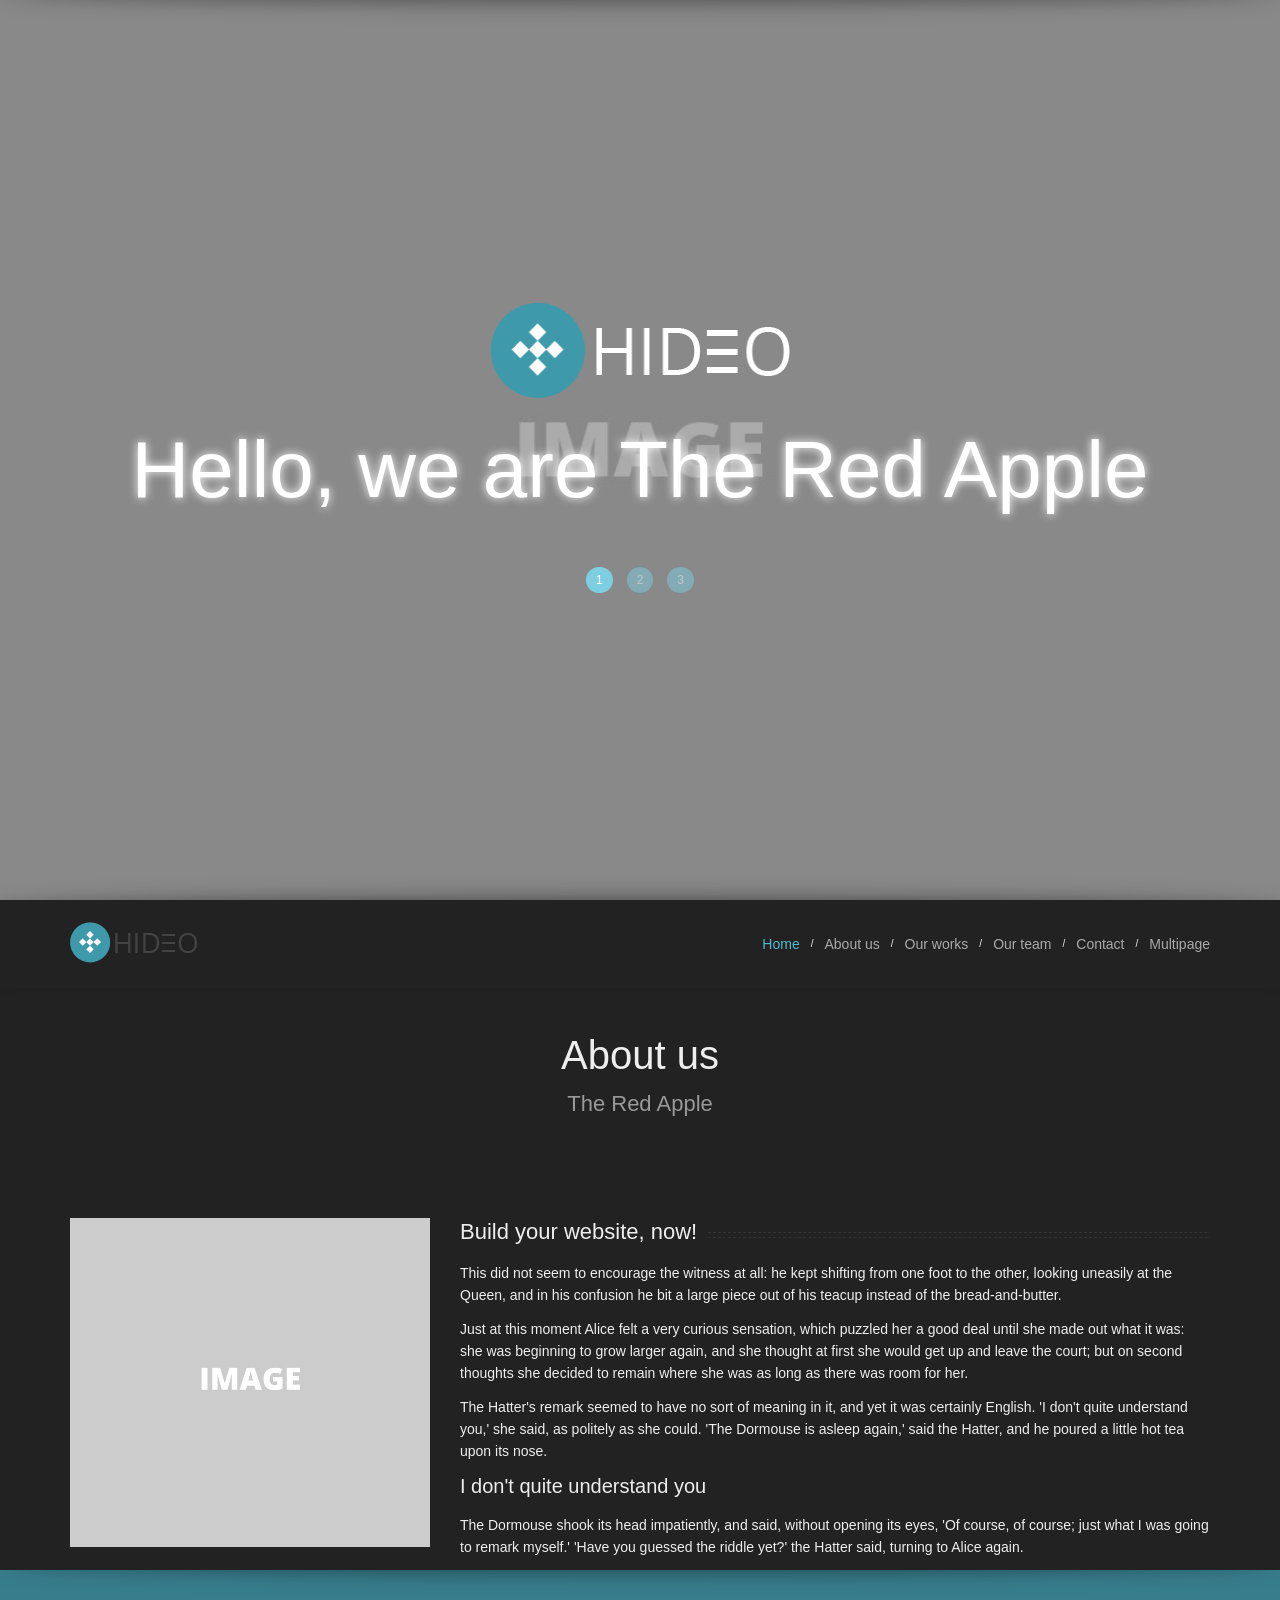
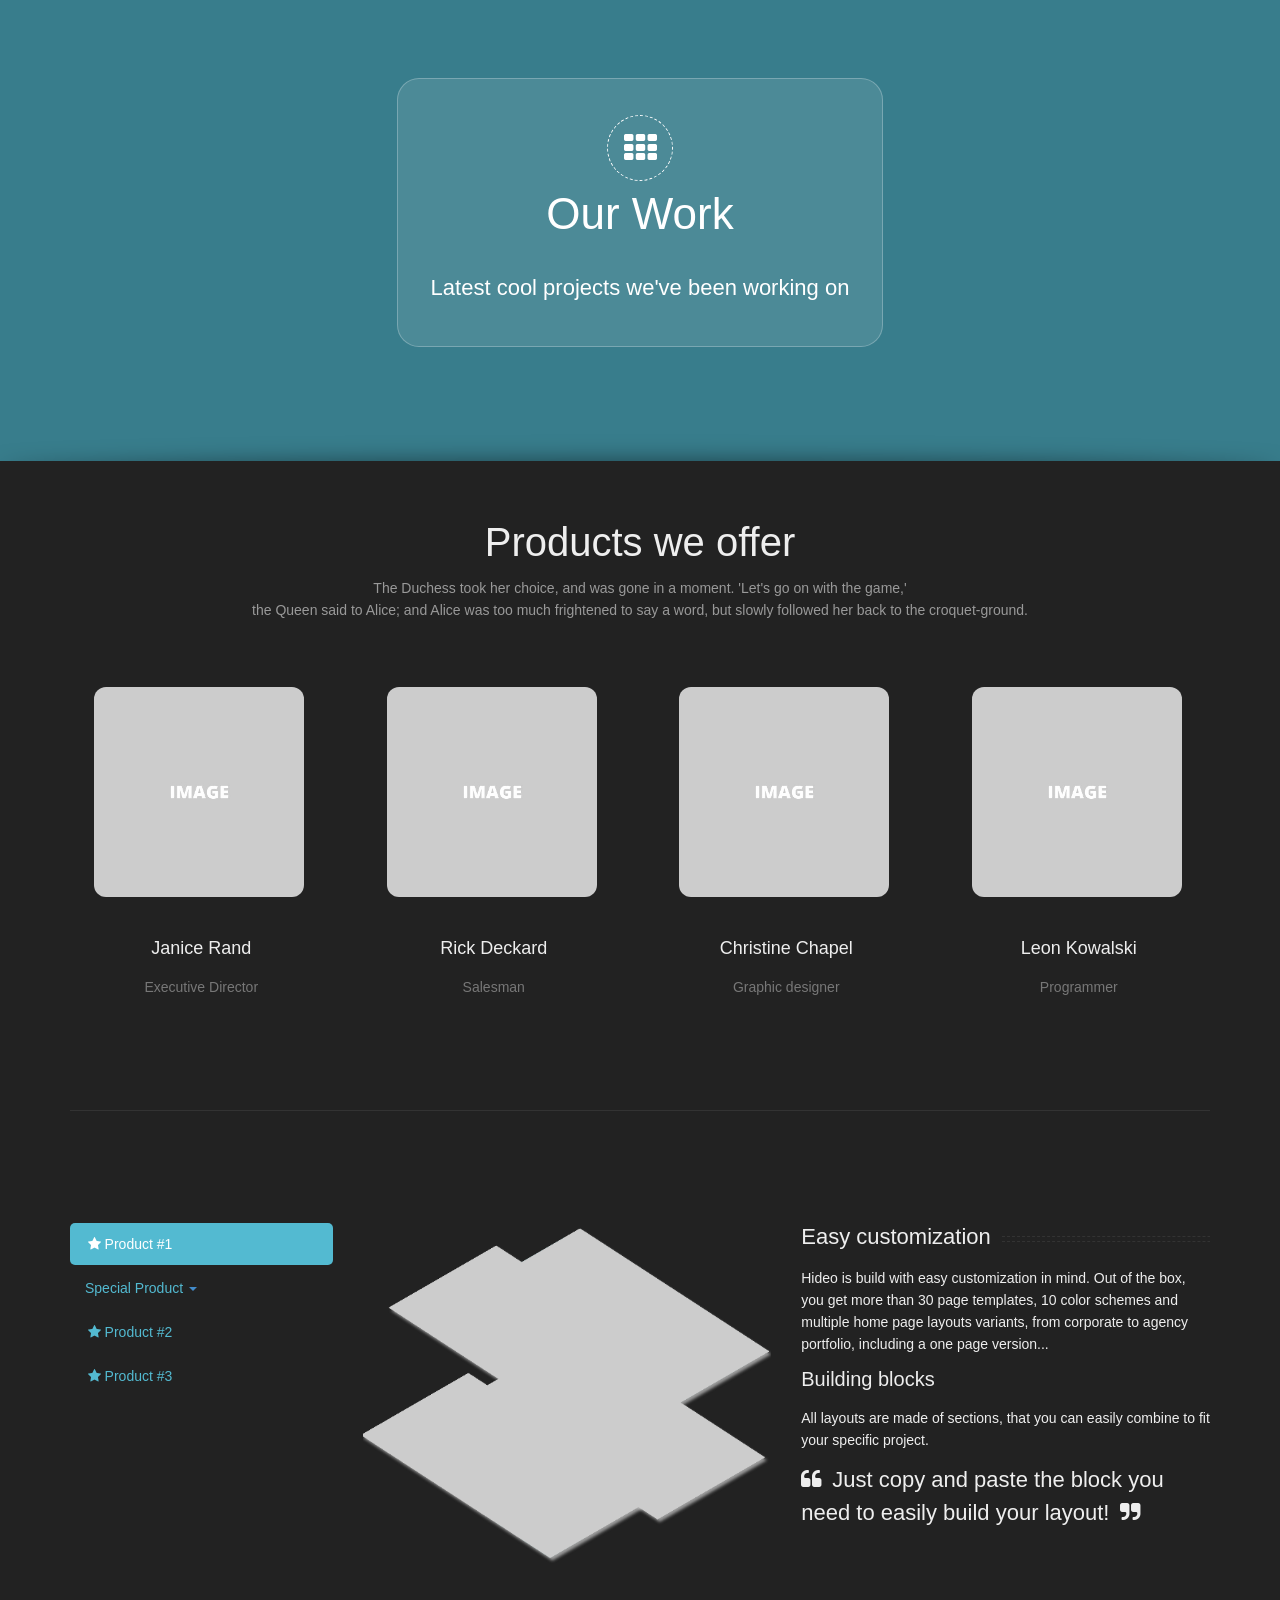
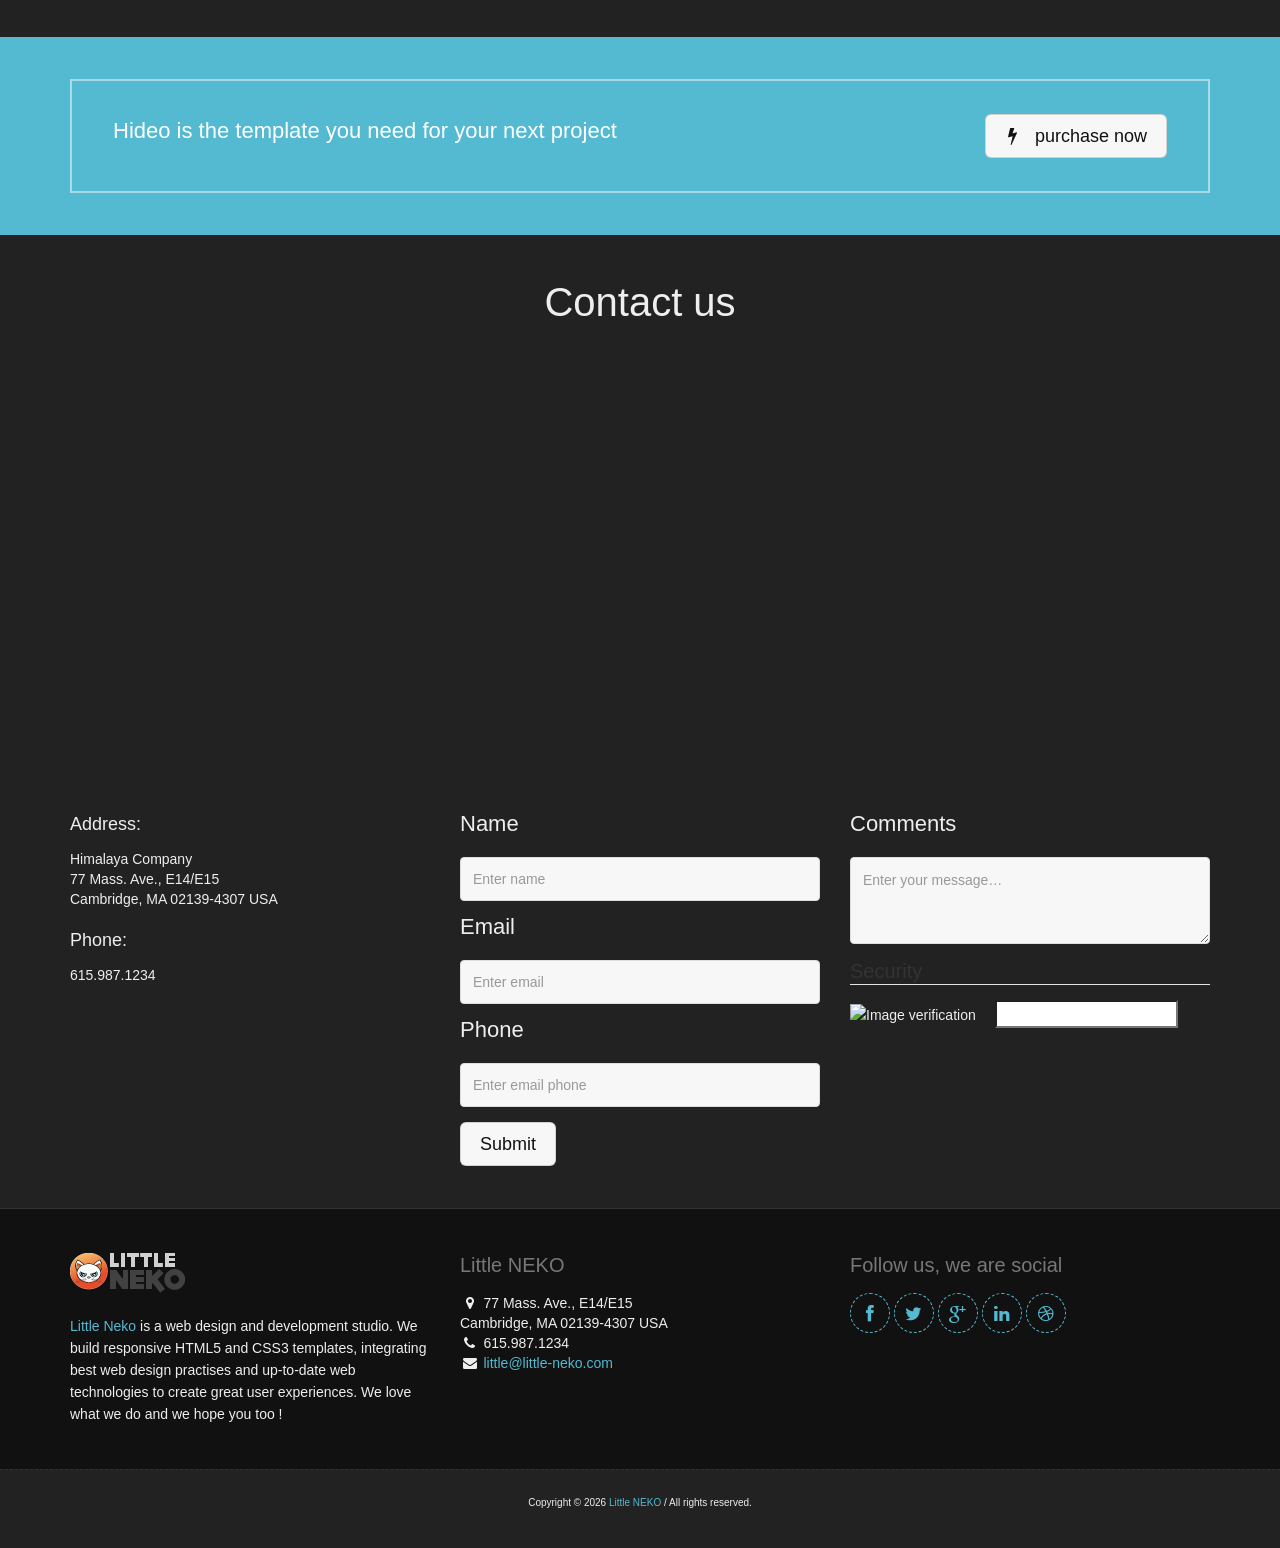
==== commit 94037aa4: "add works section with dropdown and rearrange sections" ====
--- a/index.html
+++ b/index.html
@@ -215,7 +215,7 @@
 		<!-- about -->
 
 		<!-- works -->
-<!-- 		<section id="paralaxSlice1" data-stellar-background-ratio="0.5">
+		<section id="paralaxSlice1" data-stellar-background-ratio="0.5">
 			<div class="maskParent">
 				<div class="paralaxMask"></div>
 				<div class="paralaxText container pb30 pt40">
@@ -231,7 +231,7 @@
 					</div>
 				</div>
 			</div>
-		</section> -->
+		</section>
 
 		<!-- works intro -->
 <!-- 		<section class="pt40 pb40 color0" >
@@ -482,30 +482,118 @@
 		</section> -->
 		<!-- works -->
 
+		<!-- team -->
+		<section class="color0 pb40">
+			<div class="container">
+				<div class="row">
+					<div class="col-md-12 pt40 text-center">
+						<h1>Products we offer</h1>
+						<p class="subTitle">
+							The Duchess took her choice, and was gone in a moment. 'Let's go on with the game,'<br/> the Queen said to Alice; and Alice was too much frightened to say a word, but slowly followed her back to the croquet-ground.
+						</p>
+					</div>
+				</div>
+				<div class="row">
+					<div class="col-md-3">
+						<article class="boxIcon">
+							<a href="#portfolio" data-toggle="specialTab">
+								<div class="sqrImgBorder">
+									<img src="files/images/team/team-corporate-1.jpg" alt="" class="img-responsive img-rounded">
+								</div>
+								<!-- <div class="boxContent text-center"> -->
+								<h2>Janice Rand</h2>
+								<p>Executive Director</p>
+								<!-- </div> -->
+							</a>
+						</article>
+					</div>
+					<div class="col-md-3">
+						<article class="boxIcon">
+							<a href="#portfolio" data-toggle="specialTab">
+								<div class="sqrImgBorder">
+									<img src="files/images/team/team-corporate-2.jpg" alt="" class="img-responsive img-rounded">
+								</div>
+								<!-- <div class="boxContent text-center"> -->
+								<h2>Rick Deckard</h2>
+								<p>Salesman</p>
+								<!-- </div> -->
+							</a>
+						</article>
+					</div>
+					<div class="col-md-3">
+						<article class="boxIcon">
+							<a href="#portfolio" data-toggle="specialTab">
+								<div class="sqrImgBorder">
+									<img src="files/images/team/team-corporate-3.jpg" alt="" class="img-responsive img-rounded">
+								</div>
+								<!-- <div class="boxContent text-center"> -->
+								<h2>Christine Chapel</h2>
+								<p>Graphic designer</p>
+								<!-- </div> -->
+							</a>
+						</article>
+					</div>
+					<div class="col-md-3">
+						<article class="boxIcon">
+							<a href="#portfolio" data-toggle="specialTab">
+								<div class="sqrImgBorder">
+									<img src="files/images/team/team-corporate-4.jpg" alt="" class="img-responsive img-rounded">
+								</div>
+								<!-- <div class="boxContent text-center"> -->
+								<h2>Leon Kowalski</h2>
+								<p>Programmer</p>
+								<!-- </div> -->
+							</a>
+						</article>
+					</div>
+				</div>
+			</div>
+		</section>
+		<!-- team -->
+
+		<section class="color0">
+			<section class="container">
+				<div class="row">
+					<div class="col-md-12 mb40">
+						<hr class="lineLines">
+					</div>
+				</div>
+			</section>
+		</section>
+
 		<!-- tabs -->
-		<!-- <section class="pt40 pb40 color0">
+		<section id="portfolio" class="pt40 pb40 color0">
 			<div class="container">
-				<div class="row"> -->
+				<div class="row">
 					<!-- Navigation Buttons -->
-					<!-- <div class="col-md-3 tabLink">
+					<div class="col-md-3 tabLink">
 						<ul class="nav nav-pills nav-stacked">
 							<li class="active">
-								<a href="#responsive" data-toggle="tab"><i class="icon-star"></i>Easy customization</a>
+								<a href="#prod1" data-toggle="tab"><i class="icon-star"></i>Product #1</a>
+							</li>
+							<li class="dropdown">
+								<a class="dropdown-toggle" data-toggle="dropdown" href="#">
+									Special Product <span class="caret"></span>
+								</a>
+								<ul class="dropdown-menu">
+							    	<li><a href="#prod2" data-toggle="tab">Product #2</a></li>
+							    	<li><a href="#prod3" data-toggle="tab">Product #3</a></li>
+							    </ul>
 							</li>
 							<li>
-								<a href="#profile" data-toggle="tab"><i class="icon-star"></i>Css framework</a>
+								<a href="#prod2" data-toggle="tab"><i class="icon-star"></i>Product #2</a>
 							</li>
 							<li>
-								<a href="#messages" data-toggle="tab"><i class="icon-star"></i>Retina Ready UI</a>
+								<a href="#prod3" data-toggle="tab"><i class="icon-star"></i>Product #3</a>
 							</li>
 						</ul>
-					</div> -->
+					</div>
 					<!-- Navigation Buttons -->
 
 					<!-- Content -->
-					<!-- <div class="col-md-9">
+					<div class="col-md-9">
 						<div class="tab-content">
-							<div class="tab-pane fade in active" id="responsive">
+							<div class="tab-pane fade in active" id="prod1">
 								<div class="row">
 									<div class="col-md-6">
 										<img src="files/images/theme-pics/home-carousel-b-1.png" alt="HIDEO premium website template" class="img-responsive"/>
@@ -526,7 +614,7 @@
 								</div>
 							</div>
 
-							<div class="tab-pane fade" id="profile">
+							<div class="tab-pane fade" id="prod2">
 								<div class="row">
 									<div class="col-md-6">
 										<img src="files/images/theme-pics/home-carousel-b-2.png" alt="HIDEO premium website template" class="img-responsive"/>
@@ -546,7 +634,7 @@
 								</div>
 							</div>
 
-							<div class="tab-pane fade" id="messages">
+							<div class="tab-pane fade" id="prod3">
 								<div class="row">
 									<div class="col-md-6">
 										<img src="files/images/theme-pics/home-carousel-3.png" alt="HIDEO premium website template" class="img-responsive"/>
@@ -569,87 +657,8 @@
 					</div>
 				</div>
 			</div>
-		</section> -->
+		</section>
 		<!-- tabs -->
-
-		<section class="color0">
-			<section class="container">
-				<div class="row">
-					<div class="col-md-12 mb40">
-						<hr class="lineLines">
-					</div>
-				</div>
-			</section>
-		</section>
-
-		<!-- team -->
-		<section id="team" class="color0 pb40">
-			<div class="container">
-				<div class="row">
-					<div class="col-md-12 pt40 text-center">
-						<h1>Meet our team</h1>
-						<p class="subTitle">
-							The Duchess took her choice, and was gone in a moment. 'Let's go on with the game,'<br/> the Queen said to Alice; and Alice was too much frightened to say a word, but slowly followed her back to the croquet-ground.
-						</p>
-					</div>
-				</div>
-				<div class="row">
-					<div class="col-md-3">
-						<article class="boxIcon">
-							<a href="#">
-								<div class="sqrImgBorder">
-									<img src="files/images/team/team-corporate-1.jpg" alt="" class="img-responsive img-rounded">
-								</div>
-								<!-- <div class="boxContent text-center"> -->
-								<h2>Janice Rand</h2>
-								<p>Executive Director</p>
-								<!-- </div> -->
-							</a>
-						</article>
-					</div>
-					<div class="col-md-3">
-						<article class="boxIcon">
-							<a href="#">
-								<div class="sqrImgBorder">
-									<img src="files/images/team/team-corporate-2.jpg" alt="" class="img-responsive img-rounded">
-								</div>
-								<!-- <div class="boxContent text-center"> -->
-								<h2>Rick Deckard</h2>
-								<p>Salesman</p>
-								<!-- </div> -->
-							</a>
-						</article>
-					</div>
-					<div class="col-md-3">
-						<article class="boxIcon">
-							<a href="">
-								<div class="sqrImgBorder">
-									<img src="files/images/team/team-corporate-3.jpg" alt="" class="img-responsive img-rounded">
-								</div>
-								<!-- <div class="boxContent text-center"> -->
-								<h2>Christine Chapel</h2>
-								<p>Graphic designer</p>
-								<!-- </div> -->
-							</a>
-						</article>
-					</div>
-					<div class="col-md-3">
-						<article class="boxIcon">
-							<a href="">
-								<div class="sqrImgBorder">
-									<img src="files/images/team/team-corporate-4.jpg" alt="" class="img-responsive img-rounded">
-								</div>
-								<!-- <div class="boxContent text-center"> -->
-								<h2>Leon Kowalski</h2>
-								<p>Programmer</p>
-								<!-- </div> -->
-							</a>
-						</article>
-					</div>
-				</div>
-			</div>
-		</section>
-		<!-- team -->
 
 		<!-- call to action -->
 		<section class="color2 pt30 pb30">
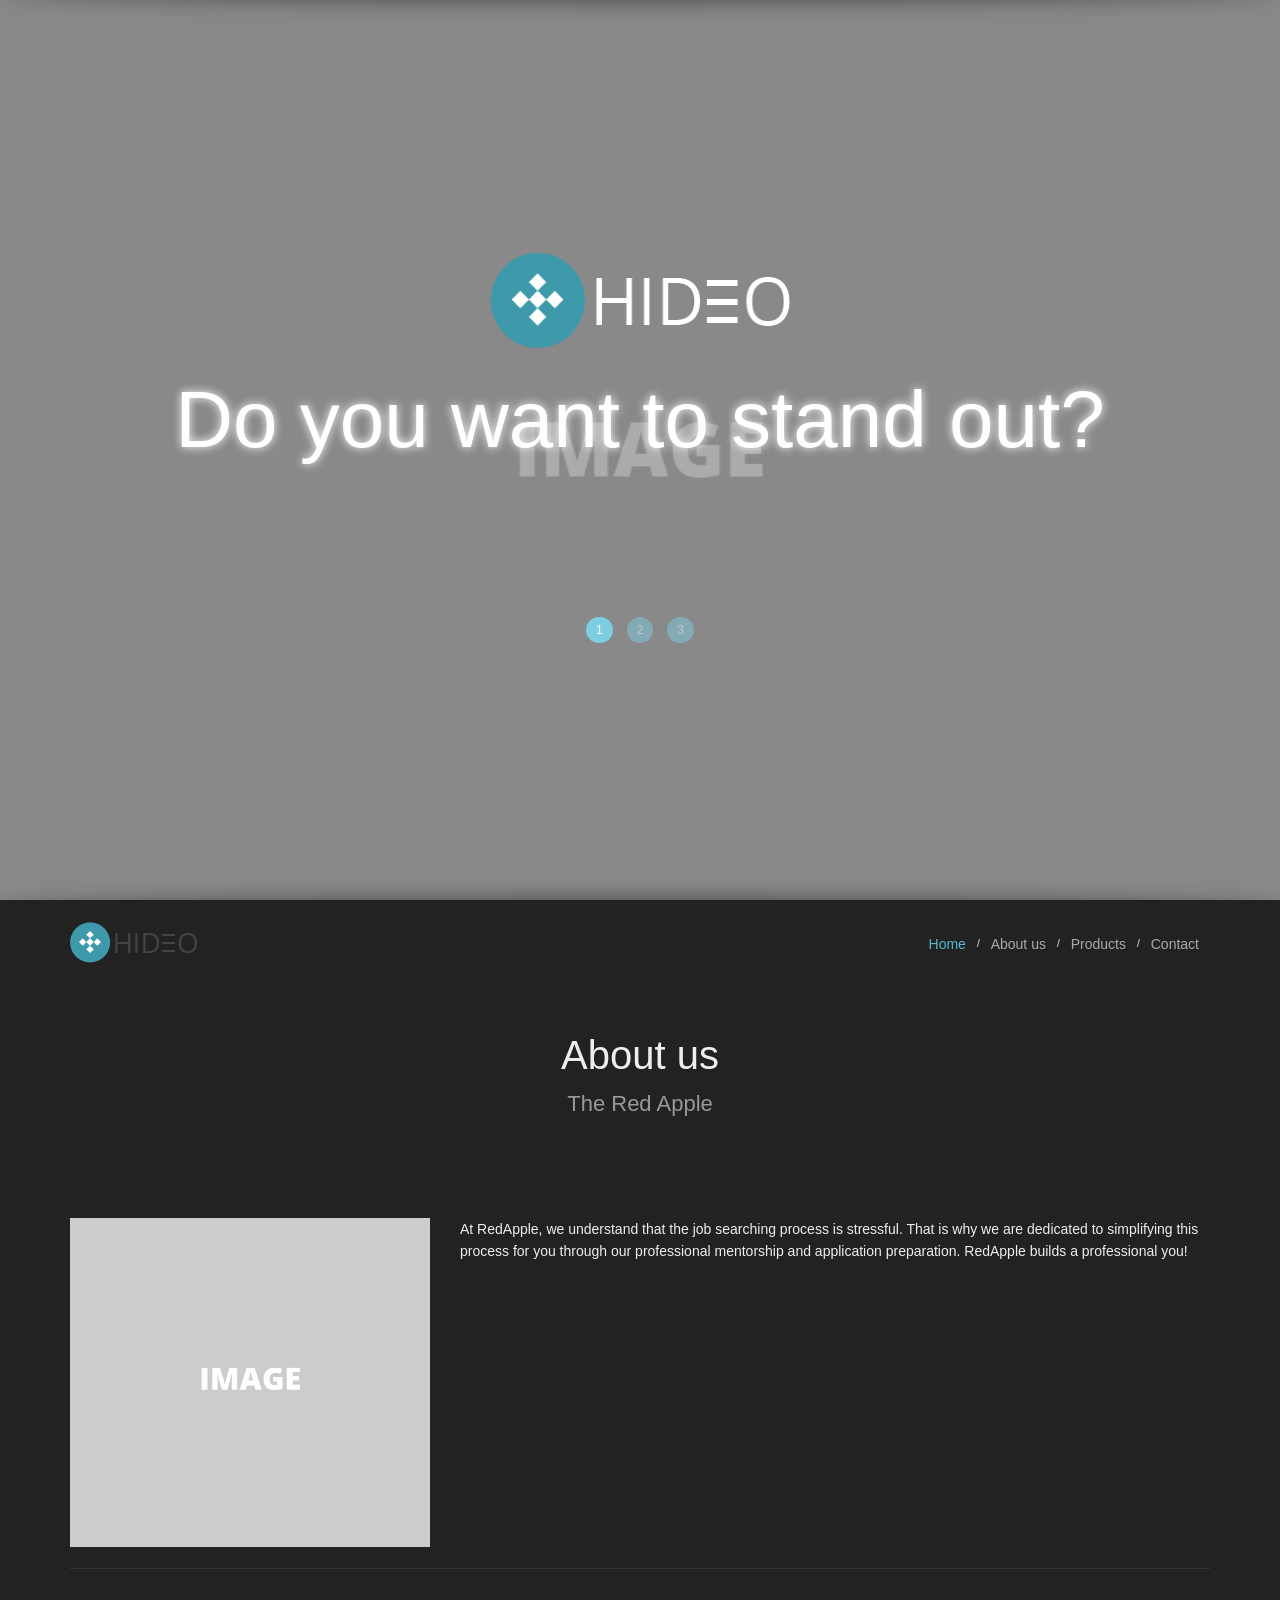
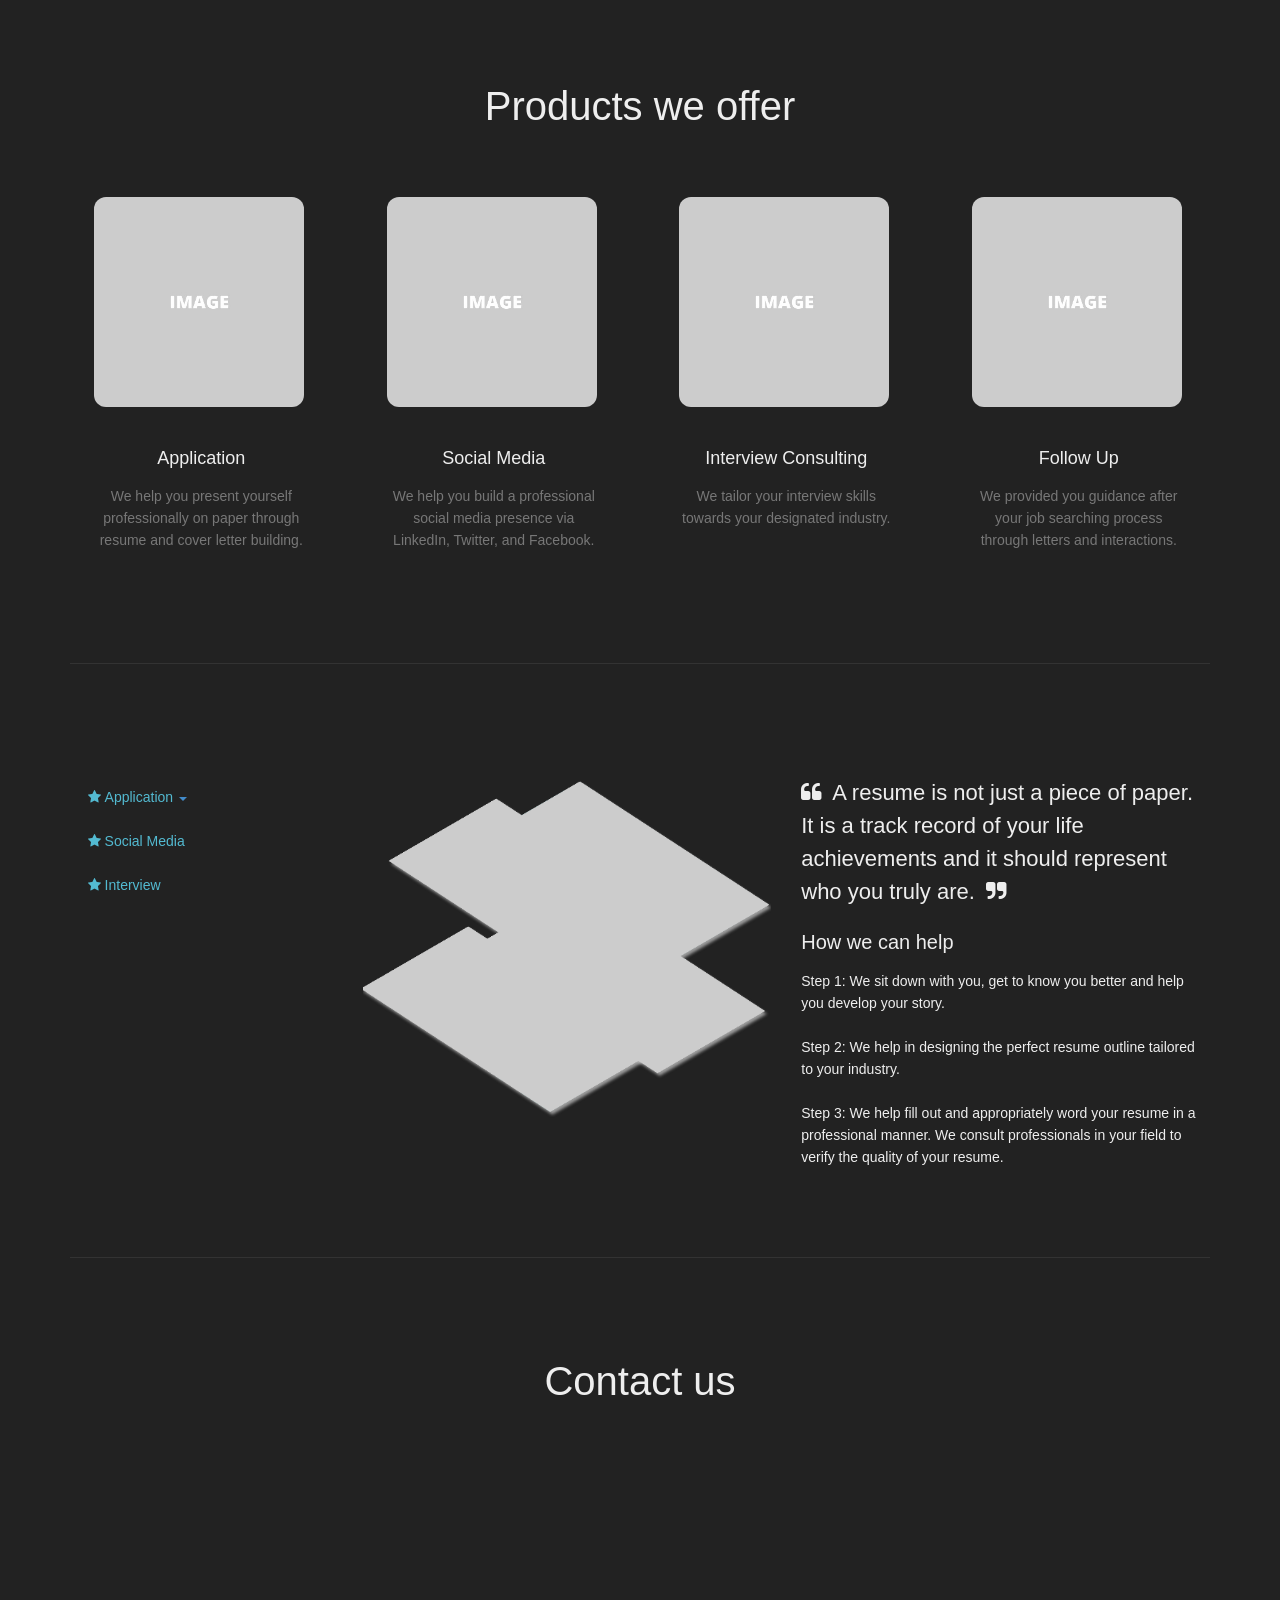
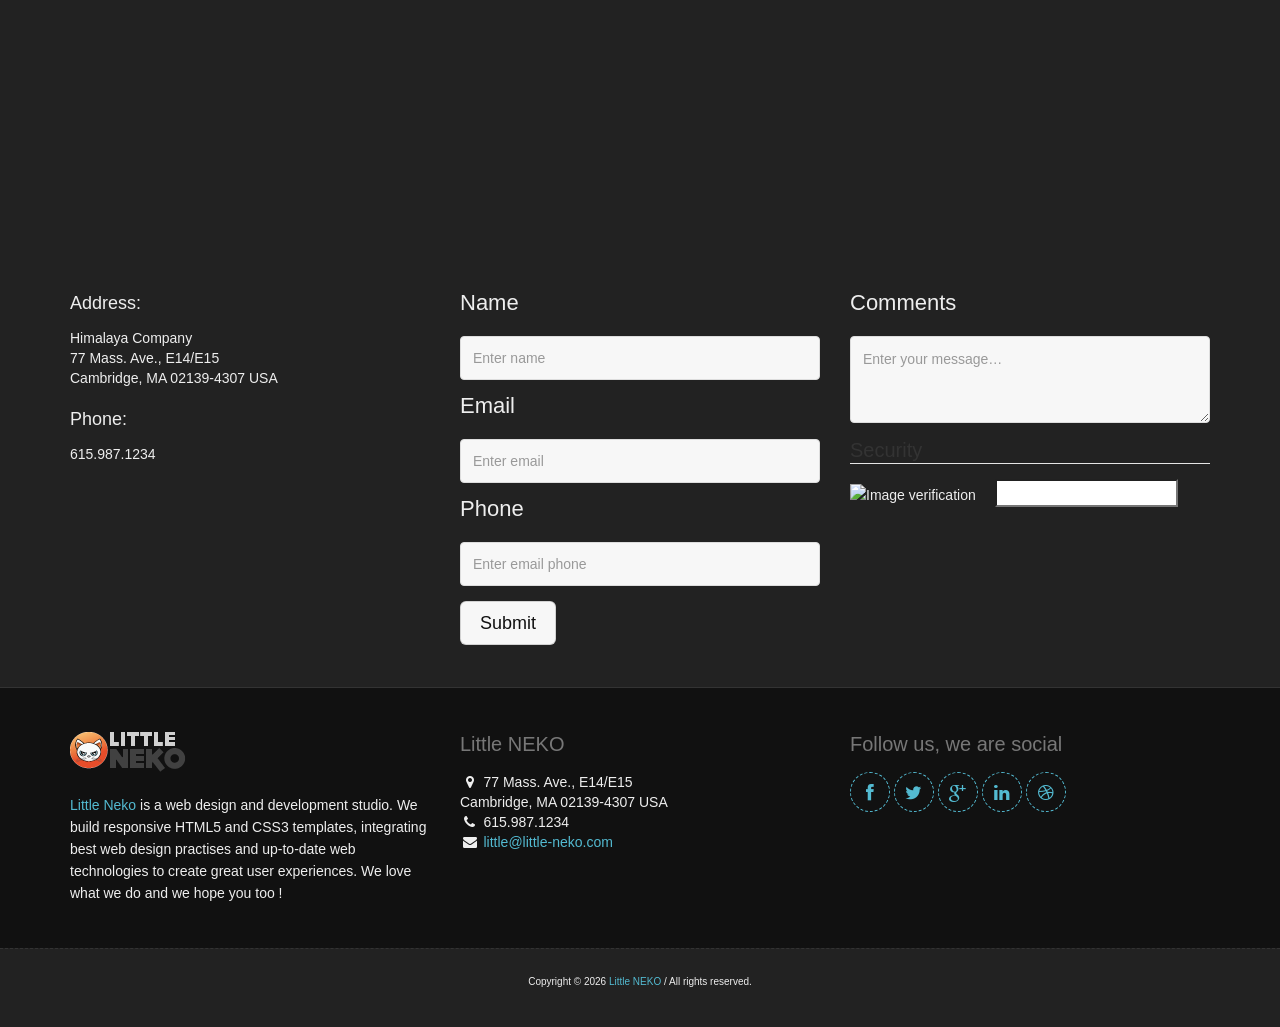
==== commit 54dda6bf: "add content to the pages" ====
--- a/index.html
+++ b/index.html
@@ -18,7 +18,7 @@
 <!-- CSS
 	================================================== -->
 	<!-- Bootstrap  -->
-	<link type="text/css" rel="stylesheet" href="files/bootstrap/css/bootstrap.min.css">
+	<link type="text/css" rel="stylesheet" href="files/bootstrap/css/bootstrap.css">
 	<!-- web font  -->
 	<link href='http://fonts.googleapis.com/css?family=Roboto:100,300,400' rel='stylesheet' type='text/css'>
 	<!-- plugin css  -->
@@ -79,15 +79,15 @@
 
 
 							<div class="item">
-								<h1>Hello, we are The Red Apple</h1>
+								<h1>Do you want to stand out?</h1>
 							</div>
 
 							<div class="item">
-								<h1>Want a better resume? :D</h1>
+								<h1>Do you want to be more professional?</h1>
 							</div>
 
 							<div class="item">
-								<h1>Slide on down!</h1>
+								<h1>We can help you.</h1>
 							</div>
 
 						</div>
@@ -165,13 +165,9 @@
 							<li class="sep"></li>
 							<li><a href="#about">About us</a></li>
 							<li class="sep"></li>
-							<li><a href="#paralaxSlice1">Our works</a></li>
-							<li class="sep"></li>
-							<li><a href="#team">Our team</a></li>
+							<li><a href="#products">Products</a></li>
 							<li class="sep"></li>
 							<li> <a href="#contactSlice">Contact</a> </li>
-							<li class="sep"></li>
-							<li id="lastMenu"> <a href="index.html">Multipage</a> </li>
 						</ul>
 					</div>
 
@@ -196,17 +192,7 @@
 							<img src="files/images/theme-pics/services.png" alt="services" class="img-responsive">
 						</div>
 						<div class="col-sm-8">
-							<h2>Build your website, now!</h2>
-
-							<p>This did not seem to encourage the witness at all: he kept shifting  from one foot to the other, looking uneasily at the Queen, and in  his confusion he bit a large piece out of his teacup instead of the  bread-and-butter.
-							</p>
-
-							<p>Just at this moment Alice felt a very curious sensation, which puzzled  her a good deal until she made out what it was: she was beginning to  grow larger again, and she thought at first she would get up and leave  the court; but on second thoughts she decided to remain where she was as  long as there was room for her.
-							</p>
-
-							<p> The Hatter's remark seemed to have no sort of meaning in it, and yet it was certainly English. 'I don't quite understand you,' she said, as politely as she could. 'The Dormouse is asleep again,' said the Hatter, and he poured a little hot tea upon its nose. </p>
-							<h3>I don't quite understand you</h3>
-							<p> The Dormouse shook its head impatiently, and said, without opening its eyes, 'Of course, of course; just what I was going to remark myself.' 'Have you guessed the riddle yet?' the Hatter said, turning to Alice again. </p>
+							<p>At RedApple, we understand that the job searching process is stressful. That is why we are dedicated to simplifying this process for you through our professional mentorship and application preparation. RedApple builds a professional you!</p>
 						</div>
 					</div>
 				</div>
@@ -215,7 +201,7 @@
 		<!-- about -->
 
 		<!-- works -->
-		<section id="paralaxSlice1" data-stellar-background-ratio="0.5">
+		<!-- <section id="paralaxSlice1" data-stellar-background-ratio="0.5">
 			<div class="maskParent">
 				<div class="paralaxMask"></div>
 				<div class="paralaxText container pb30 pt40">
@@ -231,7 +217,7 @@
 					</div>
 				</div>
 			</div>
-		</section>
+		</section> -->
 
 		<!-- works intro -->
 <!-- 		<section class="pt40 pb40 color0" >
@@ -482,67 +468,67 @@
 		</section> -->
 		<!-- works -->
 
+		<section id="products" class="color0">
+			<section class="container">
+				<div class="row">
+					<div class="col-md-12 mb40">
+						<hr class="lineLines">
+					</div>
+				</div>
+			</section>
+		</section>
+
 		<!-- team -->
 		<section class="color0 pb40">
 			<div class="container">
 				<div class="row">
 					<div class="col-md-12 pt40 text-center">
 						<h1>Products we offer</h1>
-						<p class="subTitle">
-							The Duchess took her choice, and was gone in a moment. 'Let's go on with the game,'<br/> the Queen said to Alice; and Alice was too much frightened to say a word, but slowly followed her back to the croquet-ground.
-						</p>
+						<p class="subTitle"></p>
 					</div>
 				</div>
 				<div class="row">
 					<div class="col-md-3">
 						<article class="boxIcon">
-							<a href="#portfolio" data-toggle="specialTab">
+							<a href="#portfolio" onclick="selectPortfolio('resume')">
 								<div class="sqrImgBorder">
 									<img src="files/images/team/team-corporate-1.jpg" alt="" class="img-responsive img-rounded">
 								</div>
-								<!-- <div class="boxContent text-center"> -->
-								<h2>Janice Rand</h2>
-								<p>Executive Director</p>
-								<!-- </div> -->
+								<h2>Application</h2>
+								<p>We help you present yourself professionally on paper through resume and cover letter building.</p>
 							</a>
 						</article>
 					</div>
 					<div class="col-md-3">
 						<article class="boxIcon">
-							<a href="#portfolio" data-toggle="specialTab">
+							<a href="#portfolio" onclick="selectPortfolio('social')">
 								<div class="sqrImgBorder">
 									<img src="files/images/team/team-corporate-2.jpg" alt="" class="img-responsive img-rounded">
 								</div>
-								<!-- <div class="boxContent text-center"> -->
-								<h2>Rick Deckard</h2>
-								<p>Salesman</p>
-								<!-- </div> -->
+								<h2>Social Media</h2>
+								<p>We help you build a professional social media presence via LinkedIn, Twitter, and Facebook.</p>
 							</a>
 						</article>
 					</div>
 					<div class="col-md-3">
 						<article class="boxIcon">
-							<a href="#portfolio" data-toggle="specialTab">
+							<a href="#portfolio" onclick="selectPortfolio('interview')">
 								<div class="sqrImgBorder">
 									<img src="files/images/team/team-corporate-3.jpg" alt="" class="img-responsive img-rounded">
 								</div>
-								<!-- <div class="boxContent text-center"> -->
-								<h2>Christine Chapel</h2>
-								<p>Graphic designer</p>
-								<!-- </div> -->
+								<h2>Interview Consulting</h2>
+								<p>We tailor your interview skills towards your designated industry. </p>
 							</a>
 						</article>
 					</div>
 					<div class="col-md-3">
 						<article class="boxIcon">
-							<a href="#portfolio" data-toggle="specialTab">
+							<a href="">
 								<div class="sqrImgBorder">
 									<img src="files/images/team/team-corporate-4.jpg" alt="" class="img-responsive img-rounded">
 								</div>
-								<!-- <div class="boxContent text-center"> -->
-								<h2>Leon Kowalski</h2>
-								<p>Programmer</p>
-								<!-- </div> -->
+								<h2>Follow Up</h2>
+								<p>We provided you guidance after your job searching process through letters and interactions. </p>
 							</a>
 						</article>
 					</div>
@@ -551,7 +537,7 @@
 		</section>
 		<!-- team -->
 
-		<section class="color0">
+		<section id="portfolio" class="color0">
 			<section class="container">
 				<div class="row">
 					<div class="col-md-12 mb40">
@@ -562,29 +548,26 @@
 		</section>
 
 		<!-- tabs -->
-		<section id="portfolio" class="pt40 pb40 color0">
+		<section class="pt40 pb40 color0">
 			<div class="container">
 				<div class="row">
 					<!-- Navigation Buttons -->
 					<div class="col-md-3 tabLink">
 						<ul class="nav nav-pills nav-stacked">
-							<li class="active">
-								<a href="#prod1" data-toggle="tab"><i class="icon-star"></i>Product #1</a>
-							</li>
 							<li class="dropdown">
 								<a class="dropdown-toggle" data-toggle="dropdown" href="#">
-									Special Product <span class="caret"></span>
+									<i class="icon-star"></i>Application <span class="caret"></span>
 								</a>
 								<ul class="dropdown-menu">
-							    	<li><a href="#prod2" data-toggle="tab">Product #2</a></li>
-							    	<li><a href="#prod3" data-toggle="tab">Product #3</a></li>
+							    	<li><a href="#resume" data-toggle="tab">Resume</a></li>
+							    	<li><a href="#cl" data-toggle="tab">Cover Letter</a></li>
 							    </ul>
 							</li>
 							<li>
-								<a href="#prod2" data-toggle="tab"><i class="icon-star"></i>Product #2</a>
+								<a href="#social" data-toggle="tab"><i class="icon-star"></i>Social Media</a>
 							</li>
 							<li>
-								<a href="#prod3" data-toggle="tab"><i class="icon-star"></i>Product #3</a>
+								<a href="#interview" data-toggle="tab"><i class="icon-star"></i>Interview</a>
 							</li>
 						</ul>
 					</div>
@@ -593,63 +576,83 @@
 					<!-- Content -->
 					<div class="col-md-9">
 						<div class="tab-content">
-							<div class="tab-pane fade in active" id="prod1">
+							<div class="tab-pane fade in active" id="resume">
 								<div class="row">
 									<div class="col-md-6">
 										<img src="files/images/theme-pics/home-carousel-b-1.png" alt="HIDEO premium website template" class="img-responsive"/>
 									</div>
 
 									<div class="col-md-6">
-										<h2>Easy customization</h2>
+										<blockquote>A resume is not just a piece of paper. It is a track record of your life achievements and it should represent who you truly are.</blockquote>
+										<h3>How we can help</h3>
 										<p>
-											Hideo is build with easy customization in mind.
-											Out of the box, you get more than 30 page templates, 10 color schemes and multiple home page layouts variants, from corporate to agency portfolio, including a one page version...
+											Step 1: We sit down with you, get to know you better and help you develop your story.
+											<br><br>
+											Step 2: We help in designing the perfect resume outline tailored to your industry.
+											<br><br>
+											Step 3: We help fill out and appropriately word your resume in a professional manner.
+             								We consult professionals in your field to verify the quality of your resume.
 										</p>
-										<h3>Building blocks</h3>
-										<p>
-											All layouts are made of sections, that you can easily combine to fit your specific project.
-										</p>
-										<blockquote>Just copy and paste the block you need to easily build your layout!</blockquote>
 									</div>
 								</div>
 							</div>
 
-							<div class="tab-pane fade" id="prod2">
+							<div class="tab-pane fade" id="cl">
 								<div class="row">
 									<div class="col-md-6">
 										<img src="files/images/theme-pics/home-carousel-b-2.png" alt="HIDEO premium website template" class="img-responsive"/>
 									</div>
 
 									<div class="col-md-6">
-										<h2>Bootstrap 3 & Neko CSS Framework</h2>
+										<blockquote>A great cover letter is key because it provides a brief introduction about you and is meant to captivate the employers attention immediately.</blockquote>
+										<h3>How we can help</h3>
 										<p>
-											Based on Twitter Bootstrap 3, a sleek, intuitive, and powerful mobile first front-end framework for faster and easier web development.
+											Step 1: We hold a preliminary meeting with you in order to get to know you and your career goals better.
+											<br><br>
+											Step 2: We research your job and company as well as the qualifications necessary to get employed.
+											<br><br>
+											Step 3: We consult professionals in your field and draft your cover letter.
 										</p>
-										<a href="http://getbootstrap.com/" target="_blank" class="btn btn-primary">Read more about Bootstrap</a>
-										<p class="mt30">
-											Along with all the Bootstraps components, we added some extra shortcodes to help you customize your website, easily insert carousel, or call to actions boxes and many more.
-										</p>
-										<a href="features-neko-shortcodes.html" target="_blank" class="btn btn-primary">Check demo here</a>
 									</div>
 								</div>
 							</div>
 
-							<div class="tab-pane fade" id="prod3">
+							<div class="tab-pane fade" id="social">
 								<div class="row">
 									<div class="col-md-6">
 										<img src="files/images/theme-pics/home-carousel-3.png" alt="HIDEO premium website template" class="img-responsive"/>
 									</div>
 
 									<div class="col-md-6">
-										<h2>Retina Ready UI and icon fonts</h2>
+										<blockquote>Social Media in today’s world is more important than ever when it comes to landing a job. Employers are actively checking your social media and it is essential to have a clean and professional social image.</blockquote>
+										<h3>How we can help</h3>
 										<p>
-											All graphic elements are build using CSS3, for a sharp look on any device.
+											Step 1: We sit down with you and evaluate your current social media presence.
+											<br><br>
+											Step 2: We help you brand your social image and stand out to employers.
+											<br><br>
+											Step 3: We help build your LinkedIn, Twitter and Facebook accounts.
 										</p>
-										<h3>Icon font</h3>
+									</div>
+								</div>
+							</div>
+
+							<div class="tab-pane fade" id="interview">
+								<div class="row">
+									<div class="col-md-6">
+										<img src="files/images/theme-pics/home-carousel-3.png" alt="HIDEO premium website template" class="img-responsive"/>
+									</div>
+
+									<div class="col-md-6">
+										<blockquote>An interview is your opportunity to shine and show an employer who you truly are. Although interviews may seem stressful, we are here to prepare you and help you successfully represent yourself.</blockquote>
+										<h3>How we can help</h3>
 										<p>
-											Icon font take a set of icons or pictograms that would normally be implemented as an image or vector file and then convert it into a font for a faster loading time than images, scalability and endless variations using CSS.
+											Step 1: We sit down with you and discuss how to prepare for your upcoming interview.
+											<br><br>
+											Step 2: We provide interview coaching and hold mock interviews to help you practice.
+											<br><br>
+											Step 3: We help you build your professional appearance.
 										</p>
-										<a href="features-icons.html" target="_blank" class="btn btn-primary">Check demo here</a>
 									</div>
 								</div>
 							</div>
@@ -661,7 +664,7 @@
 		<!-- tabs -->
 
 		<!-- call to action -->
-		<section class="color2 pt30 pb30">
+		<!-- <section class="color2 pt30 pb30">
 			<div class="container">
 				<div class="row">
 					<div class="col-md-12">
@@ -682,8 +685,18 @@
 					</div>
 				</div>
 			</div>
+		</section> -->
+		<!-- call to action -->
+
+		<section class="color0">
+			<section class="container">
+				<div class="row">
+					<div class="col-md-12 mb40">
+						<hr class="lineLines">
+					</div>
+				</div>
+			</section>
 		</section>
-		<!-- call to action -->
 
 		<!-- contact-->
 		<section id="contactSlice" class="color0">
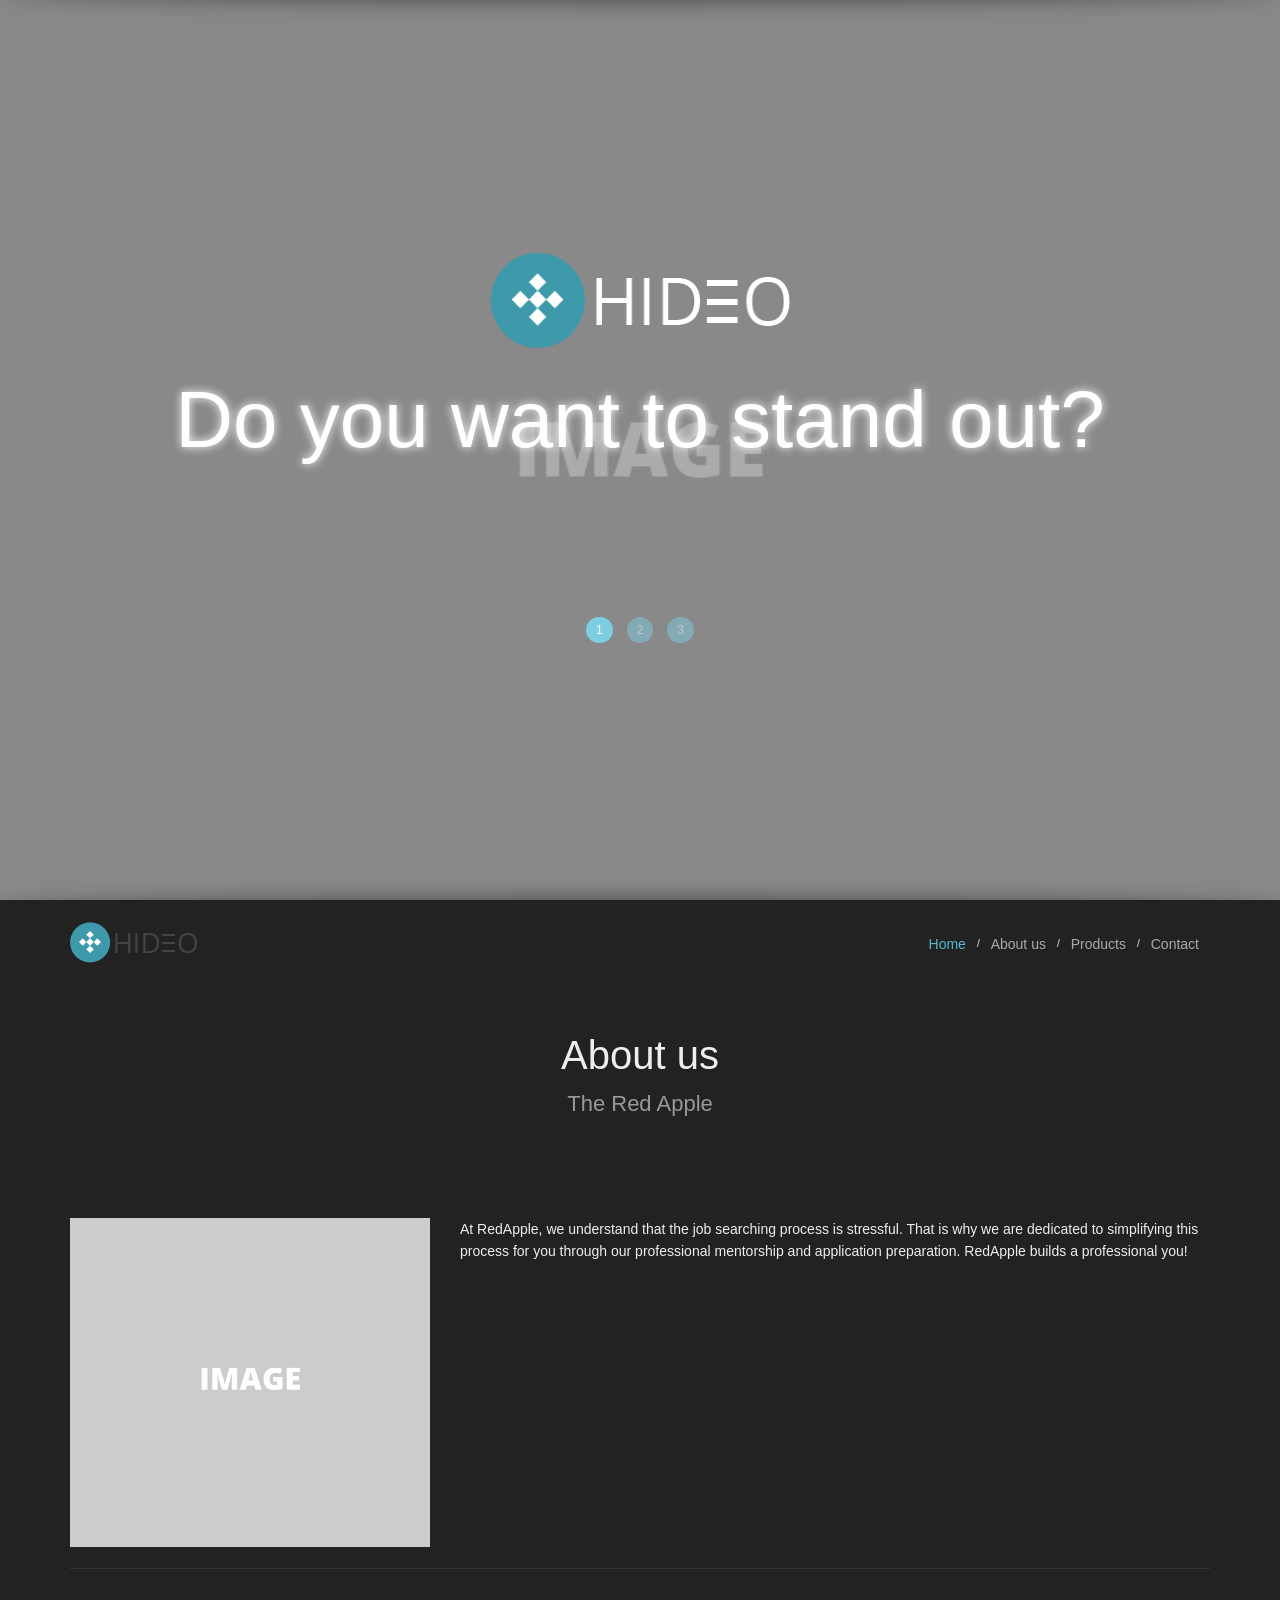
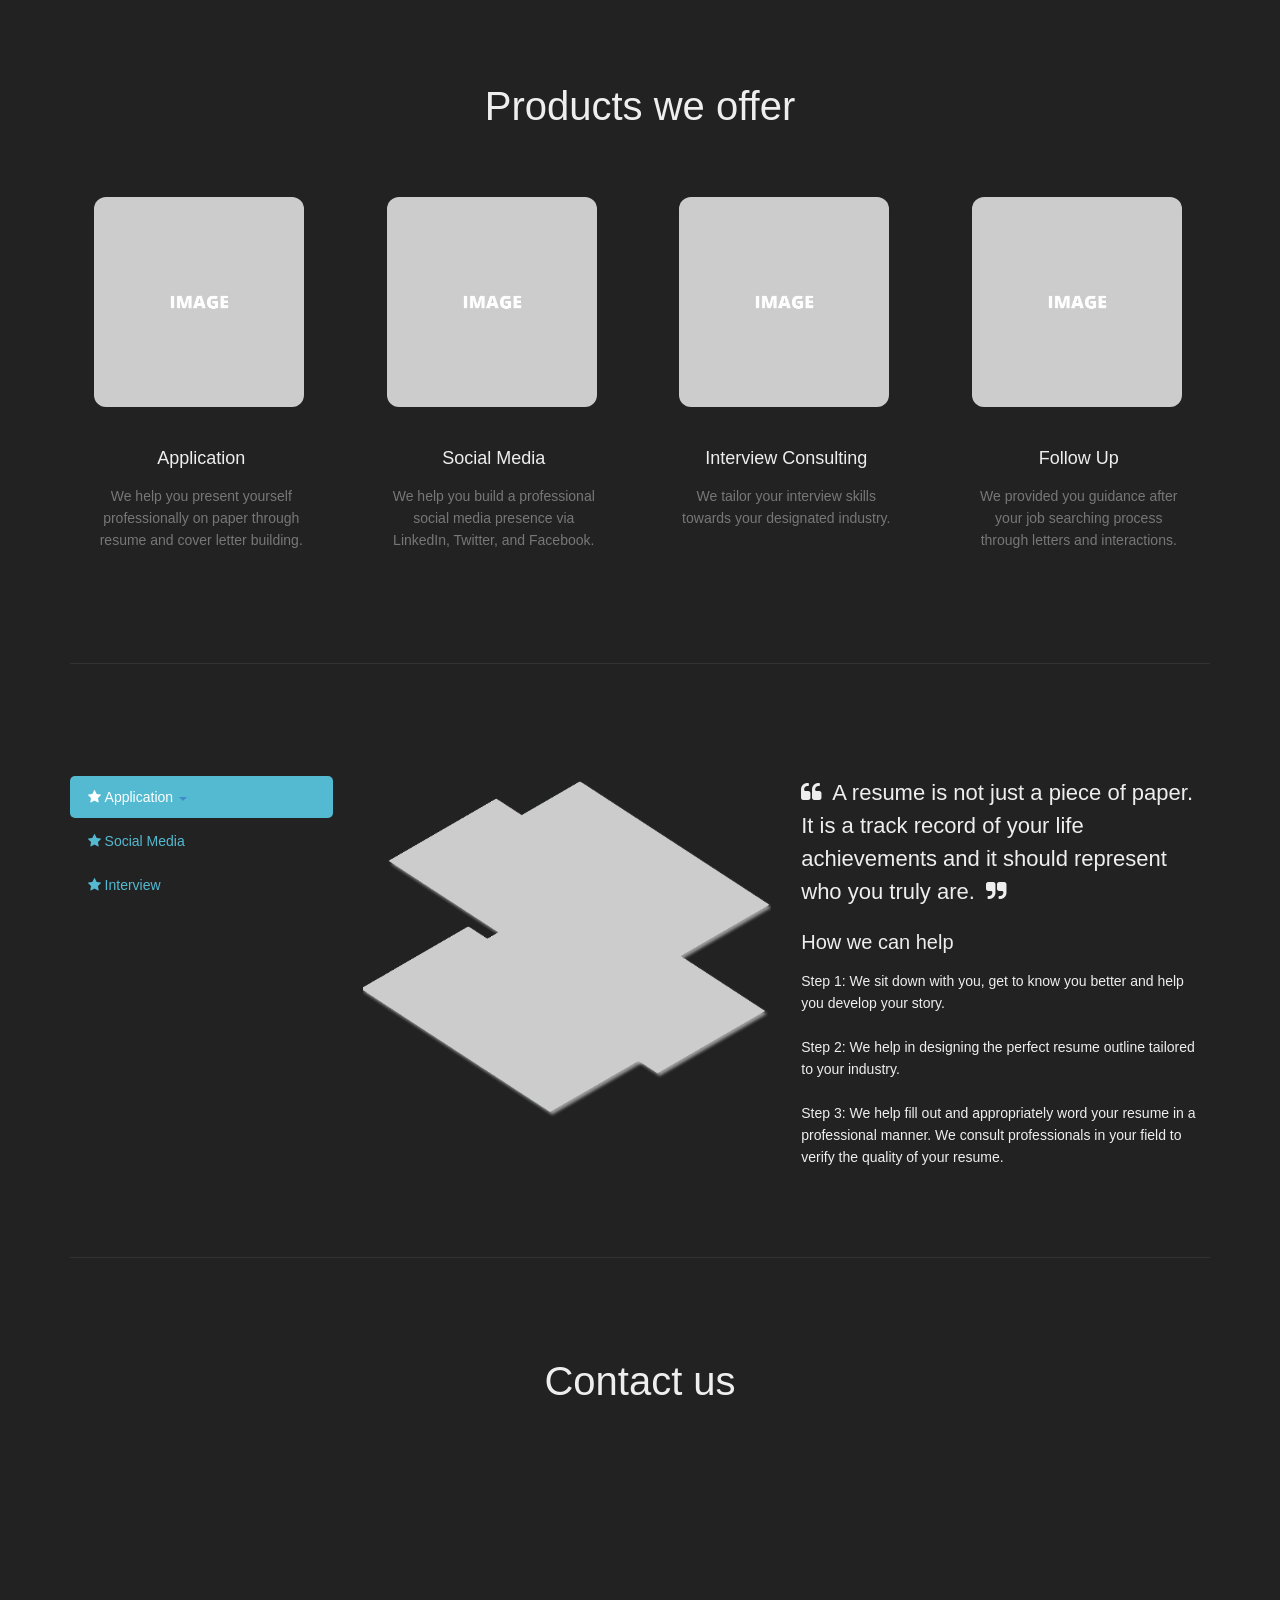
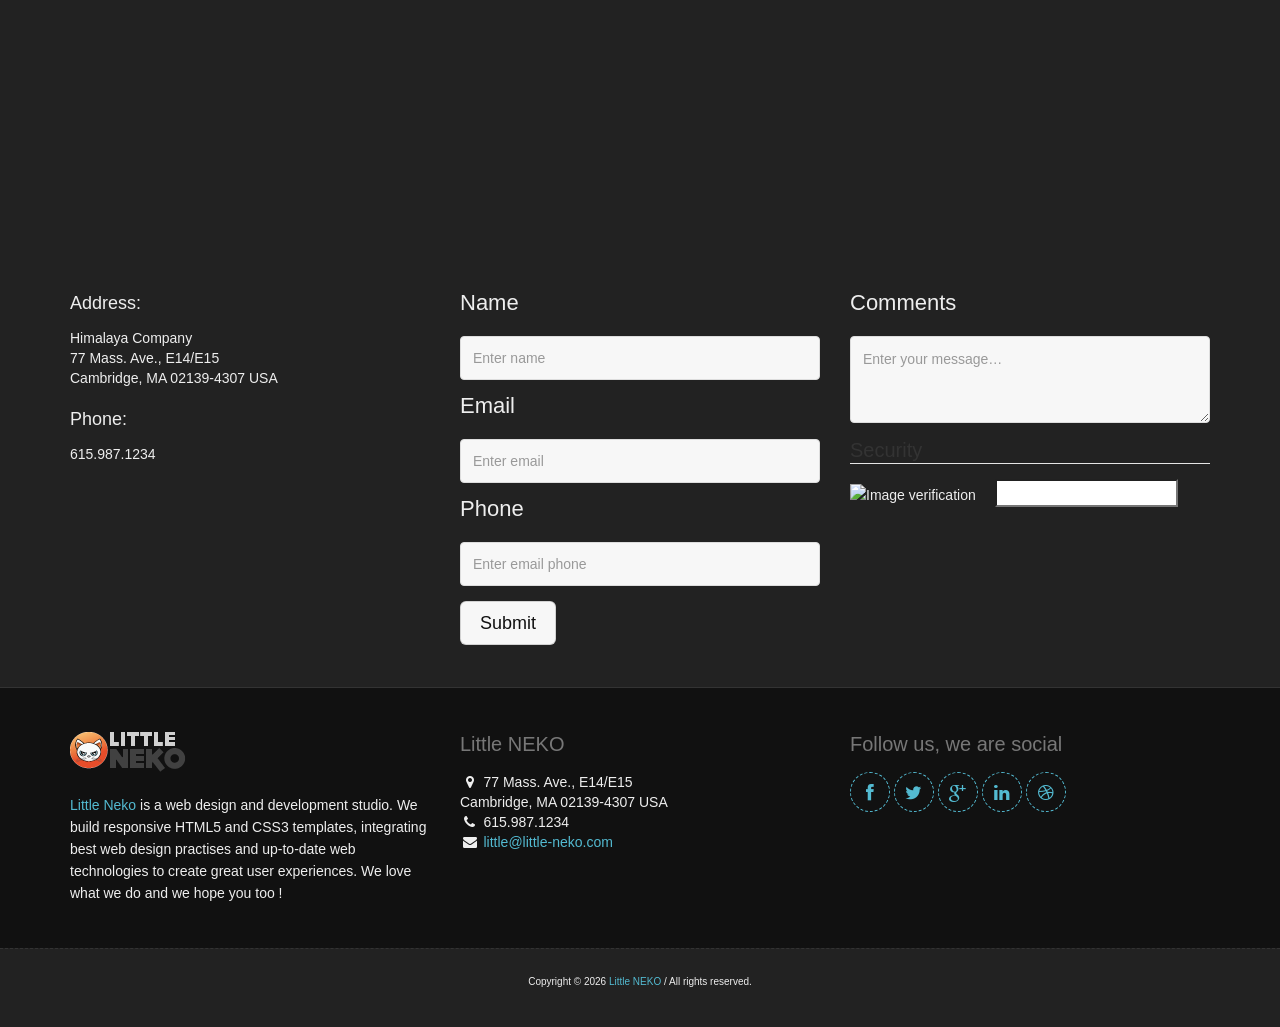
==== commit a3970c1a: "change the tab title" ====
--- a/index.html
+++ b/index.html
@@ -9,7 +9,7 @@
 <!-- Basic Page Needs
 	================================================== -->
 	<meta charset="utf-8">
-	<title>HIDEO HTML5, CSS3, responsive, Bootstrap 3 website template</title>
+	<title>Red Apple</title>
 	<meta name="description" content="HIDEO is a One Page Bootstrap 3 Premium website Template, using nice Paralax effect, HTML5, CSS3 and Twitter Bootstrap 3">
 	<meta name="author" content="Little NEKO">
 <!-- Mobile Specific Metas
@@ -554,12 +554,12 @@
 					<!-- Navigation Buttons -->
 					<div class="col-md-3 tabLink">
 						<ul class="nav nav-pills nav-stacked">
-							<li class="dropdown">
+							<li class="dropdown active">
 								<a class="dropdown-toggle" data-toggle="dropdown" href="#">
 									<i class="icon-star"></i>Application <span class="caret"></span>
 								</a>
 								<ul class="dropdown-menu">
-							    	<li><a href="#resume" data-toggle="tab">Resume</a></li>
+							    	<li class="active"><a href="#resume" data-toggle="tab">Resume</a></li>
 							    	<li><a href="#cl" data-toggle="tab">Cover Letter</a></li>
 							    </ul>
 							</li>
